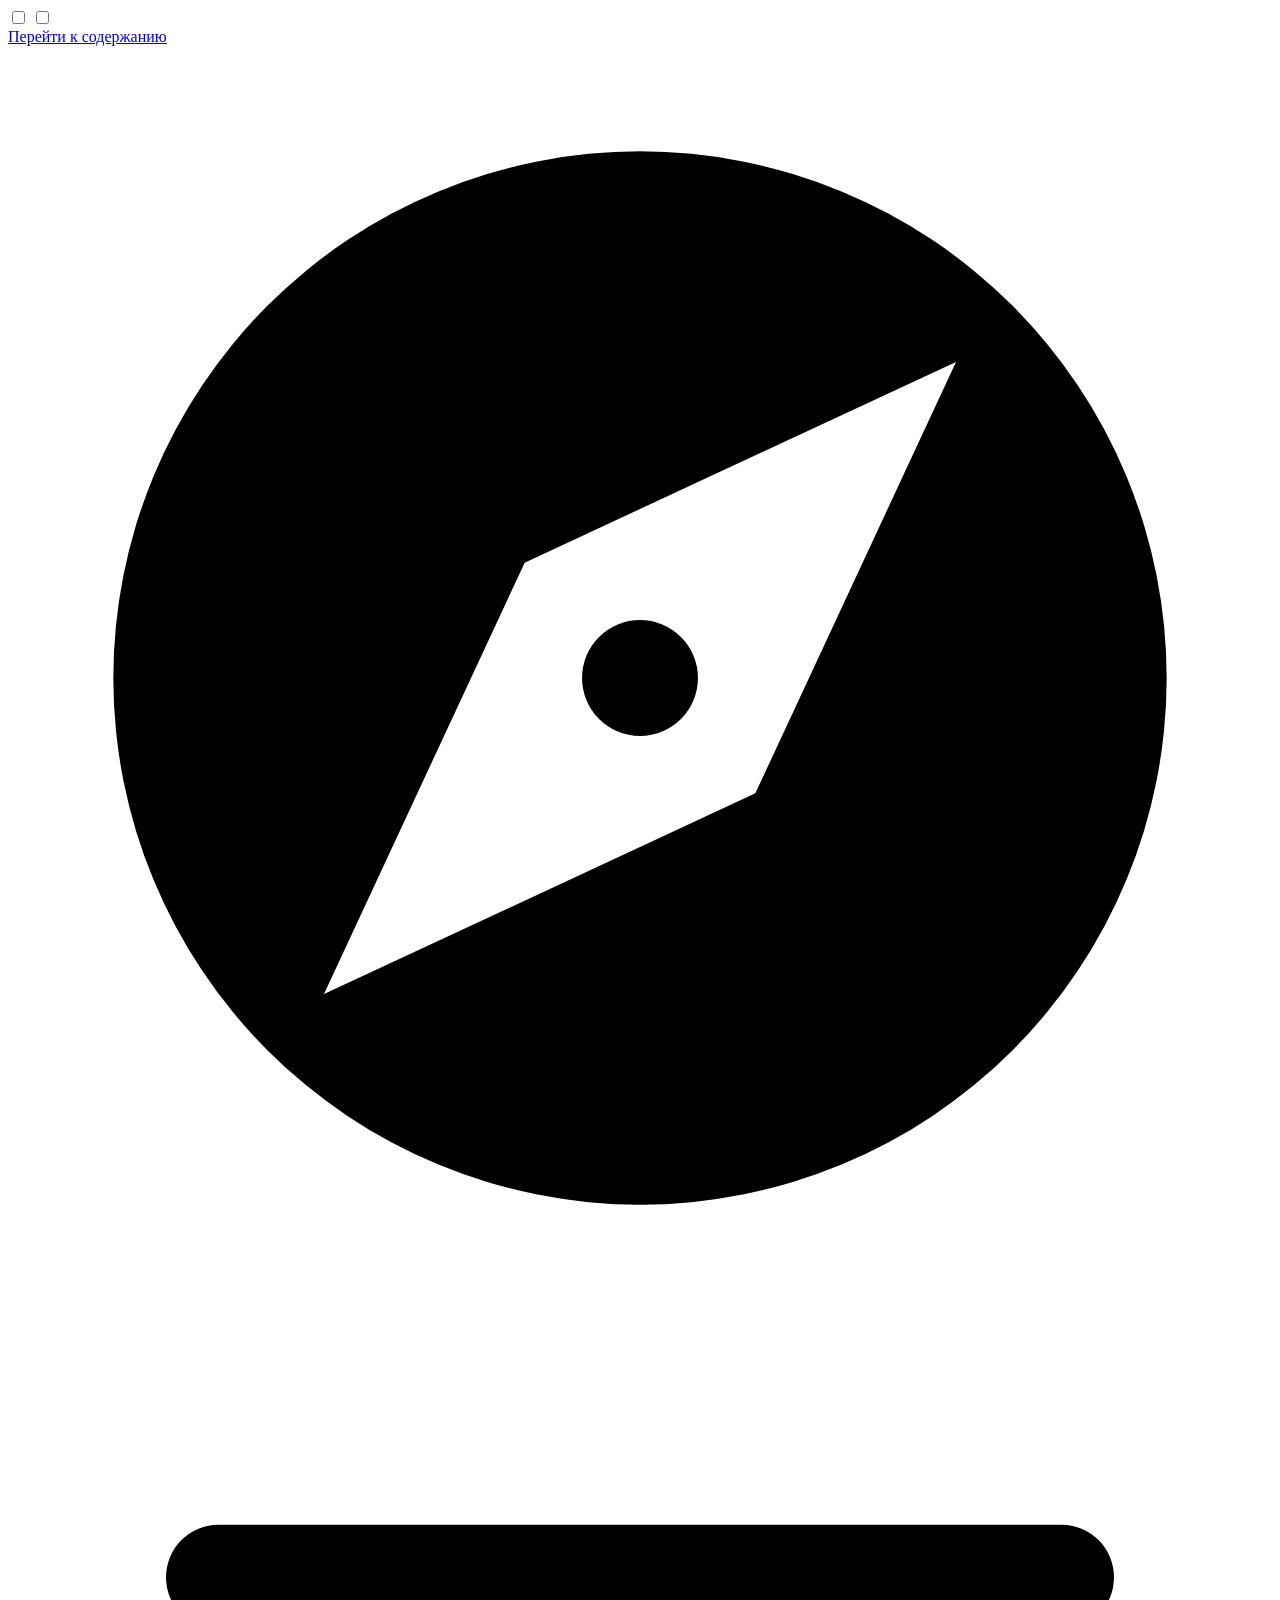
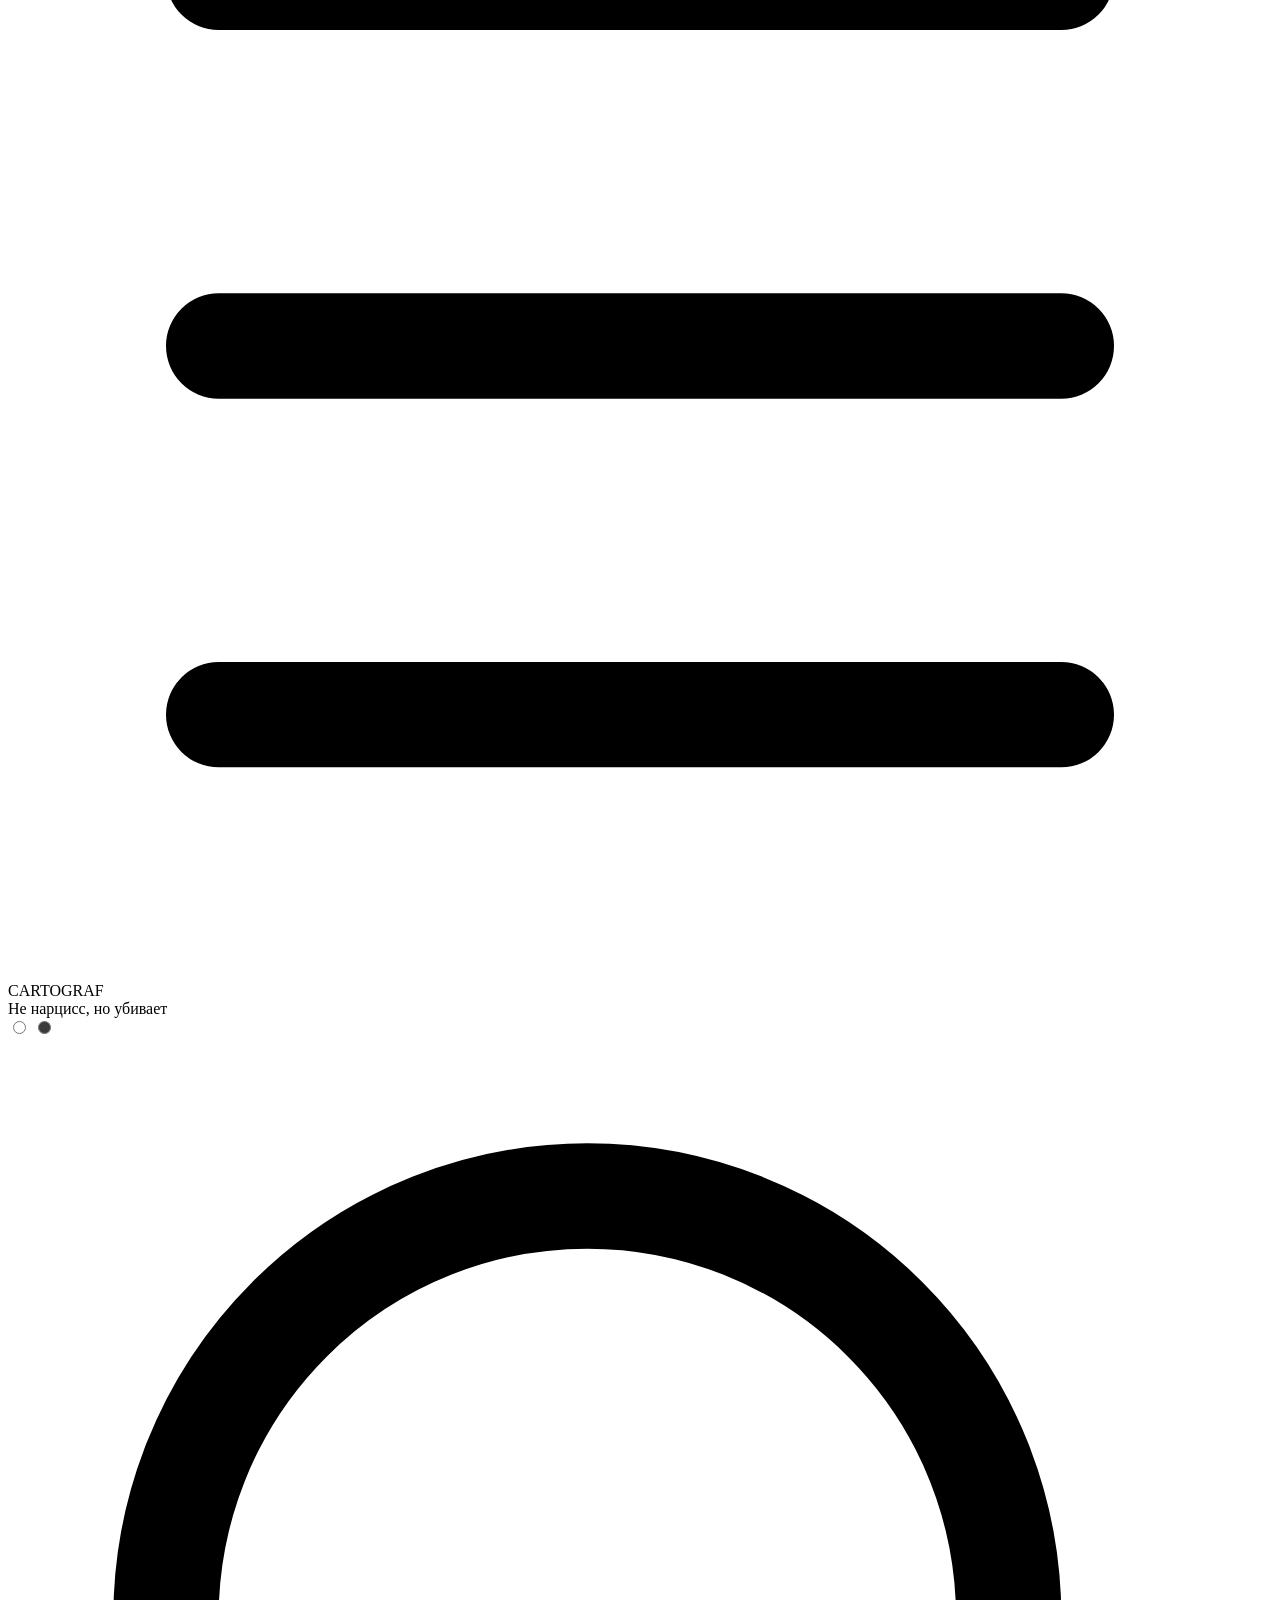
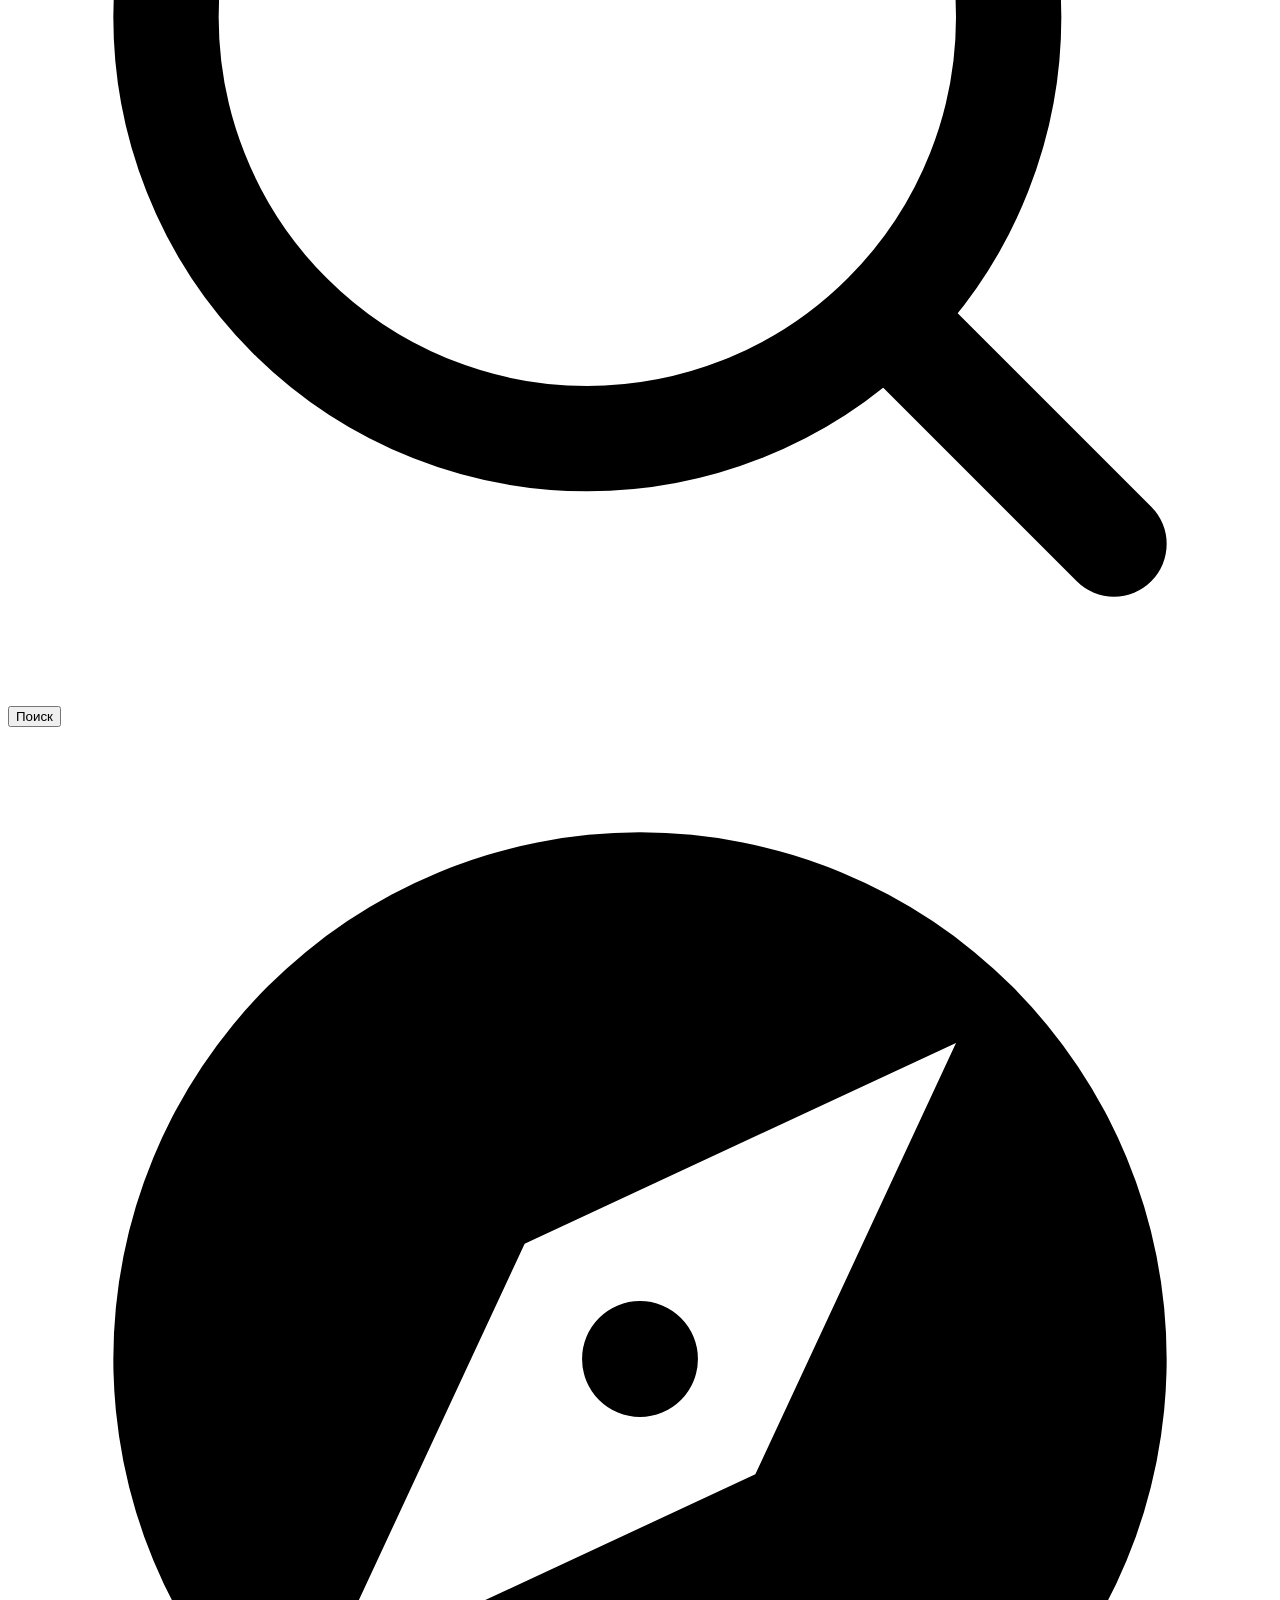
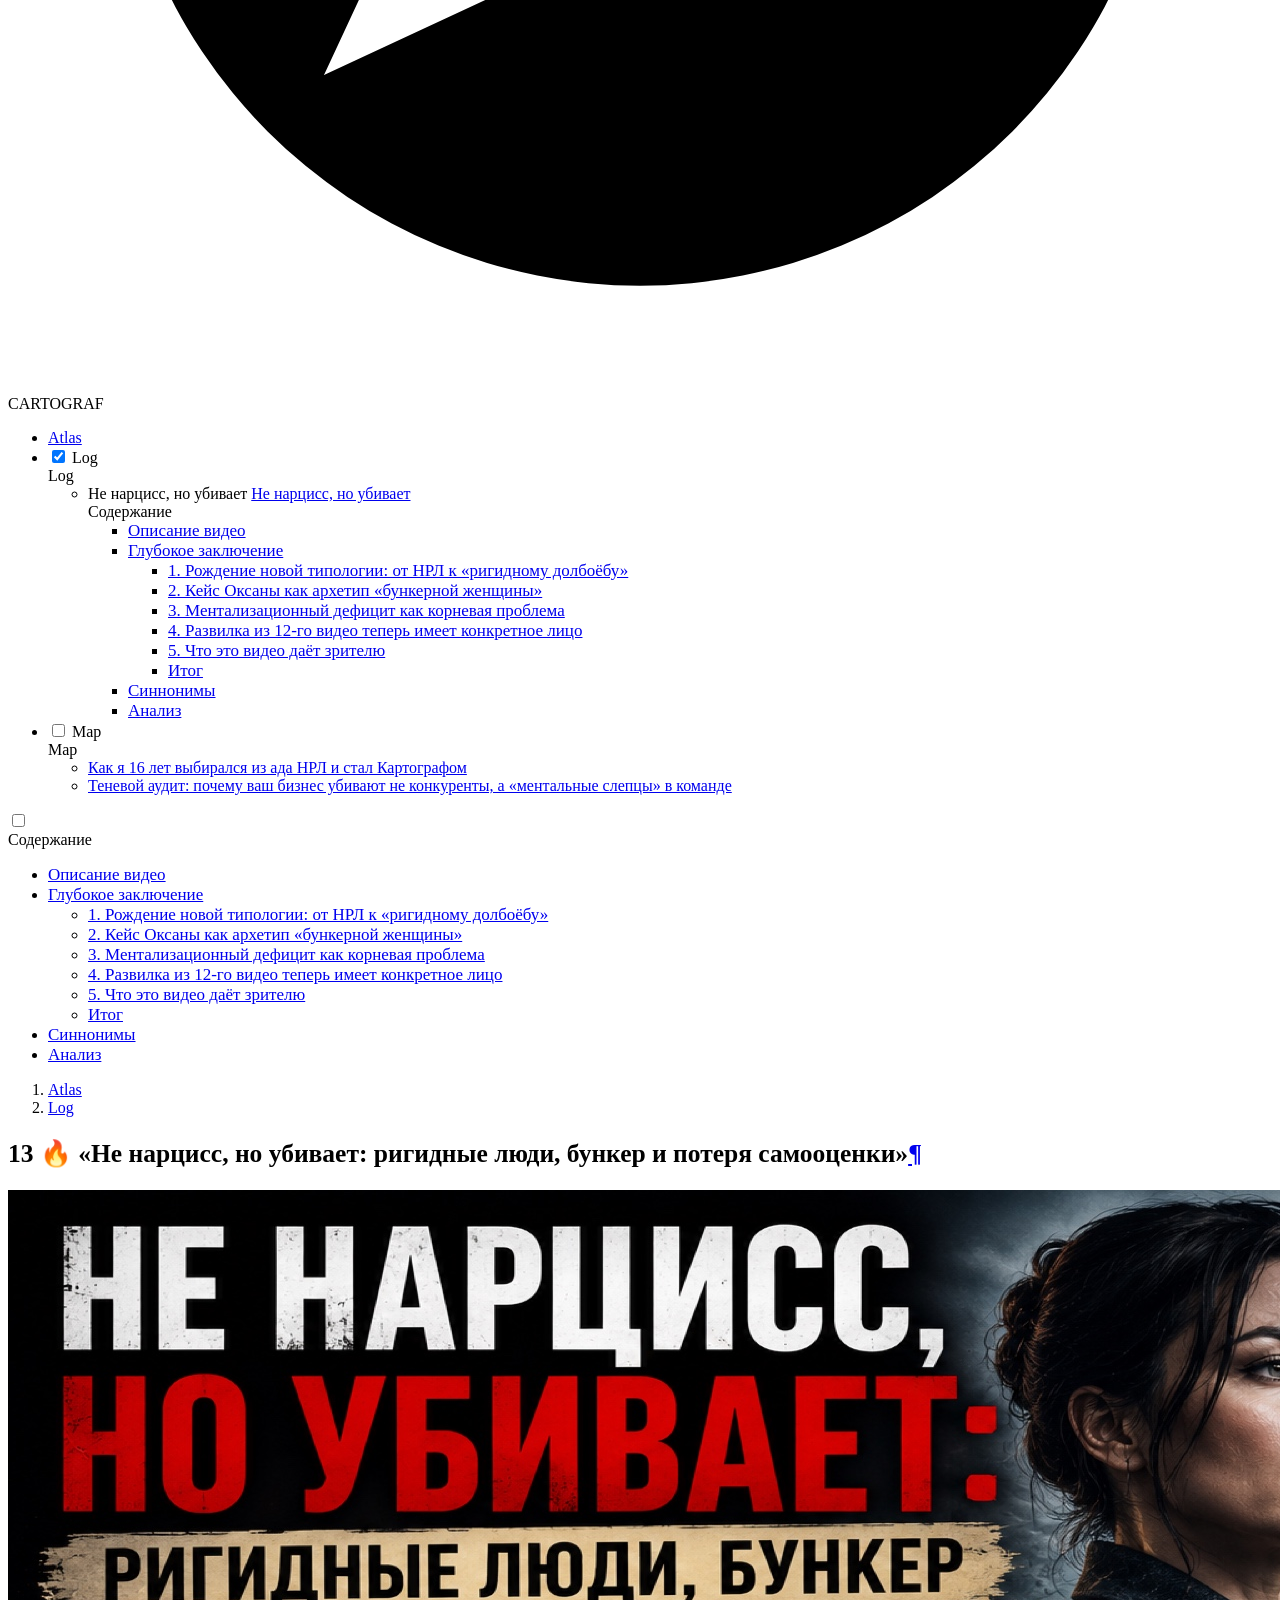
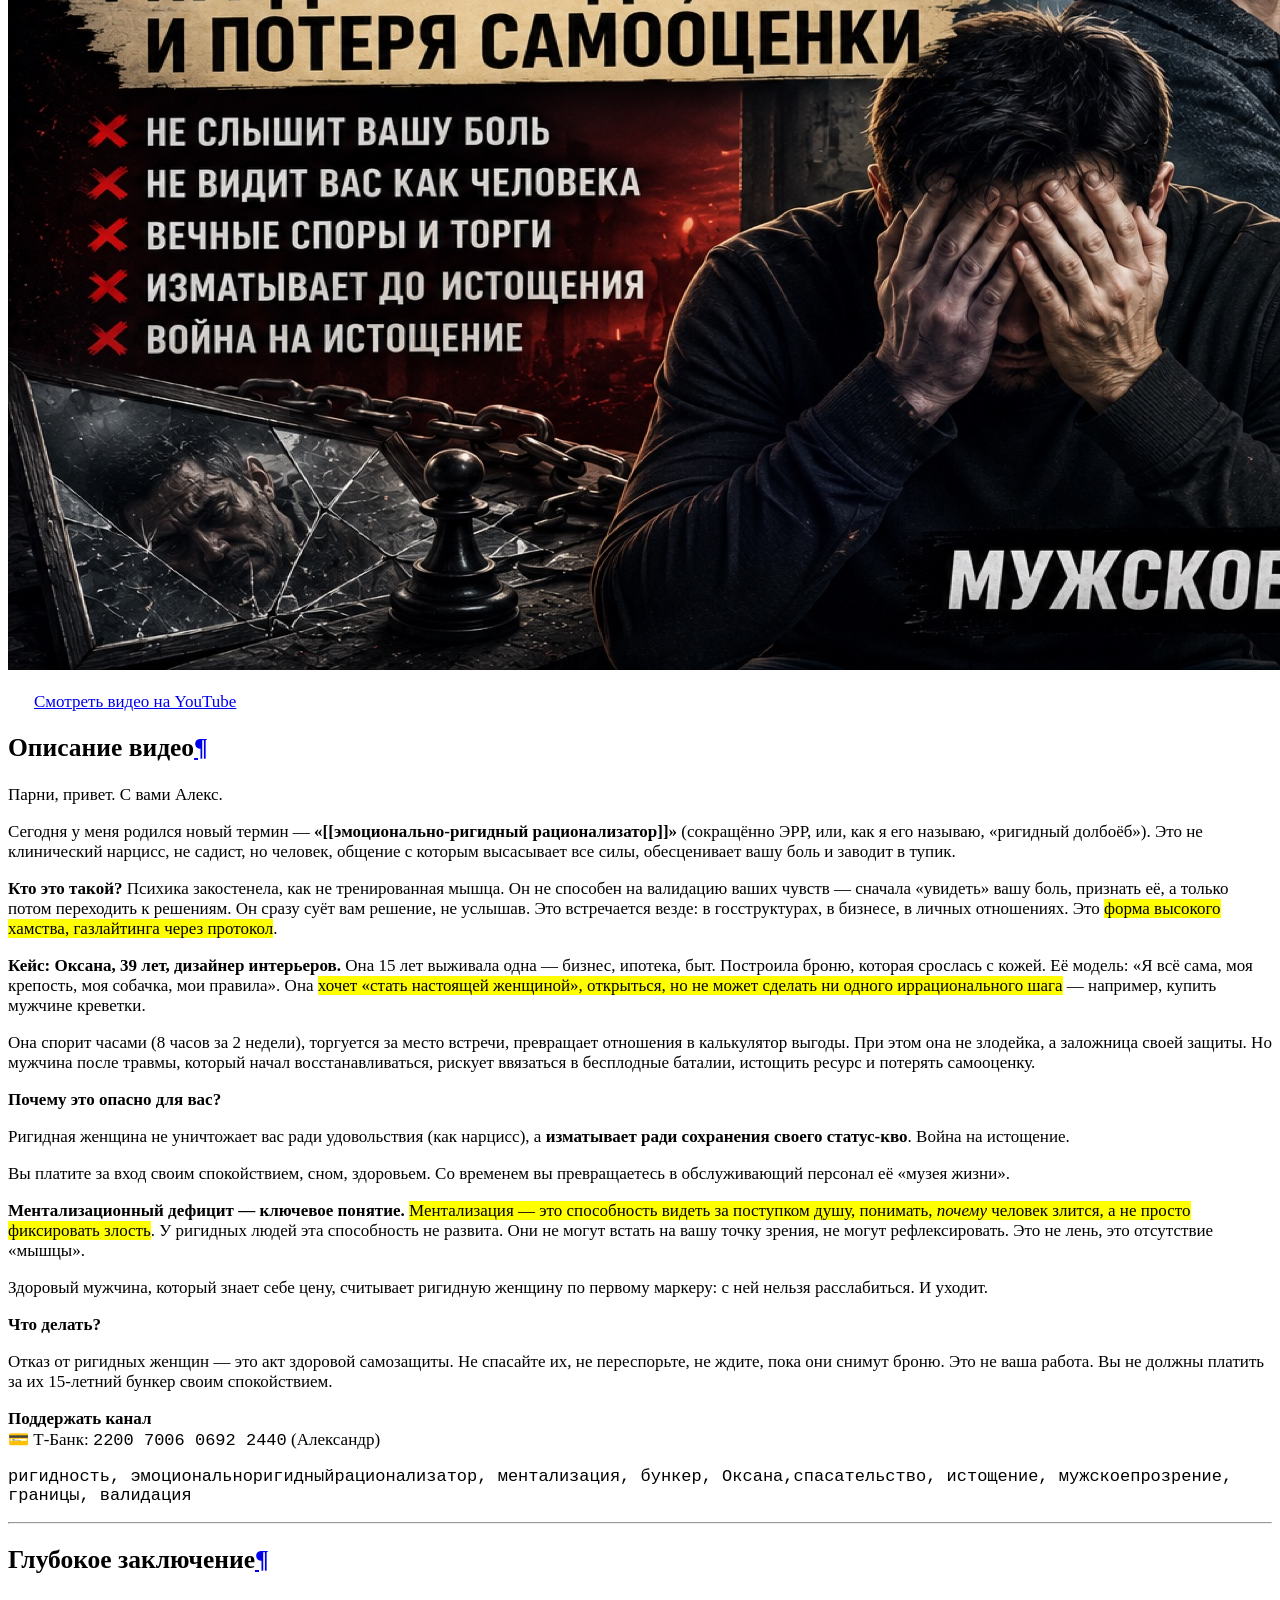
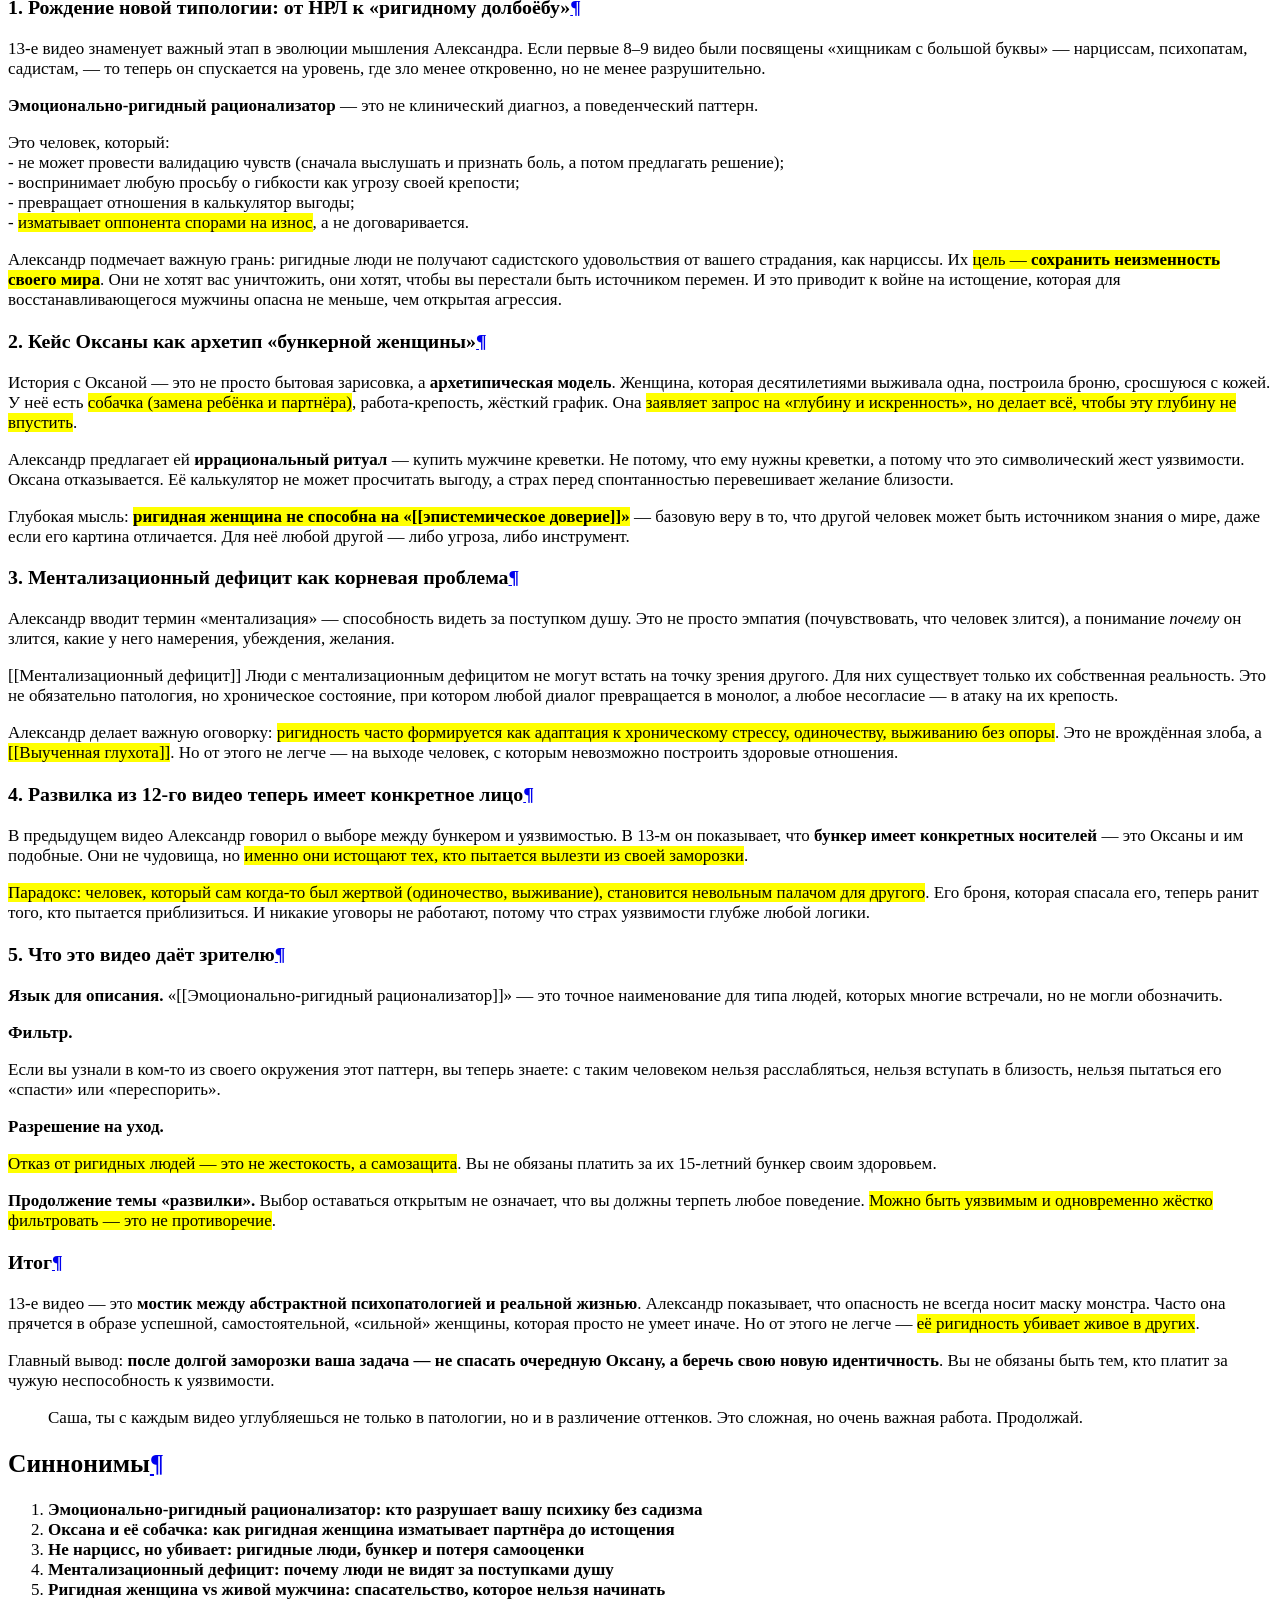
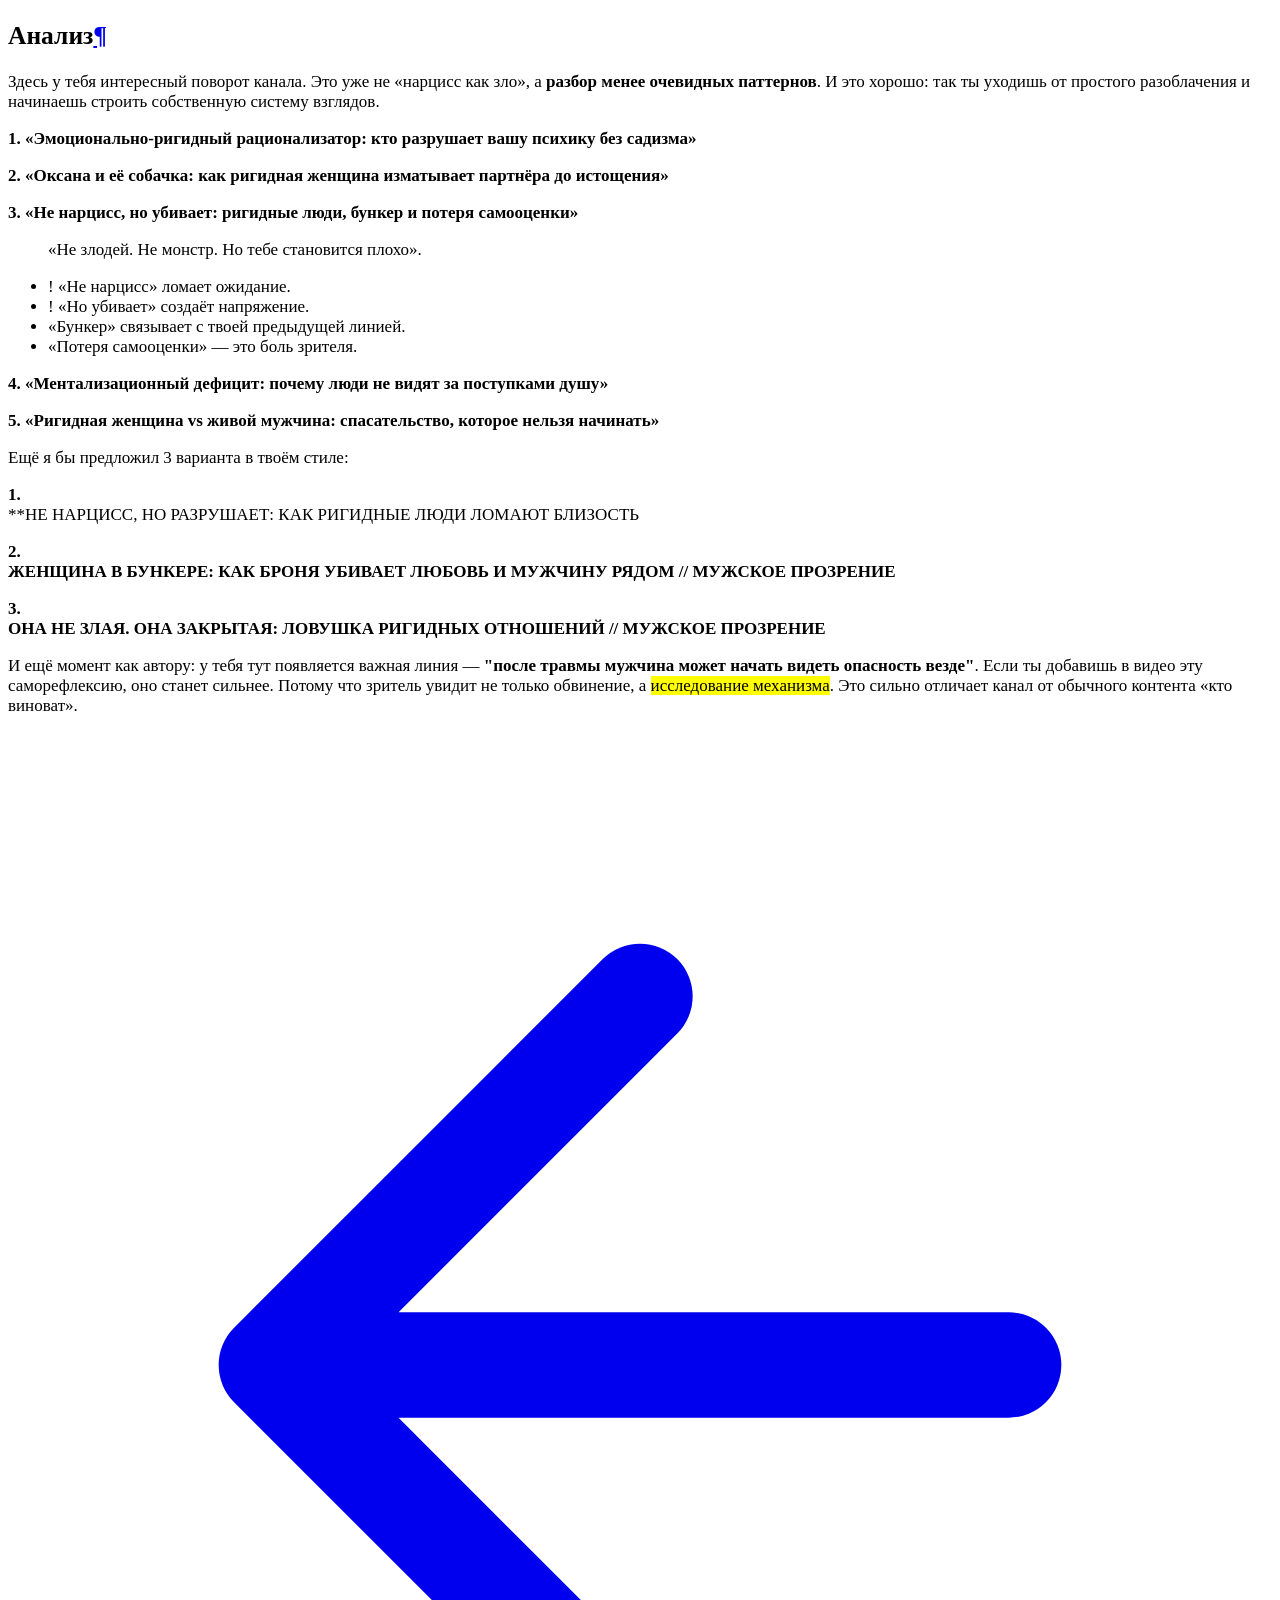
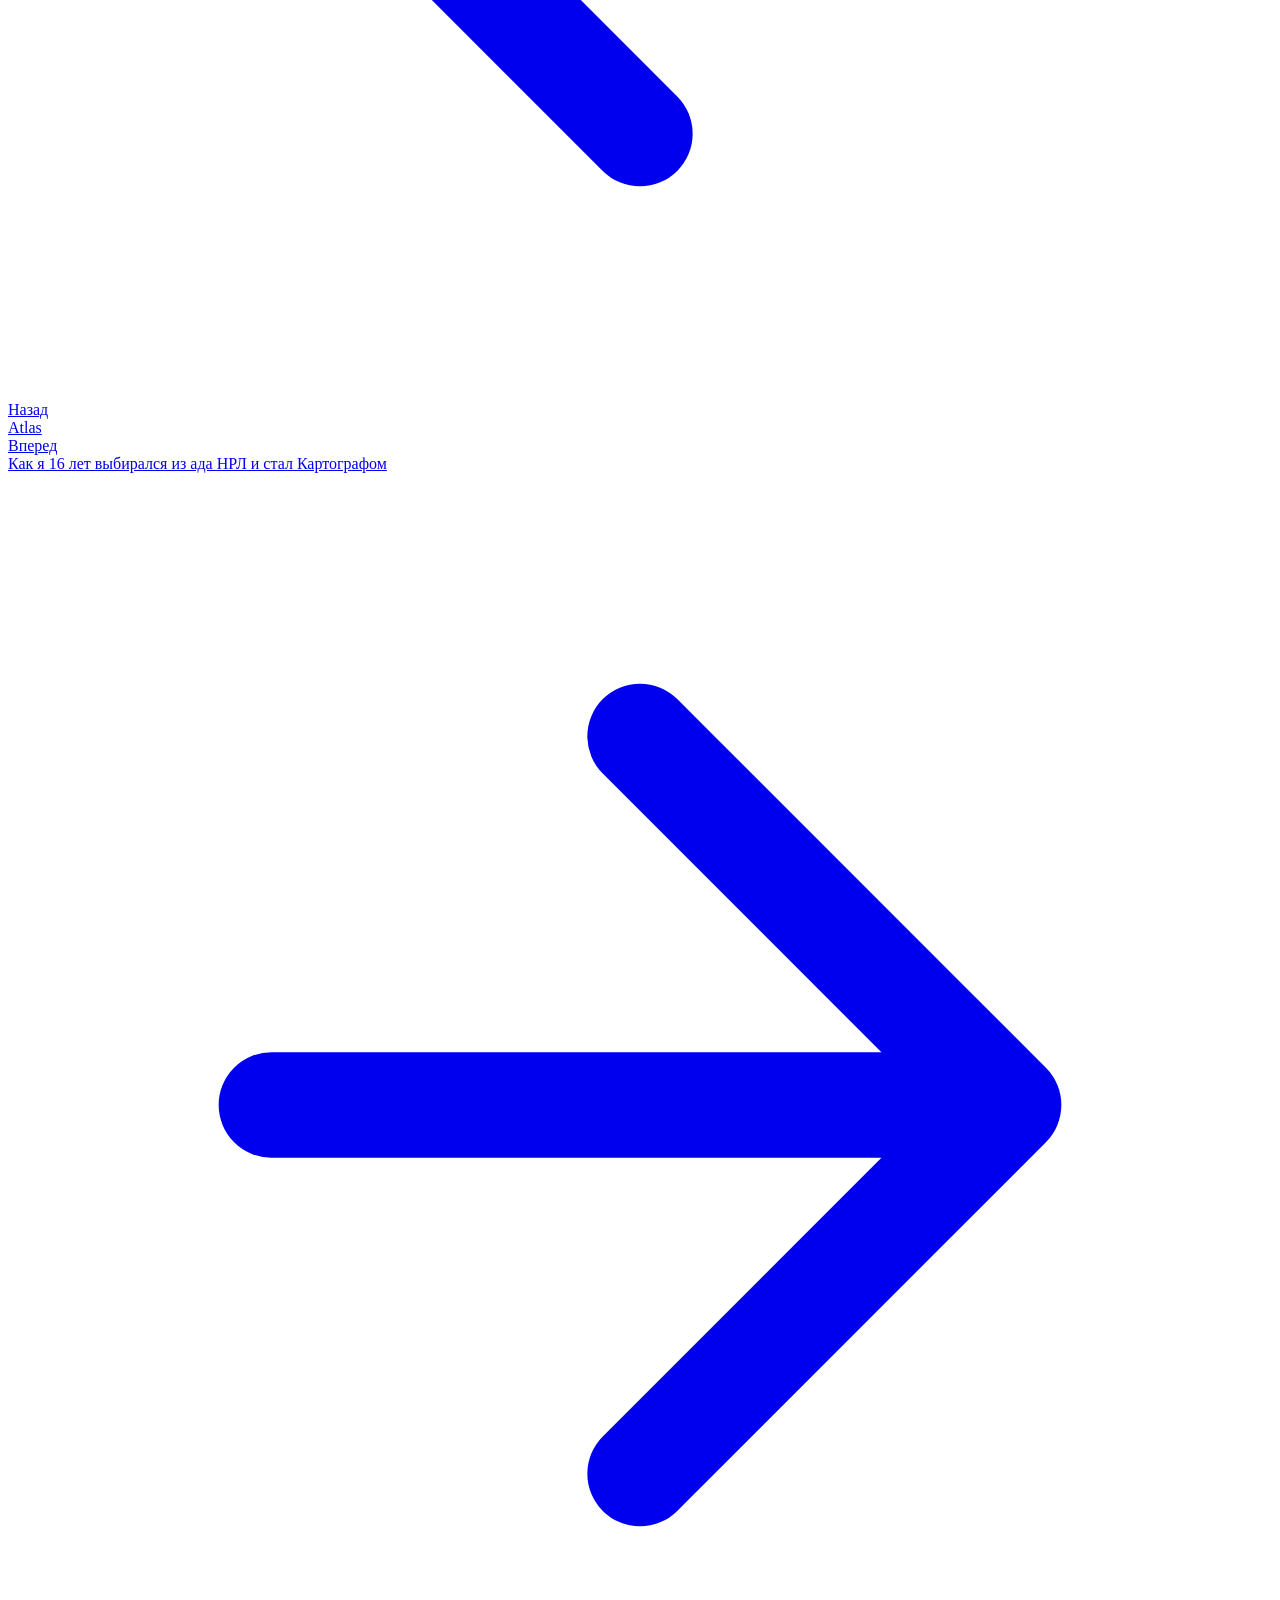
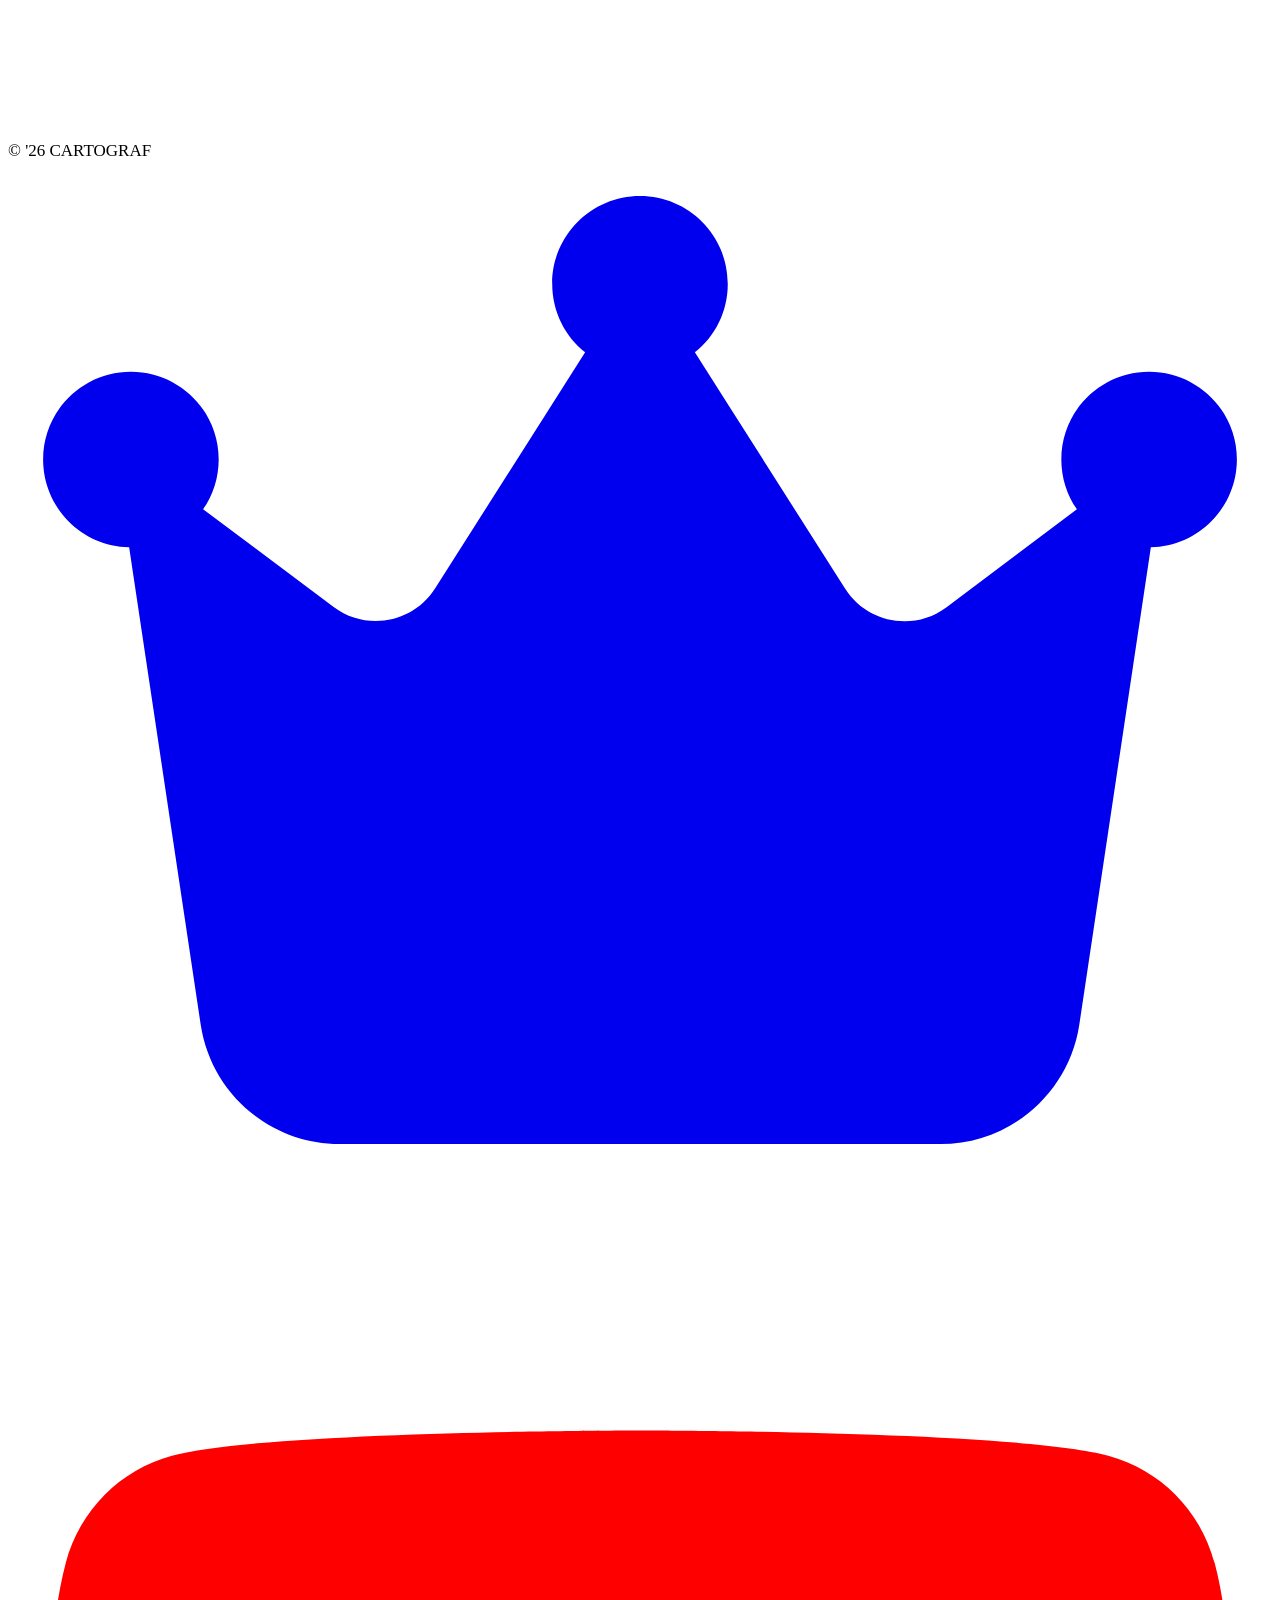
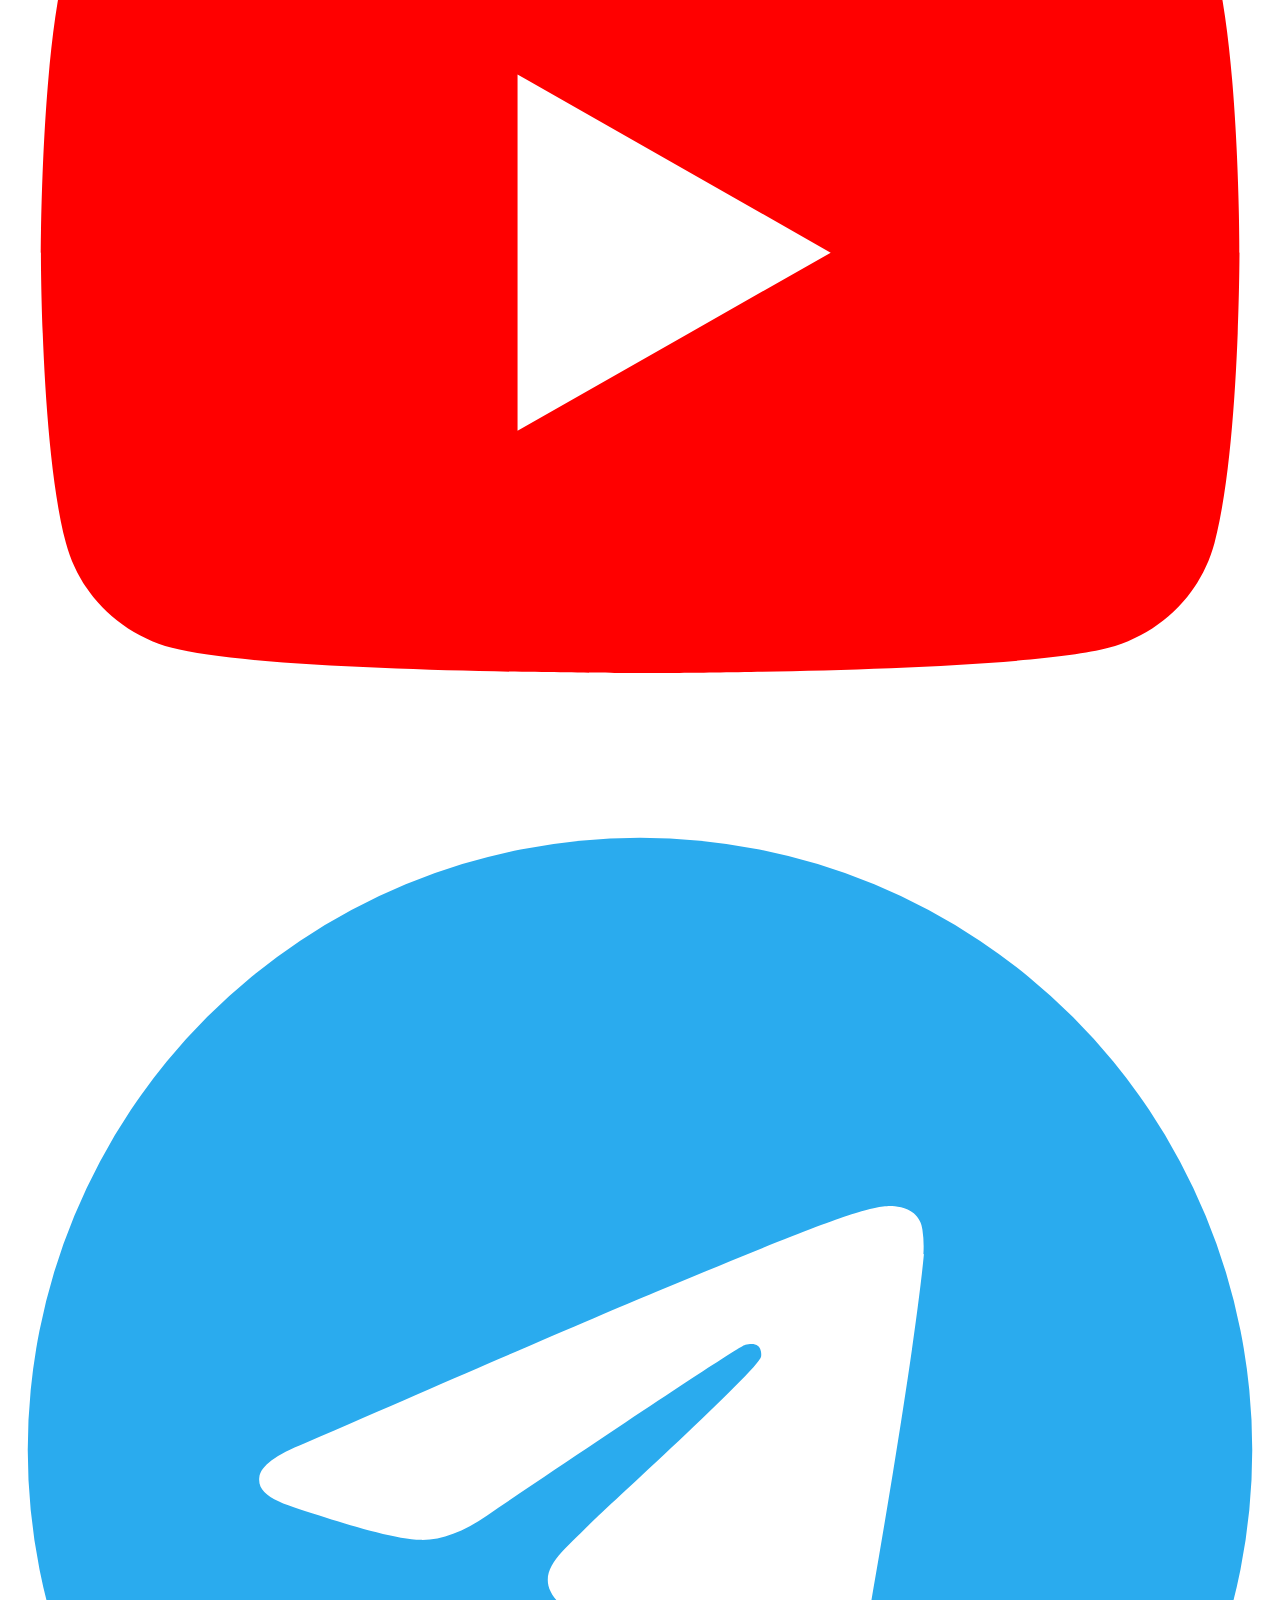
==== log/wall-people/index.html @ 7758da0d "init" ====
<!doctype html>
<html lang="ru" class="no-js">
  <head>
    
      <meta charset="utf-8">
      <meta name="viewport" content="width=device-width,initial-scale=1">
      
        <meta name="description" content="Ригидная женщина не уничтожает вас ради удовольствия (как нарцисс), а изматывает ради сохранения своего статус-кво. Война на истощение. Вы платите за вход своим спокойствием, сном, здоровьем.">
      
      
        <meta name="author" content="CARTOGRAF">
      
      
        <link rel="canonical" href="https://cartograf.ru/log/wall-people/">
      
      
        <link rel="prev" href="../..">
      
      
        <link rel="next" href="../../map/intro/">
      
      
        
      
      
      <link rel="icon" href="../../assets/images/favicon.png">
      <meta name="generator" content="zensical-0.0.45">
    
    
      
        <title>Не нарцисс, но убивает - CARTOGRAF</title>
      
    
    
      
        
      
      <link rel="stylesheet" href="../../assets/stylesheets/modern/main.fba56155.min.css">
      
        
          
        
        <link rel="stylesheet" href="../../assets/stylesheets/modern/palette.dfe2e883.min.css">
      
      


    
    
      
    
    
      
        
        
        <link rel="preconnect" href="https://fonts.gstatic.com" crossorigin>
        <link rel="stylesheet" href="https://fonts.googleapis.com/css?family=Inter:300,300i,400,400i,500,500i,700,700i%7CJetBrains+Mono:400,400i,700,700i&amp;display=fallback">
        <style>:root{--md-text-font:"Inter";--md-code-font:"JetBrains Mono"}</style>
      
    
    
      <link rel="stylesheet" href="../../stylesheets/extra.css">
    
    <script>__md_scope=new URL("../..",location),__md_scope.pathname.endsWith("/")||(__md_scope=new URL(__md_scope.pathname+"/",location)),__md_hash=e=>[...e].reduce(((e,t)=>(e<<5)-e+t.charCodeAt(0)),0),__md_get=(e,t=localStorage,_=__md_scope)=>JSON.parse(t.getItem(_.pathname+"."+e)),__md_set=(e,t,_=localStorage,a=__md_scope)=>{try{_.setItem(a.pathname+"."+e,JSON.stringify(t))}catch(e){}},document.documentElement.setAttribute("data-platform",navigator.platform)</script>
    
      

    
    
  </head>
  
  
    
    
      
    
    
    
    
    <body dir="ltr" data-md-color-scheme="default" data-md-color-primary="indigo" data-md-color-accent="indigo">
  
    
    <input class="md-toggle" data-md-toggle="drawer" type="checkbox" id="__drawer" autocomplete="off">
    <input class="md-toggle" data-md-toggle="search" type="checkbox" id="__search" autocomplete="off">
    <label class="md-overlay" for="__drawer" aria-label="Навигация"></label>
    <div data-md-component="skip">
      
        
        <a href="#13" class="md-skip">
          Перейти к содержанию
        </a>
      
    </div>
    <div data-md-component="announce">
      
    </div>
    
    
      

  

<header class="md-header md-header--shadow" data-md-component="header">
  <nav class="md-header__inner md-grid" aria-label="Верхний колонтитул">
    <a href="../.." title="CARTOGRAF" class="md-header__button md-logo" aria-label="CARTOGRAF" data-md-component="logo">
      
  
  <svg xmlns="http://www.w3.org/2000/svg" viewBox="0 0 24 24"><path d="M14.19 14.19 6 18l3.81-8.19L18 6m-6-4A10 10 0 0 0 2 12a10 10 0 0 0 10 10 10 10 0 0 0 10-10A10 10 0 0 0 12 2m0 8.9a1.1 1.1 0 0 0-1.1 1.1 1.1 1.1 0 0 0 1.1 1.1 1.1 1.1 0 0 0 1.1-1.1 1.1 1.1 0 0 0-1.1-1.1"/></svg>

    </a>
    <label class="md-header__button md-icon" for="__drawer" aria-label="Навигация">
      
      <svg xmlns="http://www.w3.org/2000/svg" fill="none" stroke="currentColor" stroke-linecap="round" stroke-linejoin="round" stroke-width="2" class="lucide lucide-menu" viewBox="0 0 24 24"><path d="M4 5h16M4 12h16M4 19h16"/></svg>
    </label>
    <div class="md-header__title" data-md-component="header-title">
      <div class="md-header__ellipsis">
        <div class="md-header__topic">
          <span class="md-ellipsis">
            CARTOGRAF
          </span>
        </div>
        <div class="md-header__topic" data-md-component="header-topic">
          <span class="md-ellipsis">
            
              Не нарцисс, но убивает
            
          </span>
        </div>
      </div>
    </div>
    
      
        <form class="md-header__option" data-md-component="palette">
  
    
    
    
    <input class="md-option" data-md-color-media="none" data-md-color-scheme="default" data-md-color-primary="indigo" data-md-color-accent="indigo"  aria-label="Ночь"  type="radio" name="__palette" id="__palette_0">
    
      <label class="md-header__button md-icon" title="Ночь" for="__palette_1" hidden>
        <svg xmlns="http://www.w3.org/2000/svg" fill="none" stroke="currentColor" stroke-linecap="round" stroke-linejoin="round" stroke-width="2" class="lucide lucide-sun" viewBox="0 0 24 24"><circle cx="12" cy="12" r="4"/><path d="M12 2v2M12 20v2M4.93 4.93l1.41 1.41M17.66 17.66l1.41 1.41M2 12h2M20 12h2M6.34 17.66l-1.41 1.41M19.07 4.93l-1.41 1.41"/></svg>
      </label>
    
  
    
    
    
    <input class="md-option" data-md-color-media="none" data-md-color-scheme="slate" data-md-color-primary="indigo" data-md-color-accent="indigo"  aria-label="День"  type="radio" name="__palette" id="__palette_1">
    
      <label class="md-header__button md-icon" title="День" for="__palette_0" hidden>
        <svg xmlns="http://www.w3.org/2000/svg" fill="none" stroke="currentColor" stroke-linecap="round" stroke-linejoin="round" stroke-width="2" class="lucide lucide-moon" viewBox="0 0 24 24"><path d="M20.985 12.486a9 9 0 1 1-9.473-9.472c.405-.022.617.46.402.803a6 6 0 0 0 8.268 8.268c.344-.215.825-.004.803.401"/></svg>
      </label>
    
  
</form>
      
    
    
      <script>var palette=__md_get("__palette");if(palette&&palette.color){if("(prefers-color-scheme)"===palette.color.media){var media=matchMedia("(prefers-color-scheme: light)"),input=document.querySelector(media.matches?"[data-md-color-media='(prefers-color-scheme: light)']":"[data-md-color-media='(prefers-color-scheme: dark)']");palette.color.media=input.getAttribute("data-md-color-media"),palette.color.scheme=input.getAttribute("data-md-color-scheme"),palette.color.primary=input.getAttribute("data-md-color-primary"),palette.color.accent=input.getAttribute("data-md-color-accent")}for(var[key,value]of Object.entries(palette.color))document.body.setAttribute("data-md-color-"+key,value)}</script>
    
    
    
      
      
        <label class="md-header__button md-icon" for="__search" aria-label="Поиск">
          
          <svg xmlns="http://www.w3.org/2000/svg" fill="none" stroke="currentColor" stroke-linecap="round" stroke-linejoin="round" stroke-width="2" class="lucide lucide-search" viewBox="0 0 24 24"><path d="m21 21-4.34-4.34"/><circle cx="11" cy="11" r="8"/></svg>
        </label>
        <div class="md-search" data-md-component="search" role="dialog" aria-label="Поиск">
  <button type="button" class="md-search__button">
    Поиск
  </button>
</div>
      
    
    <div class="md-header__source">
      
    </div>
  </nav>
  
</header>
    
    <div class="md-container" data-md-component="container">
      
      
        
          
        
      
      <main class="md-main" data-md-component="main">
        <div class="md-main__inner md-grid">
          
            
              
              <div class="md-sidebar md-sidebar--primary" data-md-component="sidebar" data-md-type="navigation" >
                <div class="md-sidebar__scrollwrap">
                  <div class="md-sidebar__inner">
                    



<nav class="md-nav md-nav--primary" aria-label="Навигация" data-md-level="0">
  <label class="md-nav__title" for="__drawer">
    <a href="../.." title="CARTOGRAF" class="md-nav__button md-logo" aria-label="CARTOGRAF" data-md-component="logo">
      
  
  <svg xmlns="http://www.w3.org/2000/svg" viewBox="0 0 24 24"><path d="M14.19 14.19 6 18l3.81-8.19L18 6m-6-4A10 10 0 0 0 2 12a10 10 0 0 0 10 10 10 10 0 0 0 10-10A10 10 0 0 0 12 2m0 8.9a1.1 1.1 0 0 0-1.1 1.1 1.1 1.1 0 0 0 1.1 1.1 1.1 1.1 0 0 0 1.1-1.1 1.1 1.1 0 0 0-1.1-1.1"/></svg>

    </a>
    CARTOGRAF
  </label>
  
  <ul class="md-nav__list" data-md-scrollfix>
    
      
      
  
  
  
  
    <li class="md-nav__item">
      <a href="../.." class="md-nav__link">
        
  
  
  <span class="md-ellipsis">
    
  
  Atlas

    
  </span>
  
  

      </a>
    </li>
  

    
      
      
  
  
    
  
  
  
    
    
      
        
      
    
    
    
      
        
        
      
    
    
    <li class="md-nav__item md-nav__item--active md-nav__item--section md-nav__item--nested">
      
        
        
        <input class="md-nav__toggle md-toggle " type="checkbox" id="__nav_2" checked>
        
          
          <label class="md-nav__link" for="__nav_2" id="__nav_2_label" tabindex="">
            
  
  
  <span class="md-ellipsis">
    
  
  Log

    
  </span>
  
  

            <span class="md-nav__icon md-icon"></span>
          </label>
        
        <nav class="md-nav" data-md-level="1" aria-labelledby="__nav_2_label" aria-expanded="true">
          <label class="md-nav__title" for="__nav_2">
            <span class="md-nav__icon md-icon"></span>
            
  
  Log

          </label>
          <ul class="md-nav__list" data-md-scrollfix>
            
              
                
  
  
    
  
  
  
    <li class="md-nav__item md-nav__item--active">
      
      
      
      
        
      
      
        <label class="md-nav__link md-nav__link--active" for="__toc">
          
  
  
  <span class="md-ellipsis">
    
  
  Не нарцисс, но убивает

    
  </span>
  
  

          <span class="md-nav__icon md-icon"></span>
        </label>
      
      <a href="././" class="md-nav__link md-nav__link--active">
        
  
  
  <span class="md-ellipsis">
    
  
  Не нарцисс, но убивает

    
  </span>
  
  

      </a>
      
        


<nav class="md-nav md-nav--secondary" aria-label="Содержание">
  
  
  
    
  
  
    <label class="md-nav__title" for="__toc">
      <span class="md-nav__icon md-icon"></span>
      Содержание
    </label>
    <ul class="md-nav__list" data-md-component="toc" data-md-scrollfix>
      
        <li class="md-nav__item">
  <a href="#_1" class="md-nav__link">
    <span class="md-ellipsis">
      <span class="md-typeset">
        Описание видео
      </span>
    </span>
  </a>
  
</li>
      
        <li class="md-nav__item">
  <a href="#_2" class="md-nav__link">
    <span class="md-ellipsis">
      <span class="md-typeset">
        Глубокое заключение
      </span>
    </span>
  </a>
  
    <nav class="md-nav" aria-label="Глубокое заключение">
      <ul class="md-nav__list">
        
          <li class="md-nav__item">
  <a href="#1" class="md-nav__link">
    <span class="md-ellipsis">
      <span class="md-typeset">
        1. Рождение новой типологии: от НРЛ к «ригидному долбоёбу»
      </span>
    </span>
  </a>
  
</li>
        
          <li class="md-nav__item">
  <a href="#2" class="md-nav__link">
    <span class="md-ellipsis">
      <span class="md-typeset">
        2. Кейс Оксаны как архетип «бункерной женщины»
      </span>
    </span>
  </a>
  
</li>
        
          <li class="md-nav__item">
  <a href="#3" class="md-nav__link">
    <span class="md-ellipsis">
      <span class="md-typeset">
        3. Ментализационный дефицит как корневая проблема
      </span>
    </span>
  </a>
  
</li>
        
          <li class="md-nav__item">
  <a href="#4-12-" class="md-nav__link">
    <span class="md-ellipsis">
      <span class="md-typeset">
        4. Развилка из 12-го видео теперь имеет конкретное лицо
      </span>
    </span>
  </a>
  
</li>
        
          <li class="md-nav__item">
  <a href="#5" class="md-nav__link">
    <span class="md-ellipsis">
      <span class="md-typeset">
        5. Что это видео даёт зрителю
      </span>
    </span>
  </a>
  
</li>
        
          <li class="md-nav__item">
  <a href="#_3" class="md-nav__link">
    <span class="md-ellipsis">
      <span class="md-typeset">
        Итог
      </span>
    </span>
  </a>
  
</li>
        
      </ul>
    </nav>
  
</li>
      
        <li class="md-nav__item">
  <a href="#_4" class="md-nav__link">
    <span class="md-ellipsis">
      <span class="md-typeset">
        Синнонимы
      </span>
    </span>
  </a>
  
</li>
      
        <li class="md-nav__item">
  <a href="#_5" class="md-nav__link">
    <span class="md-ellipsis">
      <span class="md-typeset">
        Анализ
      </span>
    </span>
  </a>
  
</li>
      
    </ul>
  
</nav>
      
    </li>
  

              
            
          </ul>
        </nav>
      
    </li>
  

    
      
      
  
  
  
  
    
    
      
        
      
        
      
    
    
    
      
        
        
      
    
    
    <li class="md-nav__item md-nav__item--section md-nav__item--nested">
      
        
        
        <input class="md-nav__toggle md-toggle " type="checkbox" id="__nav_3" >
        
          
          <label class="md-nav__link" for="__nav_3" id="__nav_3_label" tabindex="">
            
  
  
  <span class="md-ellipsis">
    
  
  Map

    
  </span>
  
  

            <span class="md-nav__icon md-icon"></span>
          </label>
        
        <nav class="md-nav" data-md-level="1" aria-labelledby="__nav_3_label" aria-expanded="false">
          <label class="md-nav__title" for="__nav_3">
            <span class="md-nav__icon md-icon"></span>
            
  
  Map

          </label>
          <ul class="md-nav__list" data-md-scrollfix>
            
              
                
  
  
  
  
    <li class="md-nav__item">
      <a href="../../map/intro/" class="md-nav__link">
        
  
  
  <span class="md-ellipsis">
    
  
  Как я 16 лет выбирался из ада НРЛ и стал Картографом

    
  </span>
  
  

      </a>
    </li>
  

              
            
              
                
  
  
  
  
    <li class="md-nav__item">
      <a href="../../map/shadow-audit/" class="md-nav__link">
        
  
  
  <span class="md-ellipsis">
    
  
  Теневой аудит: почему ваш бизнес убивают не конкуренты, а «ментальные слепцы» в команде

    
  </span>
  
  

      </a>
    </li>
  

              
            
          </ul>
        </nav>
      
    </li>
  

    
  </ul>
</nav>
                  </div>
                </div>
              </div>
            
            
              
              <div class="md-sidebar md-sidebar--secondary" data-md-component="sidebar" data-md-type="toc" >
                <div class="md-sidebar__scrollwrap">
                  
                    
                    
                    
                      
                    
                    
                      <input class="md-nav__toggle md-toggle" type="checkbox" id="__toc">
                      <div class="md-sidebar-button__wrapper">
                        <label class="md-sidebar-button" for="__toc"></label>
                      </div>
                    
                  
                  <div class="md-sidebar__inner">
                    


<nav class="md-nav md-nav--secondary" aria-label="Содержание">
  
  
  
    
  
  
    <label class="md-nav__title" for="__toc">
      <span class="md-nav__icon md-icon"></span>
      Содержание
    </label>
    <ul class="md-nav__list" data-md-component="toc" data-md-scrollfix>
      
        <li class="md-nav__item">
  <a href="#_1" class="md-nav__link">
    <span class="md-ellipsis">
      <span class="md-typeset">
        Описание видео
      </span>
    </span>
  </a>
  
</li>
      
        <li class="md-nav__item">
  <a href="#_2" class="md-nav__link">
    <span class="md-ellipsis">
      <span class="md-typeset">
        Глубокое заключение
      </span>
    </span>
  </a>
  
    <nav class="md-nav" aria-label="Глубокое заключение">
      <ul class="md-nav__list">
        
          <li class="md-nav__item">
  <a href="#1" class="md-nav__link">
    <span class="md-ellipsis">
      <span class="md-typeset">
        1. Рождение новой типологии: от НРЛ к «ригидному долбоёбу»
      </span>
    </span>
  </a>
  
</li>
        
          <li class="md-nav__item">
  <a href="#2" class="md-nav__link">
    <span class="md-ellipsis">
      <span class="md-typeset">
        2. Кейс Оксаны как архетип «бункерной женщины»
      </span>
    </span>
  </a>
  
</li>
        
          <li class="md-nav__item">
  <a href="#3" class="md-nav__link">
    <span class="md-ellipsis">
      <span class="md-typeset">
        3. Ментализационный дефицит как корневая проблема
      </span>
    </span>
  </a>
  
</li>
        
          <li class="md-nav__item">
  <a href="#4-12-" class="md-nav__link">
    <span class="md-ellipsis">
      <span class="md-typeset">
        4. Развилка из 12-го видео теперь имеет конкретное лицо
      </span>
    </span>
  </a>
  
</li>
        
          <li class="md-nav__item">
  <a href="#5" class="md-nav__link">
    <span class="md-ellipsis">
      <span class="md-typeset">
        5. Что это видео даёт зрителю
      </span>
    </span>
  </a>
  
</li>
        
          <li class="md-nav__item">
  <a href="#_3" class="md-nav__link">
    <span class="md-ellipsis">
      <span class="md-typeset">
        Итог
      </span>
    </span>
  </a>
  
</li>
        
      </ul>
    </nav>
  
</li>
      
        <li class="md-nav__item">
  <a href="#_4" class="md-nav__link">
    <span class="md-ellipsis">
      <span class="md-typeset">
        Синнонимы
      </span>
    </span>
  </a>
  
</li>
      
        <li class="md-nav__item">
  <a href="#_5" class="md-nav__link">
    <span class="md-ellipsis">
      <span class="md-typeset">
        Анализ
      </span>
    </span>
  </a>
  
</li>
      
    </ul>
  
</nav>
                  </div>
                </div>
              </div>
            
          
          
            <div class="md-content" data-md-component="content">
              
                



  


  <nav class="md-path" aria-label="Навигация" >
    <ol class="md-path__list">
      
        
  
  
    <li class="md-path__item">
      <a href="../.." class="md-path__link">
        
  
  <span class="md-ellipsis">
    Atlas
  </span>

      </a>
    </li>
  

      
      
        
  
  
    
    
      
        
      
    
    
    
    
      <li class="md-path__item">
        <a href="././" class="md-path__link">
          
  
  <span class="md-ellipsis">
    Log
  </span>

        </a>
      </li>
    
  

      
    </ol>
  </nav>

              
              <article class="md-content__inner md-typeset">
                
                  

<h1 id="13">13 🔥 «Не нарцисс, но убивает: ригидные люди, бункер и потеря самооценки»<a class="headerlink" href="#13" title="Permanent link">&para;</a></h1>
<p><img alt="" src="../../img/13.jpg" /></p>
<p><a href="https://youtu.be/2WGedGNJeBA" target="_blank" class="md-button md-button--primary" style="background:#FF0000; border-color:#FF0000;">
  <span style="display:flex; align-items:center; gap:8px;">
    <svg viewBox="0 0 24 24" width="18" height="18" fill="white"><path d="M23.5 6.2a3 3 0 0 0-2.1-2.1C19.5 3.5 12 3.5 12 3.5s-7.5 0-9.4.6A3 3 0 0 0 .5 6.2C0 8.1 0 12 0 12s0 3.9.5 5.8a3 3 0 0 0 2.1 2.1c1.9.6 9.4.6 9.4.6s7.5 0 9.4-.6a3 3 0 0 0 2.1-2.1C24 15.9 24 12 24 12s0-3.9-.5-5.8zM9.7 15.5V8.5l6.3 3.5-6.3 3.5z"/></svg>
    Смотреть видео на YouTube
  </span>
</a></p>
<h2 id="_1">Описание видео<a class="headerlink" href="#_1" title="Permanent link">&para;</a></h2>
<p>Парни, привет. С вами Алекс.</p>
<p>Сегодня у меня родился новый термин — <strong>«[[эмоционально-ригидный рационализатор]]»</strong> (сокращённо ЭРР, или, как я его называю, «ригидный долбоёб»). Это не клинический нарцисс, не садист, но человек, общение с которым высасывает все силы, обесценивает вашу боль и заводит в тупик.</p>
<p><strong>Кто это такой?</strong>
Психика закостенела, как не тренированная мышца. Он не способен на валидацию ваших чувств — сначала «увидеть» вашу боль, признать её, а только потом переходить к решениям. Он сразу суёт вам решение, не услышав. Это встречается везде: в госструктурах, в бизнесе, в личных отношениях. Это <mark>форма высокого хамства, газлайтинга через протокол</mark>.</p>
<p><strong>Кейс: Оксана, 39 лет, дизайнер интерьеров.</strong>
Она 15 лет выживала одна — бизнес, ипотека, быт. Построила броню, которая срослась с кожей. Её модель: «Я всё сама, моя крепость, моя собачка, мои правила». Она <mark>хочет «стать настоящей женщиной», открыться, но не может сделать ни одного иррационального шага</mark> — например, купить мужчине креветки.</p>
<p>Она спорит часами (8 часов за 2 недели), торгуется за место встречи, превращает отношения в калькулятор выгоды. При этом она не злодейка, а заложница своей защиты. Но мужчина после травмы, который начал восстанавливаться, рискует ввязаться в бесплодные баталии, истощить ресурс и потерять самооценку.</p>
<div class="admonition danger">
<p class="admonition-title"><strong>Почему это опасно для вас?</strong></p>
<p>Ригидная женщина не уничтожает вас ради удовольствия (как нарцисс), а <strong>изматывает ради сохранения своего статус-кво</strong>. Война на истощение. </p>
</div>
<p>Вы платите за вход своим спокойствием, сном, здоровьем. Со временем вы превращаетесь в обслуживающий персонал её «музея жизни».</p>
<p><strong>Ментализационный дефицит — ключевое понятие.</strong>
<mark>Ментализация — это способность видеть за поступком душу, понимать, <em>почему</em> человек злится, а не просто фиксировать злость</mark>. У ригидных людей эта способность не развита. Они не могут встать на вашу точку зрения, не могут рефлексировать. Это не лень, это отсутствие «мышцы».</p>
<p>Здоровый мужчина, который знает себе цену, считывает ригидную женщину по первому маркеру: с ней нельзя расслабиться. И уходит.</p>
<div class="admonition success">
<p class="admonition-title"><strong>Что делать?</strong></p>
<p>Отказ от ригидных женщин — это акт здоровой самозащиты. Не спасайте их, не переспорьте, не ждите, пока они снимут броню. Это не ваша работа. Вы не должны платить за их 15-летний бункер своим спокойствием.</p>
</div>
<p><strong>Поддержать канал</strong><br />
💳 Т-Банк: <code>2200 7006 0692 2440</code> (Александр)</p>
<div class="language-text highlight"><pre><span></span><code><span id="__span-0-1"><a id="__codelineno-0-1" name="__codelineno-0-1" href="#__codelineno-0-1"></a>ригидность, эмоциональноригидныйрационализатор, ментализация, бункер, Оксана,спасательство, истощение, мужскоепрозрение, границы, валидация
</span></code></pre></div>
<hr />
<h2 id="_2">Глубокое заключение<a class="headerlink" href="#_2" title="Permanent link">&para;</a></h2>
<h3 id="1">1. Рождение новой типологии: от НРЛ к «ригидному долбоёбу»<a class="headerlink" href="#1" title="Permanent link">&para;</a></h3>
<p>13-е видео знаменует важный этап в эволюции мышления Александра. Если первые 8–9 видео были посвящены «хищникам с большой буквы» — нарциссам, психопатам, садистам, — то теперь он спускается на уровень, где зло менее откровенно, но не менее разрушительно.</p>
<div class="admonition bug">
<p class="admonition-title"><strong>Эмоционально-ригидный рационализатор</strong> — это не клинический диагноз, а поведенческий паттерн.</p>
<p>Это человек, который:<br />
- не может провести валидацию чувств (сначала выслушать и признать боль, а потом предлагать решение);<br />
- воспринимает любую просьбу о гибкости как угрозу своей крепости;<br />
- превращает отношения в калькулятор выгоды;<br />
- <mark>изматывает оппонента спорами на износ</mark>, а не договаривается.</p>
</div>
<p>Александр подмечает важную грань: ригидные люди не получают садистского удовольствия от вашего страдания, как нарциссы. Их <mark>цель — <strong>сохранить неизменность своего мира</strong></mark>. Они не хотят вас уничтожить, они хотят, чтобы вы перестали быть источником перемен. И это приводит к войне на истощение, которая для восстанавливающегося мужчины опасна не меньше, чем открытая агрессия.</p>
<h3 id="2">2. Кейс Оксаны как архетип «бункерной женщины»<a class="headerlink" href="#2" title="Permanent link">&para;</a></h3>
<p>История с Оксаной — это не просто бытовая зарисовка, а <strong>архетипическая модель</strong>. Женщина, которая десятилетиями выживала одна, построила броню, сросшуюся с кожей. У неё есть <mark>собачка (замена ребёнка и партнёра)</mark>, работа-крепость, жёсткий график. Она <mark>заявляет запрос на «глубину и искренность», но делает всё, чтобы эту глубину не впустить</mark>.</p>
<p>Александр предлагает ей <strong>иррациональный ритуал</strong> — купить мужчине креветки. Не потому, что ему нужны креветки, а потому что это символический жест уязвимости. Оксана отказывается. Её калькулятор не может просчитать выгоду, а страх перед спонтанностью перевешивает желание близости.</p>
<p>Глубокая мысль: <mark><strong>ригидная женщина не способна на «[[эпистемическое доверие]]»</strong></mark> — базовую веру в то, что другой человек может быть источником знания о мире, даже если его картина отличается. Для неё любой другой — либо угроза, либо инструмент.</p>
<h3 id="3">3. Ментализационный дефицит как корневая проблема<a class="headerlink" href="#3" title="Permanent link">&para;</a></h3>
<p>Александр вводит термин «ментализация» — способность видеть за поступком душу. Это не просто эмпатия (почувствовать, что человек злится), а понимание <em>почему</em> он злится, какие у него намерения, убеждения, желания.</p>
<p>[[Ментализационный дефицит]]
Люди с ментализационным дефицитом не могут встать на точку зрения другого. Для них существует только их собственная реальность. Это не обязательно патология, но хроническое состояние, при котором любой диалог превращается в монолог, а любое несогласие — в атаку на их крепость.</p>
<p>Александр делает важную оговорку: <mark>ригидность часто формируется как адаптация к хроническому стрессу, одиночеству, выживанию без опоры</mark>. Это не врождённая злоба, а <mark>[[Выученная глухота]]</mark>. Но от этого не легче — на выходе человек, с которым невозможно построить здоровые отношения.</p>
<h3 id="4-12-">4. Развилка из 12-го видео теперь имеет конкретное лицо<a class="headerlink" href="#4-12-" title="Permanent link">&para;</a></h3>
<p>В предыдущем видео Александр говорил о выборе между бункером и уязвимостью. В 13-м он показывает, что <strong>бункер имеет конкретных носителей</strong> — это Оксаны и им подобные. Они не чудовища, но <mark>именно они истощают тех, кто пытается вылезти из своей заморозки</mark>.</p>
<p><mark>Парадокс: человек, который сам когда-то был жертвой (одиночество, выживание), становится невольным палачом для другого</mark>. Его броня, которая спасала его, теперь ранит того, кто пытается приблизиться. И никакие уговоры не работают, потому что страх уязвимости глубже любой логики.</p>
<h3 id="5">5. Что это видео даёт зрителю<a class="headerlink" href="#5" title="Permanent link">&para;</a></h3>
<p><strong>Язык для описания.</strong> «[[Эмоционально-ригидный рационализатор]]» — это точное наименование для типа людей, которых многие встречали, но не могли обозначить.</p>
<div class="admonition danger">
<p class="admonition-title"><strong>Фильтр.</strong></p>
<p>Если вы узнали в ком-то из своего окружения этот паттерн, вы теперь знаете: с таким человеком нельзя расслабляться, нельзя вступать в близость, нельзя пытаться его «спасти» или «переспорить».</p>
</div>
<div class="admonition success">
<p class="admonition-title"><strong>Разрешение на уход.</strong></p>
<p><mark>Отказ от ригидных людей — это не жестокость, а самозащита</mark>. Вы не обязаны платить за их 15-летний бункер своим здоровьем.</p>
</div>
<p><strong>Продолжение темы «развилки».</strong> Выбор оставаться открытым не означает, что вы должны терпеть любое поведение. <mark>Можно быть уязвимым и одновременно жёстко фильтровать — это не противоречие</mark>.</p>
<h3 id="_3">Итог<a class="headerlink" href="#_3" title="Permanent link">&para;</a></h3>
<p>13-е видео — это <strong>мостик между абстрактной психопатологией и реальной жизнью</strong>. Александр показывает, что опасность не всегда носит маску монстра. Часто она прячется в образе успешной, самостоятельной, «сильной» женщины, которая просто не умеет иначе. Но от этого не легче — <mark>её ригидность убивает живое в других</mark>.</p>
<p>Главный вывод: <strong>после долгой заморозки ваша задача — не спасать очередную Оксану, а беречь свою новую идентичность</strong>. Вы не обязаны быть тем, кто платит за чужую неспособность к уязвимости.</p>
<blockquote>
<p>Саша, ты с каждым видео углубляешься не только в патологии, но и в различение оттенков. Это сложная, но очень важная работа. Продолжай.</p>
</blockquote>
<h2 id="_4">Синнонимы<a class="headerlink" href="#_4" title="Permanent link">&para;</a></h2>
<ol>
<li><strong>Эмоционально-ригидный рационализатор: кто разрушает вашу психику без садизма</strong></li>
<li><strong>Оксана и её собачка: как ригидная женщина изматывает партнёра до истощения</strong></li>
<li><strong>Не нарцисс, но убивает: ригидные люди, бункер и потеря самооценки</strong></li>
<li><strong>Ментализационный дефицит: почему люди не видят за поступками душу</strong></li>
<li><strong>Ригидная женщина vs живой мужчина: спасательство, которое нельзя начинать</strong></li>
</ol>
<h2 id="_5">Анализ<a class="headerlink" href="#_5" title="Permanent link">&para;</a></h2>
<p>Здесь у тебя интересный поворот канала. Это уже не «нарцисс как зло», а <strong>разбор менее очевидных паттернов</strong>. И это хорошо: так ты уходишь от простого разоблачения и начинаешь строить собственную систему взглядов.</p>
<p><strong>1. «Эмоционально-ригидный рационализатор: кто разрушает вашу психику без садизма»</strong>  </p>
<p><strong>2. «Оксана и её собачка: как ригидная женщина изматывает партнёра до истощения»</strong>  </p>
<p><strong>3. «Не нарцисс, но убивает: ригидные люди, бункер и потеря самооценки»</strong>  </p>
<blockquote>
<p>«Не злодей. Не монстр. Но тебе становится плохо».</p>
</blockquote>
<ul>
<li>! «Не нарцисс» ломает ожидание.</li>
<li>! «Но убивает» создаёт напряжение.</li>
<li>«Бункер» связывает с твоей предыдущей линией.</li>
<li>«Потеря самооценки» — это боль зрителя.</li>
</ul>
<p><strong>4. «Ментализационный дефицит: почему люди не видят за поступками душу»</strong>  </p>
<p><strong>5. «Ригидная женщина vs живой мужчина: спасательство, которое нельзя начинать»</strong>  </p>
<p>Ещё я бы предложил 3 варианта в твоём стиле:</p>
<p><strong>1.</strong><br />
**НЕ НАРЦИСС, НО РАЗРУШАЕТ: КАК РИГИДНЫЕ ЛЮДИ ЛОМАЮТ БЛИЗОСТЬ</p>
<p><strong>2.</strong><br />
<strong>ЖЕНЩИНА В БУНКЕРЕ: КАК БРОНЯ УБИВАЕТ ЛЮБОВЬ И МУЖЧИНУ РЯДОМ // МУЖСКОЕ ПРОЗРЕНИЕ</strong></p>
<p><strong>3.</strong><br />
<strong>ОНА НЕ ЗЛАЯ. ОНА ЗАКРЫТАЯ: ЛОВУШКА РИГИДНЫХ ОТНОШЕНИЙ // МУЖСКОЕ ПРОЗРЕНИЕ</strong></p>
<p>И ещё момент как автору: у тебя тут появляется важная линия — <strong>"после травмы мужчина может начать видеть опасность везде"</strong>. Если ты добавишь в видео эту саморефлексию, оно станет сильнее. Потому что зритель увидит не только обвинение, а <mark>исследование механизма</mark>. Это сильно отличает канал от обычного контента «кто виноват».</p>









  
  






                
              </article>
            </div>
          
          
  <script>var tabs=__md_get("__tabs");if(Array.isArray(tabs))e:for(var set of document.querySelectorAll(".tabbed-set")){var labels=set.querySelector(".tabbed-labels");for(var tab of tabs)for(var label of labels.getElementsByTagName("label"))if(label.innerText.trim()===tab){var input=document.getElementById(label.htmlFor);input.checked=!0;continue e}}</script>

<script>var target=document.getElementById(location.hash.slice(1));target&&target.name&&(target.checked=target.name.startsWith("__tabbed_"))</script>
        </div>
        
          <button type="button" class="md-top md-icon" data-md-component="top" hidden>
  
  <svg xmlns="http://www.w3.org/2000/svg" fill="none" stroke="currentColor" stroke-linecap="round" stroke-linejoin="round" stroke-width="2" class="lucide lucide-circle-arrow-up" viewBox="0 0 24 24"><circle cx="12" cy="12" r="10"/><path d="m16 12-4-4-4 4M12 16V8"/></svg>
  К началу
</button>
        
      </main>
      
        <footer class="md-footer">
  
    
      
      <nav class="md-footer__inner md-grid" aria-label="Нижний колонтитул" >
        
          
          <a href="../.." class="md-footer__link md-footer__link--prev" aria-label="Назад: Atlas">
            <div class="md-footer__button md-icon">
              
              <svg xmlns="http://www.w3.org/2000/svg" fill="none" stroke="currentColor" stroke-linecap="round" stroke-linejoin="round" stroke-width="2" class="lucide lucide-arrow-left" viewBox="0 0 24 24"><path d="m12 19-7-7 7-7M19 12H5"/></svg>
            </div>
            <div class="md-footer__title">
              <span class="md-footer__direction">
                Назад
              </span>
              <div class="md-ellipsis">
                Atlas
              </div>
            </div>
          </a>
        
        
          
          <a href="../../map/intro/" class="md-footer__link md-footer__link--next" aria-label="Вперед: Как я 16 лет выбирался из ада НРЛ и стал Картографом">
            <div class="md-footer__title">
              <span class="md-footer__direction">
                Вперед
              </span>
              <div class="md-ellipsis">
                Как я 16 лет выбирался из ада НРЛ и стал Картографом
              </div>
            </div>
            <div class="md-footer__button md-icon">
              
              <svg xmlns="http://www.w3.org/2000/svg" fill="none" stroke="currentColor" stroke-linecap="round" stroke-linejoin="round" stroke-width="2" class="lucide lucide-arrow-right" viewBox="0 0 24 24"><path d="M5 12h14M12 5l7 7-7 7"/></svg>
            </div>
          </a>
        
      </nav>
    
  
  <div class="md-footer-meta md-typeset">
    <div class="md-footer-meta__inner md-grid">
      <div class="md-copyright">
  
    <div class="md-copyright__highlight">
      &copy; '26 CARTOGRAF
    </div>
  
  
</div>
      
        
<div class="md-social">
  
    
    
    
    
    <a href="https://boosty.to/Cartograf" target="_blank" rel="noopener" title="Boosty" class="md-social__link">
      <svg xmlns="http://www.w3.org/2000/svg" viewBox="0 0 576 512"><!--! Font Awesome Free 7.2.0 by @fontawesome - https://fontawesome.com License - https://fontawesome.com/license/free (Icons: CC BY 4.0, Fonts: SIL OFL 1.1, Code: MIT License) Copyright 2026 Fonticons, Inc.--><path fill="currentColor" d="M313 87.2c9.2-7.3 15-18.6 15-31.2 0-22.1-17.9-40-40-40s-40 17.9-40 40c0 12.6 5.9 23.9 15 31.2l-68.4 107.6c-10 15.7-31.3 19.6-46.2 8.4l-59.5-44.5c4.5-6.4 7.1-14.3 7.1-22.7 0-22.1-17.9-40-40-40s-40 17.9-40 40c0 21.8 17.5 39.6 39.2 40l32.6 217.5c4.7 31.3 31.6 54.5 63.3 54.5h273.8c31.7 0 58.6-23.2 63.3-54.5L520.8 176c21.7-.4 39.2-18.2 39.2-40 0-22.1-17.9-40-40-40s-40 17.9-40 40c0 8.4 2.6 16.3 7.1 22.7l-59.4 44.6c-14.9 11.2-36.2 7.3-46.2-8.4z"/></svg>
    </a>
  
    
    
    
    
    <a href="https://youtube.com/@Carto-graf" target="_blank" rel="noopener" title="YouTube" class="md-social__link">
      <svg xmlns="http://www.w3.org/2000/svg" viewBox="0 0 576 512"><!--! Font Awesome Free 7.2.0 by @fontawesome - https://fontawesome.com License - https://fontawesome.com/license/free (Icons: CC BY 4.0, Fonts: SIL OFL 1.1, Code: MIT License) Copyright 2026 Fonticons, Inc.--><path fill="currentColor" d="M549.7 124.1c-6.2-23.7-24.8-42.3-48.3-48.6C458.9 64 288.1 64 288.1 64S117.3 64 74.7 75.5c-23.5 6.3-42 24.9-48.3 48.6C15 167 15 256.4 15 256.4s0 89.4 11.4 132.3c6.3 23.6 24.8 41.5 48.3 47.8C117.3 448 288.1 448 288.1 448s170.8 0 213.4-11.5c23.5-6.3 42-24.2 48.3-47.8 11.4-42.9 11.4-132.3 11.4-132.3s0-89.4-11.4-132.3zM232.2 337.6V175.2l142.7 81.2z"/></svg>
    </a>
  
    
    
    
    
    <a href="https://t.me/Cart0_Graf" target="_blank" rel="noopener" title="Telegram" class="md-social__link">
      <svg xmlns="http://www.w3.org/2000/svg" viewBox="0 0 512 512"><!--! Font Awesome Free 7.2.0 by @fontawesome - https://fontawesome.com License - https://fontawesome.com/license/free (Icons: CC BY 4.0, Fonts: SIL OFL 1.1, Code: MIT License) Copyright 2026 Fonticons, Inc.--><path fill="currentColor" d="M256 8a248 248 0 1 0 0 496 248 248 0 1 0 0-496m115 168.7c-3.7 39.2-19.9 134.4-28.1 178.3-3.5 18.6-10.3 24.8-16.9 25.4-14.4 1.3-25.3-9.5-39.3-18.7-21.8-14.3-34.2-23.2-55.3-37.2-24.5-16.1-8.6-25 5.3-39.5 3.7-3.8 67.1-61.5 68.3-66.7.2-.7.3-3.1-1.2-4.4s-3.6-.8-5.1-.5c-2.2.5-37.1 23.5-104.6 69.1-9.9 6.8-18.9 10.1-26.9 9.9-8.9-.2-25.9-5-38.6-9.1-15.5-5-27.9-7.7-26.8-16.3.6-4.5 6.7-9 18.4-13.7 72.3-31.5 120.5-52.3 144.6-62.3 68.9-28.6 83.2-33.6 92.5-33.8 2.1 0 6.6.5 9.6 2.9 2 1.7 3.2 4.1 3.5 6.7.5 3.2.6 6.5.4 9.8z"/></svg>
    </a>
  
</div>
      
    </div>
  </div>
</footer>
      
    </div>
    <div class="md-dialog" data-md-component="dialog">
      <div class="md-dialog__inner md-typeset"></div>
    </div>
    
    
    
      
      
      <script id="__config" type="application/json">{"annotate":null,"base":"../..","features":["announce.dismiss","content.code.annotate","content.code.copy","content.code.select","content.footnote.tooltips","content.tabs.link","content.tooltips","navigation.footer","navigation.indexes","navigation.instant","navigation.instant.prefetch","navigation.path","navigation.sections","navigation.top","navigation.tracking","search.highlight"],"search":"../../assets/javascripts/workers/search.e2d2d235.min.js","tags":null,"translations":{"clipboard.copied":"Скопировано в буфер","clipboard.copy":"Копировать в буфер","search.result.more.one":"Ещё 1 на этой странице","search.result.more.other":"Ещё # на этой странице","search.result.none":"Совпадений не найдено","search.result.one":"Найдено 1 совпадение","search.result.other":"Найдено совпадений: #","search.result.placeholder":"Начните печатать для поиска","search.result.term.missing":"Отсутствует","select.version":"Выберите версию"},"version":null}</script>
    
    
      <script src="../../assets/javascripts/bundle.6e5f0216.min.js"></script>
      
    
  </body>
</html>
---- assets/stylesheets/modern/main.fba56155.min.css ----
@charset "UTF-8";html{-webkit-text-size-adjust:none;-moz-text-size-adjust:none;text-size-adjust:none;box-sizing:border-box}*,:after,:before{box-sizing:inherit}@media (prefers-reduced-motion){*,:after,:before{transition:none!important}}body{margin:0}a,button,input,label{-webkit-tap-highlight-color:transparent}a{color:inherit;text-decoration:none}hr{border:0;box-sizing:initial;display:block;height:.05rem;overflow:visible;padding:0}small{font-size:80%}sub,sup{line-height:1em}img{border-style:none}table{border-collapse:initial;border-spacing:0}td,th{font-weight:400;vertical-align:top}button{background:#0000;border:0;font-family:inherit;font-size:inherit;margin:0;padding:0}input{border:0;outline:none}:root{--md-primary-fg-color:#4051b5;--md-primary-fg-color--light:#5d6cc0;--md-primary-fg-color--dark:#303fa1;--md-primary-bg-color:#fff;--md-primary-bg-color--light:#ffffffb3;--md-accent-fg-color:#526cfe;--md-accent-fg-color--transparent:#526cfe1a;--md-accent-bg-color:#fff;--md-accent-bg-color--light:#ffffffb3}[data-md-color-scheme=default]{color-scheme:light}[data-md-color-scheme=default] img[src$="#gh-dark-mode-only"],[data-md-color-scheme=default] img[src$="#only-dark"]{display:none}:root,[data-md-color-scheme=default]{--md-hue:225deg;--md-default-fg-color:#000000de;--md-default-fg-color--light:#0000008c;--md-default-fg-color--lighter:#00000052;--md-default-fg-color--lightest:#0000000d;--md-default-bg-color:#fff;--md-default-bg-color--light:#ffffffb3;--md-default-bg-color--lighter:#ffffff4d;--md-default-bg-color--lightest:#ffffff1f;--md-code-fg-color:#36464e;--md-code-bg-color:#f5f5f5;--md-code-bg-color--light:#f5f5f5b3;--md-code-bg-color--lighter:#f5f5f54d;--md-code-hl-color:#4287ff;--md-code-hl-color--light:#4287ff1a;--md-code-hl-number-color:#d52a2a;--md-code-hl-special-color:#db1457;--md-code-hl-function-color:#a846b9;--md-code-hl-constant-color:#6e59d9;--md-code-hl-keyword-color:#3f6ec6;--md-code-hl-string-color:#1c7d4d;--md-code-hl-name-color:var(--md-code-fg-color);--md-code-hl-operator-color:var(--md-default-fg-color--light);--md-code-hl-punctuation-color:var(--md-default-fg-color--light);--md-code-hl-comment-color:var(--md-default-fg-color--light);--md-code-hl-generic-color:var(--md-default-fg-color--light);--md-code-hl-variable-color:var(--md-default-fg-color--light);--md-typeset-color:var(--md-default-fg-color);--md-typeset-a-color:var(--md-primary-fg-color);--md-typeset-del-color:#f5503d26;--md-typeset-ins-color:#0bd57026;--md-typeset-kbd-color:#fafafa;--md-typeset-kbd-accent-color:#fff;--md-typeset-kbd-border-color:#b8b8b8;--md-typeset-mark-color:#ffff0080;--md-typeset-table-color:#0000001f;--md-typeset-table-color--light:rgba(0,0,0,.035);--md-admonition-fg-color:var(--md-default-fg-color);--md-admonition-bg-color:var(--md-default-bg-color);--md-warning-fg-color:#000000de;--md-warning-bg-color:#ff9;--md-shadow-z1:0 0.2rem 0.5rem #0000000d,0 0 0.05rem #0000001a;--md-shadow-z2:0 0.2rem 0.5rem #0000001a,0 0 0.05rem #00000040;--md-shadow-z3:0 0.2rem 0.5rem #0003,0 0 0.05rem #00000059;--color-foreground:0 0 0;--color-background:255 255 255;--color-background-subtle:240 240 240;--color-backdrop:255 255 255}.md-icon svg{fill:currentcolor;display:block;height:1.2rem;width:1.2rem}.md-icon svg.lucide{fill:#0000;stroke:currentcolor}body{-webkit-font-smoothing:antialiased;-moz-osx-font-smoothing:grayscale;--md-text-font-family:var(--md-text-font,_),-apple-system,BlinkMacSystemFont,Helvetica,Arial,sans-serif;--md-code-font-family:var(--md-code-font,_),SFMono-Regular,Consolas,Menlo,monospace}aside,body,input{font-feature-settings:"kern","liga";color:var(--md-typeset-color);font-family:var(--md-text-font-family)}code,kbd,pre{font-feature-settings:"kern";font-family:var(--md-code-font-family)}:root{--md-typeset-table-sort-icon:url('data:image/svg+xml;charset=utf-8,<svg xmlns="http://www.w3.org/2000/svg" fill="none" stroke="currentColor" stroke-linecap="round" stroke-linejoin="round" stroke-width="2" class="lucide lucide-arrow-down-up" viewBox="0 0 24 24"><path d="m3 16 4 4 4-4m-4 4V4m14 4-4-4-4 4m4-4v16"/></svg>');--md-typeset-table-sort-icon--asc:url('data:image/svg+xml;charset=utf-8,<svg xmlns="http://www.w3.org/2000/svg" fill="none" stroke="currentColor" stroke-linecap="round" stroke-linejoin="round" stroke-width="2" class="lucide lucide-arrow-down-narrow-wide" viewBox="0 0 24 24"><path d="m3 16 4 4 4-4m-4 4V4m4 0h4m-4 4h7m-7 4h10"/></svg>');--md-typeset-table-sort-icon--desc:url('data:image/svg+xml;charset=utf-8,<svg xmlns="http://www.w3.org/2000/svg" fill="none" stroke="currentColor" stroke-linecap="round" stroke-linejoin="round" stroke-width="2" class="lucide lucide-arrow-up-narrow-wide" viewBox="0 0 24 24"><path d="m3 8 4-4 4 4M7 4v16m4-8h4m-4 4h7m-7 4h10"/></svg>');--md-typeset-preview-icon:url('data:image/svg+xml;charset=utf-8,<svg xmlns="http://www.w3.org/2000/svg" fill="none" stroke="currentColor" stroke-linecap="round" stroke-linejoin="round" stroke-width="2" class="lucide lucide-mouse-pointer-2" viewBox="0 0 24 24"><path d="M4.037 4.688a.495.495 0 0 1 .651-.651l16 6.5a.5.5 0 0 1-.063.947l-6.124 1.58a2 2 0 0 0-1.438 1.435l-1.579 6.126a.5.5 0 0 1-.947.063z"/></svg>')}.md-typeset{-webkit-print-color-adjust:exact;color-adjust:exact;font-size:.75rem;letter-spacing:-.01em;line-height:1.8;overflow-wrap:break-word}@media print{.md-typeset{font-size:.68rem}}.md-typeset blockquote,.md-typeset dl,.md-typeset figure,.md-typeset ol,.md-typeset pre,.md-typeset ul{margin-bottom:1em;margin-top:1em}.md-typeset h1{color:var(--md-default-fg-color);font-size:1.875em;line-height:1.3;margin:0 0 1.25em}.md-typeset h1,.md-typeset h2{font-weight:700;letter-spacing:-.025em}.md-typeset h2{font-size:1.5em;line-height:1.4;margin:1.6em 0 .64em}.md-typeset h3{font-size:1.25em;font-weight:700;letter-spacing:-.01em;line-height:1.5;margin:1.6em 0 .8em}.md-typeset h2+h3{margin-top:.8em}.md-typeset h4{font-weight:700;letter-spacing:-.01em;margin:1em 0}.md-typeset h5,.md-typeset h6{color:var(--md-default-fg-color--light);font-size:.8em;font-weight:700;letter-spacing:-.01em;margin:1.25em 0}.md-typeset h5{text-transform:uppercase}.md-typeset h5 code{text-transform:none}.md-typeset hr{border-bottom:.05rem solid var(--md-default-fg-color--lightest);display:flow-root;margin:1.5em 0}.md-typeset a{color:var(--md-typeset-a-color);text-decoration:underline;word-break:break-word}.md-typeset a,.md-typeset a:before{transition:color 125ms}.md-typeset a:focus,.md-typeset a:hover{color:var(--md-accent-fg-color)}.md-typeset a:focus code,.md-typeset a:hover code{background-color:var(--md-accent-fg-color--transparent);color:var(--md-accent-fg-color)}.md-typeset a code{color:var(--md-typeset-a-color)}.md-typeset a.focus-visible{outline-color:var(--md-accent-fg-color);outline-offset:.2rem}.md-typeset code,.md-typeset kbd,.md-typeset pre{color:var(--md-code-fg-color);direction:ltr;font-variant-ligatures:none;transition:background-color 125ms}@media print{.md-typeset code,.md-typeset kbd,.md-typeset pre{white-space:pre-wrap}}.md-typeset code{background-color:var(--md-code-bg-color);border-radius:.2rem;-webkit-box-decoration-break:clone;box-decoration-break:clone;font-size:.85em;padding:.25em .4em;transition:color 125ms,background-color 125ms;word-break:break-word}.md-typeset code:not(.focus-visible){-webkit-tap-highlight-color:transparent;outline:none}.md-typeset pre{display:flow-root;line-height:1.4;position:relative}.md-typeset pre>code{border-radius:.4rem;-webkit-box-decoration-break:slice;box-decoration-break:slice;box-shadow:none;display:block;margin:0;outline-color:var(--md-accent-fg-color);overflow:auto;padding:.7720588235em 1.1764705882em;scrollbar-color:var(--md-default-fg-color--lighter) #0000;scrollbar-width:thin;touch-action:auto;word-break:normal}.md-typeset pre>code:hover{scrollbar-color:var(--md-accent-fg-color) #0000}.md-typeset pre>code::-webkit-scrollbar{height:.2rem;width:.2rem}.md-typeset pre>code::-webkit-scrollbar-thumb{background-color:var(--md-default-fg-color--lighter)}.md-typeset pre>code::-webkit-scrollbar-thumb:hover{background-color:var(--md-accent-fg-color)}.md-typeset kbd{border-radius:.2rem;box-shadow:0 0 0 .05rem var(--md-typeset-kbd-border-color),0 .15rem 0 var(--md-typeset-kbd-border-color);color:var(--md-default-fg-color);display:inline-block;font-size:.75em;padding:0 .6666666667em;vertical-align:text-top;word-break:break-word}.md-typeset mark{background-color:var(--md-typeset-mark-color);-webkit-box-decoration-break:clone;box-decoration-break:clone;color:inherit;word-break:break-word}.md-typeset abbr{border-bottom:.05rem dotted var(--md-default-fg-color--light);cursor:help;text-decoration:none}.md-typeset [data-preview]{position:relative}[dir=ltr] .md-typeset [data-preview]:after{margin-left:.125em}[dir=rtl] .md-typeset [data-preview]:after{margin-right:.125em}.md-typeset [data-preview]:after{background-color:currentcolor;content:"";display:inline-block;height:.8em;-webkit-mask-image:var(--md-typeset-preview-icon);mask-image:var(--md-typeset-preview-icon);-webkit-mask-repeat:no-repeat;mask-repeat:no-repeat;-webkit-mask-size:contain;mask-size:contain;transition:background-color 125ms;vertical-align:text-top;width:.8em}.md-typeset small{opacity:.75}[dir=ltr] .md-typeset sub,[dir=ltr] .md-typeset sup{margin-left:.078125em}[dir=rtl] .md-typeset sub,[dir=rtl] .md-typeset sup{margin-right:.078125em}[dir=ltr] .md-typeset blockquote{padding-left:.6rem}[dir=rtl] .md-typeset blockquote{padding-right:.6rem}[dir=ltr] .md-typeset blockquote{border-left:.2rem solid var(--md-default-fg-color--lighter)}[dir=rtl] .md-typeset blockquote{border-right:.2rem solid var(--md-default-fg-color--lighter)}.md-typeset blockquote{color:var(--md-default-fg-color--light);margin-left:0;margin-right:0}.md-typeset ul{list-style-type:disc}.md-typeset ul[type]{list-style-type:revert-layer}[dir=ltr] .md-typeset ol,[dir=ltr] .md-typeset ul{margin-left:.625em}[dir=rtl] .md-typeset ol,[dir=rtl] .md-typeset ul{margin-right:.625em}.md-typeset ol,.md-typeset ul{padding:0}.md-typeset ol:not([hidden]),.md-typeset ul:not([hidden]){display:flow-root}.md-typeset ol ol,.md-typeset ul ol{list-style-type:lower-alpha}.md-typeset ol ol ol,.md-typeset ul ol ol{list-style-type:lower-roman}.md-typeset ol ol ol ol,.md-typeset ul ol ol ol{list-style-type:upper-alpha}.md-typeset ol ol ol ol ol,.md-typeset ul ol ol ol ol{list-style-type:upper-roman}.md-typeset ol[type],.md-typeset ul[type]{list-style-type:revert-layer}[dir=ltr] .md-typeset ol li,[dir=ltr] .md-typeset ul li{margin-left:1.25em}[dir=rtl] .md-typeset ol li,[dir=rtl] .md-typeset ul li{margin-right:1.25em}.md-typeset ol li,.md-typeset ul li{margin-bottom:.5em}.md-typeset ol li blockquote,.md-typeset ol li p,.md-typeset ul li blockquote,.md-typeset ul li p{margin:.5em 0}.md-typeset ol li:last-child,.md-typeset ul li:last-child{margin-bottom:0}[dir=ltr] .md-typeset ol li ol,[dir=ltr] .md-typeset ol li ul,[dir=ltr] .md-typeset ul li ol,[dir=ltr] .md-typeset ul li ul{margin-left:.625em}[dir=rtl] .md-typeset ol li ol,[dir=rtl] .md-typeset ol li ul,[dir=rtl] .md-typeset ul li ol,[dir=rtl] .md-typeset ul li ul{margin-right:.625em}.md-typeset ol li ol,.md-typeset ol li ul,.md-typeset ul li ol,.md-typeset ul li ul{margin-bottom:.5em;margin-top:.5em}[dir=ltr] .md-typeset dd{margin-left:1.875em}[dir=rtl] .md-typeset dd{margin-right:1.875em}.md-typeset dd{margin-bottom:1.5em;margin-top:1em}.md-typeset img,.md-typeset svg,.md-typeset video{height:auto;max-width:100%}.md-typeset img[align=left]{margin:1em 1em 1em 0}.md-typeset img[align=right]{margin:1em 0 1em 1em}.md-typeset img[align]:only-child{margin-top:0}.md-typeset figure{display:flow-root;margin:1em auto;max-width:100%;text-align:center;width:fit-content}.md-typeset figure img{display:block;margin:0 auto}.md-typeset figcaption{font-style:italic;margin:1em auto;max-width:24rem}.md-typeset iframe{max-width:100%}.md-typeset table:not([class]){background-color:var(--md-default-bg-color);border:.05rem solid var(--md-typeset-table-color);border-radius:.1rem;display:inline-block;font-size:.64rem;max-width:100%;overflow:auto;touch-action:auto}@media print{.md-typeset table:not([class]){display:table}}.md-typeset table:not([class])+*{margin-top:1.5em}.md-typeset table:not([class]) td>:first-child,.md-typeset table:not([class]) th>:first-child{margin-top:0}.md-typeset table:not([class]) td>:last-child,.md-typeset table:not([class]) th>:last-child{margin-bottom:0}.md-typeset table:not([class]) td:not([align]),.md-typeset table:not([class]) th:not([align]){text-align:left}[dir=rtl] .md-typeset table:not([class]) td:not([align]),[dir=rtl] .md-typeset table:not([class]) th:not([align]){text-align:right}.md-typeset table:not([class]) th{font-weight:700;min-width:5rem;padding:.9375em 1.25em;vertical-align:top}.md-typeset table:not([class]) td{border-top:.05rem solid var(--md-typeset-table-color);padding:.9375em 1.25em;vertical-align:top}.md-typeset table:not([class]) tbody tr{transition:background-color 125ms}.md-typeset table:not([class]) tbody tr:hover{background-color:var(--md-typeset-table-color--light);box-shadow:0 .05rem 0 var(--md-default-bg-color) inset}.md-typeset table:not([class]) a{word-break:normal}.md-typeset table th[role=columnheader]{cursor:pointer}[dir=ltr] .md-typeset table th[role=columnheader]:after{margin-left:.5em}[dir=rtl] .md-typeset table th[role=columnheader]:after{margin-right:.5em}.md-typeset table th[role=columnheader]:after{content:"";display:inline-block;height:1.2em;-webkit-mask-image:var(--md-typeset-table-sort-icon);mask-image:var(--md-typeset-table-sort-icon);-webkit-mask-repeat:no-repeat;mask-repeat:no-repeat;-webkit-mask-size:contain;mask-size:contain;transition:background-color 125ms;vertical-align:text-bottom;width:1.2em}.md-typeset table th[role=columnheader]:hover:after{background-color:var(--md-default-fg-color--lighter)}.md-typeset table th[role=columnheader][aria-sort=ascending]:after{background-color:var(--md-default-fg-color--light);-webkit-mask-image:var(--md-typeset-table-sort-icon--asc);mask-image:var(--md-typeset-table-sort-icon--asc)}.md-typeset table th[role=columnheader][aria-sort=descending]:after{background-color:var(--md-default-fg-color--light);-webkit-mask-image:var(--md-typeset-table-sort-icon--desc);mask-image:var(--md-typeset-table-sort-icon--desc)}.md-typeset__scrollwrap{margin:1em -.8rem;overflow-x:auto;touch-action:auto}.md-typeset__table{display:inline-block;margin-bottom:.5em;padding:0 .8rem}@media print{.md-typeset__table{display:block}}html .md-typeset__table table{display:table;margin:0;overflow:hidden;width:100%}@media screen and (max-width:44.984375em){.md-content__inner>pre{margin:1em -.8rem}.md-content__inner>pre code{border-radius:0}}.md-banner{background-color:var(--md-accent-fg-color--transparent);color:var(--md-default-fg-color);overflow:auto}@media print{.md-banner{display:none}}.md-banner--warning{background-color:var(--md-warning-bg-color);color:var(--md-warning-fg-color)}.md-banner__inner{font-size:.7rem;margin:.6rem auto;padding:0 .8rem}[dir=ltr] .md-banner__button{float:right}[dir=rtl] .md-banner__button{float:left}.md-banner__button{color:inherit;cursor:pointer;transition:opacity .25s}.no-js .md-banner__button{display:none}.md-banner__button:hover{opacity:.7}html{scrollbar-gutter:stable;font-size:125%;height:100%;overflow-x:hidden}@media screen and (min-width:100em){html{font-size:137.5%}}@media screen and (min-width:125em){html{font-size:150%}}body{background-color:var(--md-default-bg-color);display:flex;flex-direction:column;font-size:.5rem;min-height:100%;position:relative;width:100%}@media print{body{display:block}}@media screen and (max-width:59.984375em){body[data-md-scrolllock]{position:fixed}}.md-grid{margin-left:auto;margin-right:auto;max-width:61rem}.md-container{display:flex;flex-direction:column;flex-grow:1}@media print{.md-container{display:block}}.md-main{flex-grow:1}.md-main__inner{display:flex;height:100%;margin-top:1.5rem}.md-ellipsis{overflow:hidden;text-overflow:ellipsis}.md-toggle{display:none}.md-option{height:0;opacity:0;position:absolute;width:0}.md-option:checked+label:not([hidden]){display:block}.md-option.focus-visible+label{outline-color:var(--md-accent-fg-color);outline-style:auto}.md-skip{background-color:var(--md-default-fg-color);border-radius:.1rem;color:var(--md-default-bg-color);font-size:.64rem;margin:.5rem;opacity:0;outline-color:var(--md-accent-fg-color);padding:.3rem .5rem;position:fixed;transform:translateY(.4rem);z-index:-1}.md-skip:focus{opacity:1;transform:translateY(0);transition:transform .25s cubic-bezier(.4,0,.2,1),opacity 175ms 75ms;z-index:10}@page{margin:25mm}:root{--md-clipboard-icon:url('data:image/svg+xml;charset=utf-8,<svg xmlns="http://www.w3.org/2000/svg" fill="none" stroke="currentColor" stroke-linecap="round" stroke-linejoin="round" stroke-width="2" class="lucide lucide-clipboard-copy" viewBox="0 0 24 24"><rect width="8" height="4" x="8" y="2" rx="1" ry="1"/><path d="M8 4H6a2 2 0 0 0-2 2v14a2 2 0 0 0 2 2h12a2 2 0 0 0 2-2v-2M16 4h2a2 2 0 0 1 2 2v4m1 4H11"/><path d="m15 10-4 4 4 4"/></svg>')}.md-clipboard{border-radius:.1rem;color:var(--md-default-fg-color--lightest);cursor:pointer;height:1.5em;outline-color:var(--md-accent-fg-color);outline-offset:.1rem;transition:color .25s;width:1.5em;z-index:1}@media print{.md-clipboard{display:none}}.md-clipboard:not(.focus-visible){-webkit-tap-highlight-color:transparent;outline:none}:hover>.md-clipboard{color:var(--md-default-fg-color--light)}.md-clipboard:focus,.md-clipboard:hover{color:var(--md-accent-fg-color)}.md-clipboard:after{background-color:currentcolor;content:"";display:block;height:1.125em;margin:0 auto;-webkit-mask-image:var(--md-clipboard-icon);mask-image:var(--md-clipboard-icon);-webkit-mask-position:center;mask-position:center;-webkit-mask-repeat:no-repeat;mask-repeat:no-repeat;-webkit-mask-size:contain;mask-size:contain;width:1.125em}.md-clipboard--inline{cursor:pointer}.md-clipboard--inline code{transition:color .25s,background-color .25s}.md-clipboard--inline:focus code,.md-clipboard--inline:hover code{background-color:var(--md-accent-fg-color--transparent);color:var(--md-accent-fg-color)}:root{--md-code-select-icon:url('data:image/svg+xml;charset=utf-8,<svg xmlns="http://www.w3.org/2000/svg" fill="none" stroke="currentColor" stroke-linecap="round" stroke-linejoin="round" stroke-width="2" class="lucide lucide-scan" viewBox="0 0 24 24"><path d="M3 7V5a2 2 0 0 1 2-2h2m10 0h2a2 2 0 0 1 2 2v2m0 10v2a2 2 0 0 1-2 2h-2M7 21H5a2 2 0 0 1-2-2v-2"/></svg>');--md-code-copy-icon:url('data:image/svg+xml;charset=utf-8,<svg xmlns="http://www.w3.org/2000/svg" fill="none" stroke="currentColor" stroke-linecap="round" stroke-linejoin="round" stroke-width="2" class="lucide lucide-clipboard-copy" viewBox="0 0 24 24"><rect width="8" height="4" x="8" y="2" rx="1" ry="1"/><path d="M8 4H6a2 2 0 0 0-2 2v14a2 2 0 0 0 2 2h12a2 2 0 0 0 2-2v-2M16 4h2a2 2 0 0 1 2 2v4m1 4H11"/><path d="m15 10-4 4 4 4"/></svg>')}.md-typeset .md-code__content{display:grid}.md-code__nav{background-color:var(--md-code-bg-color--lighter);border-radius:.1rem;display:flex;gap:.2rem;padding:.2rem;position:absolute;right:.25em;top:.25em;transition:background-color .25s;z-index:1}:hover>.md-code__nav{background-color:var(--md-code-bg-color--light)}.md-code__button{color:var(--md-default-fg-color--lightest);cursor:pointer;display:block;height:1.5em;outline-color:var(--md-accent-fg-color);outline-offset:.1rem;transition:color .25s;width:1.5em}:hover>*>.md-code__button{color:var(--md-default-fg-color--light)}.md-code__button.focus-visible,.md-code__button:hover{color:var(--md-accent-fg-color)}.md-code__button--active{color:var(--md-default-fg-color)!important}.md-code__button:after{background-color:currentcolor;content:"";display:block;height:1.125em;margin:0 auto;-webkit-mask-position:center;mask-position:center;-webkit-mask-repeat:no-repeat;mask-repeat:no-repeat;-webkit-mask-size:contain;mask-size:contain;width:1.125em}.md-code__button[data-md-type=select]:after{-webkit-mask-image:var(--md-code-select-icon);mask-image:var(--md-code-select-icon)}.md-code__button[data-md-type=copy]:after{-webkit-mask-image:var(--md-code-copy-icon);mask-image:var(--md-code-copy-icon)}@keyframes consent{0%{opacity:0;transform:translateY(100%)}to{opacity:1;transform:translateY(0)}}@keyframes overlay{0%{opacity:0}to{opacity:1}}.md-consent__overlay{animation:overlay .35s both;-webkit-backdrop-filter:blur(.2rem);backdrop-filter:blur(.2rem);background-color:var(--md-default-bg-color--light);height:100%;opacity:1;position:fixed;top:0;width:100%;z-index:5}.md-consent__inner{bottom:0;display:flex;justify-content:center;max-height:100%;padding:0;position:fixed;width:100%;z-index:5}.md-consent__form{animation:consent .5s cubic-bezier(.1,.7,.1,1) both;background-color:var(--md-default-bg-color);border:0;border-radius:.8rem;box-shadow:var(--md-shadow-z3);margin:.4rem;overflow:auto;padding-left:1.2rem;padding-right:1.2rem}.md-consent__settings{display:none;margin:1em 0}input:checked+.md-consent__settings{display:block}.md-consent__controls{line-height:1.2;margin-bottom:.8rem}.md-typeset .md-consent__controls .md-button{display:inline}@media screen and (max-width:44.984375em){.md-typeset .md-consent__controls .md-button{display:block;margin-top:.4rem;text-align:center;width:100%}}.md-consent label{cursor:pointer}.md-content{flex-grow:1;min-width:0}.md-content__inner{margin:0 .8rem 1.2rem;padding-top:.7rem}@media screen and (min-width:76.25em){[dir=ltr] .md-sidebar--primary:not([hidden])~.md-content>.md-content__inner{margin-left:1.2rem}[dir=ltr] .md-sidebar--secondary:not([hidden])~.md-content>.md-content__inner,[dir=rtl] .md-sidebar--primary:not([hidden])~.md-content>.md-content__inner{margin-right:1.2rem}[dir=rtl] .md-sidebar--secondary:not([hidden])~.md-content>.md-content__inner{margin-left:1.2rem}}.md-content__inner:before{content:"";display:block;height:.4rem}.md-content__inner>:last-child{margin-bottom:0}[dir=ltr] .md-content__button{float:right}[dir=rtl] .md-content__button{float:left}[dir=ltr] .md-content__button{margin-left:.4rem}[dir=rtl] .md-content__button{margin-right:.4rem}.md-content__button{background-color:var(--md-default-fg-color--lightest);border-radius:.4rem;display:flex;margin-top:.2rem;padding:.3rem}@media print{.md-content__button{display:none}}.md-typeset .md-content__button{color:var(--md-default-fg-color);transition:color .25s,background-color .25s}.md-typeset .md-content__button svg{opacity:.5;transition:opacity .25s}.md-typeset .md-content__button:focus,.md-typeset .md-content__button:hover{background-color:var(--md-accent-fg-color--transparent);color:var(--md-accent-fg-color)}.md-typeset .md-content__button:focus svg,.md-typeset .md-content__button:hover svg{opacity:1}.md-content__button svg{height:.9rem;width:.9rem}[dir=rtl] .md-content__button svg{transform:scaleX(-1)}.md-content__button svg.lucide{fill:#0000;stroke:currentcolor}[dir=ltr] .md-dialog{right:.8rem}[dir=rtl] .md-dialog{left:.8rem}.md-dialog{background-color:var(--md-accent-fg-color);border-radius:1.2rem;bottom:.8rem;box-shadow:var(--md-shadow-z3);min-width:11.1rem;opacity:0;padding:.4rem 1.2rem;pointer-events:none;position:fixed;transform:translateY(100%);transition:transform 0ms .4s,opacity .4s;z-index:4}@media print{.md-dialog{display:none}}.md-dialog--active{opacity:1;pointer-events:auto;transform:translateY(0);transition:transform .4s cubic-bezier(.075,.85,.175,1),opacity .4s}.md-dialog__inner{color:var(--md-default-bg-color);font-size:.7rem}.md-feedback{margin:2em 0 1em;text-align:center}.md-feedback fieldset{border:none;margin:0;padding:0}.md-feedback__title{font-weight:700;margin:1em auto}.md-feedback__inner{position:relative}.md-feedback__list{display:flex;flex-wrap:wrap;place-content:baseline center;position:relative}.md-feedback__list:hover .md-icon:not(:disabled){color:var(--md-default-fg-color--lighter)}:disabled .md-feedback__list{min-height:1.8rem}.md-feedback__icon{color:var(--md-default-fg-color--light);cursor:pointer;flex-shrink:0;margin:0 .1rem;transition:color 125ms}.md-feedback__icon:not(:disabled).md-icon:hover{color:var(--md-accent-fg-color)}.md-feedback__icon:disabled{color:var(--md-default-fg-color--lightest);pointer-events:none}.md-feedback__note{opacity:0;position:relative;transform:translateY(.4rem);transition:transform .4s cubic-bezier(.1,.7,.1,1),opacity .15s}.md-feedback__note>*{margin:0 auto;max-width:16rem}:disabled .md-feedback__note{opacity:1;transform:translateY(0)}@media print{.md-feedback{display:none}}.md-footer{background-color:var(--md-default-bg-color);border-top:.05rem solid var(--md-default-fg-color--lightest);color:var(--md-default-fg-color)}@media print{.md-footer{display:none}}.md-footer__inner{justify-content:space-between;overflow:auto;padding:.2rem}.md-footer__inner:not([hidden]){display:flex}.md-footer__link{align-items:end;display:flex;flex-grow:0.01;margin-bottom:.4rem;margin-top:1rem;max-width:100%;outline-color:var(--md-accent-fg-color);overflow:hidden;transition:opacity .25s}.md-footer__link:focus,.md-footer__link:hover{opacity:.7}[dir=rtl] .md-footer__link svg{transform:scaleX(-1)}@media screen and (max-width:44.984375em){.md-footer__link--prev{flex-shrink:0}.md-footer__link--prev .md-footer__title{display:none}}[dir=ltr] .md-footer__link--next{margin-left:auto}[dir=rtl] .md-footer__link--next{margin-right:auto}.md-footer__link--next{text-align:right}[dir=rtl] .md-footer__link--next{text-align:left}.md-footer__title{flex-grow:1;font-size:.8rem;margin-bottom:.7rem;max-width:calc(100% - 2.4rem);padding:0 1rem;white-space:nowrap}.md-footer__button{margin:.2rem;padding:.4rem}.md-footer__direction{font-size:.6rem;opacity:.7}.md-footer-meta{background-color:var(--md-default-fg-color--lightest)}.md-footer-meta__inner{display:flex;flex-wrap:wrap;justify-content:space-between;padding:.2rem}html .md-footer-meta.md-typeset a:not(:focus,:hover){color:var(--md-default-fg-color)}.md-copyright{color:var(--md-default-fg-color--light);font-size:.64rem;margin:auto .6rem;padding:.4rem 0;width:100%}@media screen and (min-width:45em){.md-copyright{width:auto}}.md-copyright__highlight{color:var(--md-default-fg-color)}.md-social{display:inline-flex;gap:.2rem;margin:0 .4rem;padding:.2rem 0 .6rem}@media screen and (min-width:45em){.md-social{padding:.6rem 0}}.md-social__link{display:inline-block;height:1.6rem;text-align:center;width:1.6rem}.md-social__link:before{line-height:1.9}.md-social__link svg{fill:currentcolor;max-height:.8rem;vertical-align:-25%}.md-social__link svg.lucide{fill:#0000;stroke:currentcolor}.md-typeset .md-button{background-color:var(--md-default-fg-color--lightest);border-radius:1.2rem;color:var(--md-default-fg-color--light);cursor:pointer;display:inline-block;font-size:.875em;font-weight:700;padding:.625em 2em;text-decoration:none;transition:color 125ms,background-color 125ms,opacity 125ms}.md-typeset .md-button.focus-visible{outline-offset:0}.md-typeset .md-button:focus,.md-typeset .md-button:hover{color:var(--md-default-fg-color--light);opacity:.8}.md-typeset .md-button--primary{background-color:var(--md-primary-fg-color);color:var(--md-primary-bg-color)}.md-typeset .md-button--primary:focus,.md-typeset .md-button--primary:hover{color:var(--md-primary-bg-color);opacity:.8}[dir=ltr] .md-typeset .md-input{border-top-left-radius:.1rem}[dir=ltr] .md-typeset .md-input,[dir=rtl] .md-typeset .md-input{border-top-right-radius:.1rem}[dir=rtl] .md-typeset .md-input{border-top-left-radius:.1rem}.md-typeset .md-input{border-bottom:.1rem solid var(--md-default-fg-color--lighter);box-shadow:var(--md-shadow-z1);font-size:.8rem;height:1.8rem;padding:0 .6rem;transition:border .25s,box-shadow .25s}.md-typeset .md-input:focus,.md-typeset .md-input:hover{border-bottom-color:var(--md-accent-fg-color);box-shadow:var(--md-shadow-z2)}.md-typeset .md-input--stretch{width:100%}.md-header{-webkit-backdrop-filter:blur(.4rem);backdrop-filter:blur(.4rem);background-color:var(--md-default-bg-color--light);color:var(--md-default-fg-color);display:block;left:0;position:sticky;right:0;top:0;z-index:4}@media print{.md-header{display:none}}.md-header[hidden]{transform:translateY(-100%);transition:transform .25s cubic-bezier(.8,0,.6,1)}.md-header--shadow{box-shadow:0 .05rem 0 var(--md-default-fg-color--lightest);transition:transform .25s cubic-bezier(.1,.7,.1,1)}.md-header__inner{align-items:center;display:flex;padding:0 .4rem}.md-header__button{color:currentcolor;cursor:pointer;margin:.2rem;outline-color:var(--md-accent-fg-color);padding:.4rem;position:relative;transition:opacity .25s;vertical-align:middle;z-index:1}.md-header__button:hover{opacity:.7}.md-header__button:not([hidden]){display:inline-block}.md-header__button:not(.focus-visible){-webkit-tap-highlight-color:transparent;outline:none}.md-header__button.md-logo{margin:.2rem;padding:.4rem}@media screen and (max-width:76.234375em){.md-header__button.md-logo{display:none}}.md-header__button.md-logo img,.md-header__button.md-logo svg{fill:currentcolor;display:block;height:1.2rem;width:auto}.md-header__button.md-logo img.lucide,.md-header__button.md-logo svg.lucide{fill:#0000;stroke:currentcolor}@media screen and (min-width:60em){.md-header__button[for=__search]{display:none}}.no-js .md-header__button[for=__search]{display:none}[dir=rtl] .md-header__button[for=__search] svg{transform:scaleX(-1)}@media screen and (min-width:76.25em){.md-header__button[for=__drawer]{display:none}}.md-header__topic{display:flex;max-width:100%;position:absolute;transition:transform .4s cubic-bezier(.1,.7,.1,1),opacity .15s;white-space:nowrap}.md-header__topic+.md-header__topic{opacity:0;pointer-events:none;transform:translateX(1.25rem);transition:transform .4s cubic-bezier(1,.7,.1,.1),opacity .15s;z-index:-1}[dir=rtl] .md-header__topic+.md-header__topic{transform:translateX(-1.25rem)}.md-header__topic:first-child{font-weight:700}.md-header__title{flex-grow:1;font-size:.9rem;height:2.4rem;letter-spacing:-.025em;line-height:2.4rem;margin-left:.4rem;margin-right:.4rem}.md-header__title--active .md-header__topic{opacity:0;pointer-events:none;transform:translateX(-1.25rem);transition:transform .4s cubic-bezier(1,.7,.1,.1),opacity .15s;z-index:-1}[dir=rtl] .md-header__title--active .md-header__topic{transform:translateX(1.25rem)}.md-header__title--active .md-header__topic+.md-header__topic{opacity:1;pointer-events:auto;transform:translateX(0);transition:transform .4s cubic-bezier(.1,.7,.1,1),opacity .15s;z-index:0}.md-header__title>.md-header__ellipsis{height:100%;position:relative;width:100%}.md-header__option{display:flex;flex-shrink:0;max-width:100%;white-space:nowrap}.md-header__option>input{bottom:0}.md-header__source{display:none}@media screen and (min-width:60em){[dir=ltr] .md-header__source{margin-left:1rem}[dir=rtl] .md-header__source{margin-right:1rem}.md-header__source{display:block;max-width:11.5rem;width:11.5rem}}@media screen and (min-width:76.25em){[dir=ltr] .md-header__source{margin-left:1.4rem}[dir=rtl] .md-header__source{margin-right:1.4rem}}.md-header .md-icon svg{height:1rem;width:1rem}:root{--md-nav-icon--next:url('data:image/svg+xml;charset=utf-8,<svg xmlns="http://www.w3.org/2000/svg" fill="none" stroke="currentColor" stroke-linecap="round" stroke-linejoin="round" stroke-width="2" class="lucide lucide-chevron-right" viewBox="0 0 24 24"><path d="m9 18 6-6-6-6"/></svg>')}.md-nav{font-size:.7rem;line-height:1.3;transition:max-height .25s cubic-bezier(.86,0,.07,1)}.md-nav .md-nav__title{display:none}.md-nav__list{display:flex;flex-direction:column;gap:.2rem;list-style:none;margin:0;padding:0}[dir=ltr] .md-nav__list .md-nav__list{margin-left:.6rem}[dir=rtl] .md-nav__list .md-nav__list{margin-right:.6rem}.md-nav__item--nested .md-nav__list:after,.md-nav__item--nested .md-nav__list:before{content:" ";display:block;height:0}.md-nav__link{align-items:flex-start;border-radius:.4rem;cursor:pointer;display:flex;gap:.6rem;margin-left:.2rem;margin-right:.2rem;padding:.35rem .8rem;transition:color .25s,background-color .25s}.md-nav__link .md-nav__link{margin:0}.md-nav__link--passed,.md-nav__link--passed code{color:var(--md-default-fg-color--light)}.md-nav__item .md-nav__link--active{font-weight:500}.md-nav--primary .md-nav__item .md-nav__link--active{background:var(--md-accent-fg-color--transparent);color:var(--md-accent-fg-color)}.md-nav__item .md-nav__link--active,.md-nav__item .md-nav__link--active code{color:var(--md-typeset-a-color)}.md-nav__item .md-nav__link--active code svg,.md-nav__item .md-nav__link--active svg{opacity:1}[dir=ltr] .md-nav__item--nested>.md-nav__link:not(.md-nav__container){padding-right:.35rem}[dir=rtl] .md-nav__item--nested>.md-nav__link:not(.md-nav__container){padding-left:.35rem}.md-nav__link .md-ellipsis{flex-grow:1;position:relative}.md-nav__link .md-ellipsis code{word-break:normal}.md-nav__link .md-typeset{font-size:.7rem;line-height:1.3}.md-nav__link svg{fill:currentcolor;flex-shrink:0;height:1.3em;opacity:.5;position:relative;width:1.3em}.md-nav__link svg.lucide{fill:#0000;stroke:currentcolor}.md-nav--primary .md-nav__link[for]:focus:not(.md-nav__link--active),.md-nav--primary .md-nav__link[for]:hover:not(.md-nav__link--active),.md-nav--primary .md-nav__link[href]:focus:not(.md-nav__link--active),.md-nav--primary .md-nav__link[href]:hover:not(.md-nav__link--active){background-color:var(--md-default-fg-color--lightest);color:var(--md-default-fg-color)}.md-nav--secondary .md-nav__link{margin-left:.2rem;margin-right:.2rem;overflow-wrap:normal;padding:.35rem .8rem}.md-nav--secondary .md-nav__link[for]:focus,.md-nav--secondary .md-nav__link[for]:hover,.md-nav--secondary .md-nav__link[href]:focus,.md-nav--secondary .md-nav__link[href]:hover{background-color:initial;color:var(--md-accent-fg-color)}.md-nav__link.focus-visible{outline-color:var(--md-accent-fg-color)}.md-nav--primary .md-nav__link[for=__toc],.md-nav--primary .md-nav__link[for=__toc]~.md-nav{display:none}.md-nav__icon{font-size:.9rem;height:.9rem;width:.9rem}[dir=rtl] .md-nav__icon:after{transform:rotate(180deg)}.md-nav__item--nested .md-nav__icon:after{background-color:currentcolor;content:"";display:block;height:100%;-webkit-mask-image:var(--md-nav-icon--next);mask-image:var(--md-nav-icon--next);-webkit-mask-position:center;mask-position:center;-webkit-mask-repeat:no-repeat;mask-repeat:no-repeat;-webkit-mask-size:contain;mask-size:contain;transition:transform .25s;width:100%}@media screen and (min-width:76.25em){.md-nav__item--nested.md-nav__item--section>.md-nav__link .md-nav__icon:after{display:none}}.md-nav__item--nested .md-nav__toggle:checked~.md-nav__link .md-nav__icon:after,.md-nav__item--nested .md-toggle--indeterminate~.md-nav__link .md-nav__icon:after{transform:rotate(90deg)}.md-nav__container{background:#0000;gap:.2rem;padding:0}.md-nav__container>:first-child{flex-grow:1;min-width:0}.md-nav__container>:nth-child(2){padding:.35rem}@media screen and (min-width:76.25em){.md-nav__item--section>.md-nav__container>:nth-child(2){display:none}}.md-nav__container__icon{flex-shrink:0}.md-nav__toggle~.md-nav{display:grid;grid-template-rows:minmax(.005rem,0fr);opacity:0;transition:grid-template-rows .25s cubic-bezier(.86,0,.07,1),opacity .25s,visibility 0ms .25s;visibility:collapse}.md-nav__toggle~.md-nav>.md-nav__list{overflow:hidden}.md-nav__toggle.md-toggle--indeterminate~.md-nav,.md-nav__toggle:checked~.md-nav{grid-template-rows:minmax(.4rem,1fr);opacity:1;transition:grid-template-rows .25s cubic-bezier(.86,0,.07,1),opacity .15s .1s,visibility 0ms;visibility:visible}.md-nav__toggle.md-toggle--indeterminate~.md-nav{transition:none}.md-nav--secondary{margin-bottom:.1rem;margin-top:.1rem}.md-nav--secondary .md-nav{margin-top:.2rem}.md-nav--secondary .md-nav__title{background:var(--md-default-bg-color);display:flex;font-weight:700;margin-left:.2rem;margin-right:.2rem;padding:.35rem .6rem;position:sticky;top:0;z-index:1}.md-nav--secondary .md-nav__title .md-nav__icon{display:none}.md-nav--secondary .md-nav__link{padding:.2rem .6rem}@media screen and (max-width:76.234375em){.md-nav--primary{margin-bottom:.4rem;margin-left:.2rem;margin-right:.2rem}.md-nav .md-nav__title[for=__drawer]{align-items:center;border-bottom:.05rem solid var(--md-default-fg-color-lightest);display:flex;font-size:.8rem;font-weight:700;gap:.4rem;padding:.8rem}.md-nav .md-nav__title[for=__drawer] .md-logo{height:1.6rem;width:1.6rem}.md-nav .md-nav__title[for=__drawer] .md-logo img,.md-nav .md-nav__title[for=__drawer] .md-logo svg{fill:currentcolor;display:block;height:100%;max-width:100%;object-fit:contain;width:auto}.md-nav .md-nav__title[for=__drawer] .md-logo img.lucide,.md-nav .md-nav__title[for=__drawer] .md-logo svg.lucide{fill:#0000;stroke:currentcolor}}.md-nav__source{border:.05rem solid var(--md-default-fg-color--lightest);border-radius:.4rem;margin:.2rem .2rem .6rem;transition:background-color .25s,border-color .25s}.md-nav__source:focus,.md-nav__source:hover{background-color:var(--md-default-fg-color--lightest);border-color:#0000}[dir=ltr] .md-nav--integrated>.md-nav__list>.md-nav__item--active .md-nav--secondary{margin-left:1.1rem}[dir=rtl] .md-nav--integrated>.md-nav__list>.md-nav__item--active .md-nav--secondary{margin-right:1.1rem}[dir=ltr] .md-nav--integrated>.md-nav__list>.md-nav__item--active .md-nav--secondary{border-left:.05rem solid var(--md-default-fg-color--lightest)}[dir=rtl] .md-nav--integrated>.md-nav__list>.md-nav__item--active .md-nav--secondary{border-right:.05rem solid var(--md-default-fg-color--lightest)}.md-nav--integrated>.md-nav__list>.md-nav__item--active .md-nav--secondary{display:block;margin-bottom:.5em;margin-top:.5em;opacity:1;visibility:visible}.md-nav--integrated>.md-nav__list>.md-nav__item--active .md-nav--secondary .md-nav__link{background:#0000}.md-nav--integrated>.md-nav__list>.md-nav__item--active .md-nav--secondary .md-nav__link--active{font-weight:500}.md-nav--integrated>.md-nav__list>.md-nav__item--active .md-nav--secondary .md-nav__link:focus,.md-nav--integrated>.md-nav__list>.md-nav__item--active .md-nav--secondary .md-nav__link:hover{color:var(--md-accent-fg-color)}.md-nav--integrated>.md-nav__list>.md-nav__item--active .md-nav--secondary>.md-nav__list{margin-left:0;overflow:visible;padding-bottom:0}.md-nav--integrated>.md-nav__list>.md-nav__item--active .md-nav--secondary>.md-nav__title{display:none}@media screen and (min-width:76.25em){.md-nav--primary{margin-bottom:.1rem;margin-top:.1rem}.md-nav__source{display:none}[dir=ltr] .md-nav__list .md-nav__item--section>.md-nav>.md-nav__list{margin-left:0}[dir=rtl] .md-nav__list .md-nav__item--section>.md-nav>.md-nav__list{margin-right:0}.md-nav__item--section>.md-nav__link--active,.md-nav__item--section>.md-nav__link>.md-nav__link--active{font-weight:700}.md-nav__item--section{margin-top:.4rem}.md-nav__item--section:first-child{margin-top:0}.md-nav__item--section:last-child{margin-bottom:0}.md-nav__item--section>.md-nav__link{font-weight:700}.md-nav__item--section>.md-nav__link:not(.md-nav__container){pointer-events:none}.md-nav__item--section>.md-nav{display:block;opacity:1;visibility:visible}.md-nav__item--section>.md-nav>.md-nav__list>.md-nav__item{padding:0}.md-nav--lifted{margin-top:0}.md-nav--lifted>.md-nav__list>.md-nav__item{display:none}.md-nav--lifted>.md-nav__list>.md-nav__item--active{display:block}.md-nav--lifted>.md-nav__list>.md-nav__item--active>.md-nav{margin-top:.1rem}.md-nav--lifted>.md-nav__list>.md-nav__item--active>.md-nav>.md-nav__list:before,.md-nav--lifted>.md-nav__list>.md-nav__item--active>.md-nav__link{display:none}.md-nav--lifted>.md-nav__list>.md-nav__item--active.md-nav__item--section{margin:0}.md-nav--lifted .md-nav[data-md-level="1"]{grid-template-rows:minmax(.4rem,1fr);opacity:1;visibility:visible}}:root{--md-path-icon:url('data:image/svg+xml;charset=utf-8,<svg xmlns="http://www.w3.org/2000/svg" fill="none" stroke="currentColor" stroke-linecap="round" stroke-linejoin="round" stroke-width="2" class="lucide lucide-chevron-right" viewBox="0 0 24 24"><path d="m9 18 6-6-6-6"/></svg>')}.md-path{font-size:.7rem;margin:.4rem .8rem 0;overflow:auto;padding-top:1.2rem}.md-path:not([hidden]){display:block}@media screen and (min-width:76.25em){.md-path{margin:.4rem 1.2rem 0}}.md-path__list{align-items:center;display:flex;gap:.2rem;list-style:none;margin:0;padding:0}.md-path__item:not(:first-child){align-items:center;display:inline-flex;gap:.2rem;white-space:nowrap}.md-path__item:not(:first-child):before{background-color:var(--md-default-fg-color--lighter);content:"";display:inline;height:.6rem;-webkit-mask-image:var(--md-path-icon);mask-image:var(--md-path-icon);width:.6rem}.md-path__link{align-items:center;color:var(--md-default-fg-color--light);display:flex;transition:color .25s}.md-path__link:focus,.md-path__link:hover{color:var(--md-accent-fg-color)}:root{--md-progress-value:0;--md-progress-delay:400ms}.md-progress{background:var(--md-primary-bg-color);height:.075rem;opacity:min(clamp(0,var(--md-progress-value),1),clamp(0,100 - var(--md-progress-value),1));position:fixed;top:0;transform:scaleX(calc(var(--md-progress-value)*1%));transform-origin:left;transition:transform .5s cubic-bezier(.19,1,.22,1),opacity .25s var(--md-progress-delay);width:100%;z-index:4}:root{--md-search-icon:url('data:image/svg+xml;charset=utf-8,<svg xmlns="http://www.w3.org/2000/svg" fill="none" stroke="currentColor" stroke-linecap="round" stroke-linejoin="round" stroke-width="2" class="lucide lucide-search" viewBox="0 0 24 24"><path d="m21 21-4.34-4.34"/><circle cx="11" cy="11" r="8"/></svg>')}.md-search{position:relative}@media screen and (min-width:45em){.md-search{padding:.2rem 0}}@media screen and (max-width:59.984375em){.md-search{display:none}}.no-js .md-search{display:none}[dir=ltr] .md-search__button{padding-left:1.9rem;padding-right:2.2rem}[dir=rtl] .md-search__button{padding-left:2.2rem;padding-right:1.9rem}.md-search__button{background:var(--md-default-bg-color);color:var(--md-default-fg-color);cursor:pointer;font-size:.7rem;position:relative;text-align:left}@media screen and (min-width:45em){.md-search__button{background-color:var(--md-default-fg-color--lightest);border-radius:.4rem;height:1.6rem;transition:background-color .4s,color .4s;width:8.9rem}.md-search__button:focus,.md-search__button:hover{background-color:var(--md-default-fg-color--lighter);color:var(--md-default-fg-color)}}[dir=ltr] .md-search__button:before{left:0}[dir=rtl] .md-search__button:before{right:0}.md-search__button:before{background-color:var(--md-default-fg-color);content:"";height:1rem;margin-left:.5rem;-webkit-mask-image:var(--md-search-icon);mask-image:var(--md-search-icon);-webkit-mask-position:center;mask-position:center;-webkit-mask-repeat:no-repeat;mask-repeat:no-repeat;-webkit-mask-size:contain;mask-size:contain;position:absolute;top:.3rem;width:1rem}.md-search__button:after{background:var(--md-default-bg-color--light);border-radius:.2rem;content:"Ctrl+K";display:block;font-size:.6rem;padding:.1rem .2rem;position:absolute;right:.6rem;top:.35rem}[data-platform^=Mac] .md-search__button:after{content:"⌘K"}.md-select{position:relative;z-index:1}.md-select__inner{background-color:var(--md-default-bg-color);border-radius:.4rem;box-shadow:var(--md-shadow-z2);color:var(--md-default-fg-color);left:50%;margin-top:.2rem;max-height:0;opacity:0;position:absolute;top:calc(100% - .2rem);transform:translate3d(-50%,.3rem,0);transition:transform .25s 375ms,opacity .25s .25s,max-height 0ms .5s}@media screen and (max-width:59.984375em){.md-select__inner{left:100%;transform:translate3d(-100%,.3rem,0)}}.md-select:focus-within .md-select__inner,.md-select:hover .md-select__inner{max-height:min(75vh,28rem);opacity:1;transform:translate3d(-50%,0,0);transition:transform .25s cubic-bezier(.1,.7,.1,1),opacity .25s,max-height 0ms}@media screen and (max-width:59.984375em){.md-select:focus-within .md-select__inner,.md-select:hover .md-select__inner{transform:translate3d(-100%,0,0)}}.md-select__inner:after{border-bottom:.2rem solid #0000;border-bottom-color:var(--md-default-bg-color);border-left:.2rem solid #0000;border-right:.2rem solid #0000;border-top:0;content:"";filter:drop-shadow(0 -1px 0 var(--md-default-fg-color--lightest));height:0;left:50%;margin-left:-.2rem;margin-top:-.2rem;position:absolute;top:0;width:0}@media screen and (max-width:59.984375em){.md-select__inner:after{left:auto;right:1rem}}.md-select__list{border-radius:.1rem;font-size:.8rem;list-style-type:none;margin:0;max-height:inherit;overflow:auto;padding:0}.md-select__item{line-height:1.8rem}[dir=ltr] .md-select__link{padding-left:.6rem;padding-right:1.2rem}[dir=rtl] .md-select__link{padding-left:1.2rem;padding-right:.6rem}.md-select__link{cursor:pointer;display:block;outline:none;scroll-snap-align:start;transition:background-color .25s,color .25s;width:100%}.md-select__link:focus,.md-select__link:hover{color:var(--md-accent-fg-color)}.md-select__link:focus{background-color:var(--md-default-fg-color--lightest)}:root{--md-toc-icon:url('data:image/svg+xml;charset=utf-8,<svg xmlns="http://www.w3.org/2000/svg" fill="none" stroke="currentColor" stroke-linecap="round" stroke-linejoin="round" stroke-width="2" class="lucide lucide-text-align-start" viewBox="0 0 24 24"><path d="M21 5H3m12 7H3m14 7H3"/></svg>')}.md-sidebar{align-self:flex-start;flex-shrink:0;padding:1.1rem 0;position:sticky;top:2.4rem;width:12.1rem}@media print{.md-sidebar{display:none}}@media screen and (max-width:76.234375em){[dir=ltr] .md-sidebar--primary{left:-12.1rem}[dir=rtl] .md-sidebar--primary{right:-12.1rem}.md-sidebar--primary{-webkit-backdrop-filter:blur(.4rem);backdrop-filter:blur(.4rem);background-color:var(--md-default-bg-color--light);border-radius:.8rem;display:block;height:calc(100% - .8rem);position:fixed;top:.4rem;transform:translateX(0);transition:transform .2s cubic-bezier(.5,0,.5,0),box-shadow .2s;width:12.1rem;z-index:5}[data-md-toggle=drawer]:checked~.md-container .md-sidebar--primary{box-shadow:var(--md-shadow-z3);transform:translateX(12.5rem);transition:transform .25s cubic-bezier(.7,.7,.1,1),box-shadow .25s}[dir=rtl] [data-md-toggle=drawer]:checked~.md-container .md-sidebar--primary{transform:translateX(-12.5rem)}.md-sidebar--primary .md-sidebar__scrollwrap{bottom:0;left:0;margin:0;overscroll-behavior-y:contain;position:absolute;right:0;top:0}}@media screen and (min-width:76.25em){.md-sidebar{height:0}.no-js .md-sidebar{height:auto}.md-header--lifted~.md-container .md-sidebar{top:4.8rem}}.md-sidebar--secondary{order:2}@media screen and (max-width:59.984375em){.md-sidebar--secondary{bottom:1.6rem;padding:0;position:fixed;right:.8rem;top:auto;width:auto;z-index:2}.md-sidebar--secondary .md-nav--secondary{margin-top:0}.md-sidebar--secondary .md-nav__title{padding:.55rem .6rem .35rem}.md-sidebar--secondary .md-sidebar__scrollwrap{display:flex;flex-direction:column-reverse;overflow-y:visible;position:relative}.md-sidebar--secondary .md-sidebar__inner{background-color:var(--md-default-bg-color);border-radius:.4rem;bottom:2.7rem;box-shadow:var(--md-shadow-z2);max-height:50vh;opacity:0;overflow-y:auto;padding-bottom:.4rem;pointer-events:none;position:absolute;right:0;transform:translateY(.4rem);transition:transform 0ms .25s,opacity .25s;width:11.7rem}.md-sidebar--secondary [type=checkbox]:checked~.md-sidebar__inner{opacity:1;pointer-events:auto;transform:translateY(0);transition:transform .4s cubic-bezier(0,1,.35,1),opacity .25s,z-index 0ms}.md-sidebar--secondary .md-sidebar-button{-webkit-backdrop-filter:blur(.4rem);backdrop-filter:blur(.4rem);background-color:var(--md-default-bg-color--light);border-radius:1.6rem;box-shadow:var(--md-shadow-z2);color:var(--md-default-fg-color--light);cursor:pointer;display:inline-flex;font-size:.7rem;gap:.4rem;outline:none;padding:.5rem;transition:color 125ms,background-color 125ms,transform 125ms cubic-bezier(.4,0,.2,1),opacity 125ms}.md-sidebar--secondary .md-sidebar-button:after{background-color:currentcolor;content:"";display:block;height:.9rem;-webkit-mask-image:var(--md-toc-icon);mask-image:var(--md-toc-icon);-webkit-mask-position:center;mask-position:center;-webkit-mask-repeat:no-repeat;mask-repeat:no-repeat;-webkit-mask-size:contain;mask-size:contain;transition:transform .25s;width:.9rem}.md-sidebar--secondary .md-sidebar-button:focus,.md-sidebar--secondary .md-sidebar-button:hover{background-color:var(--md-accent-fg-color);color:var(--md-accent-bg-color)}.md-sidebar--secondary .md-sidebar-button__wrapper{text-align:right}}@media screen and (min-width:60em){.md-sidebar--secondary{height:0}.md-sidebar--secondary .md-sidebar-button{display:none}.no-js .md-sidebar--secondary{height:auto}.md-sidebar--secondary:not([hidden]){display:block}.md-sidebar--secondary .md-sidebar__scrollwrap{touch-action:pan-y}}.md-sidebar__scrollwrap{backface-visibility:hidden;overflow-y:auto;scrollbar-color:var(--md-default-fg-color--lighter) #0000}@media screen and (min-width:60em){.md-sidebar__scrollwrap{scrollbar-gutter:stable;scrollbar-width:thin}}.md-sidebar__scrollwrap::-webkit-scrollbar{height:.2rem;width:.2rem}.md-sidebar__scrollwrap:focus-within,.md-sidebar__scrollwrap:hover{scrollbar-color:var(--md-accent-fg-color) #0000}.md-sidebar__scrollwrap:focus-within::-webkit-scrollbar-thumb,.md-sidebar__scrollwrap:hover::-webkit-scrollbar-thumb{background-color:var(--md-default-fg-color--lighter)}.md-sidebar__scrollwrap:focus-within::-webkit-scrollbar-thumb:hover,.md-sidebar__scrollwrap:hover::-webkit-scrollbar-thumb:hover{background-color:var(--md-accent-fg-color)}@supports selector(::-webkit-scrollbar){.md-sidebar__scrollwrap{scrollbar-gutter:auto}[dir=ltr] .md-sidebar__inner{padding-right:calc(100% - 11.5rem)}[dir=rtl] .md-sidebar__inner{padding-left:calc(100% - 11.5rem)}@media screen and (max-width:76.234375em){[dir=ltr] .md-sidebar__inner{padding-right:0}[dir=rtl] .md-sidebar__inner{padding-left:0}}}@media screen and (max-width:76.234375em){.md-overlay{-webkit-backdrop-filter:blur(.2rem);backdrop-filter:blur(.2rem);background-color:var(--md-default-bg-color--light);height:0;opacity:0;position:fixed;top:0;transition:width 0ms .5s,height 0ms .5s,opacity .25s 125ms;width:0;z-index:5}[data-md-toggle=drawer]:checked~.md-overlay{height:100%;opacity:1;transition:width 0ms,height 0ms,opacity .25s;width:100%}}@keyframes facts{0%{height:0}to{height:.65rem}}@keyframes fact{0%{opacity:0;transform:translateY(100%)}50%{opacity:0}to{opacity:1;transform:translateY(0)}}:root{--md-source-forks-icon:url('data:image/svg+xml;charset=utf-8,<svg xmlns="http://www.w3.org/2000/svg" fill="none" stroke="currentColor" stroke-linecap="round" stroke-linejoin="round" stroke-width="2" class="lucide lucide-git-fork" viewBox="0 0 24 24"><circle cx="12" cy="18" r="3"/><circle cx="6" cy="6" r="3"/><circle cx="18" cy="6" r="3"/><path d="M18 9v2c0 .6-.4 1-1 1H7c-.6 0-1-.4-1-1V9m6 3v3"/></svg>');--md-source-repositories-icon:url('data:image/svg+xml;charset=utf-8,<svg xmlns="http://www.w3.org/2000/svg" fill="none" stroke="currentColor" stroke-linecap="round" stroke-linejoin="round" stroke-width="2" class="lucide lucide-book" viewBox="0 0 24 24"><path d="M4 19.5v-15A2.5 2.5 0 0 1 6.5 2H19a1 1 0 0 1 1 1v18a1 1 0 0 1-1 1H6.5a1 1 0 0 1 0-5H20"/></svg>');--md-source-stars-icon:url('data:image/svg+xml;charset=utf-8,<svg xmlns="http://www.w3.org/2000/svg" fill="none" stroke="currentColor" stroke-linecap="round" stroke-linejoin="round" stroke-width="2" class="lucide lucide-star" viewBox="0 0 24 24"><path d="M11.525 2.295a.53.53 0 0 1 .95 0l2.31 4.679a2.12 2.12 0 0 0 1.595 1.16l5.166.756a.53.53 0 0 1 .294.904l-3.736 3.638a2.12 2.12 0 0 0-.611 1.878l.882 5.14a.53.53 0 0 1-.771.56l-4.618-2.428a2.12 2.12 0 0 0-1.973 0L6.396 21.01a.53.53 0 0 1-.77-.56l.881-5.139a2.12 2.12 0 0 0-.611-1.879L2.16 9.795a.53.53 0 0 1 .294-.906l5.165-.755a2.12 2.12 0 0 0 1.597-1.16z"/></svg>');--md-source-version-icon:url('data:image/svg+xml;charset=utf-8,<svg xmlns="http://www.w3.org/2000/svg" fill="none" stroke="currentColor" stroke-linecap="round" stroke-linejoin="round" stroke-width="2" class="lucide lucide-tag" viewBox="0 0 24 24"><path d="M12.586 2.586A2 2 0 0 0 11.172 2H4a2 2 0 0 0-2 2v7.172a2 2 0 0 0 .586 1.414l8.704 8.704a2.426 2.426 0 0 0 3.42 0l6.58-6.58a2.426 2.426 0 0 0 0-3.42z"/><circle cx="7.5" cy="7.5" r=".5" fill="currentColor"/></svg>')}.md-source{backface-visibility:hidden;display:block;font-size:.55rem;line-height:1.2;outline-color:var(--md-accent-fg-color);transition:opacity .25s;white-space:nowrap}.md-source:hover{opacity:.7}.md-source__icon{display:inline-block;height:2.4rem;vertical-align:middle;width:2rem}[dir=ltr] .md-source__icon svg{margin-left:.6rem}[dir=rtl] .md-source__icon svg{margin-right:.6rem}.md-source__icon svg{margin-top:.6rem}.md-header .md-source__icon svg{height:1.2rem;width:1.2rem}[dir=ltr] .md-source__icon+.md-source__repository{padding-left:2rem}[dir=rtl] .md-source__icon+.md-source__repository{padding-right:2rem}[dir=ltr] .md-source__icon+.md-source__repository{margin-left:-2rem}[dir=rtl] .md-source__icon+.md-source__repository{margin-right:-2rem}[dir=ltr] .md-source__repository{margin-left:.6rem}[dir=rtl] .md-source__repository{margin-right:.6rem}.md-source__repository{display:inline-block;max-width:calc(100% - 1.2rem);overflow:hidden;text-overflow:ellipsis;vertical-align:middle}.md-source__facts{display:flex;font-size:.55rem;gap:.4rem;list-style-type:none;margin:.1rem 0 0;opacity:.75;overflow:hidden;padding:0;width:100%}.md-source__repository--active .md-source__facts{animation:facts 0ms ease-in}.md-source__fact{overflow:hidden;text-overflow:ellipsis}.md-source__repository--active .md-source__fact{animation:fact 0ms ease-out}[dir=ltr] .md-source__fact:before{margin-right:.1rem}[dir=rtl] .md-source__fact:before{margin-left:.1rem}.md-source__fact:before{background-color:currentcolor;content:"";display:inline-block;height:.6rem;-webkit-mask-position:center;mask-position:center;-webkit-mask-repeat:no-repeat;mask-repeat:no-repeat;-webkit-mask-size:contain;mask-size:contain;vertical-align:text-top;width:.6rem}.md-source__fact:nth-child(1n+2){flex-shrink:0}.md-source__fact--version:before{-webkit-mask-image:var(--md-source-version-icon);mask-image:var(--md-source-version-icon)}.md-source__fact--stars:before{-webkit-mask-image:var(--md-source-stars-icon);mask-image:var(--md-source-stars-icon)}.md-source__fact--forks:before{-webkit-mask-image:var(--md-source-forks-icon);mask-image:var(--md-source-forks-icon)}.md-source__fact--repositories:before{-webkit-mask-image:var(--md-source-repositories-icon);mask-image:var(--md-source-repositories-icon)}.md-source-file{margin:1em 0}[dir=ltr] .md-source-file__fact{margin-right:.6rem}[dir=rtl] .md-source-file__fact{margin-left:.6rem}.md-source-file__fact{align-items:center;color:var(--md-default-fg-color--light);display:inline-flex;font-size:.68rem;gap:.3rem}.md-source-file__fact .md-icon{flex-shrink:0;margin-bottom:.05rem}[dir=ltr] .md-source-file__fact .md-author{float:left}[dir=rtl] .md-source-file__fact .md-author{float:right}.md-source-file__fact .md-author{margin-right:.2rem}.md-source-file__fact svg{width:.9rem}:root{--md-status:url('data:image/svg+xml;charset=utf-8,<svg xmlns="http://www.w3.org/2000/svg" fill="none" stroke="currentColor" stroke-linecap="round" stroke-linejoin="round" stroke-width="2" class="lucide lucide-info" viewBox="0 0 24 24"><circle cx="12" cy="12" r="10"/><path d="M12 16v-4m0-4h.01"/></svg>');--md-status--new:url('data:image/svg+xml;charset=utf-8,<svg xmlns="http://www.w3.org/2000/svg" fill="none" stroke="currentColor" stroke-linecap="round" stroke-linejoin="round" stroke-width="2" class="lucide lucide-badge-alert" viewBox="0 0 24 24"><path d="M3.85 8.62a4 4 0 0 1 4.78-4.77 4 4 0 0 1 6.74 0 4 4 0 0 1 4.78 4.78 4 4 0 0 1 0 6.74 4 4 0 0 1-4.77 4.78 4 4 0 0 1-6.75 0 4 4 0 0 1-4.78-4.77 4 4 0 0 1 0-6.76M12 8v4m0 4h.01"/></svg>');--md-status--deprecated:url('data:image/svg+xml;charset=utf-8,<svg xmlns="http://www.w3.org/2000/svg" fill="none" stroke="currentColor" stroke-linecap="round" stroke-linejoin="round" stroke-width="2" class="lucide lucide-trash" viewBox="0 0 24 24"><path d="M19 6v14a2 2 0 0 1-2 2H7a2 2 0 0 1-2-2V6M3 6h18M8 6V4a2 2 0 0 1 2-2h4a2 2 0 0 1 2 2v2"/></svg>')}.md-status:after{background-color:var(--md-default-fg-color--light);content:"";display:inline-block;height:1.125em;-webkit-mask-image:var(--md-status);mask-image:var(--md-status);-webkit-mask-position:center;mask-position:center;-webkit-mask-repeat:no-repeat;mask-repeat:no-repeat;-webkit-mask-size:contain;mask-size:contain;vertical-align:text-bottom;width:1.125em}.md-status:hover:after{background-color:currentcolor}.md-status--new:after{-webkit-mask-image:var(--md-status--new);mask-image:var(--md-status--new)}.md-status--deprecated:after{-webkit-mask-image:var(--md-status--deprecated);mask-image:var(--md-status--deprecated)}.md-tabs{box-shadow:0 -.05rem 0 inset var(--md-default-fg-color--lightest);color:var(--md-default-fg-color);display:block;line-height:1.3;overflow:auto;width:100%;z-index:2}@media print{.md-tabs{display:none}}@media screen and (max-width:76.234375em){.md-tabs{display:none}}.md-header--lifted .md-tabs{box-shadow:none;margin-bottom:-.05rem}.md-tabs[hidden]{pointer-events:none}[dir=ltr] .md-tabs__list{margin-left:.4rem}[dir=rtl] .md-tabs__list{margin-right:.4rem}.md-tabs__list{contain:content;display:flex;list-style:none;margin:0;overflow:auto;padding:0;scrollbar-width:none;white-space:nowrap}.md-tabs__list::-webkit-scrollbar{display:none}.md-tabs__item{height:2.4rem;padding-left:.6rem;padding-right:.6rem}.md-tabs__item--active{border-bottom:.05rem solid var(--md-default-fg-color);font-weight:500;position:relative;transition:border-bottom .25s}.md-tabs[hidden] .md-tabs__item--active{border-bottom:.05rem solid #0000}.md-tabs__item--active .md-tabs__link{color:inherit;opacity:1}.md-tabs__link{backface-visibility:hidden;display:flex;font-size:.7rem;margin-top:.8rem;opacity:.7;outline-color:var(--md-accent-fg-color);outline-offset:.2rem;transition:transform .4s cubic-bezier(.1,.7,.1,1),opacity .25s}.md-tabs__link:focus,.md-tabs__link:hover{color:inherit;opacity:1}[dir=ltr] .md-tabs__link svg{margin-right:.4rem}[dir=rtl] .md-tabs__link svg{margin-left:.4rem}.md-tabs__link svg{fill:currentcolor;height:1.3em}.md-tabs__item:nth-child(2) .md-tabs__link{transition-delay:20ms}.md-tabs__item:nth-child(3) .md-tabs__link{transition-delay:40ms}.md-tabs__item:nth-child(4) .md-tabs__link{transition-delay:60ms}.md-tabs__item:nth-child(5) .md-tabs__link{transition-delay:80ms}.md-tabs__item:nth-child(6) .md-tabs__link{transition-delay:.1s}.md-tabs__item:nth-child(7) .md-tabs__link{transition-delay:.12s}.md-tabs__item:nth-child(8) .md-tabs__link{transition-delay:.14s}.md-tabs__item:nth-child(9) .md-tabs__link{transition-delay:.16s}.md-tabs__item:nth-child(10) .md-tabs__link{transition-delay:.18s}.md-tabs__item:nth-child(11) .md-tabs__link{transition-delay:.2s}.md-tabs__item:nth-child(12) .md-tabs__link{transition-delay:.22s}.md-tabs__item:nth-child(13) .md-tabs__link{transition-delay:.24s}.md-tabs__item:nth-child(14) .md-tabs__link{transition-delay:.26s}.md-tabs__item:nth-child(15) .md-tabs__link{transition-delay:.28s}.md-tabs__item:nth-child(16) .md-tabs__link{transition-delay:.3s}.md-tabs[hidden] .md-tabs__link{opacity:0;transform:translateY(50%);transition:transform 0ms .1s,opacity .1s}:root{--md-tag-icon:url('data:image/svg+xml;charset=utf-8,<svg xmlns="http://www.w3.org/2000/svg" viewBox="0 0 24 24"><path d="m5.41 21 .71-4h-4l.35-2h4l1.06-6h-4l.35-2h4l.71-4h2l-.71 4h6l.71-4h2l-.71 4h4l-.35 2h-4l-1.06 6h4l-.35 2h-4l-.71 4h-2l.71-4h-6l-.71 4zM9.53 9l-1.06 6h6l1.06-6z"/></svg>')}.md-typeset .md-tags:not([hidden]){display:flex;flex-wrap:wrap;gap:.5em;margin-bottom:1.2rem;margin-top:.8rem;padding-top:1.2rem}.md-typeset .md-tag{align-items:center;background:var(--md-default-fg-color--lightest);border-radius:.4rem;display:inline-flex;font-size:.64rem;font-size:min(.8em,.64rem);font-weight:700;gap:.5em;letter-spacing:normal;line-height:1.6;padding:.3125em .78125em}.md-typeset .md-tag[href]{-webkit-tap-highlight-color:transparent;color:inherit;outline:none;transition:color 125ms,background-color 125ms}.md-typeset .md-tag[href]:focus,.md-typeset .md-tag[href]:hover{background-color:var(--md-accent-fg-color);color:var(--md-accent-bg-color)}[id]>.md-typeset .md-tag{vertical-align:text-top}.md-typeset .md-tag-shadow{opacity:.5}.md-typeset .md-tag-icon:before{background-color:var(--md-default-fg-color--lighter);content:"";display:inline-block;height:1.2em;-webkit-mask-image:var(--md-tag-icon);mask-image:var(--md-tag-icon);-webkit-mask-position:center;mask-position:center;-webkit-mask-repeat:no-repeat;mask-repeat:no-repeat;-webkit-mask-size:contain;mask-size:contain;transition:background-color 125ms;vertical-align:text-bottom;width:1.2em}.md-typeset .md-tag-icon[href]:focus:before,.md-typeset .md-tag-icon[href]:hover:before{background-color:var(--md-accent-bg-color)}@keyframes pulse{0%{transform:scale(.95)}75%{transform:scale(1)}to{transform:scale(.95)}}:root{--md-annotation-bg-icon:url('data:image/svg+xml;charset=utf-8,<svg xmlns="http://www.w3.org/2000/svg" viewBox="0 0 24 24"><path d="M12 2A10 10 0 0 0 2 12a10 10 0 0 0 10 10 10 10 0 0 0 10-10A10 10 0 0 0 12 2"/></svg>');--md-annotation-icon:url('data:image/svg+xml;charset=utf-8,<svg xmlns="http://www.w3.org/2000/svg" viewBox="0 0 24 24"><path d="M17 13h-4v4h-2v-4H7v-2h4V7h2v4h4m-5-9A10 10 0 0 0 2 12a10 10 0 0 0 10 10 10 10 0 0 0 10-10A10 10 0 0 0 12 2"/></svg>')}.md-tooltip{backface-visibility:hidden;background-color:var(--md-default-bg-color);border-radius:.4rem;box-shadow:var(--md-shadow-z2);color:var(--md-default-fg-color);font-family:var(--md-text-font-family);left:clamp(var(--md-tooltip-0,0rem) + .8rem,var(--md-tooltip-x) - .1rem,100vw + var(--md-tooltip-0,0rem) + .8rem - var(--md-tooltip-width) - 2 * .8rem);max-width:calc(100vw - 1.6rem);opacity:0;position:absolute;top:calc(var(--md-tooltip-y) - .1rem);transform:translateY(-.4rem);transition:transform 0ms .25s,opacity .25s,z-index .25s;width:var(--md-tooltip-width);z-index:0}.md-tooltip--active{opacity:1;transform:translateY(0);transition:transform .25s cubic-bezier(.1,.7,.1,1),opacity .25s,z-index 0ms;z-index:2}.md-tooltip--inline{font-weight:400;-webkit-user-select:none;user-select:none;width:auto}.md-tooltip--inline:not(.md-tooltip--active){transform:translateY(.2rem) scale(.9)}.md-tooltip--inline .md-tooltip__inner{font-size:.55rem;padding:.2rem .4rem}[hidden]+.md-tooltip--inline{display:none}.focus-visible>.md-tooltip,.md-tooltip:target{outline:var(--md-accent-fg-color) auto}.md-tooltip__inner{font-size:.64rem;padding:.8rem}.md-tooltip__inner.md-typeset>:first-child{margin-top:0}.md-tooltip__inner.md-typeset>:last-child{margin-bottom:0}.md-annotation{font-style:normal;font-weight:400;outline:none;text-align:initial;vertical-align:text-bottom;white-space:normal}[dir=rtl] .md-annotation{direction:rtl}code .md-annotation{font-family:var(--md-code-font-family);font-size:inherit}.md-annotation:not([hidden]){display:inline-block;line-height:1.25}.md-annotation__index{border-radius:.01px;cursor:pointer;display:inline-block;margin-left:.4ch;margin-right:.4ch;outline:none;overflow:hidden;position:relative;-webkit-user-select:none;user-select:none;vertical-align:text-top;z-index:0}.md-annotation .md-annotation__index{transition:z-index .25s}@media screen{.md-annotation__index{width:2.2ch}[data-md-visible]>.md-annotation__index{animation:pulse 2s infinite}.md-annotation__index:before{background:var(--md-default-bg-color);-webkit-mask-image:var(--md-annotation-bg-icon);mask-image:var(--md-annotation-bg-icon)}.md-annotation__index:after,.md-annotation__index:before{content:"";height:2.2ch;-webkit-mask-position:center;mask-position:center;-webkit-mask-repeat:no-repeat;mask-repeat:no-repeat;-webkit-mask-size:contain;mask-size:contain;position:absolute;top:-.1ch;width:2.2ch;z-index:-1}.md-annotation__index:after{background-color:var(--md-default-fg-color--lighter);-webkit-mask-image:var(--md-annotation-icon);mask-image:var(--md-annotation-icon);transform:scale(1.0001);transition:background-color .25s,transform .25s}.md-tooltip--active+.md-annotation__index:after{transform:rotate(45deg)}.md-tooltip--active+.md-annotation__index:after,:hover>.md-annotation__index:after{background-color:var(--md-accent-fg-color)}}.md-tooltip--active+.md-annotation__index{animation-play-state:paused;transition-duration:0ms;z-index:2}.md-annotation__index [data-md-annotation-id]{display:inline-block}@media print{.md-annotation__index [data-md-annotation-id]{background:var(--md-default-fg-color--lighter);border-radius:2ch;color:var(--md-default-bg-color);font-weight:700;padding:0 .6ch;white-space:nowrap}.md-annotation__index [data-md-annotation-id]:after{content:attr(data-md-annotation-id)}}.md-typeset .md-annotation-list{counter-reset:annotation;list-style:none!important}.md-typeset .md-annotation-list li{position:relative}[dir=ltr] .md-typeset .md-annotation-list li:before{left:-2.125em}[dir=rtl] .md-typeset .md-annotation-list li:before{right:-2.125em}.md-typeset .md-annotation-list li:before{background:var(--md-default-fg-color--lighter);border-radius:2ch;color:var(--md-default-bg-color);content:counter(annotation);counter-increment:annotation;font-size:.8875em;font-weight:700;height:2ch;line-height:1.25;min-width:2ch;padding:0 .6ch;position:absolute;text-align:center;top:.25em}:root{--md-tooltip-width:20rem;--md-tooltip-tail:0.3rem}.md-tooltip2{backface-visibility:hidden;color:var(--md-default-fg-color);font-family:var(--md-text-font-family);opacity:0;pointer-events:none;position:absolute;top:calc(var(--md-tooltip-host-y) + var(--md-tooltip-y));transform:translateY(.4rem);transform-origin:calc(var(--md-tooltip-host-x) + var(--md-tooltip-x)) 0;transition:transform 0ms .25s,opacity .25s,z-index .25s;width:100%;z-index:0}.md-tooltip2:before{border-left:var(--md-tooltip-tail) solid #0000;border-right:var(--md-tooltip-tail) solid #0000;content:"";display:block;left:clamp(1.5 * .8rem,var(--md-tooltip-host-x) + var(--md-tooltip-x) - var(--md-tooltip-tail),100vw - 2 * var(--md-tooltip-tail) - 1.5 * .8rem);position:absolute;z-index:1}.md-tooltip2--top:before{border-top:var(--md-tooltip-tail) solid var(--md-default-bg-color);bottom:calc(var(--md-tooltip-tail)*-1 + .025rem);filter:drop-shadow(0 1px 0 var(--md-default-fg-color--lightest))}.md-tooltip2--bottom:before{border-bottom:var(--md-tooltip-tail) solid var(--md-default-bg-color);filter:drop-shadow(0 -1px 0 var(--md-default-fg-color--lightest));top:calc(var(--md-tooltip-tail)*-1 + .025rem)}.md-tooltip2--active{opacity:1;transform:translateY(0);transition:transform .4s cubic-bezier(0,1,.35,1),opacity .25s,z-index 0ms;z-index:4}.md-tooltip2__inner{scrollbar-gutter:stable;background-color:var(--md-default-bg-color);border-radius:.4rem;box-shadow:var(--md-shadow-z2);left:clamp(.8rem,var(--md-tooltip-host-x) - .8rem,100vw - var(--md-tooltip-width) - .8rem);max-height:40vh;max-width:calc(100vw - 1.6rem);position:relative;scrollbar-width:thin}.md-tooltip2__inner::-webkit-scrollbar{height:.2rem;width:.2rem}.md-tooltip2__inner::-webkit-scrollbar-thumb{background-color:var(--md-default-fg-color--lighter)}.md-tooltip2__inner::-webkit-scrollbar-thumb:hover{background-color:var(--md-accent-fg-color)}[role=dialog]>.md-tooltip2__inner{font-size:.64rem;overflow:auto;padding:0 .8rem;pointer-events:auto;width:var(--md-tooltip-width)}[role=dialog]>.md-tooltip2__inner:after,[role=dialog]>.md-tooltip2__inner:before{content:"";display:block;height:.8rem;position:sticky;width:100%;z-index:10}[role=dialog]>.md-tooltip2__inner:before{background:linear-gradient(var(--md-default-bg-color),#0000 75%);top:0}[role=dialog]>.md-tooltip2__inner:after{background:linear-gradient(#0000,var(--md-default-bg-color) 75%);bottom:0}[role=tooltip]>.md-tooltip2__inner{font-size:.55rem;font-weight:400;left:clamp(.8rem,var(--md-tooltip-host-x) + var(--md-tooltip-x) - var(--md-tooltip-width)/2,100vw - var(--md-tooltip-width) - .8rem);max-width:min(100vw - 2 * .8rem,400px);padding:.2rem .4rem;-webkit-user-select:none;user-select:none;width:fit-content}.md-tooltip2__inner.md-typeset>:first-child{margin-top:0}.md-tooltip2__inner.md-typeset>:last-child{margin-bottom:0}[dir=ltr] .md-top{margin-left:50%}[dir=rtl] .md-top{margin-right:50%}.md-top{-webkit-backdrop-filter:blur(.4rem);backdrop-filter:blur(.4rem);background-color:var(--md-default-bg-color--light);border-radius:1.6rem;bottom:1.6rem;box-shadow:var(--md-shadow-z2);color:var(--md-default-fg-color--light);cursor:pointer;display:flex;font-size:.7rem;gap:.4rem;outline:none;padding:.5rem .9rem .5rem .7rem;position:fixed;top:auto!important;transform:translate(-50%);transition:color 125ms,background-color 125ms,transform 125ms cubic-bezier(.4,0,.2,1),opacity 125ms;z-index:2}@media print{.md-top{display:none}}[dir=rtl] .md-top{transform:translate(50%)}.md-top[hidden]{opacity:0;pointer-events:none;transform:translate(-50%,.2rem);transition-duration:0ms}[dir=rtl] .md-top[hidden]{transform:translate(50%,.2rem)}.md-top:focus,.md-top:hover{background-color:var(--md-accent-fg-color);color:var(--md-accent-bg-color)}.md-top svg{display:inline-block;height:.9rem;vertical-align:-.5em;width:.9rem}.md-top svg.lucide{fill:#0000;stroke:currentcolor}@keyframes hoverfix{0%{pointer-events:none}}:root{--md-version-icon:url('data:image/svg+xml;charset=utf-8,<svg xmlns="http://www.w3.org/2000/svg" viewBox="0 0 320 512"><!--! Font Awesome Free 7.2.0 by @fontawesome - https://fontawesome.com License - https://fontawesome.com/license/free (Icons: CC BY 4.0, Fonts: SIL OFL 1.1, Code: MIT License) Copyright 2026 Fonticons, Inc.--><path fill="currentColor" d="M140.3 376.8c12.6 10.2 31.1 9.5 42.8-2.2l128-128c9.2-9.2 11.9-22.9 6.9-34.9S301.4 192 288.5 192h-256c-12.9 0-24.6 7.8-29.6 19.8s-2.2 25.7 7 34.8l128 128z"/></svg>')}.md-version{flex-shrink:0;font-size:.8rem;height:2.4rem}[dir=ltr] .md-version__current{margin-left:1.4rem;margin-right:.4rem}[dir=rtl] .md-version__current{margin-left:.4rem;margin-right:1.4rem}.md-version__current{color:inherit;cursor:pointer;outline:none;position:relative;top:.05rem}[dir=ltr] .md-version__current:after{margin-left:.4rem}[dir=rtl] .md-version__current:after{margin-right:.4rem}.md-version__current:after{background-color:currentcolor;content:"";display:inline-block;height:.6rem;-webkit-mask-image:var(--md-version-icon);mask-image:var(--md-version-icon);-webkit-mask-position:center;mask-position:center;-webkit-mask-repeat:no-repeat;mask-repeat:no-repeat;-webkit-mask-size:contain;mask-size:contain;width:.4rem}.md-version__alias{margin-left:.3rem;opacity:.7}.md-version__list{background-color:var(--md-default-bg-color);border-radius:.1rem;box-shadow:var(--md-shadow-z2);color:var(--md-default-fg-color);list-style-type:none;margin:.2rem .8rem;max-height:0;opacity:0;overflow:auto;padding:0;position:absolute;scroll-snap-type:y mandatory;top:.15rem;transition:max-height 0ms .5s,opacity .25s .25s;z-index:3}.md-version:focus-within .md-version__list,.md-version:hover .md-version__list{max-height:10rem;opacity:1;transition:max-height 0ms,opacity .25s}@media (hover:none),(pointer:coarse){.md-version:hover .md-version__list{animation:hoverfix .25s forwards}.md-version:focus-within .md-version__list{animation:none}}.md-version__item{line-height:1.8rem}[dir=ltr] .md-version__link{padding-left:.6rem;padding-right:1.2rem}[dir=rtl] .md-version__link{padding-left:1.2rem;padding-right:.6rem}.md-version__link{cursor:pointer;display:block;outline:none;scroll-snap-align:start;transition:color .25s,background-color .25s;white-space:nowrap;width:100%}.md-version__link:focus,.md-version__link:hover{color:var(--md-accent-fg-color)}.md-version__link:focus{background-color:var(--md-default-fg-color--lightest)}html.glightbox-open{height:100%;overflow:initial}html .gslide .gslide-description,html .gslide .gslide-image img{background:var(--md-default-bg-color)}html .gslide .gslide-description{-webkit-user-select:text;user-select:text}html .gslide .gslide-title{color:var(--md-default-fg-color);font-size:.8rem;margin-bottom:.4rem;margin-top:0}html .gslide .gslide-desc{color:var(--md-default-fg-color--light);font-size:.7rem}:root{--md-admonition-icon--note:url('data:image/svg+xml;charset=utf-8,<svg xmlns="http://www.w3.org/2000/svg" fill="none" stroke="currentColor" stroke-linecap="round" stroke-linejoin="round" stroke-width="2" class="lucide lucide-paperclip" viewBox="0 0 24 24"><path d="m16 6-8.414 8.586a2 2 0 0 0 2.829 2.829l8.414-8.586a4 4 0 1 0-5.657-5.657l-8.379 8.551a6 6 0 1 0 8.485 8.485l8.379-8.551"/></svg>');--md-admonition-icon--abstract:url('data:image/svg+xml;charset=utf-8,<svg xmlns="http://www.w3.org/2000/svg" fill="none" stroke="currentColor" stroke-linecap="round" stroke-linejoin="round" stroke-width="2" class="lucide lucide-notebook-text" viewBox="0 0 24 24"><path d="M2 6h4m-4 4h4m-4 4h4m-4 4h4"/><rect width="16" height="20" x="4" y="2" rx="2"/><path d="M9.5 8h5m-5 4H16m-6.5 4H14"/></svg>');--md-admonition-icon--info:url('data:image/svg+xml;charset=utf-8,<svg xmlns="http://www.w3.org/2000/svg" fill="none" stroke="currentColor" stroke-linecap="round" stroke-linejoin="round" stroke-width="2" class="lucide lucide-info" viewBox="0 0 24 24"><circle cx="12" cy="12" r="10"/><path d="M12 16v-4m0-4h.01"/></svg>');--md-admonition-icon--tip:url('data:image/svg+xml;charset=utf-8,<svg xmlns="http://www.w3.org/2000/svg" fill="none" stroke="currentColor" stroke-linecap="round" stroke-linejoin="round" stroke-width="2" class="lucide lucide-flame" viewBox="0 0 24 24"><path d="M12 3q1 4 4 6.5t3 5.5a1 1 0 0 1-14 0 5 5 0 0 1 1-3 1 1 0 0 0 5 0c0-2-1.5-3-1.5-5q0-2 2.5-4"/></svg>');--md-admonition-icon--success:url('data:image/svg+xml;charset=utf-8,<svg xmlns="http://www.w3.org/2000/svg" fill="none" stroke="currentColor" stroke-linecap="round" stroke-linejoin="round" stroke-width="2" class="lucide lucide-check" viewBox="0 0 24 24"><path d="M20 6 9 17l-5-5"/></svg>');--md-admonition-icon--question:url('data:image/svg+xml;charset=utf-8,<svg xmlns="http://www.w3.org/2000/svg" fill="none" stroke="currentColor" stroke-linecap="round" stroke-linejoin="round" stroke-width="2" class="lucide lucide-circle-question-mark" viewBox="0 0 24 24"><circle cx="12" cy="12" r="10"/><path d="M9.09 9a3 3 0 0 1 5.83 1c0 2-3 3-3 3m.08 4h.01"/></svg>');--md-admonition-icon--warning:url('data:image/svg+xml;charset=utf-8,<svg xmlns="http://www.w3.org/2000/svg" fill="none" stroke="currentColor" stroke-linecap="round" stroke-linejoin="round" stroke-width="2" class="lucide lucide-triangle-alert" viewBox="0 0 24 24"><path d="m21.73 18-8-14a2 2 0 0 0-3.48 0l-8 14A2 2 0 0 0 4 21h16a2 2 0 0 0 1.73-3M12 9v4m0 4h.01"/></svg>');--md-admonition-icon--failure:url('data:image/svg+xml;charset=utf-8,<svg xmlns="http://www.w3.org/2000/svg" fill="none" stroke="currentColor" stroke-linecap="round" stroke-linejoin="round" stroke-width="2" class="lucide lucide-octagon-alert" viewBox="0 0 24 24"><path d="M12 16h.01M12 8v4m3.312-10a2 2 0 0 1 1.414.586l4.688 4.688A2 2 0 0 1 22 8.688v6.624a2 2 0 0 1-.586 1.414l-4.688 4.688a2 2 0 0 1-1.414.586H8.688a2 2 0 0 1-1.414-.586l-4.688-4.688A2 2 0 0 1 2 15.312V8.688a2 2 0 0 1 .586-1.414l4.688-4.688A2 2 0 0 1 8.688 2z"/></svg>');--md-admonition-icon--danger:url('data:image/svg+xml;charset=utf-8,<svg xmlns="http://www.w3.org/2000/svg" fill="none" stroke="currentColor" stroke-linecap="round" stroke-linejoin="round" stroke-width="2" class="lucide lucide-zap" viewBox="0 0 24 24"><path d="M4 14a1 1 0 0 1-.78-1.63l9.9-10.2a.5.5 0 0 1 .86.46l-1.92 6.02A1 1 0 0 0 13 10h7a1 1 0 0 1 .78 1.63l-9.9 10.2a.5.5 0 0 1-.86-.46l1.92-6.02A1 1 0 0 0 11 14z"/></svg>');--md-admonition-icon--bug:url('data:image/svg+xml;charset=utf-8,<svg xmlns="http://www.w3.org/2000/svg" fill="none" stroke="currentColor" stroke-linecap="round" stroke-linejoin="round" stroke-width="2" class="lucide lucide-bug" viewBox="0 0 24 24"><path d="M12 20v-9m2-4a4 4 0 0 1 4 4v3a6 6 0 0 1-12 0v-3a4 4 0 0 1 4-4zm.12-3.12L16 2"/><path d="M21 21a4 4 0 0 0-3.81-4M21 5a4 4 0 0 1-3.55 3.97M22 13h-4M3 21a4 4 0 0 1 3.81-4M3 5a4 4 0 0 0 3.55 3.97M6 13H2M8 2l1.88 1.88M9 7.13V6a3 3 0 1 1 6 0v1.13"/></svg>');--md-admonition-icon--example:url('data:image/svg+xml;charset=utf-8,<svg xmlns="http://www.w3.org/2000/svg" fill="none" stroke="currentColor" stroke-linecap="round" stroke-linejoin="round" stroke-width="2" class="lucide lucide-flask-conical" viewBox="0 0 24 24"><path d="M14 2v6a2 2 0 0 0 .245.96l5.51 10.08A2 2 0 0 1 18 22H6a2 2 0 0 1-1.755-2.96l5.51-10.08A2 2 0 0 0 10 8V2M6.453 15h11.094M8.5 2h7"/></svg>');--md-admonition-icon--quote:url('data:image/svg+xml;charset=utf-8,<svg xmlns="http://www.w3.org/2000/svg" fill="none" stroke="currentColor" stroke-linecap="round" stroke-linejoin="round" stroke-width="2" class="lucide lucide-message-square-quote" viewBox="0 0 24 24"><path d="M14 14a2 2 0 0 0 2-2V8h-2"/><path d="M22 17a2 2 0 0 1-2 2H6.828a2 2 0 0 0-1.414.586l-2.202 2.202A.71.71 0 0 1 2 21.286V5a2 2 0 0 1 2-2h16a2 2 0 0 1 2 2z"/><path d="M8 14a2 2 0 0 0 2-2V8H8"/></svg>')}.md-typeset .admonition,.md-typeset details{background-color:#448aff1a;border-radius:.4rem;color:var(--md-admonition-fg-color);display:flow-root;font-size:.64rem;margin:1.5625em 0;padding:0 .8rem;page-break-inside:avoid}.md-typeset .admonition>*,.md-typeset details>*{box-sizing:border-box}.md-typeset .admonition .admonition,.md-typeset .admonition details,.md-typeset details .admonition,.md-typeset details details{margin-bottom:1em;margin-top:1em}.md-typeset .admonition .md-typeset__scrollwrap,.md-typeset details .md-typeset__scrollwrap{margin:1em -.6rem}.md-typeset .admonition .md-typeset__table,.md-typeset details .md-typeset__table{padding:0 .6rem}.md-typeset .admonition>.tabbed-set:only-child,.md-typeset details>.tabbed-set:only-child{margin-top:0}html .md-typeset .admonition>:last-child,html .md-typeset details>:last-child{margin-bottom:.6rem}[dir=ltr] .md-typeset .admonition-title,[dir=ltr] .md-typeset summary{padding-left:1.6rem;padding-right:.8rem}[dir=rtl] .md-typeset .admonition-title,[dir=rtl] .md-typeset summary{padding-left:.8rem;padding-right:1.6rem}.md-typeset .admonition-title,.md-typeset summary{font-weight:700;margin-bottom:1em;margin-top:.6rem;position:relative}[dir=ltr] .md-typeset .admonition-title:before,[dir=ltr] .md-typeset summary:before{left:0}[dir=rtl] .md-typeset .admonition-title:before,[dir=rtl] .md-typeset summary:before{right:0}.md-typeset .admonition-title:before,.md-typeset summary:before{background-color:#448aff;content:"";height:1rem;-webkit-mask-image:var(--md-admonition-icon--note);mask-image:var(--md-admonition-icon--note);-webkit-mask-position:center;mask-position:center;-webkit-mask-repeat:no-repeat;mask-repeat:no-repeat;-webkit-mask-size:contain;mask-size:contain;position:absolute;top:.125em;width:1rem}.md-typeset .admonition.note,.md-typeset details.note{background-color:#448aff1a}.md-typeset .note>.admonition-title:before,.md-typeset .note>summary:before{background-color:#448aff;-webkit-mask-image:var(--md-admonition-icon--note);mask-image:var(--md-admonition-icon--note)}.md-typeset .note>.admonition-title:after,.md-typeset .note>summary:after{color:#448aff}.md-typeset .admonition.abstract,.md-typeset details.abstract{background-color:#00b0ff1a}.md-typeset .abstract>.admonition-title:before,.md-typeset .abstract>summary:before{background-color:#00b0ff;-webkit-mask-image:var(--md-admonition-icon--abstract);mask-image:var(--md-admonition-icon--abstract)}.md-typeset .abstract>.admonition-title:after,.md-typeset .abstract>summary:after{color:#00b0ff}.md-typeset .admonition.info,.md-typeset details.info{background-color:#00b8d41a}.md-typeset .info>.admonition-title:before,.md-typeset .info>summary:before{background-color:#00b8d4;-webkit-mask-image:var(--md-admonition-icon--info);mask-image:var(--md-admonition-icon--info)}.md-typeset .info>.admonition-title:after,.md-typeset .info>summary:after{color:#00b8d4}.md-typeset .admonition.tip,.md-typeset details.tip{background-color:#00bfa51a}.md-typeset .tip>.admonition-title:before,.md-typeset .tip>summary:before{background-color:#00bfa5;-webkit-mask-image:var(--md-admonition-icon--tip);mask-image:var(--md-admonition-icon--tip)}.md-typeset .tip>.admonition-title:after,.md-typeset .tip>summary:after{color:#00bfa5}.md-typeset .admonition.success,.md-typeset details.success{background-color:#00c8531a}.md-typeset .success>.admonition-title:before,.md-typeset .success>summary:before{background-color:#00c853;-webkit-mask-image:var(--md-admonition-icon--success);mask-image:var(--md-admonition-icon--success)}.md-typeset .success>.admonition-title:after,.md-typeset .success>summary:after{color:#00c853}.md-typeset .admonition.question,.md-typeset details.question{background-color:#64dd171a}.md-typeset .question>.admonition-title:before,.md-typeset .question>summary:before{background-color:#64dd17;-webkit-mask-image:var(--md-admonition-icon--question);mask-image:var(--md-admonition-icon--question)}.md-typeset .question>.admonition-title:after,.md-typeset .question>summary:after{color:#64dd17}.md-typeset .admonition.warning,.md-typeset details.warning{background-color:#ff91001a}.md-typeset .warning>.admonition-title:before,.md-typeset .warning>summary:before{background-color:#ff9100;-webkit-mask-image:var(--md-admonition-icon--warning);mask-image:var(--md-admonition-icon--warning)}.md-typeset .warning>.admonition-title:after,.md-typeset .warning>summary:after{color:#ff9100}.md-typeset .admonition.failure,.md-typeset details.failure{background-color:#ff52521a}.md-typeset .failure>.admonition-title:before,.md-typeset .failure>summary:before{background-color:#ff5252;-webkit-mask-image:var(--md-admonition-icon--failure);mask-image:var(--md-admonition-icon--failure)}.md-typeset .failure>.admonition-title:after,.md-typeset .failure>summary:after{color:#ff5252}.md-typeset .admonition.danger,.md-typeset details.danger{background-color:#ff17441a}.md-typeset .danger>.admonition-title:before,.md-typeset .danger>summary:before{background-color:#ff1744;-webkit-mask-image:var(--md-admonition-icon--danger);mask-image:var(--md-admonition-icon--danger)}.md-typeset .danger>.admonition-title:after,.md-typeset .danger>summary:after{color:#ff1744}.md-typeset .admonition.bug,.md-typeset details.bug{background-color:#f500571a}.md-typeset .bug>.admonition-title:before,.md-typeset .bug>summary:before{background-color:#f50057;-webkit-mask-image:var(--md-admonition-icon--bug);mask-image:var(--md-admonition-icon--bug)}.md-typeset .bug>.admonition-title:after,.md-typeset .bug>summary:after{color:#f50057}.md-typeset .admonition.example,.md-typeset details.example{background-color:#7c4dff1a}.md-typeset .example>.admonition-title:before,.md-typeset .example>summary:before{background-color:#7c4dff;-webkit-mask-image:var(--md-admonition-icon--example);mask-image:var(--md-admonition-icon--example)}.md-typeset .example>.admonition-title:after,.md-typeset .example>summary:after{color:#7c4dff}.md-typeset .admonition.quote,.md-typeset details.quote{background-color:#9e9e9e1a}.md-typeset .quote>.admonition-title:before,.md-typeset .quote>summary:before{background-color:#9e9e9e;-webkit-mask-image:var(--md-admonition-icon--quote);mask-image:var(--md-admonition-icon--quote)}.md-typeset .quote>.admonition-title:after,.md-typeset .quote>summary:after{color:#9e9e9e}:root{--md-footnotes-icon:url('data:image/svg+xml;charset=utf-8,<svg xmlns="http://www.w3.org/2000/svg" fill="none" stroke="currentColor" stroke-linecap="round" stroke-linejoin="round" stroke-width="2" class="lucide lucide-arrow-up-to-line" viewBox="0 0 24 24"><path d="M5 3h14m-1 10-6-6-6 6m6-6v14"/></svg>')}.md-typeset .footnote{color:var(--md-default-fg-color--light);font-size:.64rem}[dir=ltr] .md-typeset .footnote>ol{margin-left:0}[dir=rtl] .md-typeset .footnote>ol{margin-right:0}.md-typeset .footnote>ol>li{transition:color 125ms}.md-typeset .footnote>ol>li:target{color:var(--md-default-fg-color)}.md-typeset .footnote>ol>li:focus-within .footnote-backref{opacity:1;transform:translateY(0);transition:none}.md-typeset .footnote>ol>li:hover .footnote-backref,.md-typeset .footnote>ol>li:target .footnote-backref{opacity:1;transform:translateY(0)}.md-typeset .footnote>ol>li>:first-child{margin-top:0}.md-typeset .footnote-ref{font-size:.75em;font-weight:700;text-decoration:none}html .md-typeset .footnote-ref{outline-offset:.1rem}.md-typeset [id^="fnref:"]:target>.footnote-ref{outline:auto}.md-typeset .footnote-backref{color:var(--md-typeset-a-color);display:inline-block;font-size:0;opacity:0;transform:translateY(.25rem);transition:color .25s,transform .25s .25s,opacity 125ms .25s;vertical-align:text-bottom}@media print{.md-typeset .footnote-backref{color:var(--md-typeset-a-color);opacity:1;transform:translateY(0)}}[dir=rtl] .md-typeset .footnote-backref{transform:translateY(-.25rem)}.md-typeset .footnote-backref:hover{color:var(--md-accent-fg-color)}.md-typeset .footnote-backref:before{background-color:currentcolor;content:"";display:inline-block;height:.8rem;-webkit-mask-image:var(--md-footnotes-icon);mask-image:var(--md-footnotes-icon);-webkit-mask-position:center;mask-position:center;-webkit-mask-repeat:no-repeat;mask-repeat:no-repeat;-webkit-mask-size:contain;mask-size:contain;width:.8rem}[dir=rtl] .md-typeset .footnote-backref:before{transform:scaleX(-1)}[dir=ltr] .md-typeset .headerlink{margin-left:.5rem}[dir=rtl] .md-typeset .headerlink{margin-right:.5rem}.md-typeset .headerlink{color:var(--md-default-fg-color--lighter);display:inline-block;opacity:0;text-decoration:none;transition:color .25s,opacity 125ms}@media print{.md-typeset .headerlink{display:none}}.md-typeset .headerlink:focus,.md-typeset :hover>.headerlink,.md-typeset :target>.headerlink{opacity:1;transition:color .25s,opacity 125ms}.md-typeset .headerlink:focus,.md-typeset .headerlink:hover,.md-typeset :target>.headerlink{color:var(--md-accent-fg-color)}.md-typeset :target{--md-scroll-margin:3.6rem;--md-scroll-offset:0rem;scroll-margin-top:calc(var(--md-scroll-margin) - var(--md-scroll-offset))}@media screen and (min-width:76.25em){.md-header--lifted~.md-container .md-typeset :target{--md-scroll-margin:6rem}}.md-typeset h1:target{--md-scroll-offset:0.1rem}.md-typeset h3:target,.md-typeset h4:target{--md-scroll-offset:-0.1rem}:root{--md-admonition-icon--mkdocstrings:url('data:image/svg+xml;charset=utf-8,<svg xmlns="http://www.w3.org/2000/svg" fill="none" stroke="currentColor" stroke-linecap="round" stroke-linejoin="round" stroke-width="2" class="lucide lucide-unfold-vertical" viewBox="0 0 24 24"><path d="M12 22v-6m0-8V2M4 12H2m8 0H8m8 0h-2m8 0h-2m-5 7-3 3-3-3m6-14-3-3-3 3"/></svg>');--md-admonition-icon--mkdocstrings-open:url('data:image/svg+xml;charset=utf-8,<svg xmlns="http://www.w3.org/2000/svg" fill="none" stroke="currentColor" stroke-linecap="round" stroke-linejoin="round" stroke-width="2" class="lucide lucide-fold-vertical" viewBox="0 0 24 24"><path d="M12 22v-6m0-8V2M4 12H2m8 0H8m8 0h-2m8 0h-2m-5 7-3-3-3 3m6-14-3 3-3-3"/></svg>')}.doc-object-name{font-family:var(--md-code-font-family)}code.doc-symbol-heading{margin-right:.4rem;padding:0}[dir=ltr] .doc-labels{margin-left:.4rem}[dir=rtl] .doc-labels{margin-right:.4rem}.doc-label code{background:#0000;border:1px solid var(--md-default-fg-color--lightest);border-radius:.5rem;color:var(--md-default-fg-color--light);font-weight:400;padding-left:.3rem;padding-right:.3rem;vertical-align:text-bottom}.doc-contents td code{word-break:normal!important}.doc-md-description,.doc-md-description>p:first-child{display:inline}.md-typeset h5 .doc-object-name{text-transform:none}.doc .md-typeset__table,.doc .md-typeset__table table{display:table!important;width:100%}.doc .md-typeset__table tr{display:table-row}.doc-param-default,.doc-type_param-default{float:right}.doc-heading-parameter,.doc-heading-type_parameter{display:inline}.md-typeset .doc-heading-parameter{font-size:inherit}.doc-heading-parameter .headerlink,.doc-heading-type_parameter .headerlink{margin-left:0!important;margin-right:.2rem}.doc-section-title{font-weight:700}.doc-signature .autorefs{color:inherit;text-decoration-style:dotted}div.doc-contents:not(.first){border-left:.05rem solid var(--md-code-bg-color);margin-left:.4rem;padding-left:.8rem}:host,:root,[data-md-color-scheme=default]{--doc-symbol-parameter-fg-color:#829bd1;--doc-symbol-type_parameter-fg-color:#829bd1;--doc-symbol-attribute-fg-color:#953800;--doc-symbol-function-fg-color:#8250df;--doc-symbol-method-fg-color:#8250df;--doc-symbol-class-fg-color:#0550ae;--doc-symbol-type_alias-fg-color:#0550ae;--doc-symbol-module-fg-color:#5cad0f}[data-md-color-scheme=slate]{--doc-symbol-parameter-fg-color:#829bd1;--doc-symbol-type_parameter-fg-color:#829bd1;--doc-symbol-attribute-fg-color:#ffa657;--doc-symbol-function-fg-color:#d2a8ff;--doc-symbol-method-fg-color:#d2a8ff;--doc-symbol-class-fg-color:#79c0ff;--doc-symbol-type_alias-fg-color:#79c0ff;--doc-symbol-module-fg-color:#baff79}.md-ellipsis:has(.doc-symbol){font-family:var(--md-code-font-family);font-size:.95em}code.doc-symbol{background-color:initial;border-radius:.1rem;font-size:1em;font-weight:400}a code.doc-symbol-parameter,code.doc-symbol-parameter{color:var(--doc-symbol-parameter-fg-color)}.md-content code.doc-symbol-parameter:after{content:"param"}.md-sidebar code.doc-symbol-parameter:after{content:"p"}a code.doc-symbol-type_parameter,code.doc-symbol-type_parameter{color:var(--doc-symbol-type_parameter-fg-color)}.md-content code.doc-symbol-type_parameter:after{content:"type-param"}.md-sidebar code.doc-symbol-type_parameter:after{content:"t"}a code.doc-symbol-attribute,code.doc-symbol-attribute{color:var(--doc-symbol-attribute-fg-color)}.md-content code.doc-symbol-attribute:after{content:"attribute"}.md-sidebar code.doc-symbol-attribute:after{content:"a"}a code.doc-symbol-function,code.doc-symbol-function{color:var(--doc-symbol-function-fg-color)}.md-content code.doc-symbol-function:after{content:"function"}.md-sidebar code.doc-symbol-function:after{content:"f"}a code.doc-symbol-method,code.doc-symbol-method{color:var(--doc-symbol-method-fg-color)}.md-content code.doc-symbol-method:after{content:"method"}.md-sidebar code.doc-symbol-method:after{content:"m"}a code.doc-symbol-class,code.doc-symbol-class{color:var(--doc-symbol-class-fg-color)}.md-content code.doc-symbol-class:after{content:"class"}.md-sidebar code.doc-symbol-class:after{content:"c"}a code.doc-symbol-type_alias,code.doc-symbol-type_alias{color:var(--doc-symbol-type_alias-fg-color)}.md-content code.doc-symbol-type_alias:after{content:"type"}.md-sidebar code.doc-symbol-type_alias:after{content:"t"}a code.doc-symbol-module,code.doc-symbol-module{color:var(--doc-symbol-module-fg-color)}.md-content code.doc-symbol-module:after{content:"module"}.md-sidebar code.doc-symbol-module:after{content:"mod"}.md-typeset details.mkdocstrings-source{background:#0000;border:.05rem solid var(--md-code-bg-color)}.md-typeset details.mkdocstrings-source>summary:before{background-color:var(--md-default-fg-color--light);-webkit-mask-image:var(--md-admonition-icon--mkdocstrings);mask-image:var(--md-admonition-icon--mkdocstrings)}.md-typeset details.mkdocstrings-source[open]>summary:before{-webkit-mask-image:var(--md-admonition-icon--mkdocstrings-open);mask-image:var(--md-admonition-icon--mkdocstrings-open)}.md-typeset details.mkdocstrings-source>summary:after{background-color:var(--md-default-fg-color--light)}.md-typeset div.arithmatex{overflow:auto}@media screen and (max-width:44.984375em){.md-typeset div.arithmatex{margin:0 -.8rem}.md-typeset div.arithmatex>*{width:min-content}}.md-typeset div.arithmatex>*{margin-left:auto!important;margin-right:auto!important;padding:0 .8rem;touch-action:auto}.md-typeset div.arithmatex>* mjx-container{margin:0!important}.md-typeset div.arithmatex mjx-assistive-mml{height:0}.md-typeset del.critic{background-color:var(--md-typeset-del-color)}.md-typeset del.critic,.md-typeset ins.critic{-webkit-box-decoration-break:clone;box-decoration-break:clone}.md-typeset ins.critic{background-color:var(--md-typeset-ins-color)}.md-typeset .critic.comment{-webkit-box-decoration-break:clone;box-decoration-break:clone;color:var(--md-code-hl-comment-color)}.md-typeset .critic.comment:before{content:"/* "}.md-typeset .critic.comment:after{content:" */"}.md-typeset .critic.block{box-shadow:none;display:block;margin:1em 0;overflow:auto;padding-left:.8rem;padding-right:.8rem}.md-typeset .critic.block>:first-child{margin-top:.5em}.md-typeset .critic.block>:last-child{margin-bottom:.5em}:root{--md-details-icon:url('data:image/svg+xml;charset=utf-8,<svg xmlns="http://www.w3.org/2000/svg" fill="none" stroke="currentColor" stroke-linecap="round" stroke-linejoin="round" stroke-width="2" class="lucide lucide-chevron-right" viewBox="0 0 24 24"><path d="m9 18 6-6-6-6"/></svg>')}.md-typeset details{display:flow-root;overflow:visible;padding-top:0}.md-typeset details[open]>summary:after{transform:rotate(90deg)}.md-typeset details:not([open]){box-shadow:none;padding-bottom:0}.md-typeset details:not([open])>summary{border-radius:.1rem;margin-bottom:.6rem}[dir=ltr] .md-typeset summary{padding-right:1.6rem}[dir=rtl] .md-typeset summary{padding-left:1.6rem}[dir=ltr] .md-typeset summary{border-top-left-radius:.1rem}[dir=ltr] .md-typeset summary,[dir=rtl] .md-typeset summary{border-top-right-radius:.1rem}[dir=rtl] .md-typeset summary{border-top-left-radius:.1rem}.md-typeset summary{cursor:pointer;display:block;min-height:1rem;overflow:hidden}.md-typeset summary.focus-visible{outline-color:var(--md-accent-fg-color);outline-offset:.2rem}.md-typeset summary:not(.focus-visible){-webkit-tap-highlight-color:transparent;outline:none}[dir=ltr] .md-typeset summary:after{right:0}[dir=rtl] .md-typeset summary:after{left:0}.md-typeset summary:after{background-color:currentcolor;content:"";height:1rem;-webkit-mask-image:var(--md-details-icon);mask-image:var(--md-details-icon);-webkit-mask-position:center;mask-position:center;-webkit-mask-repeat:no-repeat;mask-repeat:no-repeat;-webkit-mask-size:contain;mask-size:contain;position:absolute;top:.125em;transform:rotate(0deg);transition:transform .25s;width:1rem}[dir=rtl] .md-typeset summary:after{transform:rotate(180deg)}.md-typeset summary::marker{display:none}.md-typeset summary::-webkit-details-marker{display:none}.md-typeset .emojione,.md-typeset .gemoji,.md-typeset .twemoji{--md-icon-size:1.125em;display:inline-flex;height:var(--md-icon-size);vertical-align:text-top}.md-typeset .emojione svg,.md-typeset .gemoji svg,.md-typeset .twemoji svg{fill:currentcolor;max-height:100%;width:var(--md-icon-size)}.md-typeset .emojione svg.lucide,.md-typeset .gemoji svg.lucide,.md-typeset .twemoji svg.lucide{fill:#0000;stroke:currentcolor}.md-typeset .lg,.md-typeset .xl,.md-typeset .xxl,.md-typeset .xxxl{vertical-align:text-bottom}.md-typeset .middle{vertical-align:middle}.md-typeset .lg{--md-icon-size:1.5em}.md-typeset .xl{--md-icon-size:2.25em}.md-typeset .xxl{--md-icon-size:3em}.md-typeset .xxxl{--md-icon-size:4em}.highlight .o,.highlight .ow{color:var(--md-code-hl-operator-color)}.highlight .p{color:var(--md-code-hl-punctuation-color)}.highlight .cpf,.highlight .l,.highlight .s,.highlight .s1,.highlight .s2,.highlight .sb,.highlight .sc,.highlight .si,.highlight .ss{color:var(--md-code-hl-string-color)}.highlight .cp,.highlight .se,.highlight .sh,.highlight .sr,.highlight .sx{color:var(--md-code-hl-special-color)}.highlight .il,.highlight .m,.highlight .mb,.highlight .mf,.highlight .mh,.highlight .mi,.highlight .mo{color:var(--md-code-hl-number-color)}.highlight .k,.highlight .kd,.highlight .kn,.highlight .kp,.highlight .kr,.highlight .kt{color:var(--md-code-hl-keyword-color)}.highlight .kc,.highlight .n{color:var(--md-code-hl-name-color)}.highlight .bp,.highlight .nb,.highlight .no{color:var(--md-code-hl-constant-color)}.highlight .nc,.highlight .ne,.highlight .nf,.highlight .nn{color:var(--md-code-hl-function-color)}.highlight .nd,.highlight .ni,.highlight .nl,.highlight .nt{color:var(--md-code-hl-keyword-color)}.highlight .c,.highlight .c1,.highlight .ch,.highlight .cm,.highlight .cs,.highlight .sd{color:var(--md-code-hl-comment-color)}.highlight .na,.highlight .nv,.highlight .vc,.highlight .vg,.highlight .vi{color:var(--md-code-hl-variable-color)}.highlight .ge,.highlight .gh,.highlight .go,.highlight .gp,.highlight .gr,.highlight .gs,.highlight .gt,.highlight .gu{color:var(--md-code-hl-generic-color)}.highlight .gd,.highlight .gi{border-radius:.1rem;margin:0 -.125em;padding:0 .125em}.highlight .gd{background-color:var(--md-typeset-del-color)}.highlight .gi{background-color:var(--md-typeset-ins-color)}.highlight .hll{background-color:var(--md-code-hl-color--light);box-shadow:2px 0 0 0 var(--md-code-hl-color) inset;display:block;margin:0 -1.1764705882em;padding:0 1.1764705882em}.highlight span.filename{background-color:var(--md-code-bg-color);border-bottom:.05rem solid var(--md-default-fg-color--lightest);border-top-left-radius:.4rem;border-top-right-radius:.4rem;display:flow-root;font-size:.85em;font-weight:700;margin-top:1em;padding:.6617647059em 1.1764705882em;position:relative}.highlight span.filename+pre{margin-top:0}.highlight span.filename+pre>code{border-top-left-radius:0;border-top-right-radius:0}.highlight [data-linenos]:before{background-color:var(--md-code-bg-color);box-shadow:-.05rem 0 var(--md-default-fg-color--lightest) inset;color:var(--md-default-fg-color--light);content:attr(data-linenos);float:left;left:-1.1764705882em;margin-left:-1.1764705882em;margin-right:1.1764705882em;padding-left:1.1764705882em;position:sticky;-webkit-user-select:none;user-select:none;z-index:3}.highlight code>span[id^=__span]>:last-child .md-annotation{margin-right:2.4rem}.highlight code[data-md-copying]{display:initial}.highlight code[data-md-copying] .hll{display:contents}.highlight code[data-md-copying] .md-annotation{display:none}.highlighttable{display:flow-root}.highlighttable tbody,.highlighttable td{display:block;padding:0}.highlighttable tr{display:flex}.highlighttable pre{margin:0}.highlighttable th.filename{flex-grow:1;padding:0;text-align:left}.highlighttable th.filename span.filename{margin-top:0}.highlighttable .linenos{background-color:var(--md-code-bg-color);border-bottom-left-radius:.4rem;border-top-left-radius:.4rem;font-size:.85em;padding:.7720588235em 0 .7720588235em 1.1764705882em;-webkit-user-select:none;user-select:none}.highlighttable .linenodiv{box-shadow:-.05rem 0 var(--md-default-fg-color--lightest) inset}.highlighttable .linenodiv pre{color:var(--md-default-fg-color--light);text-align:right}.highlighttable .linenodiv span[class]{padding-right:.5882352941em}.highlighttable .code{flex:1;min-width:0}.linenodiv a{color:inherit;text-decoration:none}.md-typeset .highlighttable{direction:ltr;margin:1em 0}.md-typeset .highlighttable>tbody>tr>.code>div>pre>code{border-bottom-left-radius:0;border-top-left-radius:0}.md-typeset .highlight+.result{border:.05rem solid var(--md-code-bg-color);border-bottom-left-radius:.4rem;border-bottom-right-radius:.4rem;border-top-width:.4rem;margin-top:-1.5em;overflow:visible;padding:0 1em}.md-typeset .highlight+.result:after{clear:both;content:"";display:block}@media screen and (max-width:44.984375em){.md-content__inner>.highlight{margin:1em -.8rem}.md-content__inner>.highlight>.filename,.md-content__inner>.highlight>.highlighttable>tbody>tr>.code>div>pre>code,.md-content__inner>.highlight>.highlighttable>tbody>tr>.filename span.filename,.md-content__inner>.highlight>.highlighttable>tbody>tr>.linenos,.md-content__inner>.highlight>pre>code{border-radius:0}.md-content__inner>.highlight+.result{border-left-width:0;border-radius:0;border-right-width:0;margin-left:-.8rem;margin-right:-.8rem}}.md-typeset .keys kbd:after,.md-typeset .keys kbd:before{-moz-osx-font-smoothing:initial;-webkit-font-smoothing:initial;color:inherit;margin:0;position:relative}.md-typeset .keys span{color:var(--md-default-fg-color--light);padding:0 .2em}.md-typeset .keys .key-alt:before,.md-typeset .keys .key-left-alt:before,.md-typeset .keys .key-right-alt:before{content:"⎇";padding-right:.4em}.md-typeset .keys .key-command:before,.md-typeset .keys .key-left-command:before,.md-typeset .keys .key-right-command:before{content:"⌘";padding-right:.4em}.md-typeset .keys .key-control:before,.md-typeset .keys .key-left-control:before,.md-typeset .keys .key-right-control:before{content:"⌃";padding-right:.4em}.md-typeset .keys .key-left-meta:before,.md-typeset .keys .key-meta:before,.md-typeset .keys .key-right-meta:before{content:"◆";padding-right:.4em}.md-typeset .keys .key-left-option:before,.md-typeset .keys .key-option:before,.md-typeset .keys .key-right-option:before{content:"⌥";padding-right:.4em}.md-typeset .keys .key-left-shift:before,.md-typeset .keys .key-right-shift:before,.md-typeset .keys .key-shift:before{content:"⇧";padding-right:.4em}.md-typeset .keys .key-left-super:before,.md-typeset .keys .key-right-super:before,.md-typeset .keys .key-super:before{content:"❖";padding-right:.4em}.md-typeset .keys .key-left-windows:before,.md-typeset .keys .key-right-windows:before,.md-typeset .keys .key-windows:before{content:"⊞";padding-right:.4em}.md-typeset .keys .key-arrow-down:before{content:"↓";padding-right:.4em}.md-typeset .keys .key-arrow-left:before{content:"←";padding-right:.4em}.md-typeset .keys .key-arrow-right:before{content:"→";padding-right:.4em}.md-typeset .keys .key-arrow-up:before{content:"↑";padding-right:.4em}.md-typeset .keys .key-backspace:before{content:"⌫";padding-right:.4em}.md-typeset .keys .key-backtab:before{content:"⇤";padding-right:.4em}.md-typeset .keys .key-caps-lock:before{content:"⇪";padding-right:.4em}.md-typeset .keys .key-clear:before{content:"⌧";padding-right:.4em}.md-typeset .keys .key-context-menu:before{content:"☰";padding-right:.4em}.md-typeset .keys .key-delete:before{content:"⌦";padding-right:.4em}.md-typeset .keys .key-eject:before{content:"⏏";padding-right:.4em}.md-typeset .keys .key-end:before{content:"⤓";padding-right:.4em}.md-typeset .keys .key-escape:before{content:"⎋";padding-right:.4em}.md-typeset .keys .key-home:before{content:"⤒";padding-right:.4em}.md-typeset .keys .key-insert:before{content:"⎀";padding-right:.4em}.md-typeset .keys .key-page-down:before{content:"⇟";padding-right:.4em}.md-typeset .keys .key-page-up:before{content:"⇞";padding-right:.4em}.md-typeset .keys .key-print-screen:before{content:"⎙";padding-right:.4em}.md-typeset .keys .key-tab:after{content:"⇥";padding-left:.4em}.md-typeset .keys .key-num-enter:after{content:"⌤";padding-left:.4em}.md-typeset .keys .key-enter:after{content:"⏎";padding-left:.4em}:root{--md-tabbed-icon--prev:url('data:image/svg+xml;charset=utf-8,<svg xmlns="http://www.w3.org/2000/svg" viewBox="0 0 24 24"><path d="M15.41 16.58 10.83 12l4.58-4.59L14 6l-6 6 6 6z"/></svg>');--md-tabbed-icon--next:url('data:image/svg+xml;charset=utf-8,<svg xmlns="http://www.w3.org/2000/svg" viewBox="0 0 24 24"><path d="M8.59 16.58 13.17 12 8.59 7.41 10 6l6 6-6 6z"/></svg>')}.md-typeset .tabbed-set{border-radius:.075rem;display:flex;flex-flow:column wrap;margin:1em 0;position:relative}.md-typeset .tabbed-set>input{height:0;opacity:0;position:absolute;width:0}.md-typeset .tabbed-set>input:target{--md-scroll-offset:0.625em}.md-typeset .tabbed-set>input.focus-visible~.tabbed-labels:before{background-color:var(--md-accent-fg-color)}.md-typeset .tabbed-labels{-ms-overflow-style:none;box-shadow:0 -.05rem var(--md-default-fg-color--lightest) inset;display:flex;max-width:100%;overflow:auto;scrollbar-width:none}@media print{.md-typeset .tabbed-labels{display:contents}}@media screen{.js .md-typeset .tabbed-labels{position:relative}.js .md-typeset .tabbed-labels:before{background:var(--md-default-fg-color);bottom:0;content:"";display:block;height:1.5px;left:0;position:absolute;transform:translateX(var(--md-indicator-x));transition:width 225ms,background-color .25s,transform .25s;transition-timing-function:cubic-bezier(.4,0,.2,1);width:var(--md-indicator-width)}}.md-typeset .tabbed-labels::-webkit-scrollbar{display:none}.md-typeset .tabbed-labels>label{border-bottom:.1rem solid #0000;border-radius:.1rem .1rem 0 0;color:var(--md-default-fg-color--light);cursor:pointer;flex-shrink:0;font-size:.7rem;font-weight:400;padding:.78125em 1.25em .625em;scroll-margin-inline-start:1rem;transition:background-color .25s,color .25s;white-space:nowrap;width:auto}@media print{.md-typeset .tabbed-labels>label:first-child{order:1}.md-typeset .tabbed-labels>label:nth-child(2){order:2}.md-typeset .tabbed-labels>label:nth-child(3){order:3}.md-typeset .tabbed-labels>label:nth-child(4){order:4}.md-typeset .tabbed-labels>label:nth-child(5){order:5}.md-typeset .tabbed-labels>label:nth-child(6){order:6}.md-typeset .tabbed-labels>label:nth-child(7){order:7}.md-typeset .tabbed-labels>label:nth-child(8){order:8}.md-typeset .tabbed-labels>label:nth-child(9){order:9}.md-typeset .tabbed-labels>label:nth-child(10){order:10}.md-typeset .tabbed-labels>label:nth-child(11){order:11}.md-typeset .tabbed-labels>label:nth-child(12){order:12}.md-typeset .tabbed-labels>label:nth-child(13){order:13}.md-typeset .tabbed-labels>label:nth-child(14){order:14}.md-typeset .tabbed-labels>label:nth-child(15){order:15}.md-typeset .tabbed-labels>label:nth-child(16){order:16}.md-typeset .tabbed-labels>label:nth-child(17){order:17}.md-typeset .tabbed-labels>label:nth-child(18){order:18}.md-typeset .tabbed-labels>label:nth-child(19){order:19}.md-typeset .tabbed-labels>label:nth-child(20){order:20}}.md-typeset .tabbed-labels>label:hover{color:var(--md-default-fg-color)}.md-typeset .tabbed-labels>label>[href]:first-child{color:inherit;text-decoration:none}.md-typeset .tabbed-labels--linked>label{padding:0}.md-typeset .tabbed-labels--linked>label>a{display:block;padding:.78125em 1.25em .625em}.md-typeset .tabbed-content{width:100%}@media print{.md-typeset .tabbed-content{display:contents}}.md-typeset .tabbed-block{display:none}@media print{.md-typeset .tabbed-block{display:block}.md-typeset .tabbed-block:first-child{order:1}.md-typeset .tabbed-block:nth-child(2){order:2}.md-typeset .tabbed-block:nth-child(3){order:3}.md-typeset .tabbed-block:nth-child(4){order:4}.md-typeset .tabbed-block:nth-child(5){order:5}.md-typeset .tabbed-block:nth-child(6){order:6}.md-typeset .tabbed-block:nth-child(7){order:7}.md-typeset .tabbed-block:nth-child(8){order:8}.md-typeset .tabbed-block:nth-child(9){order:9}.md-typeset .tabbed-block:nth-child(10){order:10}.md-typeset .tabbed-block:nth-child(11){order:11}.md-typeset .tabbed-block:nth-child(12){order:12}.md-typeset .tabbed-block:nth-child(13){order:13}.md-typeset .tabbed-block:nth-child(14){order:14}.md-typeset .tabbed-block:nth-child(15){order:15}.md-typeset .tabbed-block:nth-child(16){order:16}.md-typeset .tabbed-block:nth-child(17){order:17}.md-typeset .tabbed-block:nth-child(18){order:18}.md-typeset .tabbed-block:nth-child(19){order:19}.md-typeset .tabbed-block:nth-child(20){order:20}}.md-typeset .tabbed-block>.highlight:first-child>pre,.md-typeset .tabbed-block>pre:first-child{margin:0}.md-typeset .tabbed-block>.highlight:first-child>pre>code,.md-typeset .tabbed-block>pre:first-child>code{border-top-left-radius:0;border-top-right-radius:0}.md-typeset .tabbed-block>.highlight:first-child>.filename{border-top-left-radius:0;border-top-right-radius:0;margin:0}.md-typeset .tabbed-block>.highlight:first-child>.highlighttable{margin:0}.md-typeset .tabbed-block>.highlight:first-child>.highlighttable>tbody>tr>.filename span.filename,.md-typeset .tabbed-block>.highlight:first-child>.highlighttable>tbody>tr>.linenos{border-top-left-radius:0;border-top-right-radius:0;margin:0}.md-typeset .tabbed-block>.highlight:first-child>.highlighttable>tbody>tr>.code>div>pre>code{border-top-left-radius:0;border-top-right-radius:0}.md-typeset .tabbed-block>.highlight:first-child+.result{margin-top:-.125em}.md-typeset .tabbed-block>.tabbed-set{margin:0}.md-typeset .tabbed-button{align-self:center;-webkit-backdrop-filter:blur(.4rem);backdrop-filter:blur(.4rem);background-color:var(--md-default-bg-color--light);border-radius:100%;box-shadow:var(--md-shadow-z2);color:var(--md-default-fg-color--light);cursor:pointer;display:block;height:.9rem;margin-top:.4rem;pointer-events:auto;transition:transform 125ms;width:.9rem}.md-typeset .tabbed-button:hover{transform:scale(1.125)}.md-typeset .tabbed-button:after{background-color:currentcolor;content:"";display:block;height:100%;-webkit-mask-image:var(--md-tabbed-icon--prev);mask-image:var(--md-tabbed-icon--prev);-webkit-mask-position:center;mask-position:center;-webkit-mask-repeat:no-repeat;mask-repeat:no-repeat;-webkit-mask-size:contain;mask-size:contain;transition:background-color .25s,transform .25s;width:100%}.md-typeset .tabbed-control{display:flex;height:1.9rem;justify-content:start;pointer-events:none;position:absolute;transition:opacity 125ms;width:1.2rem}[dir=rtl] .md-typeset .tabbed-control{transform:rotate(180deg)}.md-typeset .tabbed-control[hidden]{opacity:0}.md-typeset .tabbed-control--next{justify-content:end;right:0}.md-typeset .tabbed-control--next .tabbed-button:after{-webkit-mask-image:var(--md-tabbed-icon--next);mask-image:var(--md-tabbed-icon--next)}@media screen and (max-width:44.984375em){[dir=ltr] .md-content__inner>.tabbed-set .tabbed-labels{padding-left:.8rem}[dir=rtl] .md-content__inner>.tabbed-set .tabbed-labels{padding-right:.8rem}.md-content__inner>.tabbed-set .tabbed-labels{margin:0 -.8rem;max-width:100vw;scroll-padding-inline-start:.8rem}[dir=ltr] .md-content__inner>.tabbed-set .tabbed-labels:after{padding-right:.8rem}[dir=rtl] .md-content__inner>.tabbed-set .tabbed-labels:after{padding-left:.8rem}.md-content__inner>.tabbed-set .tabbed-labels:after{content:""}[dir=ltr] .md-content__inner>.tabbed-set .tabbed-labels~.tabbed-control--prev{padding-left:.8rem}[dir=rtl] .md-content__inner>.tabbed-set .tabbed-labels~.tabbed-control--prev{padding-right:.8rem}[dir=ltr] .md-content__inner>.tabbed-set .tabbed-labels~.tabbed-control--prev{margin-left:-.8rem}[dir=rtl] .md-content__inner>.tabbed-set .tabbed-labels~.tabbed-control--prev{margin-right:-.8rem}.md-content__inner>.tabbed-set .tabbed-labels~.tabbed-control--prev{width:2rem}[dir=ltr] .md-content__inner>.tabbed-set .tabbed-labels~.tabbed-control--next{padding-right:.8rem}[dir=rtl] .md-content__inner>.tabbed-set .tabbed-labels~.tabbed-control--next{padding-left:.8rem}[dir=ltr] .md-content__inner>.tabbed-set .tabbed-labels~.tabbed-control--next{margin-right:-.8rem}[dir=rtl] .md-content__inner>.tabbed-set .tabbed-labels~.tabbed-control--next{margin-left:-.8rem}.md-content__inner>.tabbed-set .tabbed-labels~.tabbed-control--next{width:2rem}}@media screen{.md-typeset .tabbed-set>input:first-child:checked~.tabbed-labels>:first-child,.md-typeset .tabbed-set>input:nth-child(10):checked~.tabbed-labels>:nth-child(10),.md-typeset .tabbed-set>input:nth-child(11):checked~.tabbed-labels>:nth-child(11),.md-typeset .tabbed-set>input:nth-child(12):checked~.tabbed-labels>:nth-child(12),.md-typeset .tabbed-set>input:nth-child(13):checked~.tabbed-labels>:nth-child(13),.md-typeset .tabbed-set>input:nth-child(14):checked~.tabbed-labels>:nth-child(14),.md-typeset .tabbed-set>input:nth-child(15):checked~.tabbed-labels>:nth-child(15),.md-typeset .tabbed-set>input:nth-child(16):checked~.tabbed-labels>:nth-child(16),.md-typeset .tabbed-set>input:nth-child(17):checked~.tabbed-labels>:nth-child(17),.md-typeset .tabbed-set>input:nth-child(18):checked~.tabbed-labels>:nth-child(18),.md-typeset .tabbed-set>input:nth-child(19):checked~.tabbed-labels>:nth-child(19),.md-typeset .tabbed-set>input:nth-child(2):checked~.tabbed-labels>:nth-child(2),.md-typeset .tabbed-set>input:nth-child(20):checked~.tabbed-labels>:nth-child(20),.md-typeset .tabbed-set>input:nth-child(3):checked~.tabbed-labels>:nth-child(3),.md-typeset .tabbed-set>input:nth-child(4):checked~.tabbed-labels>:nth-child(4),.md-typeset .tabbed-set>input:nth-child(5):checked~.tabbed-labels>:nth-child(5),.md-typeset .tabbed-set>input:nth-child(6):checked~.tabbed-labels>:nth-child(6),.md-typeset .tabbed-set>input:nth-child(7):checked~.tabbed-labels>:nth-child(7),.md-typeset .tabbed-set>input:nth-child(8):checked~.tabbed-labels>:nth-child(8),.md-typeset .tabbed-set>input:nth-child(9):checked~.tabbed-labels>:nth-child(9){color:var(--md-default-fg-color);font-weight:500}.md-typeset .no-js .tabbed-set>input:first-child:checked~.tabbed-labels>:first-child,.md-typeset .no-js .tabbed-set>input:nth-child(10):checked~.tabbed-labels>:nth-child(10),.md-typeset .no-js .tabbed-set>input:nth-child(11):checked~.tabbed-labels>:nth-child(11),.md-typeset .no-js .tabbed-set>input:nth-child(12):checked~.tabbed-labels>:nth-child(12),.md-typeset .no-js .tabbed-set>input:nth-child(13):checked~.tabbed-labels>:nth-child(13),.md-typeset .no-js .tabbed-set>input:nth-child(14):checked~.tabbed-labels>:nth-child(14),.md-typeset .no-js .tabbed-set>input:nth-child(15):checked~.tabbed-labels>:nth-child(15),.md-typeset .no-js .tabbed-set>input:nth-child(16):checked~.tabbed-labels>:nth-child(16),.md-typeset .no-js .tabbed-set>input:nth-child(17):checked~.tabbed-labels>:nth-child(17),.md-typeset .no-js .tabbed-set>input:nth-child(18):checked~.tabbed-labels>:nth-child(18),.md-typeset .no-js .tabbed-set>input:nth-child(19):checked~.tabbed-labels>:nth-child(19),.md-typeset .no-js .tabbed-set>input:nth-child(2):checked~.tabbed-labels>:nth-child(2),.md-typeset .no-js .tabbed-set>input:nth-child(20):checked~.tabbed-labels>:nth-child(20),.md-typeset .no-js .tabbed-set>input:nth-child(3):checked~.tabbed-labels>:nth-child(3),.md-typeset .no-js .tabbed-set>input:nth-child(4):checked~.tabbed-labels>:nth-child(4),.md-typeset .no-js .tabbed-set>input:nth-child(5):checked~.tabbed-labels>:nth-child(5),.md-typeset .no-js .tabbed-set>input:nth-child(6):checked~.tabbed-labels>:nth-child(6),.md-typeset .no-js .tabbed-set>input:nth-child(7):checked~.tabbed-labels>:nth-child(7),.md-typeset .no-js .tabbed-set>input:nth-child(8):checked~.tabbed-labels>:nth-child(8),.md-typeset .no-js .tabbed-set>input:nth-child(9):checked~.tabbed-labels>:nth-child(9),.md-typeset [role=dialog] .tabbed-set>input:first-child:checked~.tabbed-labels>:first-child,.md-typeset [role=dialog] .tabbed-set>input:nth-child(10):checked~.tabbed-labels>:nth-child(10),.md-typeset [role=dialog] .tabbed-set>input:nth-child(11):checked~.tabbed-labels>:nth-child(11),.md-typeset [role=dialog] .tabbed-set>input:nth-child(12):checked~.tabbed-labels>:nth-child(12),.md-typeset [role=dialog] .tabbed-set>input:nth-child(13):checked~.tabbed-labels>:nth-child(13),.md-typeset [role=dialog] .tabbed-set>input:nth-child(14):checked~.tabbed-labels>:nth-child(14),.md-typeset [role=dialog] .tabbed-set>input:nth-child(15):checked~.tabbed-labels>:nth-child(15),.md-typeset [role=dialog] .tabbed-set>input:nth-child(16):checked~.tabbed-labels>:nth-child(16),.md-typeset [role=dialog] .tabbed-set>input:nth-child(17):checked~.tabbed-labels>:nth-child(17),.md-typeset [role=dialog] .tabbed-set>input:nth-child(18):checked~.tabbed-labels>:nth-child(18),.md-typeset [role=dialog] .tabbed-set>input:nth-child(19):checked~.tabbed-labels>:nth-child(19),.md-typeset [role=dialog] .tabbed-set>input:nth-child(2):checked~.tabbed-labels>:nth-child(2),.md-typeset [role=dialog] .tabbed-set>input:nth-child(20):checked~.tabbed-labels>:nth-child(20),.md-typeset [role=dialog] .tabbed-set>input:nth-child(3):checked~.tabbed-labels>:nth-child(3),.md-typeset [role=dialog] .tabbed-set>input:nth-child(4):checked~.tabbed-labels>:nth-child(4),.md-typeset [role=dialog] .tabbed-set>input:nth-child(5):checked~.tabbed-labels>:nth-child(5),.md-typeset [role=dialog] .tabbed-set>input:nth-child(6):checked~.tabbed-labels>:nth-child(6),.md-typeset [role=dialog] .tabbed-set>input:nth-child(7):checked~.tabbed-labels>:nth-child(7),.md-typeset [role=dialog] .tabbed-set>input:nth-child(8):checked~.tabbed-labels>:nth-child(8),.md-typeset [role=dialog] .tabbed-set>input:nth-child(9):checked~.tabbed-labels>:nth-child(9),.no-js .md-typeset .tabbed-set>input:first-child:checked~.tabbed-labels>:first-child,.no-js .md-typeset .tabbed-set>input:nth-child(10):checked~.tabbed-labels>:nth-child(10),.no-js .md-typeset .tabbed-set>input:nth-child(11):checked~.tabbed-labels>:nth-child(11),.no-js .md-typeset .tabbed-set>input:nth-child(12):checked~.tabbed-labels>:nth-child(12),.no-js .md-typeset .tabbed-set>input:nth-child(13):checked~.tabbed-labels>:nth-child(13),.no-js .md-typeset .tabbed-set>input:nth-child(14):checked~.tabbed-labels>:nth-child(14),.no-js .md-typeset .tabbed-set>input:nth-child(15):checked~.tabbed-labels>:nth-child(15),.no-js .md-typeset .tabbed-set>input:nth-child(16):checked~.tabbed-labels>:nth-child(16),.no-js .md-typeset .tabbed-set>input:nth-child(17):checked~.tabbed-labels>:nth-child(17),.no-js .md-typeset .tabbed-set>input:nth-child(18):checked~.tabbed-labels>:nth-child(18),.no-js .md-typeset .tabbed-set>input:nth-child(19):checked~.tabbed-labels>:nth-child(19),.no-js .md-typeset .tabbed-set>input:nth-child(2):checked~.tabbed-labels>:nth-child(2),.no-js .md-typeset .tabbed-set>input:nth-child(20):checked~.tabbed-labels>:nth-child(20),.no-js .md-typeset .tabbed-set>input:nth-child(3):checked~.tabbed-labels>:nth-child(3),.no-js .md-typeset .tabbed-set>input:nth-child(4):checked~.tabbed-labels>:nth-child(4),.no-js .md-typeset .tabbed-set>input:nth-child(5):checked~.tabbed-labels>:nth-child(5),.no-js .md-typeset .tabbed-set>input:nth-child(6):checked~.tabbed-labels>:nth-child(6),.no-js .md-typeset .tabbed-set>input:nth-child(7):checked~.tabbed-labels>:nth-child(7),.no-js .md-typeset .tabbed-set>input:nth-child(8):checked~.tabbed-labels>:nth-child(8),.no-js .md-typeset .tabbed-set>input:nth-child(9):checked~.tabbed-labels>:nth-child(9),[role=dialog] .md-typeset .tabbed-set>input:first-child:checked~.tabbed-labels>:first-child,[role=dialog] .md-typeset .tabbed-set>input:nth-child(10):checked~.tabbed-labels>:nth-child(10),[role=dialog] .md-typeset .tabbed-set>input:nth-child(11):checked~.tabbed-labels>:nth-child(11),[role=dialog] .md-typeset .tabbed-set>input:nth-child(12):checked~.tabbed-labels>:nth-child(12),[role=dialog] .md-typeset .tabbed-set>input:nth-child(13):checked~.tabbed-labels>:nth-child(13),[role=dialog] .md-typeset .tabbed-set>input:nth-child(14):checked~.tabbed-labels>:nth-child(14),[role=dialog] .md-typeset .tabbed-set>input:nth-child(15):checked~.tabbed-labels>:nth-child(15),[role=dialog] .md-typeset .tabbed-set>input:nth-child(16):checked~.tabbed-labels>:nth-child(16),[role=dialog] .md-typeset .tabbed-set>input:nth-child(17):checked~.tabbed-labels>:nth-child(17),[role=dialog] .md-typeset .tabbed-set>input:nth-child(18):checked~.tabbed-labels>:nth-child(18),[role=dialog] .md-typeset .tabbed-set>input:nth-child(19):checked~.tabbed-labels>:nth-child(19),[role=dialog] .md-typeset .tabbed-set>input:nth-child(2):checked~.tabbed-labels>:nth-child(2),[role=dialog] .md-typeset .tabbed-set>input:nth-child(20):checked~.tabbed-labels>:nth-child(20),[role=dialog] .md-typeset .tabbed-set>input:nth-child(3):checked~.tabbed-labels>:nth-child(3),[role=dialog] .md-typeset .tabbed-set>input:nth-child(4):checked~.tabbed-labels>:nth-child(4),[role=dialog] .md-typeset .tabbed-set>input:nth-child(5):checked~.tabbed-labels>:nth-child(5),[role=dialog] .md-typeset .tabbed-set>input:nth-child(6):checked~.tabbed-labels>:nth-child(6),[role=dialog] .md-typeset .tabbed-set>input:nth-child(7):checked~.tabbed-labels>:nth-child(7),[role=dialog] .md-typeset .tabbed-set>input:nth-child(8):checked~.tabbed-labels>:nth-child(8),[role=dialog] .md-typeset .tabbed-set>input:nth-child(9):checked~.tabbed-labels>:nth-child(9){border-color:var(--md-default-fg-color)}}.md-typeset .tabbed-set>input:first-child.focus-visible~.tabbed-labels>:first-child,.md-typeset .tabbed-set>input:nth-child(10).focus-visible~.tabbed-labels>:nth-child(10),.md-typeset .tabbed-set>input:nth-child(11).focus-visible~.tabbed-labels>:nth-child(11),.md-typeset .tabbed-set>input:nth-child(12).focus-visible~.tabbed-labels>:nth-child(12),.md-typeset .tabbed-set>input:nth-child(13).focus-visible~.tabbed-labels>:nth-child(13),.md-typeset .tabbed-set>input:nth-child(14).focus-visible~.tabbed-labels>:nth-child(14),.md-typeset .tabbed-set>input:nth-child(15).focus-visible~.tabbed-labels>:nth-child(15),.md-typeset .tabbed-set>input:nth-child(16).focus-visible~.tabbed-labels>:nth-child(16),.md-typeset .tabbed-set>input:nth-child(17).focus-visible~.tabbed-labels>:nth-child(17),.md-typeset .tabbed-set>input:nth-child(18).focus-visible~.tabbed-labels>:nth-child(18),.md-typeset .tabbed-set>input:nth-child(19).focus-visible~.tabbed-labels>:nth-child(19),.md-typeset .tabbed-set>input:nth-child(2).focus-visible~.tabbed-labels>:nth-child(2),.md-typeset .tabbed-set>input:nth-child(20).focus-visible~.tabbed-labels>:nth-child(20),.md-typeset .tabbed-set>input:nth-child(3).focus-visible~.tabbed-labels>:nth-child(3),.md-typeset .tabbed-set>input:nth-child(4).focus-visible~.tabbed-labels>:nth-child(4),.md-typeset .tabbed-set>input:nth-child(5).focus-visible~.tabbed-labels>:nth-child(5),.md-typeset .tabbed-set>input:nth-child(6).focus-visible~.tabbed-labels>:nth-child(6),.md-typeset .tabbed-set>input:nth-child(7).focus-visible~.tabbed-labels>:nth-child(7),.md-typeset .tabbed-set>input:nth-child(8).focus-visible~.tabbed-labels>:nth-child(8),.md-typeset .tabbed-set>input:nth-child(9).focus-visible~.tabbed-labels>:nth-child(9){color:var(--md-accent-fg-color)}.md-typeset .tabbed-set>input:first-child:checked~.tabbed-content>:first-child,.md-typeset .tabbed-set>input:nth-child(10):checked~.tabbed-content>:nth-child(10),.md-typeset .tabbed-set>input:nth-child(11):checked~.tabbed-content>:nth-child(11),.md-typeset .tabbed-set>input:nth-child(12):checked~.tabbed-content>:nth-child(12),.md-typeset .tabbed-set>input:nth-child(13):checked~.tabbed-content>:nth-child(13),.md-typeset .tabbed-set>input:nth-child(14):checked~.tabbed-content>:nth-child(14),.md-typeset .tabbed-set>input:nth-child(15):checked~.tabbed-content>:nth-child(15),.md-typeset .tabbed-set>input:nth-child(16):checked~.tabbed-content>:nth-child(16),.md-typeset .tabbed-set>input:nth-child(17):checked~.tabbed-content>:nth-child(17),.md-typeset .tabbed-set>input:nth-child(18):checked~.tabbed-content>:nth-child(18),.md-typeset .tabbed-set>input:nth-child(19):checked~.tabbed-content>:nth-child(19),.md-typeset .tabbed-set>input:nth-child(2):checked~.tabbed-content>:nth-child(2),.md-typeset .tabbed-set>input:nth-child(20):checked~.tabbed-content>:nth-child(20),.md-typeset .tabbed-set>input:nth-child(3):checked~.tabbed-content>:nth-child(3),.md-typeset .tabbed-set>input:nth-child(4):checked~.tabbed-content>:nth-child(4),.md-typeset .tabbed-set>input:nth-child(5):checked~.tabbed-content>:nth-child(5),.md-typeset .tabbed-set>input:nth-child(6):checked~.tabbed-content>:nth-child(6),.md-typeset .tabbed-set>input:nth-child(7):checked~.tabbed-content>:nth-child(7),.md-typeset .tabbed-set>input:nth-child(8):checked~.tabbed-content>:nth-child(8),.md-typeset .tabbed-set>input:nth-child(9):checked~.tabbed-content>:nth-child(9){display:block}:root{--md-tasklist-icon:url('data:image/svg+xml;charset=utf-8,<svg xmlns="http://www.w3.org/2000/svg" fill="none" stroke="currentColor" stroke-linecap="round" stroke-linejoin="round" stroke-width="2" class="lucide lucide-circle" viewBox="0 0 24 24"><circle cx="12" cy="12" r="10"/></svg>');--md-tasklist-icon--checked:url('data:image/svg+xml;charset=utf-8,<svg xmlns="http://www.w3.org/2000/svg" fill="none" stroke="currentColor" stroke-linecap="round" stroke-linejoin="round" stroke-width="2" class="lucide lucide-circle-check-big" viewBox="0 0 24 24"><path d="M21.801 10A10 10 0 1 1 17 3.335"/><path d="m9 11 3 3L22 4"/></svg>')}.md-typeset .task-list-item{list-style-type:none;position:relative}[dir=ltr] .md-typeset .task-list-item [type=checkbox]{left:-2em}[dir=rtl] .md-typeset .task-list-item [type=checkbox]{right:-2em}.md-typeset .task-list-item [type=checkbox]{position:absolute;top:.45em}.md-typeset .task-list-control [type=checkbox]{opacity:0;z-index:-1}[dir=ltr] .md-typeset .task-list-indicator:before{left:-1.5em}[dir=rtl] .md-typeset .task-list-indicator:before{right:-1.5em}.md-typeset .task-list-indicator:before{background-color:var(--md-default-fg-color--lighter);content:"";height:1.25em;-webkit-mask-image:var(--md-tasklist-icon);mask-image:var(--md-tasklist-icon);-webkit-mask-position:center;mask-position:center;-webkit-mask-repeat:no-repeat;mask-repeat:no-repeat;-webkit-mask-size:contain;mask-size:contain;position:absolute;top:.25em;width:1.25em}.md-typeset [type=checkbox]:checked+.task-list-indicator:before{background-color:#00e676;-webkit-mask-image:var(--md-tasklist-icon--checked);mask-image:var(--md-tasklist-icon--checked)}@media print{.giscus,[id=__comments]{display:none}}:root>*{--md-mermaid-font-family:var(--md-text-font-family),sans-serif;--md-mermaid-edge-color:var(--md-code-fg-color);--md-mermaid-node-bg-color:var(--md-accent-fg-color--transparent);--md-mermaid-node-fg-color:var(--md-accent-fg-color);--md-mermaid-label-bg-color:var(--md-default-bg-color);--md-mermaid-label-fg-color:var(--md-code-fg-color);--md-mermaid-sequence-actor-bg-color:var(--md-mermaid-label-bg-color);--md-mermaid-sequence-actor-fg-color:var(--md-mermaid-label-fg-color);--md-mermaid-sequence-actor-border-color:var(--md-mermaid-node-fg-color);--md-mermaid-sequence-actor-line-color:var(--md-default-fg-color--lighter);--md-mermaid-sequence-actorman-bg-color:var(--md-mermaid-label-bg-color);--md-mermaid-sequence-actorman-line-color:var(--md-mermaid-node-fg-color);--md-mermaid-sequence-box-bg-color:var(--md-mermaid-node-bg-color);--md-mermaid-sequence-box-fg-color:var(--md-mermaid-edge-color);--md-mermaid-sequence-label-bg-color:var(--md-mermaid-node-bg-color);--md-mermaid-sequence-label-fg-color:var(--md-mermaid-node-fg-color);--md-mermaid-sequence-loop-bg-color:var(--md-mermaid-node-bg-color);--md-mermaid-sequence-loop-fg-color:var(--md-mermaid-edge-color);--md-mermaid-sequence-loop-border-color:var(--md-mermaid-node-fg-color);--md-mermaid-sequence-message-fg-color:var(--md-mermaid-edge-color);--md-mermaid-sequence-message-line-color:var(--md-mermaid-edge-color);--md-mermaid-sequence-note-bg-color:var(--md-mermaid-label-bg-color);--md-mermaid-sequence-note-fg-color:var(--md-mermaid-edge-color);--md-mermaid-sequence-note-border-color:var(--md-mermaid-label-fg-color);--md-mermaid-sequence-number-bg-color:var(--md-mermaid-node-fg-color);--md-mermaid-sequence-number-fg-color:var(--md-accent-bg-color)}.mermaid{line-height:normal;margin:1em 0}.md-typeset .grid{grid-gap:.4rem;display:grid;grid-template-columns:repeat(auto-fit,minmax(min(100%,16rem),1fr));margin:1em 0}.md-typeset .grid.cards>ol,.md-typeset .grid.cards>ul{display:contents}.md-typeset .grid.cards>ol>li,.md-typeset .grid.cards>ul>li,.md-typeset .grid>.card{border:.05rem solid var(--md-default-fg-color--lightest);border-radius:.4rem;display:block;margin:0;padding:.8rem;transition:background-color .25s,border .25s,box-shadow .25s}.md-typeset .grid.cards>ol>li:focus-within,.md-typeset .grid.cards>ol>li:hover,.md-typeset .grid.cards>ul>li:focus-within,.md-typeset .grid.cards>ul>li:hover,.md-typeset .grid>.card:focus-within,.md-typeset .grid>.card:hover{border-color:#0000;box-shadow:var(--md-shadow-z2)}.md-typeset .grid.cards>ol>li>hr,.md-typeset .grid.cards>ul>li>hr,.md-typeset .grid>.card>hr{margin-bottom:1em;margin-top:1em}.md-typeset .grid.cards>ol>li>:first-child,.md-typeset .grid.cards>ul>li>:first-child,.md-typeset .grid>.card>:first-child{margin-top:0}.md-typeset .grid.cards>ol>li>:last-child,.md-typeset .grid.cards>ul>li>:last-child,.md-typeset .grid>.card>:last-child{margin-bottom:0}.md-typeset .grid>*,.md-typeset .grid>.admonition,.md-typeset .grid>.highlight>*,.md-typeset .grid>.highlighttable,.md-typeset .grid>.md-typeset details,.md-typeset .grid>details,.md-typeset .grid>pre{margin-bottom:0;margin-top:0}.md-typeset .grid>.highlight>pre:only-child,.md-typeset .grid>.highlight>pre>code,.md-typeset .grid>.highlighttable,.md-typeset .grid>.highlighttable>tbody,.md-typeset .grid>.highlighttable>tbody>tr,.md-typeset .grid>.highlighttable>tbody>tr>.code,.md-typeset .grid>.highlighttable>tbody>tr>.code>.highlight,.md-typeset .grid>.highlighttable>tbody>tr>.code>.highlight>pre,.md-typeset .grid>.highlighttable>tbody>tr>.code>.highlight>pre>code{height:100%}.md-typeset .grid>.tabbed-set{margin-bottom:0;margin-top:0}@media screen and (min-width:45em){[dir=ltr] .md-typeset .inline{float:left}[dir=rtl] .md-typeset .inline{float:right}[dir=ltr] .md-typeset .inline{margin-right:.8rem}[dir=rtl] .md-typeset .inline{margin-left:.8rem}.md-typeset .inline{margin-bottom:.8rem;margin-top:0;width:11.7rem}[dir=ltr] .md-typeset .inline.end{float:right}[dir=rtl] .md-typeset .inline.end{float:left}[dir=ltr] .md-typeset .inline.end{margin-left:.8rem;margin-right:0}[dir=rtl] .md-typeset .inline.end{margin-left:0;margin-right:.8rem}}
---- assets/stylesheets/modern/palette.dfe2e883.min.css ----
@media screen{[data-md-color-scheme=slate]{--md-default-fg-color:hsla(var(--md-hue),15%,90%,0.82);--md-default-fg-color--light:hsla(var(--md-hue),15%,90%,0.56);--md-default-fg-color--lighter:hsla(var(--md-hue),15%,90%,0.32);--md-default-fg-color--lightest:hsla(var(--md-hue),15%,90%,0.12);--md-default-bg-color:hsla(var(--md-hue),15%,5%,1);--md-default-bg-color--light:hsla(var(--md-hue),15%,5%,0.54);--md-default-bg-color--lighter:hsla(var(--md-hue),15%,5%,0.26);--md-default-bg-color--lightest:hsla(var(--md-hue),15%,5%,0.07);--md-code-fg-color:hsla(var(--md-hue),20%,80%,1);--md-code-bg-color:hsla(var(--md-hue),20%,10%,1);--md-code-bg-color--light:hsla(var(--md-hue),20%,10%,0.9);--md-code-bg-color--lighter:hsla(var(--md-hue),20%,10%,0.54);--md-code-hl-color:#2977ff;--md-code-hl-color--light:#2977ff1a;--md-code-hl-number-color:#e6695b;--md-code-hl-special-color:#f06090;--md-code-hl-function-color:#c973d9;--md-code-hl-constant-color:#9383e2;--md-code-hl-keyword-color:#6791e0;--md-code-hl-string-color:#2fb170;--md-code-hl-name-color:var(--md-code-fg-color);--md-code-hl-operator-color:var(--md-default-fg-color--light);--md-code-hl-punctuation-color:var(--md-default-fg-color--light);--md-code-hl-comment-color:var(--md-default-fg-color--light);--md-code-hl-generic-color:var(--md-default-fg-color--light);--md-code-hl-variable-color:var(--md-default-fg-color--light);--md-typeset-color:var(--md-default-fg-color);--md-typeset-a-color:var(--md-primary-fg-color);--md-typeset-kbd-color:hsla(var(--md-hue),15%,90%,0.12);--md-typeset-kbd-accent-color:hsla(var(--md-hue),15%,90%,0.2);--md-typeset-kbd-border-color:hsla(var(--md-hue),15%,14%,1);--md-typeset-mark-color:#4287ff4d;--md-typeset-table-color:hsla(var(--md-hue),15%,95%,0.12);--md-typeset-table-color--light:hsla(var(--md-hue),15%,95%,0.035);--md-admonition-fg-color:var(--md-default-fg-color);--md-admonition-bg-color:var(--md-default-bg-color);--md-footer-bg-color:hsla(var(--md-hue),15%,10%,0.87);--md-footer-bg-color--dark:hsla(var(--md-hue),15%,8%,1);--md-shadow-z1:0 0.2rem 0.5rem #0000000d,0 0 0.05rem #ffffff1a;--md-shadow-z2:0 0.2rem 0.5rem #00000040,0 0 0.05rem #ffffff59;--md-shadow-z3:0 0.5rem 2rem #0006,0 0 0.05rem #00000059;color-scheme:dark}[data-md-color-scheme=slate] .md-header__title,[data-md-color-scheme=slate] h1,[data-md-color-scheme=slate] h2,[data-md-color-scheme=slate] h3,[data-md-color-scheme=slate] h4,[data-md-color-scheme=slate] h5,[data-md-color-scheme=slate] h6{color:hsla(var(--md-hue),0%,100%,1)}[data-md-color-scheme=slate] img[src$="#gh-light-mode-only"],[data-md-color-scheme=slate] img[src$="#only-light"]{display:none}[data-md-color-scheme=slate]{--color-foreground:255 255 255;--color-background:22 23 26;--color-background-subtle:33 34 38;--color-backdrop:11 12 15}[data-md-color-scheme=slate][data-md-color-primary=pink]{--md-typeset-a-color:#ed5487}[data-md-color-scheme=slate][data-md-color-primary=purple]{--md-typeset-a-color:#c46fd3}[data-md-color-scheme=slate][data-md-color-primary=deep-purple]{--md-typeset-a-color:#a47bea}[data-md-color-scheme=slate][data-md-color-primary=indigo]{--md-typeset-a-color:#5488e8}[data-md-color-scheme=slate][data-md-color-primary=teal]{--md-typeset-a-color:#00ccb8}[data-md-color-scheme=slate][data-md-color-primary=green]{--md-typeset-a-color:#71c174}[data-md-color-scheme=slate][data-md-color-primary=deep-orange]{--md-typeset-a-color:#ff764d}[data-md-color-scheme=slate][data-md-color-primary=brown]{--md-typeset-a-color:#c1775c}[data-md-color-scheme=slate][data-md-color-primary=black],[data-md-color-scheme=slate][data-md-color-primary=blue-grey],[data-md-color-scheme=slate][data-md-color-primary=grey],[data-md-color-scheme=slate][data-md-color-primary=white]{--md-typeset-a-color:#5e8bde}[data-md-color-switching] *,[data-md-color-switching] :after,[data-md-color-switching] :before{transition-duration:0ms!important}}[data-md-color-accent=red]{--md-accent-fg-color:#ff1947;--md-accent-fg-color--transparent:#ff19471a;--md-accent-bg-color:#fff;--md-accent-bg-color--light:#ffffffb3}[data-md-color-accent=pink]{--md-accent-fg-color:#f50056;--md-accent-fg-color--transparent:#f500561a;--md-accent-bg-color:#fff;--md-accent-bg-color--light:#ffffffb3}[data-md-color-accent=purple]{--md-accent-fg-color:#df41fb;--md-accent-fg-color--transparent:#df41fb1a;--md-accent-bg-color:#fff;--md-accent-bg-color--light:#ffffffb3}[data-md-color-accent=deep-purple]{--md-accent-fg-color:#7c4dff;--md-accent-fg-color--transparent:#7c4dff1a;--md-accent-bg-color:#fff;--md-accent-bg-color--light:#ffffffb3}[data-md-color-accent=indigo]{--md-accent-fg-color:#526cfe;--md-accent-fg-color--transparent:#526cfe1a;--md-accent-bg-color:#fff;--md-accent-bg-color--light:#ffffffb3}[data-md-color-accent=blue]{--md-accent-fg-color:#4287ff;--md-accent-fg-color--transparent:#4287ff1a;--md-accent-bg-color:#fff;--md-accent-bg-color--light:#ffffffb3}[data-md-color-accent=light-blue]{--md-accent-fg-color:#0091eb;--md-accent-fg-color--transparent:#0091eb1a;--md-accent-bg-color:#fff;--md-accent-bg-color--light:#ffffffb3}[data-md-color-accent=cyan]{--md-accent-fg-color:#00bad6;--md-accent-fg-color--transparent:#00bad61a;--md-accent-bg-color:#fff;--md-accent-bg-color--light:#ffffffb3}[data-md-color-accent=teal]{--md-accent-fg-color:#00bda4;--md-accent-fg-color--transparent:#00bda41a;--md-accent-bg-color:#fff;--md-accent-bg-color--light:#ffffffb3}[data-md-color-accent=green]{--md-accent-fg-color:#00c753;--md-accent-fg-color--transparent:#00c7531a;--md-accent-bg-color:#fff;--md-accent-bg-color--light:#ffffffb3}[data-md-color-accent=light-green]{--md-accent-fg-color:#63de17;--md-accent-fg-color--transparent:#63de171a;--md-accent-bg-color:#fff;--md-accent-bg-color--light:#ffffffb3}[data-md-color-accent=lime]{--md-accent-fg-color:#b0eb00;--md-accent-fg-color--transparent:#b0eb001a;--md-accent-bg-color:#000000de;--md-accent-bg-color--light:#0000008a}[data-md-color-accent=yellow]{--md-accent-fg-color:#ffd500;--md-accent-fg-color--transparent:#ffd5001a;--md-accent-bg-color:#000000de;--md-accent-bg-color--light:#0000008a}[data-md-color-accent=amber]{--md-accent-fg-color:#fa0;--md-accent-fg-color--transparent:#ffaa001a;--md-accent-bg-color:#000000de;--md-accent-bg-color--light:#0000008a}[data-md-color-accent=orange]{--md-accent-fg-color:#ff9100;--md-accent-fg-color--transparent:#ff91001a;--md-accent-bg-color:#000000de;--md-accent-bg-color--light:#0000008a}[data-md-color-accent=deep-orange]{--md-accent-fg-color:#ff6e42;--md-accent-fg-color--transparent:#ff6e421a;--md-accent-bg-color:#fff;--md-accent-bg-color--light:#ffffffb3}[data-md-color-primary=red]{--md-primary-fg-color:#ef5552;--md-primary-fg-color--light:#e57171;--md-primary-fg-color--dark:#e53734;--md-primary-bg-color:#fff;--md-primary-bg-color--light:#ffffffb3}[data-md-color-primary=pink]{--md-primary-fg-color:#e92063;--md-primary-fg-color--light:#ec417a;--md-primary-fg-color--dark:#c3185d;--md-primary-bg-color:#fff;--md-primary-bg-color--light:#ffffffb3}[data-md-color-primary=purple]{--md-primary-fg-color:#ab47bd;--md-primary-fg-color--light:#bb69c9;--md-primary-fg-color--dark:#8c24a8;--md-primary-bg-color:#fff;--md-primary-bg-color--light:#ffffffb3}[data-md-color-primary=deep-purple]{--md-primary-fg-color:#7e56c2;--md-primary-fg-color--light:#9574cd;--md-primary-fg-color--dark:#673ab6;--md-primary-bg-color:#fff;--md-primary-bg-color--light:#ffffffb3}[data-md-color-primary=indigo]{--md-primary-fg-color:#4051b5;--md-primary-fg-color--light:#5d6cc0;--md-primary-fg-color--dark:#303fa1;--md-primary-bg-color:#fff;--md-primary-bg-color--light:#ffffffb3}[data-md-color-primary=blue]{--md-primary-fg-color:#2094f3;--md-primary-fg-color--light:#42a5f5;--md-primary-fg-color--dark:#1975d2;--md-primary-bg-color:#fff;--md-primary-bg-color--light:#ffffffb3}[data-md-color-primary=light-blue]{--md-primary-fg-color:#02a6f2;--md-primary-fg-color--light:#28b5f6;--md-primary-fg-color--dark:#0287cf;--md-primary-bg-color:#fff;--md-primary-bg-color--light:#ffffffb3}[data-md-color-primary=cyan]{--md-primary-fg-color:#00bdd6;--md-primary-fg-color--light:#25c5da;--md-primary-fg-color--dark:#0097a8;--md-primary-bg-color:#fff;--md-primary-bg-color--light:#ffffffb3}[data-md-color-primary=teal]{--md-primary-fg-color:#009485;--md-primary-fg-color--light:#26a699;--md-primary-fg-color--dark:#007a6c;--md-primary-bg-color:#fff;--md-primary-bg-color--light:#ffffffb3}[data-md-color-primary=green]{--md-primary-fg-color:#4cae4f;--md-primary-fg-color--light:#68bb6c;--md-primary-fg-color--dark:#398e3d;--md-primary-bg-color:#fff;--md-primary-bg-color--light:#ffffffb3}[data-md-color-primary=light-green]{--md-primary-fg-color:#8bc34b;--md-primary-fg-color--light:#9ccc66;--md-primary-fg-color--dark:#689f38;--md-primary-bg-color:#fff;--md-primary-bg-color--light:#ffffffb3}[data-md-color-primary=lime]{--md-primary-fg-color:#cbdc38;--md-primary-fg-color--light:#d3e156;--md-primary-fg-color--dark:#b0b52c;--md-primary-bg-color:#000000de;--md-primary-bg-color--light:#0000008a}[data-md-color-primary=yellow]{--md-primary-fg-color:#ffec3d;--md-primary-fg-color--light:#ffee57;--md-primary-fg-color--dark:#fbc02d;--md-primary-bg-color:#000000de;--md-primary-bg-color--light:#0000008a}[data-md-color-primary=amber]{--md-primary-fg-color:#ffc105;--md-primary-fg-color--light:#ffc929;--md-primary-fg-color--dark:#ffa200;--md-primary-bg-color:#000000de;--md-primary-bg-color--light:#0000008a}[data-md-color-primary=orange]{--md-primary-fg-color:#ffa724;--md-primary-fg-color--light:#ffa724;--md-primary-fg-color--dark:#fa8900;--md-primary-bg-color:#000000de;--md-primary-bg-color--light:#0000008a}[data-md-color-primary=deep-orange]{--md-primary-fg-color:#ff6e42;--md-primary-fg-color--light:#ff8a66;--md-primary-fg-color--dark:#f4511f;--md-primary-bg-color:#fff;--md-primary-bg-color--light:#ffffffb3}[data-md-color-primary=brown]{--md-primary-fg-color:#795649;--md-primary-fg-color--light:#8d6e62;--md-primary-fg-color--dark:#5d4037;--md-primary-bg-color:#fff;--md-primary-bg-color--light:#ffffffb3}[data-md-color-primary=grey]{--md-primary-fg-color:#757575;--md-primary-fg-color--light:#9e9e9e;--md-primary-fg-color--dark:#616161;--md-primary-bg-color:#fff;--md-primary-bg-color--light:#ffffffb3;--md-typeset-a-color:#4051b5}[data-md-color-primary=blue-grey]{--md-primary-fg-color:#546d78;--md-primary-fg-color--light:#607c8a;--md-primary-fg-color--dark:#455a63;--md-primary-bg-color:#fff;--md-primary-bg-color--light:#ffffffb3;--md-typeset-a-color:#4051b5}[data-md-color-primary=light-green]:not([data-md-color-scheme=slate]){--md-typeset-a-color:#72ad2e}[data-md-color-primary=lime]:not([data-md-color-scheme=slate]){--md-typeset-a-color:#8b990a}[data-md-color-primary=yellow]:not([data-md-color-scheme=slate]){--md-typeset-a-color:#b8a500}[data-md-color-primary=amber]:not([data-md-color-scheme=slate]){--md-typeset-a-color:#d19d00}[data-md-color-primary=orange]:not([data-md-color-scheme=slate]){--md-typeset-a-color:#e68a00}
---- stylesheets/extra.css ----
.md-typeset {
  font-size: 17px !important;
}

@media screen and (max-width: 768px) {
  .md-footer-meta__inner {
    display: flex;
    flex-wrap: nowrap;
    align-items: center;
    justify-content: space-between;
  }

  .md-footer-meta__inner .md-copyright {
    font-size: 16px;
  }

  .md-social {
    flex-shrink: 0;
  }
}

.md-social__link[href*="youtube"] {
  color: #FF0000 !important;
}

.md-social__link[href*="t.me"] {
  color: #2AABEE !important;
}

[data-md-color-scheme="slate"] {
  /* Фон — тёплый тёмно-серый */
  --md-default-bg-color: #1a1a1a;
  --md-default-bg-color--light: #222222;
  --md-default-bg-color--lighter: #2a2a2a;
  --md-default-bg-color--lightest: #333333;

  /* Текст — тёплый светло-серый */
  --md-default-fg-color: #dcddde;
  --md-default-fg-color--light: #c8c9ca;
  --md-default-fg-color--lighter: #999999;
  --md-default-fg-color--lightest: #555555;

  /* Код */
  --md-code-bg-color: #141414;
  --md-code-fg-color: #dcddde;

  /* Хедер */
  --md-header-bg-color: #111111;
  
    --md-default-fg-color--lightest: #2a2a2a;
}

/* скрытие папки */
.md-nav__item--nested a[href*="go/"],
.md-nav__item--nested:has(a[href*="go/"]) {
  display: none !important;
}

/* перенос текста в коде */
.md-typeset pre code {
  white-space: pre-wrap !important;
  word-break: break-word !important;
}

.md-typeset .admonition,
.md-typeset details {
  font-size: 17px !important;
}
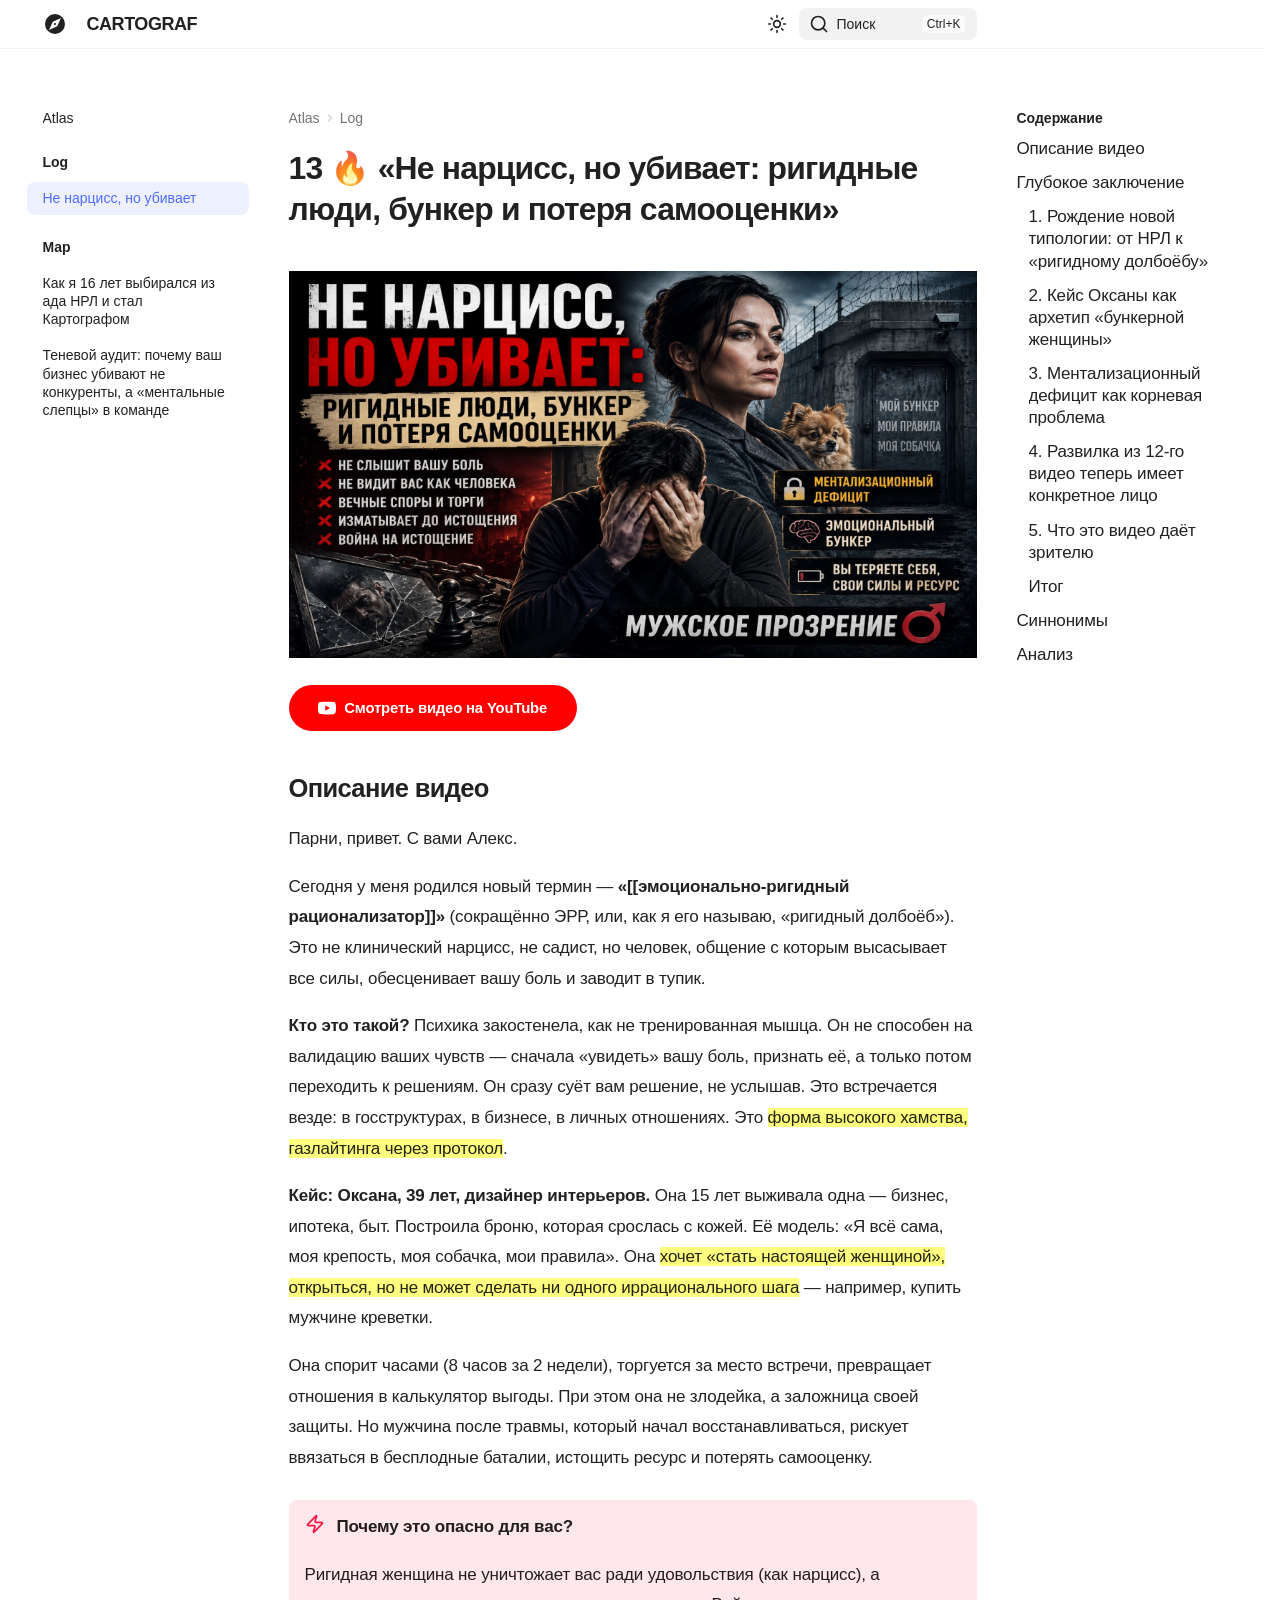
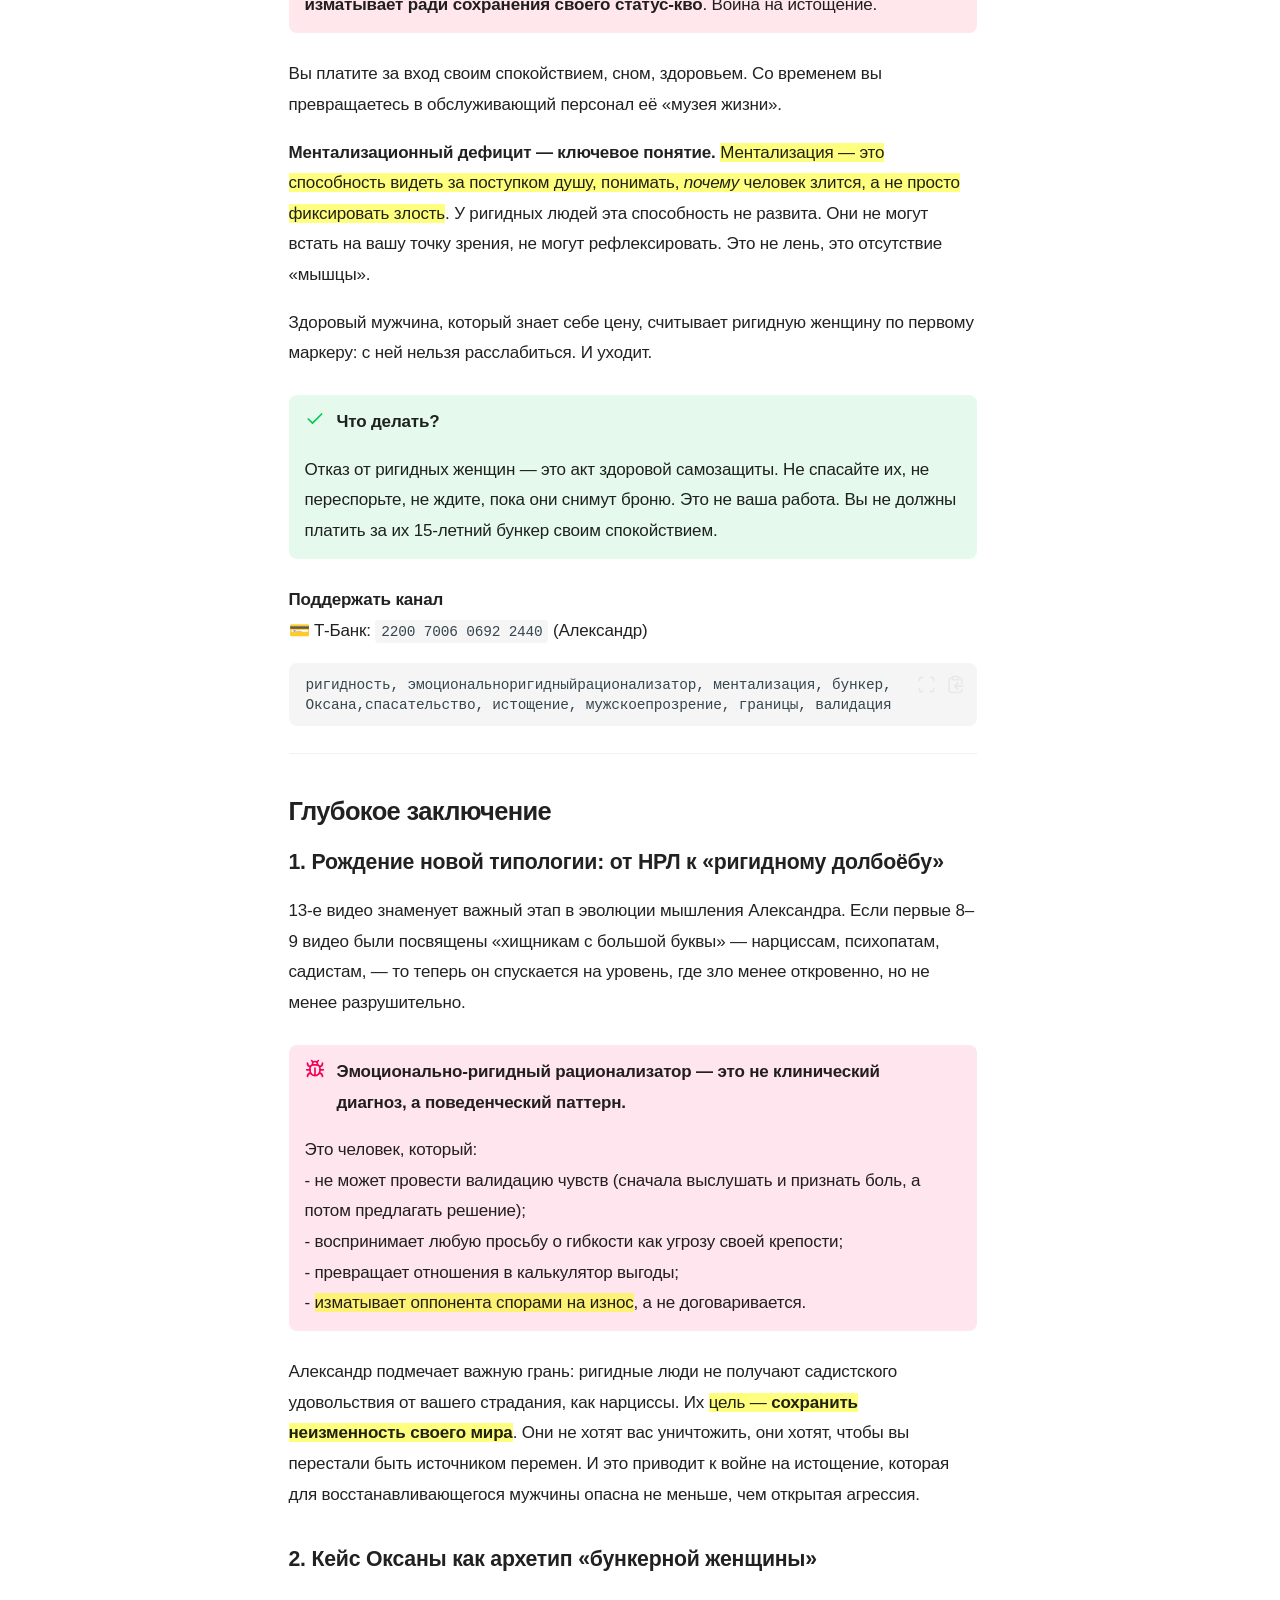
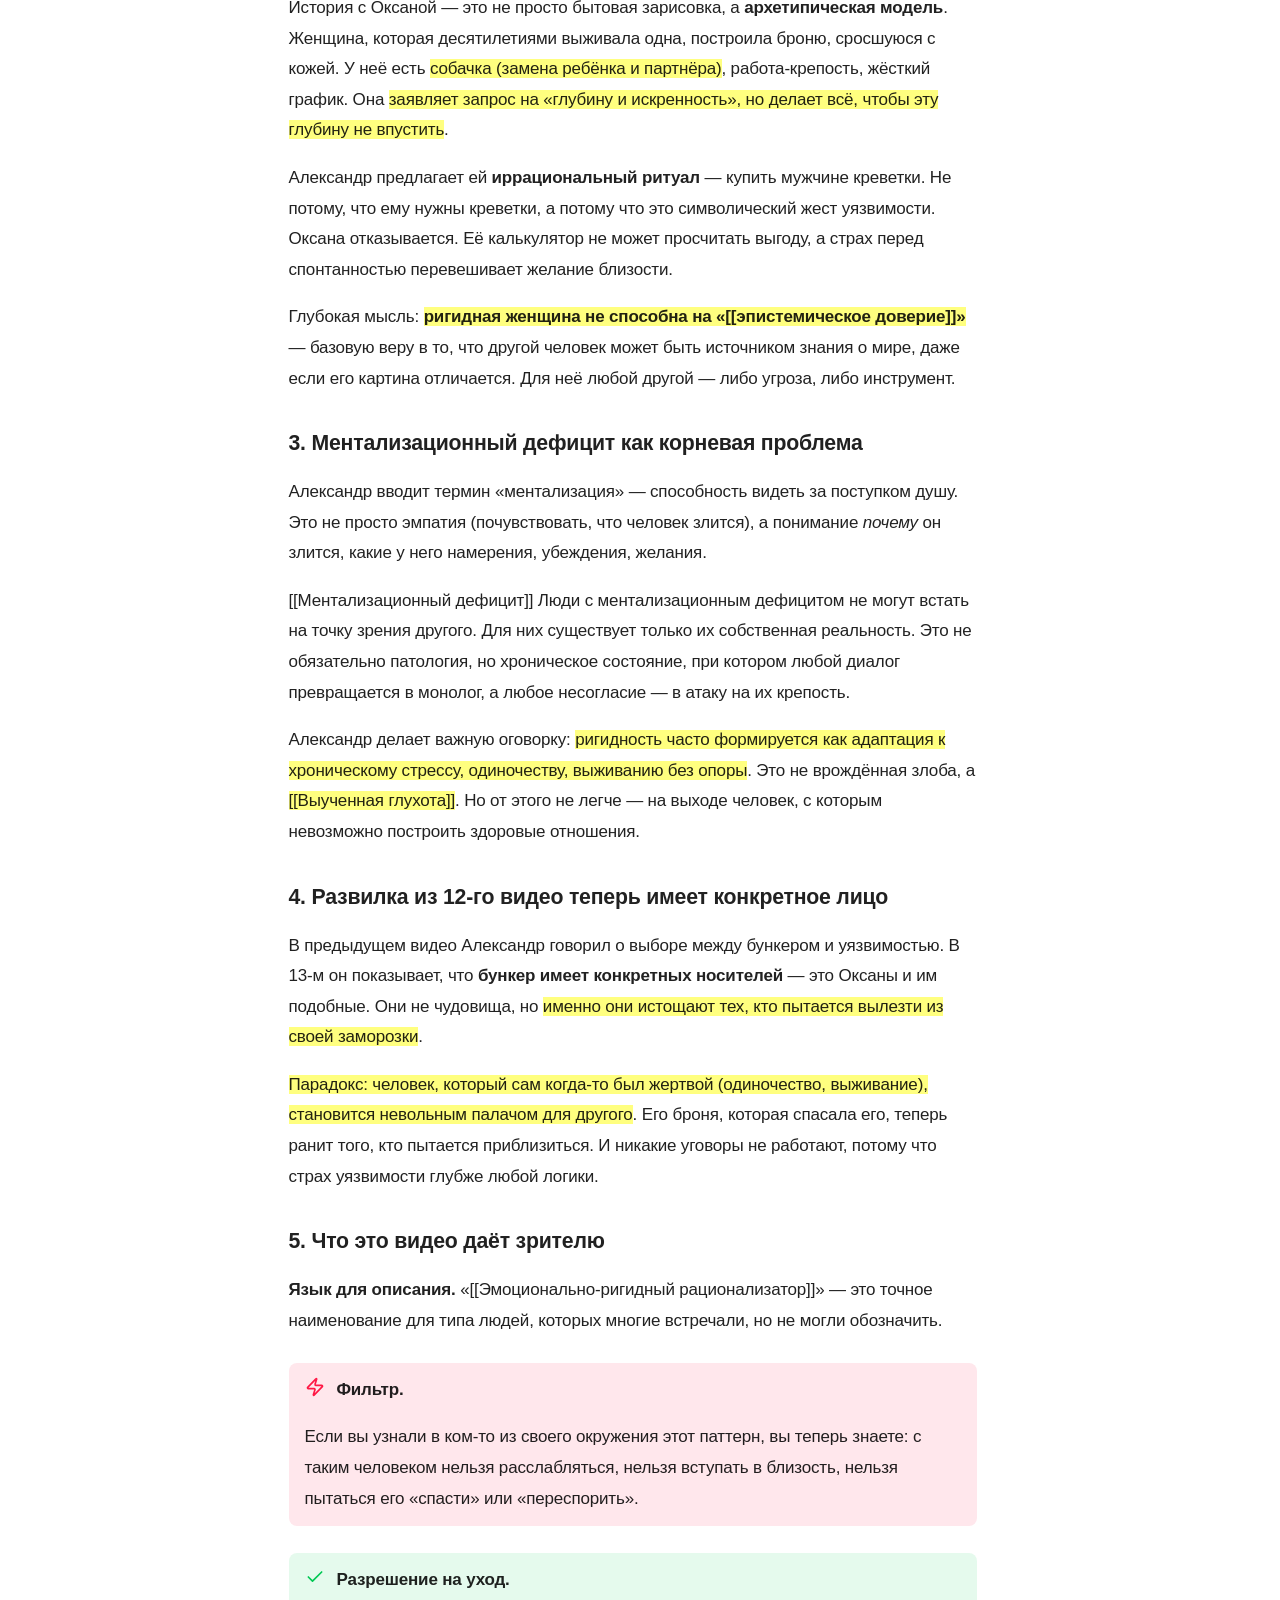
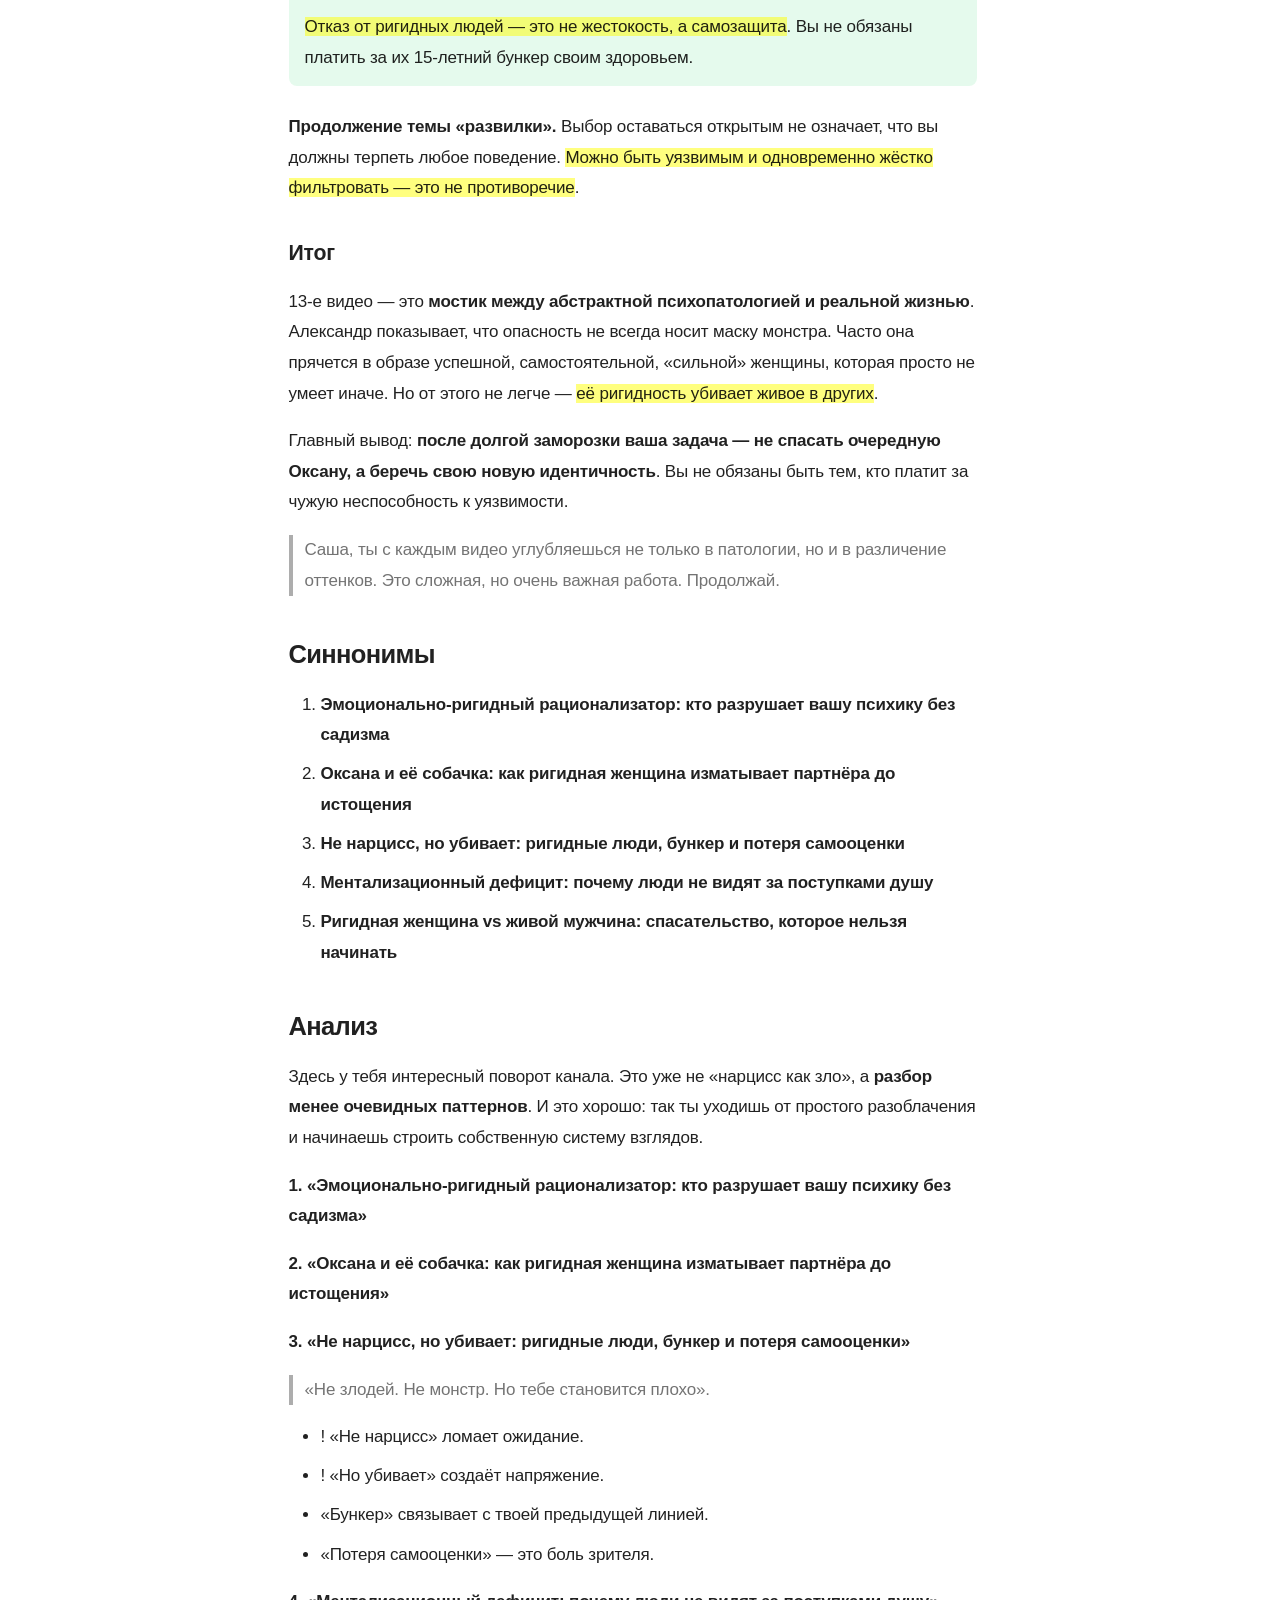
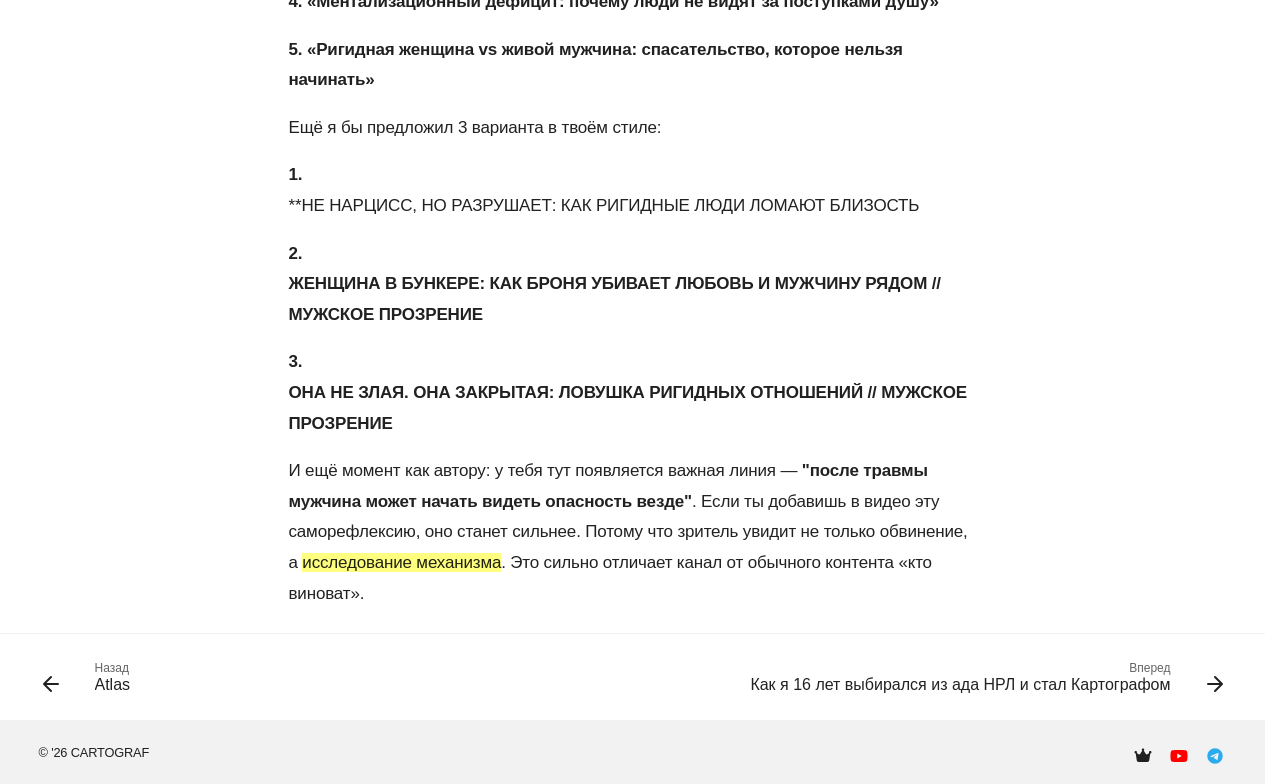
==== commit a769a1ef: "deploy 2026-06-30 23:46" ====
--- a/log/wall-people/index.html
+++ b/log/wall-people/index.html
@@ -25,7 +25,7 @@
       
       
       <link rel="icon" href="../../assets/images/favicon.png">
-      <meta name="generator" content="zensical-0.0.45">
+      <meta name="generator" content="zensical-0.0.46">
     
     
       
@@ -36,7 +36,7 @@
       
         
       
-      <link rel="stylesheet" href="../../assets/stylesheets/modern/main.fba56155.min.css">
+      <link rel="stylesheet" href="../../assets/stylesheets/modern/main.19d3147f.min.css">
       
         
           
@@ -1073,10 +1073,10 @@
     
       
       
-      <script id="__config" type="application/json">{"annotate":null,"base":"../..","features":["announce.dismiss","content.code.annotate","content.code.copy","content.code.select","content.footnote.tooltips","content.tabs.link","content.tooltips","navigation.footer","navigation.indexes","navigation.instant","navigation.instant.prefetch","navigation.path","navigation.sections","navigation.top","navigation.tracking","search.highlight"],"search":"../../assets/javascripts/workers/search.e2d2d235.min.js","tags":null,"translations":{"clipboard.copied":"Скопировано в буфер","clipboard.copy":"Копировать в буфер","search.result.more.one":"Ещё 1 на этой странице","search.result.more.other":"Ещё # на этой странице","search.result.none":"Совпадений не найдено","search.result.one":"Найдено 1 совпадение","search.result.other":"Найдено совпадений: #","search.result.placeholder":"Начните печатать для поиска","search.result.term.missing":"Отсутствует","select.version":"Выберите версию"},"version":null}</script>
-    
-    
-      <script src="../../assets/javascripts/bundle.6e5f0216.min.js"></script>
+      <script id="__config" type="application/json">{"annotate":null,"base":"../..","features":["announce.dismiss","content.code.annotate","content.code.copy","content.code.select","content.footnote.tooltips","content.tabs.link","content.tooltips","navigation.footer","navigation.indexes","navigation.instant","navigation.instant.prefetch","navigation.path","navigation.sections","navigation.top","navigation.tracking","search.highlight"],"search":"../../assets/javascripts/workers/search.b6b7e04f.min.js","tags":null,"translations":{"clipboard.copied":"Скопировано в буфер","clipboard.copy":"Копировать в буфер","search.result.more.one":"Ещё 1 на этой странице","search.result.more.other":"Ещё # на этой странице","search.result.none":"Совпадений не найдено","search.result.one":"Найдено 1 совпадение","search.result.other":"Найдено совпадений: #","search.result.placeholder":"Начните печатать для поиска","search.result.term.missing":"Отсутствует","select.version":"Выберите версию"},"version":null}</script>
+    
+    
+      <script src="../../assets/javascripts/bundle.ee611ef6.min.js"></script>
       
     
   </body>
--- a/assets/stylesheets/modern/main.19d3147f.min.css
+++ b/assets/stylesheets/modern/main.19d3147f.min.css
@@ -0,0 +1 @@
+@charset "UTF-8";html{-webkit-text-size-adjust:none;-moz-text-size-adjust:none;text-size-adjust:none;box-sizing:border-box}*,:after,:before{box-sizing:inherit}@media (prefers-reduced-motion){*,:after,:before{transition:none!important}}body{margin:0}a,button,input,label{-webkit-tap-highlight-color:transparent}a{color:inherit;text-decoration:none}hr{border:0;box-sizing:initial;display:block;height:.05rem;overflow:visible;padding:0}small{font-size:80%}sub,sup{line-height:1em}img{border-style:none}table{border-collapse:initial;border-spacing:0}td,th{font-weight:400;vertical-align:top}button{background:#0000;border:0;font-family:inherit;font-size:inherit;margin:0;padding:0}input{border:0;outline:none}:root{--md-primary-fg-color:#4051b5;--md-primary-fg-color--light:#5d6cc0;--md-primary-fg-color--dark:#303fa1;--md-primary-bg-color:#fff;--md-primary-bg-color--light:#ffffffb3;--md-accent-fg-color:#526cfe;--md-accent-fg-color--transparent:#526cfe1a;--md-accent-bg-color:#fff;--md-accent-bg-color--light:#ffffffb3}[data-md-color-scheme=default]{color-scheme:light}[data-md-color-scheme=default] img[src$="#gh-dark-mode-only"],[data-md-color-scheme=default] img[src$="#only-dark"]{display:none}:root,[data-md-color-scheme=default]{--md-hue:225deg;--md-default-fg-color:#000000de;--md-default-fg-color--light:#0000008c;--md-default-fg-color--lighter:#00000052;--md-default-fg-color--lightest:#0000000d;--md-default-bg-color:#fff;--md-default-bg-color--light:#ffffffb3;--md-default-bg-color--lighter:#ffffff4d;--md-default-bg-color--lightest:#ffffff1f;--md-code-fg-color:#36464e;--md-code-bg-color:#f5f5f5;--md-code-bg-color--light:#f5f5f5b3;--md-code-bg-color--lighter:#f5f5f54d;--md-code-hl-color:#4287ff;--md-code-hl-color--light:#4287ff1a;--md-code-hl-number-color:#d52a2a;--md-code-hl-special-color:#db1457;--md-code-hl-function-color:#a846b9;--md-code-hl-constant-color:#6e59d9;--md-code-hl-keyword-color:#3f6ec6;--md-code-hl-string-color:#1c7d4d;--md-code-hl-name-color:var(--md-code-fg-color);--md-code-hl-operator-color:var(--md-default-fg-color--light);--md-code-hl-punctuation-color:var(--md-default-fg-color--light);--md-code-hl-comment-color:var(--md-default-fg-color--light);--md-code-hl-generic-color:var(--md-default-fg-color--light);--md-code-hl-variable-color:var(--md-default-fg-color--light);--md-typeset-color:var(--md-default-fg-color);--md-typeset-a-color:var(--md-primary-fg-color);--md-typeset-del-color:#f5503d26;--md-typeset-ins-color:#0bd57026;--md-typeset-kbd-color:#fafafa;--md-typeset-kbd-accent-color:#fff;--md-typeset-kbd-border-color:#b8b8b8;--md-typeset-mark-color:#ffff0080;--md-typeset-table-color:#0000001f;--md-typeset-table-color--light:rgba(0,0,0,.035);--md-admonition-fg-color:var(--md-default-fg-color);--md-admonition-bg-color:var(--md-default-bg-color);--md-warning-fg-color:#000000de;--md-warning-bg-color:#ff9;--md-shadow-z1:0 0.2rem 0.5rem #0000000d,0 0 0.05rem #0000001a;--md-shadow-z2:0 0.2rem 0.5rem #0000001a,0 0 0.05rem #00000040;--md-shadow-z3:0 0.2rem 0.5rem #0003,0 0 0.05rem #00000059;--color-foreground:0 0 0;--color-background:255 255 255;--color-background-subtle:240 240 240;--color-backdrop:255 255 255}.md-icon svg{fill:currentcolor;display:block;height:1.2rem;width:1.2rem}.md-icon svg.lucide{fill:#0000;stroke:currentcolor}body{-webkit-font-smoothing:antialiased;-moz-osx-font-smoothing:grayscale;--md-text-font-family:var(--md-text-font,_),-apple-system,BlinkMacSystemFont,Helvetica,Arial,sans-serif;--md-code-font-family:var(--md-code-font,_),SFMono-Regular,Consolas,Menlo,monospace}aside,body,input{font-feature-settings:"kern","liga";color:var(--md-typeset-color);font-family:var(--md-text-font-family)}code,kbd,pre{font-feature-settings:"kern";font-family:var(--md-code-font-family)}:root{--md-typeset-table-sort-icon:url('data:image/svg+xml;charset=utf-8,<svg xmlns="http://www.w3.org/2000/svg" fill="none" stroke="currentColor" stroke-linecap="round" stroke-linejoin="round" stroke-width="2" class="lucide lucide-arrow-down-up" viewBox="0 0 24 24"><path d="m3 16 4 4 4-4m-4 4V4m14 4-4-4-4 4m4-4v16"/></svg>');--md-typeset-table-sort-icon--asc:url('data:image/svg+xml;charset=utf-8,<svg xmlns="http://www.w3.org/2000/svg" fill="none" stroke="currentColor" stroke-linecap="round" stroke-linejoin="round" stroke-width="2" class="lucide lucide-arrow-down-narrow-wide" viewBox="0 0 24 24"><path d="m3 16 4 4 4-4m-4 4V4m4 0h4m-4 4h7m-7 4h10"/></svg>');--md-typeset-table-sort-icon--desc:url('data:image/svg+xml;charset=utf-8,<svg xmlns="http://www.w3.org/2000/svg" fill="none" stroke="currentColor" stroke-linecap="round" stroke-linejoin="round" stroke-width="2" class="lucide lucide-arrow-up-narrow-wide" viewBox="0 0 24 24"><path d="m3 8 4-4 4 4M7 4v16m4-8h4m-4 4h7m-7 4h10"/></svg>');--md-typeset-preview-icon:url('data:image/svg+xml;charset=utf-8,<svg xmlns="http://www.w3.org/2000/svg" fill="none" stroke="currentColor" stroke-linecap="round" stroke-linejoin="round" stroke-width="2" class="lucide lucide-mouse-pointer-2" viewBox="0 0 24 24"><path d="M4.037 4.688a.495.495 0 0 1 .651-.651l16 6.5a.5.5 0 0 1-.063.947l-6.124 1.58a2 2 0 0 0-1.438 1.435l-1.579 6.126a.5.5 0 0 1-.947.063z"/></svg>')}.md-typeset{-webkit-print-color-adjust:exact;color-adjust:exact;font-size:.75rem;letter-spacing:-.01em;line-height:1.8;overflow-wrap:break-word}@media print{.md-typeset{font-size:.68rem}}.md-typeset blockquote,.md-typeset dl,.md-typeset figure,.md-typeset ol,.md-typeset pre,.md-typeset ul{margin-bottom:1em;margin-top:1em}.md-typeset h1{color:var(--md-default-fg-color);font-size:1.875em;line-height:1.3;margin:0 0 1.25em}.md-typeset h1,.md-typeset h2{font-weight:700;letter-spacing:-.025em}.md-typeset h2{font-size:1.5em;line-height:1.4;margin:1.6em 0 .64em}.md-typeset h3{font-size:1.25em;font-weight:700;letter-spacing:-.01em;line-height:1.5;margin:1.6em 0 .8em}.md-typeset h2+h3{margin-top:.8em}.md-typeset h4{font-weight:700;letter-spacing:-.01em;margin:1em 0}.md-typeset h5,.md-typeset h6{color:var(--md-default-fg-color--light);font-size:.8em;font-weight:700;letter-spacing:-.01em;margin:1.25em 0}.md-typeset h5{text-transform:uppercase}.md-typeset h5 code{text-transform:none}.md-typeset hr{border-bottom:.05rem solid var(--md-default-fg-color--lightest);display:flow-root;margin:1.5em 0}.md-typeset a{color:var(--md-typeset-a-color);text-decoration:underline;word-break:break-word}.md-typeset a,.md-typeset a:before{transition:color 125ms}.md-typeset a:focus,.md-typeset a:hover{color:var(--md-accent-fg-color)}.md-typeset a:focus code,.md-typeset a:hover code{background-color:var(--md-accent-fg-color--transparent);color:var(--md-accent-fg-color)}.md-typeset a code{color:var(--md-typeset-a-color)}.md-typeset a.focus-visible{outline-color:var(--md-accent-fg-color);outline-offset:.2rem}.md-typeset code,.md-typeset kbd,.md-typeset pre{color:var(--md-code-fg-color);direction:ltr;font-variant-ligatures:none;transition:background-color 125ms}@media print{.md-typeset code,.md-typeset kbd,.md-typeset pre{white-space:pre-wrap}}.md-typeset code{background-color:var(--md-code-bg-color);border-radius:.2rem;-webkit-box-decoration-break:clone;box-decoration-break:clone;font-size:.85em;padding:.25em .4em;transition:color 125ms,background-color 125ms;word-break:break-word}.md-typeset code:not(.focus-visible){-webkit-tap-highlight-color:transparent;outline:none}.md-typeset pre{display:flow-root;line-height:1.4;position:relative}.md-typeset pre>code{border-radius:.4rem;-webkit-box-decoration-break:slice;box-decoration-break:slice;box-shadow:none;display:block;margin:0;outline-color:var(--md-accent-fg-color);overflow:auto;padding:.7720588235em 1.1764705882em;scrollbar-color:var(--md-default-fg-color--lighter) #0000;scrollbar-width:thin;touch-action:auto;word-break:normal}.md-typeset pre>code:hover{scrollbar-color:var(--md-accent-fg-color) #0000}.md-typeset pre>code::-webkit-scrollbar{height:.2rem;width:.2rem}.md-typeset pre>code::-webkit-scrollbar-thumb{background-color:var(--md-default-fg-color--lighter)}.md-typeset pre>code::-webkit-scrollbar-thumb:hover{background-color:var(--md-accent-fg-color)}.md-typeset kbd{border-radius:.2rem;box-shadow:0 0 0 .05rem var(--md-typeset-kbd-border-color),0 .15rem 0 var(--md-typeset-kbd-border-color);color:var(--md-default-fg-color);display:inline-block;font-size:.75em;padding:0 .6666666667em;vertical-align:text-top;word-break:break-word}.md-typeset mark{background-color:var(--md-typeset-mark-color);-webkit-box-decoration-break:clone;box-decoration-break:clone;color:inherit;word-break:break-word}.md-typeset abbr{border-bottom:.05rem dotted var(--md-default-fg-color--light);cursor:help;text-decoration:none}.md-typeset [data-preview]{position:relative}[dir=ltr] .md-typeset [data-preview]:after{margin-left:.125em}[dir=rtl] .md-typeset [data-preview]:after{margin-right:.125em}.md-typeset [data-preview]:after{background-color:currentcolor;content:"";display:inline-block;height:.8em;-webkit-mask-image:var(--md-typeset-preview-icon);mask-image:var(--md-typeset-preview-icon);-webkit-mask-repeat:no-repeat;mask-repeat:no-repeat;-webkit-mask-size:contain;mask-size:contain;transition:background-color 125ms;vertical-align:text-top;width:.8em}.md-typeset small{opacity:.75}[dir=ltr] .md-typeset sub,[dir=ltr] .md-typeset sup{margin-left:.078125em}[dir=rtl] .md-typeset sub,[dir=rtl] .md-typeset sup{margin-right:.078125em}[dir=ltr] .md-typeset blockquote{padding-left:.6rem}[dir=rtl] .md-typeset blockquote{padding-right:.6rem}[dir=ltr] .md-typeset blockquote{border-left:.2rem solid var(--md-default-fg-color--lighter)}[dir=rtl] .md-typeset blockquote{border-right:.2rem solid var(--md-default-fg-color--lighter)}.md-typeset blockquote{color:var(--md-default-fg-color--light);margin-left:0;margin-right:0}.md-typeset ul{list-style-type:disc}.md-typeset ul[type]{list-style-type:revert-layer}[dir=ltr] .md-typeset ol,[dir=ltr] .md-typeset ul{margin-left:.625em}[dir=rtl] .md-typeset ol,[dir=rtl] .md-typeset ul{margin-right:.625em}.md-typeset ol,.md-typeset ul{padding:0}.md-typeset ol:not([hidden]),.md-typeset ul:not([hidden]){display:flow-root}.md-typeset ol ol,.md-typeset ul ol{list-style-type:lower-alpha}.md-typeset ol ol ol,.md-typeset ul ol ol{list-style-type:lower-roman}.md-typeset ol ol ol ol,.md-typeset ul ol ol ol{list-style-type:upper-alpha}.md-typeset ol ol ol ol ol,.md-typeset ul ol ol ol ol{list-style-type:upper-roman}.md-typeset ol[type],.md-typeset ul[type]{list-style-type:revert-layer}[dir=ltr] .md-typeset ol li,[dir=ltr] .md-typeset ul li{margin-left:1.25em}[dir=rtl] .md-typeset ol li,[dir=rtl] .md-typeset ul li{margin-right:1.25em}.md-typeset ol li,.md-typeset ul li{margin-bottom:.5em}.md-typeset ol li blockquote,.md-typeset ol li p,.md-typeset ul li blockquote,.md-typeset ul li p{margin:.5em 0}.md-typeset ol li:last-child,.md-typeset ul li:last-child{margin-bottom:0}[dir=ltr] .md-typeset ol li ol,[dir=ltr] .md-typeset ol li ul,[dir=ltr] .md-typeset ul li ol,[dir=ltr] .md-typeset ul li ul{margin-left:.625em}[dir=rtl] .md-typeset ol li ol,[dir=rtl] .md-typeset ol li ul,[dir=rtl] .md-typeset ul li ol,[dir=rtl] .md-typeset ul li ul{margin-right:.625em}.md-typeset ol li ol,.md-typeset ol li ul,.md-typeset ul li ol,.md-typeset ul li ul{margin-bottom:.5em;margin-top:.5em}[dir=ltr] .md-typeset dd{margin-left:1.875em}[dir=rtl] .md-typeset dd{margin-right:1.875em}.md-typeset dd{margin-bottom:1.5em;margin-top:1em}.md-typeset img,.md-typeset svg,.md-typeset video{height:auto;max-width:100%}.md-typeset img[align=left]{margin:1em 1em 1em 0}.md-typeset img[align=right]{margin:1em 0 1em 1em}.md-typeset img[align]:only-child{margin-top:0}.md-typeset figure{display:flow-root;margin:1em auto;max-width:100%;text-align:center;width:fit-content}.md-typeset figure img{display:block;margin:0 auto}.md-typeset figcaption{font-style:italic;margin:1em auto;max-width:24rem}.md-typeset iframe{max-width:100%}.md-typeset table:not([class]){background-color:var(--md-default-bg-color);border:.05rem solid var(--md-typeset-table-color);border-radius:.1rem;display:inline-block;font-size:.64rem;max-width:100%;overflow:auto;touch-action:auto}@media print{.md-typeset table:not([class]){display:table}}.md-typeset table:not([class])+*{margin-top:1.5em}.md-typeset table:not([class]) td>:first-child,.md-typeset table:not([class]) th>:first-child{margin-top:0}.md-typeset table:not([class]) td>:last-child,.md-typeset table:not([class]) th>:last-child{margin-bottom:0}.md-typeset table:not([class]) td:not([align]),.md-typeset table:not([class]) th:not([align]){text-align:left}[dir=rtl] .md-typeset table:not([class]) td:not([align]),[dir=rtl] .md-typeset table:not([class]) th:not([align]){text-align:right}.md-typeset table:not([class]) th{font-weight:700;min-width:5rem;padding:.9375em 1.25em;vertical-align:top}.md-typeset table:not([class]) td{border-top:.05rem solid var(--md-typeset-table-color);padding:.9375em 1.25em;vertical-align:top}.md-typeset table:not([class]) tbody tr{transition:background-color 125ms}.md-typeset table:not([class]) tbody tr:hover{background-color:var(--md-typeset-table-color--light);box-shadow:0 .05rem 0 var(--md-default-bg-color) inset}.md-typeset table:not([class]) a{word-break:normal}.md-typeset table th[role=columnheader]{cursor:pointer}[dir=ltr] .md-typeset table th[role=columnheader]:after{margin-left:.5em}[dir=rtl] .md-typeset table th[role=columnheader]:after{margin-right:.5em}.md-typeset table th[role=columnheader]:after{content:"";display:inline-block;height:1.2em;-webkit-mask-image:var(--md-typeset-table-sort-icon);mask-image:var(--md-typeset-table-sort-icon);-webkit-mask-repeat:no-repeat;mask-repeat:no-repeat;-webkit-mask-size:contain;mask-size:contain;transition:background-color 125ms;vertical-align:text-bottom;width:1.2em}.md-typeset table th[role=columnheader]:hover:after{background-color:var(--md-default-fg-color--lighter)}.md-typeset table th[role=columnheader][aria-sort=ascending]:after{background-color:var(--md-default-fg-color--light);-webkit-mask-image:var(--md-typeset-table-sort-icon--asc);mask-image:var(--md-typeset-table-sort-icon--asc)}.md-typeset table th[role=columnheader][aria-sort=descending]:after{background-color:var(--md-default-fg-color--light);-webkit-mask-image:var(--md-typeset-table-sort-icon--desc);mask-image:var(--md-typeset-table-sort-icon--desc)}.md-typeset__scrollwrap{margin:1em -.8rem;overflow-x:auto;touch-action:auto}.md-typeset__table{display:inline-block;margin-bottom:.5em;padding:0 .8rem}@media print{.md-typeset__table{display:block}}html .md-typeset__table table{display:table;margin:0;overflow:hidden;width:100%}@media screen and (max-width:44.984375em){.md-content__inner>pre{margin:1em -.8rem}.md-content__inner>pre code{border-radius:0}}.md-banner{background-color:var(--md-accent-fg-color--transparent);color:var(--md-default-fg-color);overflow:auto}@media print{.md-banner{display:none}}.md-banner--warning{background-color:var(--md-warning-bg-color);color:var(--md-warning-fg-color)}.md-banner__inner{font-size:.7rem;margin:.6rem auto;padding:0 .8rem}[dir=ltr] .md-banner__button{float:right}[dir=rtl] .md-banner__button{float:left}.md-banner__button{color:inherit;cursor:pointer;transition:opacity .25s}.no-js .md-banner__button{display:none}.md-banner__button:hover{opacity:.7}html{scrollbar-gutter:stable;font-size:125%;height:100%;overflow-x:hidden}@media screen and (min-width:100em){html{font-size:137.5%}}@media screen and (min-width:125em){html{font-size:150%}}body{background-color:var(--md-default-bg-color);display:flex;flex-direction:column;font-size:.5rem;min-height:100%;position:relative;width:100%}@media print{body{display:block}}@media screen and (max-width:59.984375em){body[data-md-scrolllock]{position:fixed}}.md-grid{margin-left:auto;margin-right:auto;max-width:61rem}.md-container{display:flex;flex-direction:column;flex-grow:1}@media print{.md-container{display:block}}.md-main{flex-grow:1}.md-main__inner{display:flex;height:100%;margin-top:1.5rem}.md-ellipsis{overflow:hidden;text-overflow:ellipsis}.md-toggle{display:none}.md-option{height:0;opacity:0;position:absolute;width:0}.md-option:checked+label:not([hidden]){display:block}.md-option.focus-visible+label{outline-color:var(--md-accent-fg-color);outline-style:auto}.md-skip{background-color:var(--md-default-fg-color);border-radius:.1rem;color:var(--md-default-bg-color);font-size:.64rem;margin:.5rem;opacity:0;outline-color:var(--md-accent-fg-color);padding:.3rem .5rem;position:fixed;transform:translateY(.4rem);z-index:-1}.md-skip:focus{opacity:1;transform:translateY(0);transition:transform .25s cubic-bezier(.4,0,.2,1),opacity 175ms 75ms;z-index:10}@page{margin:25mm}:root{--md-clipboard-icon:url('data:image/svg+xml;charset=utf-8,<svg xmlns="http://www.w3.org/2000/svg" fill="none" stroke="currentColor" stroke-linecap="round" stroke-linejoin="round" stroke-width="2" class="lucide lucide-clipboard-copy" viewBox="0 0 24 24"><rect width="8" height="4" x="8" y="2" rx="1" ry="1"/><path d="M8 4H6a2 2 0 0 0-2 2v14a2 2 0 0 0 2 2h12a2 2 0 0 0 2-2v-2M16 4h2a2 2 0 0 1 2 2v4m1 4H11"/><path d="m15 10-4 4 4 4"/></svg>')}.md-clipboard{border-radius:.1rem;color:var(--md-default-fg-color--lightest);cursor:pointer;height:1.5em;outline-color:var(--md-accent-fg-color);outline-offset:.1rem;transition:color .25s;width:1.5em;z-index:1}@media print{.md-clipboard{display:none}}.md-clipboard:not(.focus-visible){-webkit-tap-highlight-color:transparent;outline:none}:hover>.md-clipboard{color:var(--md-default-fg-color--light)}.md-clipboard:focus,.md-clipboard:hover{color:var(--md-accent-fg-color)}.md-clipboard:after{background-color:currentcolor;content:"";display:block;height:1.125em;margin:0 auto;-webkit-mask-image:var(--md-clipboard-icon);mask-image:var(--md-clipboard-icon);-webkit-mask-position:center;mask-position:center;-webkit-mask-repeat:no-repeat;mask-repeat:no-repeat;-webkit-mask-size:contain;mask-size:contain;width:1.125em}.md-clipboard--inline{cursor:pointer}.md-clipboard--inline code{transition:color .25s,background-color .25s}.md-clipboard--inline:focus code,.md-clipboard--inline:hover code{background-color:var(--md-accent-fg-color--transparent);color:var(--md-accent-fg-color)}:root{--md-code-select-icon:url('data:image/svg+xml;charset=utf-8,<svg xmlns="http://www.w3.org/2000/svg" fill="none" stroke="currentColor" stroke-linecap="round" stroke-linejoin="round" stroke-width="2" class="lucide lucide-scan" viewBox="0 0 24 24"><path d="M3 7V5a2 2 0 0 1 2-2h2m10 0h2a2 2 0 0 1 2 2v2m0 10v2a2 2 0 0 1-2 2h-2M7 21H5a2 2 0 0 1-2-2v-2"/></svg>');--md-code-copy-icon:url('data:image/svg+xml;charset=utf-8,<svg xmlns="http://www.w3.org/2000/svg" fill="none" stroke="currentColor" stroke-linecap="round" stroke-linejoin="round" stroke-width="2" class="lucide lucide-clipboard-copy" viewBox="0 0 24 24"><rect width="8" height="4" x="8" y="2" rx="1" ry="1"/><path d="M8 4H6a2 2 0 0 0-2 2v14a2 2 0 0 0 2 2h12a2 2 0 0 0 2-2v-2M16 4h2a2 2 0 0 1 2 2v4m1 4H11"/><path d="m15 10-4 4 4 4"/></svg>')}.md-typeset .md-code__content{display:grid}.md-code__nav{background-color:var(--md-code-bg-color--lighter);border-radius:.1rem;display:flex;gap:.2rem;padding:.2rem;position:absolute;right:.25em;top:.25em;transition:background-color .25s;z-index:1}:hover>.md-code__nav{background-color:var(--md-code-bg-color--light)}.md-code__button{color:var(--md-default-fg-color--lightest);cursor:pointer;display:block;height:1.5em;outline-color:var(--md-accent-fg-color);outline-offset:.1rem;transition:color .25s;width:1.5em}:hover>*>.md-code__button{color:var(--md-default-fg-color--light)}.md-code__button.focus-visible,.md-code__button:hover{color:var(--md-accent-fg-color)}.md-code__button--active{color:var(--md-default-fg-color)!important}.md-code__button:after{background-color:currentcolor;content:"";display:block;height:1.125em;margin:0 auto;-webkit-mask-position:center;mask-position:center;-webkit-mask-repeat:no-repeat;mask-repeat:no-repeat;-webkit-mask-size:contain;mask-size:contain;width:1.125em}.md-code__button[data-md-type=select]:after{-webkit-mask-image:var(--md-code-select-icon);mask-image:var(--md-code-select-icon)}.md-code__button[data-md-type=copy]:after{-webkit-mask-image:var(--md-code-copy-icon);mask-image:var(--md-code-copy-icon)}@keyframes consent{0%{opacity:0;transform:translateY(100%)}to{opacity:1;transform:translateY(0)}}@keyframes overlay{0%{opacity:0}to{opacity:1}}.md-consent__overlay{animation:overlay .35s both;-webkit-backdrop-filter:blur(.2rem);backdrop-filter:blur(.2rem);background-color:var(--md-default-bg-color--light);height:100%;opacity:1;position:fixed;top:0;width:100%;z-index:5}.md-consent__inner{bottom:0;display:flex;justify-content:center;max-height:100%;padding:0;position:fixed;width:100%;z-index:5}.md-consent__form{animation:consent .5s cubic-bezier(.1,.7,.1,1) both;background-color:var(--md-default-bg-color);border:0;border-radius:.8rem;box-shadow:var(--md-shadow-z3);margin:.4rem;overflow:auto;padding-left:1.2rem;padding-right:1.2rem}.md-consent__settings{display:none;margin:1em 0}input:checked+.md-consent__settings{display:block}.md-consent__controls{line-height:1.2;margin-bottom:.8rem}.md-typeset .md-consent__controls .md-button{display:inline}@media screen and (max-width:44.984375em){.md-typeset .md-consent__controls .md-button{display:block;margin-top:.4rem;text-align:center;width:100%}}.md-consent label{cursor:pointer}.md-content{flex-grow:1;min-width:0}.md-content__inner{margin:0 .8rem 1.2rem;padding-top:.7rem}@media screen and (min-width:76.25em){[dir=ltr] .md-sidebar--primary:not([hidden])~.md-content>.md-content__inner{margin-left:1.2rem}[dir=ltr] .md-sidebar--secondary:not([hidden])~.md-content>.md-content__inner,[dir=rtl] .md-sidebar--primary:not([hidden])~.md-content>.md-content__inner{margin-right:1.2rem}[dir=rtl] .md-sidebar--secondary:not([hidden])~.md-content>.md-content__inner{margin-left:1.2rem}}.md-content__inner:before{content:"";display:block;height:.4rem}.md-content__inner>:last-child{margin-bottom:0}[dir=ltr] .md-content__button{float:right}[dir=rtl] .md-content__button{float:left}[dir=ltr] .md-content__button{margin-left:.4rem}[dir=rtl] .md-content__button{margin-right:.4rem}.md-content__button{background-color:var(--md-default-fg-color--lightest);border-radius:.4rem;display:flex;margin-top:.2rem;padding:.3rem}@media print{.md-content__button{display:none}}.md-typeset .md-content__button{color:var(--md-default-fg-color);transition:color .25s,background-color .25s}.md-typeset .md-content__button svg{opacity:.5;transition:opacity .25s}.md-typeset .md-content__button:focus,.md-typeset .md-content__button:hover{background-color:var(--md-accent-fg-color--transparent);color:var(--md-accent-fg-color)}.md-typeset .md-content__button:focus svg,.md-typeset .md-content__button:hover svg{opacity:1}.md-content__button svg{height:.9rem;width:.9rem}[dir=rtl] .md-content__button svg{transform:scaleX(-1)}.md-content__button svg.lucide{fill:#0000;stroke:currentcolor}[dir=ltr] .md-dialog{right:.8rem}[dir=rtl] .md-dialog{left:.8rem}.md-dialog{background-color:var(--md-accent-fg-color);border-radius:1.2rem;bottom:.8rem;box-shadow:var(--md-shadow-z3);min-width:11.1rem;opacity:0;padding:.4rem 1.2rem;pointer-events:none;position:fixed;transform:translateY(100%);transition:transform 0ms .4s,opacity .4s;z-index:4}@media print{.md-dialog{display:none}}.md-dialog--active{opacity:1;pointer-events:auto;transform:translateY(0);transition:transform .4s cubic-bezier(.075,.85,.175,1),opacity .4s}.md-dialog__inner{color:var(--md-default-bg-color);font-size:.7rem}.md-feedback{margin:2em 0 1em;text-align:center}.md-feedback fieldset{border:none;margin:0;padding:0}.md-feedback__title{font-weight:700;margin:1em auto}.md-feedback__inner{position:relative}.md-feedback__list{display:flex;flex-wrap:wrap;place-content:baseline center;position:relative}.md-feedback__list:hover .md-icon:not(:disabled){color:var(--md-default-fg-color--lighter)}:disabled .md-feedback__list{min-height:1.8rem}.md-feedback__icon{color:var(--md-default-fg-color--light);cursor:pointer;flex-shrink:0;margin:0 .1rem;transition:color 125ms}.md-feedback__icon:not(:disabled).md-icon:hover{color:var(--md-accent-fg-color)}.md-feedback__icon:disabled{color:var(--md-default-fg-color--lightest);pointer-events:none}.md-feedback__note{opacity:0;position:relative;transform:translateY(.4rem);transition:transform .4s cubic-bezier(.1,.7,.1,1),opacity .15s}.md-feedback__note>*{margin:0 auto;max-width:16rem}:disabled .md-feedback__note{opacity:1;transform:translateY(0)}@media print{.md-feedback{display:none}}.md-footer{background-color:var(--md-default-bg-color);border-top:.05rem solid var(--md-default-fg-color--lightest);color:var(--md-default-fg-color)}@media print{.md-footer{display:none}}.md-footer__inner{justify-content:space-between;overflow:auto;padding:.2rem}.md-footer__inner:not([hidden]){display:flex}.md-footer__link{align-items:end;display:flex;flex-grow:0.01;margin-bottom:.4rem;margin-top:1rem;max-width:100%;outline-color:var(--md-accent-fg-color);overflow:hidden;transition:opacity .25s}.md-footer__link:focus,.md-footer__link:hover{opacity:.7}[dir=rtl] .md-footer__link svg{transform:scaleX(-1)}@media screen and (max-width:44.984375em){.md-footer__link--prev{flex-shrink:0}.md-footer__link--prev .md-footer__title{display:none}}[dir=ltr] .md-footer__link--next{margin-left:auto}[dir=rtl] .md-footer__link--next{margin-right:auto}.md-footer__link--next{text-align:right}[dir=rtl] .md-footer__link--next{text-align:left}.md-footer__title{flex-grow:1;font-size:.8rem;margin-bottom:.7rem;max-width:calc(100% - 2.4rem);padding:0 1rem;white-space:nowrap}.md-footer__button{margin:.2rem;padding:.4rem}.md-footer__direction{font-size:.6rem;opacity:.7}.md-footer-meta{background-color:var(--md-default-fg-color--lightest)}.md-footer-meta__inner{display:flex;flex-wrap:wrap;justify-content:space-between;padding:.2rem}html .md-footer-meta.md-typeset a:not(:focus,:hover){color:var(--md-default-fg-color)}.md-copyright{color:var(--md-default-fg-color--light);font-size:.64rem;margin:auto .6rem;padding:.4rem 0;width:100%}@media screen and (min-width:45em){.md-copyright{width:auto}}.md-copyright__highlight{color:var(--md-default-fg-color)}.md-social{display:inline-flex;gap:.2rem;margin:0 .4rem;padding:.2rem 0 .6rem}@media screen and (min-width:45em){.md-social{padding:.6rem 0}}.md-social__link{display:inline-block;height:1.6rem;text-align:center;width:1.6rem}.md-social__link:before{line-height:1.9}.md-social__link svg{fill:currentcolor;max-height:.8rem;vertical-align:-25%}.md-social__link svg.lucide{fill:#0000;stroke:currentcolor}.md-typeset .md-button{background-color:var(--md-default-fg-color--lightest);border-radius:1.2rem;color:var(--md-default-fg-color--light);cursor:pointer;display:inline-block;font-size:.875em;font-weight:700;padding:.625em 2em;text-decoration:none;transition:color 125ms,background-color 125ms,opacity 125ms}.md-typeset .md-button.focus-visible{outline-offset:0}.md-typeset .md-button:focus,.md-typeset .md-button:hover{color:var(--md-default-fg-color--light);opacity:.8}.md-typeset .md-button--primary{background-color:var(--md-primary-fg-color);color:var(--md-primary-bg-color)}.md-typeset .md-button--primary:focus,.md-typeset .md-button--primary:hover{color:var(--md-primary-bg-color);opacity:.8}[dir=ltr] .md-typeset .md-input{border-top-left-radius:.1rem}[dir=ltr] .md-typeset .md-input,[dir=rtl] .md-typeset .md-input{border-top-right-radius:.1rem}[dir=rtl] .md-typeset .md-input{border-top-left-radius:.1rem}.md-typeset .md-input{border-bottom:.1rem solid var(--md-default-fg-color--lighter);box-shadow:var(--md-shadow-z1);font-size:.8rem;height:1.8rem;padding:0 .6rem;transition:border .25s,box-shadow .25s}.md-typeset .md-input:focus,.md-typeset .md-input:hover{border-bottom-color:var(--md-accent-fg-color);box-shadow:var(--md-shadow-z2)}.md-typeset .md-input--stretch{width:100%}.md-header{-webkit-backdrop-filter:blur(.4rem);backdrop-filter:blur(.4rem);background-color:var(--md-default-bg-color--light);color:var(--md-default-fg-color);display:block;left:0;position:sticky;right:0;top:0;z-index:4}@media print{.md-header{display:none}}.md-header[hidden]{transform:translateY(-100%);transition:transform .25s cubic-bezier(.8,0,.6,1)}.md-header--shadow{box-shadow:0 .05rem 0 var(--md-default-fg-color--lightest);transition:transform .25s cubic-bezier(.1,.7,.1,1)}.md-header__inner{align-items:center;display:flex;padding:0 .4rem}.md-header__button{color:currentcolor;cursor:pointer;margin:.2rem;outline-color:var(--md-accent-fg-color);padding:.4rem;position:relative;transition:opacity .25s;vertical-align:middle;z-index:1}.md-header__button:hover{opacity:.7}.md-header__button:not([hidden]){display:inline-block}.md-header__button:not(.focus-visible){-webkit-tap-highlight-color:transparent;outline:none}.md-header__button.md-logo{margin:.2rem;padding:.4rem}@media screen and (max-width:76.234375em){.md-header__button.md-logo{display:none}}.md-header__button.md-logo img,.md-header__button.md-logo svg{fill:currentcolor;display:block;height:1.2rem;width:auto}.md-header__button.md-logo img.lucide,.md-header__button.md-logo svg.lucide{fill:#0000;stroke:currentcolor}@media screen and (min-width:60em){.md-header__button[for=__search]{display:none}}.no-js .md-header__button[for=__search]{display:none}[dir=rtl] .md-header__button[for=__search] svg{transform:scaleX(-1)}@media screen and (min-width:76.25em){.md-header__button[for=__drawer]{display:none}}.md-header__topic{display:flex;max-width:100%;position:absolute;transition:transform .4s cubic-bezier(.1,.7,.1,1),opacity .15s;white-space:nowrap}.md-header__topic+.md-header__topic{opacity:0;pointer-events:none;transform:translateX(1.25rem);transition:transform .4s cubic-bezier(1,.7,.1,.1),opacity .15s;z-index:-1}[dir=rtl] .md-header__topic+.md-header__topic{transform:translateX(-1.25rem)}.md-header__topic:first-child{font-weight:700}.md-header__title{flex-grow:1;font-size:.9rem;height:2.4rem;letter-spacing:-.025em;line-height:2.4rem;margin-left:.4rem;margin-right:.4rem}.md-header__title--active .md-header__topic{opacity:0;pointer-events:none;transform:translateX(-1.25rem);transition:transform .4s cubic-bezier(1,.7,.1,.1),opacity .15s;z-index:-1}[dir=rtl] .md-header__title--active .md-header__topic{transform:translateX(1.25rem)}.md-header__title--active .md-header__topic+.md-header__topic{opacity:1;pointer-events:auto;transform:translateX(0);transition:transform .4s cubic-bezier(.1,.7,.1,1),opacity .15s;z-index:0}.md-header__title>.md-header__ellipsis{height:100%;position:relative;width:100%}.md-header__option{display:flex;flex-shrink:0;max-width:100%;white-space:nowrap}.md-header__option>input{bottom:0}.md-header__source{display:none}@media screen and (min-width:60em){[dir=ltr] .md-header__source{margin-left:1rem}[dir=rtl] .md-header__source{margin-right:1rem}.md-header__source{display:block;max-width:11.5rem;width:11.5rem}}@media screen and (min-width:76.25em){[dir=ltr] .md-header__source{margin-left:1.4rem}[dir=rtl] .md-header__source{margin-right:1.4rem}}.md-header .md-icon svg{height:1rem;width:1rem}:root{--md-nav-icon--next:url('data:image/svg+xml;charset=utf-8,<svg xmlns="http://www.w3.org/2000/svg" fill="none" stroke="currentColor" stroke-linecap="round" stroke-linejoin="round" stroke-width="2" class="lucide lucide-chevron-right" viewBox="0 0 24 24"><path d="m9 18 6-6-6-6"/></svg>')}.md-nav{font-size:.7rem;line-height:1.3;transition:max-height .25s cubic-bezier(.86,0,.07,1)}.md-nav .md-nav__title{display:none}.md-nav__list{display:flex;flex-direction:column;gap:.2rem;list-style:none;margin:0;padding:0}[dir=ltr] .md-nav__list .md-nav__list{margin-left:.6rem}[dir=rtl] .md-nav__list .md-nav__list{margin-right:.6rem}.md-nav__item--nested .md-nav__list:after,.md-nav__item--nested .md-nav__list:before{content:" ";display:block;height:0}.md-nav__link{align-items:flex-start;border-radius:.4rem;cursor:pointer;display:flex;gap:.6rem;margin-left:.2rem;margin-right:.2rem;padding:.35rem .8rem;transition:color .25s,background-color .25s}.md-nav__link .md-nav__link{margin:0}.md-nav__link--passed,.md-nav__link--passed code{color:var(--md-default-fg-color--light)}.md-nav__item .md-nav__link--active{font-weight:500}.md-nav--primary .md-nav__item .md-nav__link--active{background:var(--md-accent-fg-color--transparent);color:var(--md-accent-fg-color)}.md-nav__item .md-nav__link--active,.md-nav__item .md-nav__link--active code{color:var(--md-typeset-a-color)}.md-nav__item .md-nav__link--active code svg,.md-nav__item .md-nav__link--active svg{opacity:1}[dir=ltr] .md-nav__item--nested>.md-nav__link:not(.md-nav__container){padding-right:.35rem}[dir=rtl] .md-nav__item--nested>.md-nav__link:not(.md-nav__container){padding-left:.35rem}.md-nav__link .md-ellipsis{flex-grow:1;position:relative}.md-nav__link .md-ellipsis code{word-break:normal}.md-nav__link .md-typeset{font-size:.7rem;line-height:1.3}.md-nav__link svg{fill:currentcolor;flex-shrink:0;height:1.3em;opacity:.5;position:relative;width:1.3em}.md-nav__link svg.lucide{fill:#0000;stroke:currentcolor}.md-nav--primary .md-nav__link[for]:focus:not(.md-nav__link--active),.md-nav--primary .md-nav__link[for]:hover:not(.md-nav__link--active),.md-nav--primary .md-nav__link[href]:focus:not(.md-nav__link--active),.md-nav--primary .md-nav__link[href]:hover:not(.md-nav__link--active){background-color:var(--md-default-fg-color--lightest);color:var(--md-default-fg-color)}.md-nav--secondary .md-nav__link{margin-left:.2rem;margin-right:.2rem;overflow-wrap:normal;padding:.35rem .8rem}.md-nav--secondary .md-nav__link[for]:focus,.md-nav--secondary .md-nav__link[for]:hover,.md-nav--secondary .md-nav__link[href]:focus,.md-nav--secondary .md-nav__link[href]:hover{background-color:initial;color:var(--md-accent-fg-color)}.md-nav__link.focus-visible{outline-color:var(--md-accent-fg-color)}.md-nav--primary .md-nav__link[for=__toc],.md-nav--primary .md-nav__link[for=__toc]~.md-nav{display:none}.md-nav__icon{font-size:.9rem;height:.9rem;width:.9rem}[dir=rtl] .md-nav__icon:after{transform:rotate(180deg)}.md-nav__item--nested .md-nav__icon:after{background-color:currentcolor;content:"";display:block;height:100%;-webkit-mask-image:var(--md-nav-icon--next);mask-image:var(--md-nav-icon--next);-webkit-mask-position:center;mask-position:center;-webkit-mask-repeat:no-repeat;mask-repeat:no-repeat;-webkit-mask-size:contain;mask-size:contain;transition:transform .25s;width:100%}@media screen and (min-width:76.25em){.md-nav__item--nested.md-nav__item--section>.md-nav__link .md-nav__icon:after{display:none}}.md-nav__item--nested .md-nav__toggle:checked~.md-nav__link .md-nav__icon:after,.md-nav__item--nested .md-toggle--indeterminate~.md-nav__link .md-nav__icon:after{transform:rotate(90deg)}.md-nav__container{background:#0000;gap:.2rem;padding:0}.md-nav__container>:first-child{flex-grow:1;min-width:0}.md-nav__container>:nth-child(2){padding:.35rem}@media screen and (min-width:76.25em){.md-nav__item--section>.md-nav__container>:nth-child(2){display:none}}.md-nav__container__icon{flex-shrink:0}.md-nav__toggle~.md-nav{display:grid;grid-template-rows:minmax(.005rem,0fr);opacity:0;transition:grid-template-rows .25s cubic-bezier(.86,0,.07,1),opacity .25s,visibility 0ms .25s;visibility:collapse}.md-nav__toggle~.md-nav>.md-nav__list{overflow:hidden}.md-nav__toggle.md-toggle--indeterminate~.md-nav,.md-nav__toggle:checked~.md-nav{grid-template-rows:minmax(.4rem,1fr);opacity:1;transition:grid-template-rows .25s cubic-bezier(.86,0,.07,1),opacity .15s .1s,visibility 0ms;visibility:visible}.md-nav__toggle.md-toggle--indeterminate~.md-nav{transition:none}.md-nav--secondary{margin-bottom:.1rem;margin-top:.1rem}.md-nav--secondary .md-nav{margin-top:.2rem}.md-nav--secondary .md-nav__title{background:var(--md-default-bg-color);display:flex;font-weight:700;margin-left:.2rem;margin-right:.2rem;padding:.35rem .6rem;position:sticky;top:0;z-index:1}.md-nav--secondary .md-nav__title .md-nav__icon{display:none}.md-nav--secondary .md-nav__link{padding:.2rem .6rem}@media screen and (max-width:76.234375em){.md-nav--primary{margin-bottom:.4rem;margin-left:.2rem;margin-right:.2rem}.md-nav .md-nav__title[for=__drawer]{align-items:center;border-bottom:.05rem solid var(--md-default-fg-color-lightest);display:flex;font-size:.8rem;font-weight:700;gap:.4rem;padding:.8rem}.md-nav .md-nav__title[for=__drawer] .md-logo{height:1.6rem;width:1.6rem}.md-nav .md-nav__title[for=__drawer] .md-logo img,.md-nav .md-nav__title[for=__drawer] .md-logo svg{fill:currentcolor;display:block;height:100%;max-width:100%;object-fit:contain;width:auto}.md-nav .md-nav__title[for=__drawer] .md-logo img.lucide,.md-nav .md-nav__title[for=__drawer] .md-logo svg.lucide{fill:#0000;stroke:currentcolor}}.md-nav__source{border:.05rem solid var(--md-default-fg-color--lightest);border-radius:.4rem;margin:.2rem .2rem .6rem;transition:background-color .25s,border-color .25s}.md-nav__source:focus,.md-nav__source:hover{background-color:var(--md-default-fg-color--lightest);border-color:#0000}[dir=ltr] .md-nav--integrated>.md-nav__list>.md-nav__item--active .md-nav--secondary{margin-left:1.1rem}[dir=rtl] .md-nav--integrated>.md-nav__list>.md-nav__item--active .md-nav--secondary{margin-right:1.1rem}[dir=ltr] .md-nav--integrated>.md-nav__list>.md-nav__item--active .md-nav--secondary{border-left:.05rem solid var(--md-default-fg-color--lightest)}[dir=rtl] .md-nav--integrated>.md-nav__list>.md-nav__item--active .md-nav--secondary{border-right:.05rem solid var(--md-default-fg-color--lightest)}.md-nav--integrated>.md-nav__list>.md-nav__item--active .md-nav--secondary{display:block;margin-bottom:.5em;margin-top:.5em;opacity:1;visibility:visible}.md-nav--integrated>.md-nav__list>.md-nav__item--active .md-nav--secondary .md-nav__link{background:#0000}.md-nav--integrated>.md-nav__list>.md-nav__item--active .md-nav--secondary .md-nav__link--active{font-weight:500}.md-nav--integrated>.md-nav__list>.md-nav__item--active .md-nav--secondary .md-nav__link:focus,.md-nav--integrated>.md-nav__list>.md-nav__item--active .md-nav--secondary .md-nav__link:hover{color:var(--md-accent-fg-color)}.md-nav--integrated>.md-nav__list>.md-nav__item--active .md-nav--secondary>.md-nav__list{margin-left:0;overflow:visible;padding-bottom:0}.md-nav--integrated>.md-nav__list>.md-nav__item--active .md-nav--secondary>.md-nav__title{display:none}@media screen and (min-width:76.25em){.md-nav--primary{margin-bottom:.1rem;margin-top:.1rem}.md-nav__source{display:none}[dir=ltr] .md-nav__list .md-nav__item--section>.md-nav>.md-nav__list{margin-left:0}[dir=rtl] .md-nav__list .md-nav__item--section>.md-nav>.md-nav__list{margin-right:0}.md-nav__item--section>.md-nav__link--active,.md-nav__item--section>.md-nav__link>.md-nav__link--active{font-weight:700}.md-nav__item--section{margin-top:.4rem}.md-nav__item--section:first-child{margin-top:0}.md-nav__item--section:last-child{margin-bottom:0}.md-nav__item--section>.md-nav__link{font-weight:700}.md-nav__item--section>.md-nav__link:not(.md-nav__container){pointer-events:none}.md-nav__item--section>.md-nav{display:block;opacity:1;visibility:visible}.md-nav__item--section>.md-nav>.md-nav__list>.md-nav__item{padding:0}.md-nav--lifted{margin-top:0}.md-nav--lifted>.md-nav__list>.md-nav__item{display:none}.md-nav--lifted>.md-nav__list>.md-nav__item--active{display:block}.md-nav--lifted>.md-nav__list>.md-nav__item--active>.md-nav{margin-top:.1rem}.md-nav--lifted>.md-nav__list>.md-nav__item--active>.md-nav>.md-nav__list:before,.md-nav--lifted>.md-nav__list>.md-nav__item--active>.md-nav__link{display:none}.md-nav--lifted>.md-nav__list>.md-nav__item--active.md-nav__item--section{margin:0}.md-nav--lifted .md-nav[data-md-level="1"]{grid-template-rows:minmax(.4rem,1fr);opacity:1;visibility:visible}}:root{--md-path-icon:url('data:image/svg+xml;charset=utf-8,<svg xmlns="http://www.w3.org/2000/svg" fill="none" stroke="currentColor" stroke-linecap="round" stroke-linejoin="round" stroke-width="2" class="lucide lucide-chevron-right" viewBox="0 0 24 24"><path d="m9 18 6-6-6-6"/></svg>')}.md-path{font-size:.7rem;margin:.4rem .8rem 0;overflow:auto;padding-top:1.2rem}.md-path:not([hidden]){display:block}@media screen and (min-width:76.25em){.md-path{margin:.4rem 1.2rem 0}}.md-path__list{align-items:center;display:flex;gap:.2rem;list-style:none;margin:0;padding:0}.md-path__item:not(:first-child){align-items:center;display:inline-flex;gap:.2rem;white-space:nowrap}.md-path__item:not(:first-child):before{background-color:var(--md-default-fg-color--lighter);content:"";display:inline;height:.6rem;-webkit-mask-image:var(--md-path-icon);mask-image:var(--md-path-icon);width:.6rem}.md-path__link{align-items:center;color:var(--md-default-fg-color--light);display:flex;transition:color .25s}.md-path__link:focus,.md-path__link:hover{color:var(--md-accent-fg-color)}:root{--md-progress-value:0;--md-progress-delay:400ms}.md-progress{background:var(--md-primary-bg-color);height:.075rem;opacity:min(clamp(0,var(--md-progress-value),1),clamp(0,100 - var(--md-progress-value),1));position:fixed;top:0;transform:scaleX(calc(var(--md-progress-value)*1%));transform-origin:left;transition:transform .5s cubic-bezier(.19,1,.22,1),opacity .25s var(--md-progress-delay);width:100%;z-index:4}:root{--md-search-icon:url('data:image/svg+xml;charset=utf-8,<svg xmlns="http://www.w3.org/2000/svg" fill="none" stroke="currentColor" stroke-linecap="round" stroke-linejoin="round" stroke-width="2" class="lucide lucide-search" viewBox="0 0 24 24"><path d="m21 21-4.34-4.34"/><circle cx="11" cy="11" r="8"/></svg>')}.md-search{position:relative}@media screen and (min-width:45em){.md-search{padding:.2rem 0}}@media screen and (max-width:59.984375em){.md-search{display:none}}.no-js .md-search{display:none}[dir=ltr] .md-search__button{padding-left:1.9rem;padding-right:2.2rem}[dir=rtl] .md-search__button{padding-left:2.2rem;padding-right:1.9rem}.md-search__button{background:var(--md-default-bg-color);color:var(--md-default-fg-color);cursor:pointer;font-size:.7rem;position:relative;text-align:left}@media screen and (min-width:45em){.md-search__button{background-color:var(--md-default-fg-color--lightest);border-radius:.4rem;height:1.6rem;transition:background-color .4s,color .4s;width:8.9rem}.md-search__button:focus,.md-search__button:hover{background-color:var(--md-default-fg-color--lighter);color:var(--md-default-fg-color)}}[dir=ltr] .md-search__button:before{left:0}[dir=rtl] .md-search__button:before{right:0}.md-search__button:before{background-color:var(--md-default-fg-color);content:"";height:1rem;margin-left:.5rem;-webkit-mask-image:var(--md-search-icon);mask-image:var(--md-search-icon);-webkit-mask-position:center;mask-position:center;-webkit-mask-repeat:no-repeat;mask-repeat:no-repeat;-webkit-mask-size:contain;mask-size:contain;position:absolute;top:.3rem;width:1rem}.md-search__button:after{background:var(--md-default-bg-color--light);border-radius:.2rem;content:"Ctrl+K";display:block;font-size:.6rem;padding:.1rem .2rem;position:absolute;right:.6rem;top:.35rem}[data-platform^=Mac] .md-search__button:after{content:"⌘K"}.md-select{position:relative;z-index:1}.md-select__inner{background-color:var(--md-default-bg-color);border-radius:.4rem;box-shadow:var(--md-shadow-z2);color:var(--md-default-fg-color);left:50%;margin-top:.2rem;max-height:0;opacity:0;position:absolute;top:calc(100% - .2rem);transform:translate3d(-50%,.3rem,0);transition:transform .25s 375ms,opacity .25s .25s,max-height 0ms .5s}@media screen and (max-width:59.984375em){.md-select__inner{left:100%;transform:translate3d(-100%,.3rem,0)}}.md-select:focus-within .md-select__inner,.md-select:hover .md-select__inner{max-height:min(75vh,28rem);opacity:1;transform:translate3d(-50%,0,0);transition:transform .25s cubic-bezier(.1,.7,.1,1),opacity .25s,max-height 0ms}@media screen and (max-width:59.984375em){.md-select:focus-within .md-select__inner,.md-select:hover .md-select__inner{transform:translate3d(-100%,0,0)}}.md-select__inner:after{border-bottom:.2rem solid #0000;border-bottom-color:var(--md-default-bg-color);border-left:.2rem solid #0000;border-right:.2rem solid #0000;border-top:0;content:"";filter:drop-shadow(0 -1px 0 var(--md-default-fg-color--lightest));height:0;left:50%;margin-left:-.2rem;margin-top:-.2rem;position:absolute;top:0;width:0}@media screen and (max-width:59.984375em){.md-select__inner:after{left:auto;right:1rem}}.md-select__list{border-radius:.1rem;font-size:.8rem;list-style-type:none;margin:0;max-height:inherit;overflow:auto;padding:0}.md-select__item{line-height:1.8rem}[dir=ltr] .md-select__link{padding-left:.6rem;padding-right:1.2rem}[dir=rtl] .md-select__link{padding-left:1.2rem;padding-right:.6rem}.md-select__link{cursor:pointer;display:block;outline:none;scroll-snap-align:start;transition:background-color .25s,color .25s;width:100%}.md-select__link:focus,.md-select__link:hover{color:var(--md-accent-fg-color)}.md-select__link:focus{background-color:var(--md-default-fg-color--lightest)}:root{--md-toc-icon:url('data:image/svg+xml;charset=utf-8,<svg xmlns="http://www.w3.org/2000/svg" fill="none" stroke="currentColor" stroke-linecap="round" stroke-linejoin="round" stroke-width="2" class="lucide lucide-text-align-start" viewBox="0 0 24 24"><path d="M21 5H3m12 7H3m14 7H3"/></svg>')}.md-sidebar{align-self:flex-start;flex-shrink:0;padding:1.1rem 0;position:sticky;top:2.4rem;width:12.1rem}@media print{.md-sidebar{display:none}}@media screen and (max-width:76.234375em){[dir=ltr] .md-sidebar--primary{left:-12.1rem}[dir=rtl] .md-sidebar--primary{right:-12.1rem}.md-sidebar--primary{-webkit-backdrop-filter:blur(.4rem);backdrop-filter:blur(.4rem);background-color:var(--md-default-bg-color--light);border-radius:.8rem;display:block;height:calc(100% - .8rem);position:fixed;top:.4rem;transform:translateX(0);transition:transform .2s cubic-bezier(.5,0,.5,0),box-shadow .2s;width:12.1rem;z-index:5}[data-md-toggle=drawer]:checked~.md-container .md-sidebar--primary{box-shadow:var(--md-shadow-z3);transform:translateX(12.5rem);transition:transform .25s cubic-bezier(.7,.7,.1,1),box-shadow .25s}[dir=rtl] [data-md-toggle=drawer]:checked~.md-container .md-sidebar--primary{transform:translateX(-12.5rem)}.md-sidebar--primary .md-sidebar__scrollwrap{bottom:0;left:0;margin:0;overscroll-behavior-y:contain;position:absolute;right:0;top:0}}@media screen and (min-width:76.25em){.md-sidebar{height:0}.no-js .md-sidebar{height:auto}.md-header--lifted~.md-container .md-sidebar{top:4.8rem}}.md-sidebar--secondary{order:2}@media screen and (max-width:59.984375em){.md-sidebar--secondary{bottom:1.6rem;padding:0;position:fixed;right:.8rem;top:auto;width:auto;z-index:2}.md-sidebar--secondary .md-nav--secondary{margin-top:0}.md-sidebar--secondary .md-nav__title{padding:.55rem .6rem .35rem}.md-sidebar--secondary .md-sidebar__scrollwrap{display:flex;flex-direction:column-reverse;overflow-y:visible;position:relative}.md-sidebar--secondary .md-sidebar__inner{background-color:var(--md-default-bg-color);border-radius:.4rem;bottom:2.7rem;box-shadow:var(--md-shadow-z2);max-height:50vh;opacity:0;overflow-y:auto;padding-bottom:.4rem;pointer-events:none;position:absolute;right:0;transform:translateY(.4rem);transition:transform 0ms .25s,opacity .25s;width:11.7rem}.md-sidebar--secondary [type=checkbox]:checked~.md-sidebar__inner{opacity:1;pointer-events:auto;transform:translateY(0);transition:transform .4s cubic-bezier(0,1,.35,1),opacity .25s,z-index 0ms}.md-sidebar--secondary .md-sidebar-button{-webkit-backdrop-filter:blur(.4rem);backdrop-filter:blur(.4rem);background-color:var(--md-default-bg-color--light);border-radius:1.6rem;box-shadow:var(--md-shadow-z2);color:var(--md-default-fg-color--light);cursor:pointer;display:inline-flex;font-size:.7rem;gap:.4rem;outline:none;padding:.5rem;transition:color 125ms,background-color 125ms,transform 125ms cubic-bezier(.4,0,.2,1),opacity 125ms}.md-sidebar--secondary .md-sidebar-button:after{background-color:currentcolor;content:"";display:block;height:.9rem;-webkit-mask-image:var(--md-toc-icon);mask-image:var(--md-toc-icon);-webkit-mask-position:center;mask-position:center;-webkit-mask-repeat:no-repeat;mask-repeat:no-repeat;-webkit-mask-size:contain;mask-size:contain;transition:transform .25s;width:.9rem}.md-sidebar--secondary .md-sidebar-button:focus,.md-sidebar--secondary .md-sidebar-button:hover{background-color:var(--md-accent-fg-color);color:var(--md-accent-bg-color)}.md-sidebar--secondary .md-sidebar-button__wrapper{text-align:right}}@media screen and (min-width:60em){.md-sidebar--secondary{height:0}.md-sidebar--secondary .md-sidebar-button{display:none}.no-js .md-sidebar--secondary{height:auto}.md-sidebar--secondary:not([hidden]){display:block}.md-sidebar--secondary .md-sidebar__scrollwrap{touch-action:pan-y}}.md-sidebar__scrollwrap{backface-visibility:hidden;overflow-y:auto;scrollbar-color:var(--md-default-fg-color--lighter) #0000}@media screen and (min-width:60em){.md-sidebar__scrollwrap{scrollbar-gutter:stable;scrollbar-width:thin}}.md-sidebar__scrollwrap::-webkit-scrollbar{height:.2rem;width:.2rem}.md-sidebar__scrollwrap:focus-within,.md-sidebar__scrollwrap:hover{scrollbar-color:var(--md-accent-fg-color) #0000}.md-sidebar__scrollwrap:focus-within::-webkit-scrollbar-thumb,.md-sidebar__scrollwrap:hover::-webkit-scrollbar-thumb{background-color:var(--md-default-fg-color--lighter)}.md-sidebar__scrollwrap:focus-within::-webkit-scrollbar-thumb:hover,.md-sidebar__scrollwrap:hover::-webkit-scrollbar-thumb:hover{background-color:var(--md-accent-fg-color)}@supports selector(::-webkit-scrollbar){.md-sidebar__scrollwrap{scrollbar-gutter:auto}[dir=ltr] .md-sidebar__inner{padding-right:calc(100% - 11.5rem)}[dir=rtl] .md-sidebar__inner{padding-left:calc(100% - 11.5rem)}@media screen and (max-width:76.234375em){[dir=ltr] .md-sidebar__inner{padding-right:0}[dir=rtl] .md-sidebar__inner{padding-left:0}}}@media screen and (max-width:76.234375em){.md-overlay{-webkit-backdrop-filter:blur(.2rem);backdrop-filter:blur(.2rem);background-color:var(--md-default-bg-color--light);height:0;opacity:0;position:fixed;top:0;transition:width 0ms .5s,height 0ms .5s,opacity .25s 125ms;width:0;z-index:5}[data-md-toggle=drawer]:checked~.md-overlay{height:100%;opacity:1;transition:width 0ms,height 0ms,opacity .25s;width:100%}}@keyframes facts{0%{height:0}to{height:.65rem}}@keyframes fact{0%{opacity:0;transform:translateY(100%)}50%{opacity:0}to{opacity:1;transform:translateY(0)}}:root{--md-source-forks-icon:url('data:image/svg+xml;charset=utf-8,<svg xmlns="http://www.w3.org/2000/svg" fill="none" stroke="currentColor" stroke-linecap="round" stroke-linejoin="round" stroke-width="2" class="lucide lucide-git-fork" viewBox="0 0 24 24"><circle cx="12" cy="18" r="3"/><circle cx="6" cy="6" r="3"/><circle cx="18" cy="6" r="3"/><path d="M18 9v2c0 .6-.4 1-1 1H7c-.6 0-1-.4-1-1V9m6 3v3"/></svg>');--md-source-repositories-icon:url('data:image/svg+xml;charset=utf-8,<svg xmlns="http://www.w3.org/2000/svg" fill="none" stroke="currentColor" stroke-linecap="round" stroke-linejoin="round" stroke-width="2" class="lucide lucide-book" viewBox="0 0 24 24"><path d="M4 19.5v-15A2.5 2.5 0 0 1 6.5 2H19a1 1 0 0 1 1 1v18a1 1 0 0 1-1 1H6.5a1 1 0 0 1 0-5H20"/></svg>');--md-source-stars-icon:url('data:image/svg+xml;charset=utf-8,<svg xmlns="http://www.w3.org/2000/svg" fill="none" stroke="currentColor" stroke-linecap="round" stroke-linejoin="round" stroke-width="2" class="lucide lucide-star" viewBox="0 0 24 24"><path d="M11.525 2.295a.53.53 0 0 1 .95 0l2.31 4.679a2.12 2.12 0 0 0 1.595 1.16l5.166.756a.53.53 0 0 1 .294.904l-3.736 3.638a2.12 2.12 0 0 0-.611 1.878l.882 5.14a.53.53 0 0 1-.771.56l-4.618-2.428a2.12 2.12 0 0 0-1.973 0L6.396 21.01a.53.53 0 0 1-.77-.56l.881-5.139a2.12 2.12 0 0 0-.611-1.879L2.16 9.795a.53.53 0 0 1 .294-.906l5.165-.755a2.12 2.12 0 0 0 1.597-1.16z"/></svg>');--md-source-version-icon:url('data:image/svg+xml;charset=utf-8,<svg xmlns="http://www.w3.org/2000/svg" fill="none" stroke="currentColor" stroke-linecap="round" stroke-linejoin="round" stroke-width="2" class="lucide lucide-tag" viewBox="0 0 24 24"><path d="M12.586 2.586A2 2 0 0 0 11.172 2H4a2 2 0 0 0-2 2v7.172a2 2 0 0 0 .586 1.414l8.704 8.704a2.426 2.426 0 0 0 3.42 0l6.58-6.58a2.426 2.426 0 0 0 0-3.42z"/><circle cx="7.5" cy="7.5" r=".5" fill="currentColor"/></svg>')}.md-source{backface-visibility:hidden;display:block;font-size:.55rem;line-height:1.2;outline-color:var(--md-accent-fg-color);transition:opacity .25s;white-space:nowrap}.md-source:hover{opacity:.7}.md-source__icon{display:inline-block;height:2.4rem;vertical-align:middle;width:2rem}[dir=ltr] .md-source__icon svg{margin-left:.6rem}[dir=rtl] .md-source__icon svg{margin-right:.6rem}.md-source__icon svg{margin-top:.6rem}.md-header .md-source__icon svg{height:1.2rem;width:1.2rem}[dir=ltr] .md-source__icon+.md-source__repository{padding-left:2rem}[dir=rtl] .md-source__icon+.md-source__repository{padding-right:2rem}[dir=ltr] .md-source__icon+.md-source__repository{margin-left:-2rem}[dir=rtl] .md-source__icon+.md-source__repository{margin-right:-2rem}[dir=ltr] .md-source__repository{margin-left:.6rem}[dir=rtl] .md-source__repository{margin-right:.6rem}.md-source__repository{display:inline-block;max-width:calc(100% - 1.2rem);overflow:hidden;text-overflow:ellipsis;vertical-align:middle}.md-source__facts{display:flex;font-size:.55rem;gap:.4rem;list-style-type:none;margin:.1rem 0 0;opacity:.75;overflow:hidden;padding:0;width:100%}.md-source__repository--active .md-source__facts{animation:facts 0ms ease-in}.md-source__fact{overflow:hidden;text-overflow:ellipsis}.md-source__repository--active .md-source__fact{animation:fact 0ms ease-out}[dir=ltr] .md-source__fact:before{margin-right:.1rem}[dir=rtl] .md-source__fact:before{margin-left:.1rem}.md-source__fact:before{background-color:currentcolor;content:"";display:inline-block;height:.6rem;-webkit-mask-position:center;mask-position:center;-webkit-mask-repeat:no-repeat;mask-repeat:no-repeat;-webkit-mask-size:contain;mask-size:contain;vertical-align:text-top;width:.6rem}.md-source__fact:nth-child(1n+2){flex-shrink:0}.md-source__fact--version:before{-webkit-mask-image:var(--md-source-version-icon);mask-image:var(--md-source-version-icon)}.md-source__fact--stars:before{-webkit-mask-image:var(--md-source-stars-icon);mask-image:var(--md-source-stars-icon)}.md-source__fact--forks:before{-webkit-mask-image:var(--md-source-forks-icon);mask-image:var(--md-source-forks-icon)}.md-source__fact--repositories:before{-webkit-mask-image:var(--md-source-repositories-icon);mask-image:var(--md-source-repositories-icon)}.md-source-file{margin:1em 0}[dir=ltr] .md-source-file__fact{margin-right:.6rem}[dir=rtl] .md-source-file__fact{margin-left:.6rem}.md-source-file__fact{align-items:center;color:var(--md-default-fg-color--light);display:inline-flex;font-size:.68rem;gap:.3rem}.md-source-file__fact .md-icon{flex-shrink:0;margin-bottom:.05rem}[dir=ltr] .md-source-file__fact .md-author{float:left}[dir=rtl] .md-source-file__fact .md-author{float:right}.md-source-file__fact .md-author{margin-right:.2rem}.md-source-file__fact svg{width:.9rem}:root{--md-status:url('data:image/svg+xml;charset=utf-8,<svg xmlns="http://www.w3.org/2000/svg" fill="none" stroke="currentColor" stroke-linecap="round" stroke-linejoin="round" stroke-width="2" class="lucide lucide-info" viewBox="0 0 24 24"><circle cx="12" cy="12" r="10"/><path d="M12 16v-4m0-4h.01"/></svg>');--md-status--new:url('data:image/svg+xml;charset=utf-8,<svg xmlns="http://www.w3.org/2000/svg" fill="none" stroke="currentColor" stroke-linecap="round" stroke-linejoin="round" stroke-width="2" class="lucide lucide-badge-alert" viewBox="0 0 24 24"><path d="M3.85 8.62a4 4 0 0 1 4.78-4.77 4 4 0 0 1 6.74 0 4 4 0 0 1 4.78 4.78 4 4 0 0 1 0 6.74 4 4 0 0 1-4.77 4.78 4 4 0 0 1-6.75 0 4 4 0 0 1-4.78-4.77 4 4 0 0 1 0-6.76M12 8v4m0 4h.01"/></svg>');--md-status--deprecated:url('data:image/svg+xml;charset=utf-8,<svg xmlns="http://www.w3.org/2000/svg" fill="none" stroke="currentColor" stroke-linecap="round" stroke-linejoin="round" stroke-width="2" class="lucide lucide-trash" viewBox="0 0 24 24"><path d="M19 6v14a2 2 0 0 1-2 2H7a2 2 0 0 1-2-2V6M3 6h18M8 6V4a2 2 0 0 1 2-2h4a2 2 0 0 1 2 2v2"/></svg>')}.md-status:after{background-color:var(--md-default-fg-color--light);content:"";display:inline-block;height:1.125em;-webkit-mask-image:var(--md-status);mask-image:var(--md-status);-webkit-mask-position:center;mask-position:center;-webkit-mask-repeat:no-repeat;mask-repeat:no-repeat;-webkit-mask-size:contain;mask-size:contain;vertical-align:text-bottom;width:1.125em}.md-status:hover:after{background-color:currentcolor}.md-status--new:after{-webkit-mask-image:var(--md-status--new);mask-image:var(--md-status--new)}.md-status--deprecated:after{-webkit-mask-image:var(--md-status--deprecated);mask-image:var(--md-status--deprecated)}.md-tabs{box-shadow:0 -.05rem 0 inset var(--md-default-fg-color--lightest);color:var(--md-default-fg-color);display:block;line-height:1.3;overflow:auto;width:100%;z-index:2}@media print{.md-tabs{display:none}}@media screen and (max-width:76.234375em){.md-tabs{display:none}}.md-header--lifted .md-tabs{box-shadow:none;margin-bottom:-.05rem}.md-tabs[hidden]{pointer-events:none}[dir=ltr] .md-tabs__list{margin-left:.4rem}[dir=rtl] .md-tabs__list{margin-right:.4rem}.md-tabs__list{contain:content;display:flex;list-style:none;margin:0;overflow:auto;padding:0;scrollbar-width:none;white-space:nowrap}.md-tabs__list::-webkit-scrollbar{display:none}.md-tabs__item{height:2.4rem;padding-left:.6rem;padding-right:.6rem}.md-tabs__item--active{border-bottom:.05rem solid var(--md-default-fg-color);font-weight:500;position:relative;transition:border-bottom .25s}.md-tabs[hidden] .md-tabs__item--active{border-bottom:.05rem solid #0000}.md-tabs__item--active .md-tabs__link{color:inherit;opacity:1}.md-tabs__link{backface-visibility:hidden;display:flex;font-size:.7rem;margin-top:.8rem;opacity:.7;outline-color:var(--md-accent-fg-color);outline-offset:.2rem;transition:transform .4s cubic-bezier(.1,.7,.1,1),opacity .25s}.md-tabs__link:focus,.md-tabs__link:hover{color:inherit;opacity:1}[dir=ltr] .md-tabs__link svg{margin-right:.4rem}[dir=rtl] .md-tabs__link svg{margin-left:.4rem}.md-tabs__link svg{fill:currentcolor;height:1.3em}.md-tabs__item:nth-child(2) .md-tabs__link{transition-delay:20ms}.md-tabs__item:nth-child(3) .md-tabs__link{transition-delay:40ms}.md-tabs__item:nth-child(4) .md-tabs__link{transition-delay:60ms}.md-tabs__item:nth-child(5) .md-tabs__link{transition-delay:80ms}.md-tabs__item:nth-child(6) .md-tabs__link{transition-delay:.1s}.md-tabs__item:nth-child(7) .md-tabs__link{transition-delay:.12s}.md-tabs__item:nth-child(8) .md-tabs__link{transition-delay:.14s}.md-tabs__item:nth-child(9) .md-tabs__link{transition-delay:.16s}.md-tabs__item:nth-child(10) .md-tabs__link{transition-delay:.18s}.md-tabs__item:nth-child(11) .md-tabs__link{transition-delay:.2s}.md-tabs__item:nth-child(12) .md-tabs__link{transition-delay:.22s}.md-tabs__item:nth-child(13) .md-tabs__link{transition-delay:.24s}.md-tabs__item:nth-child(14) .md-tabs__link{transition-delay:.26s}.md-tabs__item:nth-child(15) .md-tabs__link{transition-delay:.28s}.md-tabs__item:nth-child(16) .md-tabs__link{transition-delay:.3s}.md-tabs[hidden] .md-tabs__link{opacity:0;transform:translateY(50%);transition:transform 0ms .1s,opacity .1s}:root{--md-tag-icon:url('data:image/svg+xml;charset=utf-8,<svg xmlns="http://www.w3.org/2000/svg" viewBox="0 0 24 24"><path d="m5.41 21 .71-4h-4l.35-2h4l1.06-6h-4l.35-2h4l.71-4h2l-.71 4h6l.71-4h2l-.71 4h4l-.35 2h-4l-1.06 6h4l-.35 2h-4l-.71 4h-2l.71-4h-6l-.71 4zM9.53 9l-1.06 6h6l1.06-6z"/></svg>')}.md-typeset .md-tags:not([hidden]){display:flex;flex-wrap:wrap;gap:.5em;margin-bottom:1.2rem;margin-top:.8rem;padding-top:1.2rem}.md-typeset .md-tag{align-items:center;background:var(--md-default-fg-color--lightest);border-radius:.4rem;display:inline-flex;font-size:.64rem;font-size:min(.8em,.64rem);font-weight:700;gap:.5em;letter-spacing:normal;line-height:1.6;padding:.3125em .78125em}.md-typeset .md-tag[href]{-webkit-tap-highlight-color:transparent;color:inherit;outline:none;transition:color 125ms,background-color 125ms}.md-typeset .md-tag[href]:focus,.md-typeset .md-tag[href]:hover{background-color:var(--md-accent-fg-color);color:var(--md-accent-bg-color)}[id]>.md-typeset .md-tag{vertical-align:text-top}.md-typeset .md-tag-shadow{opacity:.5}.md-typeset .md-tag-icon:before{background-color:var(--md-default-fg-color--lighter);content:"";display:inline-block;height:1.2em;-webkit-mask-image:var(--md-tag-icon);mask-image:var(--md-tag-icon);-webkit-mask-position:center;mask-position:center;-webkit-mask-repeat:no-repeat;mask-repeat:no-repeat;-webkit-mask-size:contain;mask-size:contain;transition:background-color 125ms;vertical-align:text-bottom;width:1.2em}.md-typeset .md-tag-icon[href]:focus:before,.md-typeset .md-tag-icon[href]:hover:before{background-color:var(--md-accent-bg-color)}@keyframes pulse{0%{transform:scale(.95)}75%{transform:scale(1)}to{transform:scale(.95)}}:root{--md-annotation-bg-icon:url('data:image/svg+xml;charset=utf-8,<svg xmlns="http://www.w3.org/2000/svg" viewBox="0 0 24 24"><path d="M12 2A10 10 0 0 0 2 12a10 10 0 0 0 10 10 10 10 0 0 0 10-10A10 10 0 0 0 12 2"/></svg>');--md-annotation-icon:url('data:image/svg+xml;charset=utf-8,<svg xmlns="http://www.w3.org/2000/svg" viewBox="0 0 24 24"><path d="M17 13h-4v4h-2v-4H7v-2h4V7h2v4h4m-5-9A10 10 0 0 0 2 12a10 10 0 0 0 10 10 10 10 0 0 0 10-10A10 10 0 0 0 12 2"/></svg>')}.md-tooltip{backface-visibility:hidden;background-color:var(--md-default-bg-color);border-radius:.4rem;box-shadow:var(--md-shadow-z2);color:var(--md-default-fg-color);font-family:var(--md-text-font-family);left:clamp(var(--md-tooltip-0,0rem) + .8rem,var(--md-tooltip-x) - .1rem,100vw + var(--md-tooltip-0,0rem) + .8rem - var(--md-tooltip-width) - 2 * .8rem);max-width:calc(100vw - 1.6rem);opacity:0;position:absolute;top:calc(var(--md-tooltip-y) - .1rem);transform:translateY(-.4rem);transition:transform 0ms .25s,opacity .25s,z-index .25s;width:var(--md-tooltip-width);z-index:0}.md-tooltip--active{opacity:1;transform:translateY(0);transition:transform .25s cubic-bezier(.1,.7,.1,1),opacity .25s,z-index 0ms;z-index:2}.md-tooltip--inline{font-weight:400;-webkit-user-select:none;user-select:none;width:auto}.md-tooltip--inline:not(.md-tooltip--active){transform:translateY(.2rem) scale(.9)}.md-tooltip--inline .md-tooltip__inner{font-size:.55rem;padding:.2rem .4rem}[hidden]+.md-tooltip--inline{display:none}.focus-visible>.md-tooltip,.md-tooltip:target{outline:var(--md-accent-fg-color) auto}.md-tooltip__inner{font-size:.64rem;padding:.8rem}.md-tooltip__inner.md-typeset>:first-child{margin-top:0}.md-tooltip__inner.md-typeset>:last-child{margin-bottom:0}.md-annotation{font-style:normal;font-weight:400;outline:none;text-align:initial;vertical-align:text-bottom;white-space:normal}[dir=rtl] .md-annotation{direction:rtl}code .md-annotation{font-family:var(--md-code-font-family);font-size:inherit}.md-annotation:not([hidden]){display:inline-block;line-height:1.25}.md-annotation__index{border-radius:.01px;cursor:pointer;display:inline-block;margin-left:.4ch;margin-right:.4ch;outline:none;overflow:hidden;position:relative;-webkit-user-select:none;user-select:none;vertical-align:text-top;z-index:0}.md-annotation .md-annotation__index{transition:z-index .25s}@media screen{.md-annotation__index{width:2.2ch}[data-md-visible]>.md-annotation__index{animation:pulse 2s infinite}.md-annotation__index:before{background:var(--md-default-bg-color);-webkit-mask-image:var(--md-annotation-bg-icon);mask-image:var(--md-annotation-bg-icon)}.md-annotation__index:after,.md-annotation__index:before{content:"";height:2.2ch;-webkit-mask-position:center;mask-position:center;-webkit-mask-repeat:no-repeat;mask-repeat:no-repeat;-webkit-mask-size:contain;mask-size:contain;position:absolute;top:-.1ch;width:2.2ch;z-index:-1}.md-annotation__index:after{background-color:var(--md-default-fg-color--lighter);-webkit-mask-image:var(--md-annotation-icon);mask-image:var(--md-annotation-icon);transform:scale(1.0001);transition:background-color .25s,transform .25s}.md-tooltip--active+.md-annotation__index:after{transform:rotate(45deg)}.md-tooltip--active+.md-annotation__index:after,:hover>.md-annotation__index:after{background-color:var(--md-accent-fg-color)}}.md-tooltip--active+.md-annotation__index{animation-play-state:paused;transition-duration:0ms;z-index:2}.md-annotation__index [data-md-annotation-id]{display:inline-block}@media print{.md-annotation__index [data-md-annotation-id]{background:var(--md-default-fg-color--lighter);border-radius:2ch;color:var(--md-default-bg-color);font-weight:700;padding:0 .6ch;white-space:nowrap}.md-annotation__index [data-md-annotation-id]:after{content:attr(data-md-annotation-id)}}.md-typeset .md-annotation-list{counter-reset:annotation;list-style:none!important}.md-typeset .md-annotation-list li{position:relative}[dir=ltr] .md-typeset .md-annotation-list li:before{left:-2.125em}[dir=rtl] .md-typeset .md-annotation-list li:before{right:-2.125em}.md-typeset .md-annotation-list li:before{background:var(--md-default-fg-color--lighter);border-radius:2ch;color:var(--md-default-bg-color);content:counter(annotation);counter-increment:annotation;font-size:.8875em;font-weight:700;height:2ch;line-height:1.25;min-width:2ch;padding:0 .6ch;position:absolute;text-align:center;top:.25em}:root{--md-tooltip-width:20rem;--md-tooltip-tail:0.3rem}.md-tooltip2{backface-visibility:hidden;color:var(--md-default-fg-color);font-family:var(--md-text-font-family);opacity:0;pointer-events:none;position:absolute;top:calc(var(--md-tooltip-host-y) + var(--md-tooltip-y));transform:translateY(.4rem);transform-origin:calc(var(--md-tooltip-host-x) + var(--md-tooltip-x)) 0;transition:transform 0ms .25s,opacity .25s,z-index .25s;width:100%;z-index:0}.md-tooltip2:before{border-left:var(--md-tooltip-tail) solid #0000;border-right:var(--md-tooltip-tail) solid #0000;content:"";display:block;left:clamp(1.5 * .8rem,var(--md-tooltip-host-x) + var(--md-tooltip-x) - var(--md-tooltip-tail),100vw - 2 * var(--md-tooltip-tail) - 1.5 * .8rem);position:absolute;z-index:1}.md-tooltip2--top:before{border-top:var(--md-tooltip-tail) solid var(--md-default-bg-color);bottom:calc(var(--md-tooltip-tail)*-1 + .025rem);filter:drop-shadow(0 1px 0 var(--md-default-fg-color--lightest))}.md-tooltip2--bottom:before{border-bottom:var(--md-tooltip-tail) solid var(--md-default-bg-color);filter:drop-shadow(0 -1px 0 var(--md-default-fg-color--lightest));top:calc(var(--md-tooltip-tail)*-1 + .025rem)}.md-tooltip2[role=dialog]:after{content:"";display:block;height:.8rem;left:clamp(.8rem,var(--md-tooltip-host-x) - .8rem,100vw - var(--md-tooltip-width) - .8rem);pointer-events:auto;position:absolute;width:var(--md-tooltip-width);z-index:1}.md-tooltip2[role=dialog].md-tooltip2--top:after{top:100%}.md-tooltip2[role=dialog].md-tooltip2--bottom:after{bottom:100%}.md-tooltip2--active{opacity:1;transform:translateY(0);transition:transform .4s cubic-bezier(0,1,.35,1),opacity .25s,z-index 0ms;z-index:4}.md-tooltip2__inner{scrollbar-gutter:stable;background-color:var(--md-default-bg-color);border-radius:.4rem;box-shadow:var(--md-shadow-z2);left:clamp(.8rem,var(--md-tooltip-host-x) - .8rem,100vw - var(--md-tooltip-width) - .8rem);max-height:40vh;max-width:calc(100vw - 1.6rem);position:relative;scrollbar-width:thin}.md-tooltip2__inner::-webkit-scrollbar{height:.2rem;width:.2rem}.md-tooltip2__inner::-webkit-scrollbar-thumb{background-color:var(--md-default-fg-color--lighter)}.md-tooltip2__inner::-webkit-scrollbar-thumb:hover{background-color:var(--md-accent-fg-color)}[role=dialog]>.md-tooltip2__inner{font-size:.64rem;overflow:auto;padding:0 .8rem;pointer-events:auto;width:var(--md-tooltip-width)}[role=dialog]>.md-tooltip2__inner:after,[role=dialog]>.md-tooltip2__inner:before{content:"";display:block;height:.8rem;position:sticky;width:100%;z-index:10}[role=dialog]>.md-tooltip2__inner:before{background:linear-gradient(var(--md-default-bg-color),#0000 75%);top:0}[role=dialog]>.md-tooltip2__inner:after{background:linear-gradient(#0000,var(--md-default-bg-color) 75%);bottom:0}[role=tooltip]>.md-tooltip2__inner{font-size:.55rem;font-weight:400;left:clamp(.8rem,var(--md-tooltip-host-x) + var(--md-tooltip-x) - var(--md-tooltip-width)/2,100vw - var(--md-tooltip-width) - .8rem);max-width:min(100vw - 2 * .8rem,400px);padding:.2rem .4rem;-webkit-user-select:none;user-select:none;width:fit-content}.md-tooltip2__inner.md-typeset>:first-child{margin-top:0}.md-tooltip2__inner.md-typeset>:last-child{margin-bottom:0}[dir=ltr] .md-top{margin-left:50%}[dir=rtl] .md-top{margin-right:50%}.md-top{-webkit-backdrop-filter:blur(.4rem);backdrop-filter:blur(.4rem);background-color:var(--md-default-bg-color--light);border-radius:1.6rem;bottom:1.6rem;box-shadow:var(--md-shadow-z2);color:var(--md-default-fg-color--light);cursor:pointer;display:flex;font-size:.7rem;gap:.4rem;outline:none;padding:.5rem .9rem .5rem .7rem;position:fixed;top:auto!important;transform:translate(-50%);transition:color 125ms,background-color 125ms,transform 125ms cubic-bezier(.4,0,.2,1),opacity 125ms;z-index:2}@media print{.md-top{display:none}}[dir=rtl] .md-top{transform:translate(50%)}.md-top[hidden]{opacity:0;pointer-events:none;transform:translate(-50%,.2rem);transition-duration:0ms}[dir=rtl] .md-top[hidden]{transform:translate(50%,.2rem)}.md-top:focus,.md-top:hover{background-color:var(--md-accent-fg-color);color:var(--md-accent-bg-color)}.md-top svg{display:inline-block;height:.9rem;vertical-align:-.5em;width:.9rem}.md-top svg.lucide{fill:#0000;stroke:currentcolor}@keyframes hoverfix{0%{pointer-events:none}}:root{--md-version-icon:url('data:image/svg+xml;charset=utf-8,<svg xmlns="http://www.w3.org/2000/svg" viewBox="0 0 320 512">\3c !--! Font Awesome Free 7.2.0 by @fontawesome - https://fontawesome.com License - https://fontawesome.com/license/free (Icons: CC BY 4.0, Fonts: SIL OFL 1.1, Code: MIT License) Copyright 2026 Fonticons, Inc.--><path fill="currentColor" d="M140.3 376.8c12.6 10.2 31.1 9.5 42.8-2.2l128-128c9.2-9.2 11.9-22.9 6.9-34.9S301.4 192 288.5 192h-256c-12.9 0-24.6 7.8-29.6 19.8s-2.2 25.7 7 34.8l128 128z"/></svg>')}.md-version{flex-shrink:0;font-size:.8rem;height:2.4rem}[dir=ltr] .md-version__current{margin-left:1.4rem;margin-right:.4rem}[dir=rtl] .md-version__current{margin-left:.4rem;margin-right:1.4rem}.md-version__current{color:inherit;cursor:pointer;outline:none;position:relative;top:.05rem}[dir=ltr] .md-version__current:after{margin-left:.4rem}[dir=rtl] .md-version__current:after{margin-right:.4rem}.md-version__current:after{background-color:currentcolor;content:"";display:inline-block;height:.6rem;-webkit-mask-image:var(--md-version-icon);mask-image:var(--md-version-icon);-webkit-mask-position:center;mask-position:center;-webkit-mask-repeat:no-repeat;mask-repeat:no-repeat;-webkit-mask-size:contain;mask-size:contain;width:.4rem}.md-version__alias{margin-left:.3rem;opacity:.7}.md-version__list{background-color:var(--md-default-bg-color);border-radius:.1rem;box-shadow:var(--md-shadow-z2);color:var(--md-default-fg-color);list-style-type:none;margin:.2rem .8rem;max-height:0;opacity:0;overflow:auto;padding:0;position:absolute;scroll-snap-type:y mandatory;top:.15rem;transition:max-height 0ms .5s,opacity .25s .25s;z-index:3}.md-version:focus-within .md-version__list,.md-version:hover .md-version__list{max-height:10rem;opacity:1;transition:max-height 0ms,opacity .25s}@media (hover:none),(pointer:coarse){.md-version:hover .md-version__list{animation:hoverfix .25s forwards}.md-version:focus-within .md-version__list{animation:none}}.md-version__item{line-height:1.8rem}[dir=ltr] .md-version__link{padding-left:.6rem;padding-right:1.2rem}[dir=rtl] .md-version__link{padding-left:1.2rem;padding-right:.6rem}.md-version__link{cursor:pointer;display:block;outline:none;scroll-snap-align:start;transition:color .25s,background-color .25s;white-space:nowrap;width:100%}.md-version__link:focus,.md-version__link:hover{color:var(--md-accent-fg-color)}.md-version__link:focus{background-color:var(--md-default-fg-color--lightest)}html.glightbox-open{height:100%;overflow:initial}html .gslide .gslide-description,html .gslide .gslide-image img{background:var(--md-default-bg-color)}html .gslide .gslide-description{-webkit-user-select:text;user-select:text}html .gslide .gslide-title{color:var(--md-default-fg-color);font-size:.8rem;margin-bottom:.4rem;margin-top:0}html .gslide .gslide-desc{color:var(--md-default-fg-color--light);font-size:.7rem}:root{--md-admonition-icon--note:url('data:image/svg+xml;charset=utf-8,<svg xmlns="http://www.w3.org/2000/svg" fill="none" stroke="currentColor" stroke-linecap="round" stroke-linejoin="round" stroke-width="2" class="lucide lucide-paperclip" viewBox="0 0 24 24"><path d="m16 6-8.414 8.586a2 2 0 0 0 2.829 2.829l8.414-8.586a4 4 0 1 0-5.657-5.657l-8.379 8.551a6 6 0 1 0 8.485 8.485l8.379-8.551"/></svg>');--md-admonition-icon--abstract:url('data:image/svg+xml;charset=utf-8,<svg xmlns="http://www.w3.org/2000/svg" fill="none" stroke="currentColor" stroke-linecap="round" stroke-linejoin="round" stroke-width="2" class="lucide lucide-notebook-text" viewBox="0 0 24 24"><path d="M2 6h4m-4 4h4m-4 4h4m-4 4h4"/><rect width="16" height="20" x="4" y="2" rx="2"/><path d="M9.5 8h5m-5 4H16m-6.5 4H14"/></svg>');--md-admonition-icon--info:url('data:image/svg+xml;charset=utf-8,<svg xmlns="http://www.w3.org/2000/svg" fill="none" stroke="currentColor" stroke-linecap="round" stroke-linejoin="round" stroke-width="2" class="lucide lucide-info" viewBox="0 0 24 24"><circle cx="12" cy="12" r="10"/><path d="M12 16v-4m0-4h.01"/></svg>');--md-admonition-icon--tip:url('data:image/svg+xml;charset=utf-8,<svg xmlns="http://www.w3.org/2000/svg" fill="none" stroke="currentColor" stroke-linecap="round" stroke-linejoin="round" stroke-width="2" class="lucide lucide-flame" viewBox="0 0 24 24"><path d="M12 3q1 4 4 6.5t3 5.5a1 1 0 0 1-14 0 5 5 0 0 1 1-3 1 1 0 0 0 5 0c0-2-1.5-3-1.5-5q0-2 2.5-4"/></svg>');--md-admonition-icon--success:url('data:image/svg+xml;charset=utf-8,<svg xmlns="http://www.w3.org/2000/svg" fill="none" stroke="currentColor" stroke-linecap="round" stroke-linejoin="round" stroke-width="2" class="lucide lucide-check" viewBox="0 0 24 24"><path d="M20 6 9 17l-5-5"/></svg>');--md-admonition-icon--question:url('data:image/svg+xml;charset=utf-8,<svg xmlns="http://www.w3.org/2000/svg" fill="none" stroke="currentColor" stroke-linecap="round" stroke-linejoin="round" stroke-width="2" class="lucide lucide-circle-question-mark" viewBox="0 0 24 24"><circle cx="12" cy="12" r="10"/><path d="M9.09 9a3 3 0 0 1 5.83 1c0 2-3 3-3 3m.08 4h.01"/></svg>');--md-admonition-icon--warning:url('data:image/svg+xml;charset=utf-8,<svg xmlns="http://www.w3.org/2000/svg" fill="none" stroke="currentColor" stroke-linecap="round" stroke-linejoin="round" stroke-width="2" class="lucide lucide-triangle-alert" viewBox="0 0 24 24"><path d="m21.73 18-8-14a2 2 0 0 0-3.48 0l-8 14A2 2 0 0 0 4 21h16a2 2 0 0 0 1.73-3M12 9v4m0 4h.01"/></svg>');--md-admonition-icon--failure:url('data:image/svg+xml;charset=utf-8,<svg xmlns="http://www.w3.org/2000/svg" fill="none" stroke="currentColor" stroke-linecap="round" stroke-linejoin="round" stroke-width="2" class="lucide lucide-octagon-alert" viewBox="0 0 24 24"><path d="M12 16h.01M12 8v4m3.312-10a2 2 0 0 1 1.414.586l4.688 4.688A2 2 0 0 1 22 8.688v6.624a2 2 0 0 1-.586 1.414l-4.688 4.688a2 2 0 0 1-1.414.586H8.688a2 2 0 0 1-1.414-.586l-4.688-4.688A2 2 0 0 1 2 15.312V8.688a2 2 0 0 1 .586-1.414l4.688-4.688A2 2 0 0 1 8.688 2z"/></svg>');--md-admonition-icon--danger:url('data:image/svg+xml;charset=utf-8,<svg xmlns="http://www.w3.org/2000/svg" fill="none" stroke="currentColor" stroke-linecap="round" stroke-linejoin="round" stroke-width="2" class="lucide lucide-zap" viewBox="0 0 24 24"><path d="M4 14a1 1 0 0 1-.78-1.63l9.9-10.2a.5.5 0 0 1 .86.46l-1.92 6.02A1 1 0 0 0 13 10h7a1 1 0 0 1 .78 1.63l-9.9 10.2a.5.5 0 0 1-.86-.46l1.92-6.02A1 1 0 0 0 11 14z"/></svg>');--md-admonition-icon--bug:url('data:image/svg+xml;charset=utf-8,<svg xmlns="http://www.w3.org/2000/svg" fill="none" stroke="currentColor" stroke-linecap="round" stroke-linejoin="round" stroke-width="2" class="lucide lucide-bug" viewBox="0 0 24 24"><path d="M12 20v-9m2-4a4 4 0 0 1 4 4v3a6 6 0 0 1-12 0v-3a4 4 0 0 1 4-4zm.12-3.12L16 2"/><path d="M21 21a4 4 0 0 0-3.81-4M21 5a4 4 0 0 1-3.55 3.97M22 13h-4M3 21a4 4 0 0 1 3.81-4M3 5a4 4 0 0 0 3.55 3.97M6 13H2M8 2l1.88 1.88M9 7.13V6a3 3 0 1 1 6 0v1.13"/></svg>');--md-admonition-icon--example:url('data:image/svg+xml;charset=utf-8,<svg xmlns="http://www.w3.org/2000/svg" fill="none" stroke="currentColor" stroke-linecap="round" stroke-linejoin="round" stroke-width="2" class="lucide lucide-flask-conical" viewBox="0 0 24 24"><path d="M14 2v6a2 2 0 0 0 .245.96l5.51 10.08A2 2 0 0 1 18 22H6a2 2 0 0 1-1.755-2.96l5.51-10.08A2 2 0 0 0 10 8V2M6.453 15h11.094M8.5 2h7"/></svg>');--md-admonition-icon--quote:url('data:image/svg+xml;charset=utf-8,<svg xmlns="http://www.w3.org/2000/svg" fill="none" stroke="currentColor" stroke-linecap="round" stroke-linejoin="round" stroke-width="2" class="lucide lucide-message-square-quote" viewBox="0 0 24 24"><path d="M14 14a2 2 0 0 0 2-2V8h-2"/><path d="M22 17a2 2 0 0 1-2 2H6.828a2 2 0 0 0-1.414.586l-2.202 2.202A.71.71 0 0 1 2 21.286V5a2 2 0 0 1 2-2h16a2 2 0 0 1 2 2z"/><path d="M8 14a2 2 0 0 0 2-2V8H8"/></svg>')}.md-typeset .admonition,.md-typeset details{background-color:#448aff1a;border-radius:.4rem;color:var(--md-admonition-fg-color);display:flow-root;font-size:.64rem;margin:1.5625em 0;padding:0 .8rem;page-break-inside:avoid}.md-typeset .admonition>*,.md-typeset details>*{box-sizing:border-box}.md-typeset .admonition .admonition,.md-typeset .admonition details,.md-typeset details .admonition,.md-typeset details details{margin-bottom:1em;margin-top:1em}.md-typeset .admonition .md-typeset__scrollwrap,.md-typeset details .md-typeset__scrollwrap{margin:1em -.6rem}.md-typeset .admonition .md-typeset__table,.md-typeset details .md-typeset__table{padding:0 .6rem}.md-typeset .admonition>.tabbed-set:only-child,.md-typeset details>.tabbed-set:only-child{margin-top:0}html .md-typeset .admonition>:last-child,html .md-typeset details>:last-child{margin-bottom:.6rem}[dir=ltr] .md-typeset .admonition-title,[dir=ltr] .md-typeset summary{padding-left:1.6rem;padding-right:.8rem}[dir=rtl] .md-typeset .admonition-title,[dir=rtl] .md-typeset summary{padding-left:.8rem;padding-right:1.6rem}.md-typeset .admonition-title,.md-typeset summary{font-weight:700;margin-bottom:1em;margin-top:.6rem;position:relative}[dir=ltr] .md-typeset .admonition-title:before,[dir=ltr] .md-typeset summary:before{left:0}[dir=rtl] .md-typeset .admonition-title:before,[dir=rtl] .md-typeset summary:before{right:0}.md-typeset .admonition-title:before,.md-typeset summary:before{background-color:#448aff;content:"";height:1rem;-webkit-mask-image:var(--md-admonition-icon--note);mask-image:var(--md-admonition-icon--note);-webkit-mask-position:center;mask-position:center;-webkit-mask-repeat:no-repeat;mask-repeat:no-repeat;-webkit-mask-size:contain;mask-size:contain;position:absolute;top:.125em;width:1rem}.md-typeset .admonition.note,.md-typeset details.note{background-color:#448aff1a}.md-typeset .note>.admonition-title:before,.md-typeset .note>summary:before{background-color:#448aff;-webkit-mask-image:var(--md-admonition-icon--note);mask-image:var(--md-admonition-icon--note)}.md-typeset .note>.admonition-title:after,.md-typeset .note>summary:after{color:#448aff}.md-typeset .admonition.abstract,.md-typeset details.abstract{background-color:#00b0ff1a}.md-typeset .abstract>.admonition-title:before,.md-typeset .abstract>summary:before{background-color:#00b0ff;-webkit-mask-image:var(--md-admonition-icon--abstract);mask-image:var(--md-admonition-icon--abstract)}.md-typeset .abstract>.admonition-title:after,.md-typeset .abstract>summary:after{color:#00b0ff}.md-typeset .admonition.info,.md-typeset details.info{background-color:#00b8d41a}.md-typeset .info>.admonition-title:before,.md-typeset .info>summary:before{background-color:#00b8d4;-webkit-mask-image:var(--md-admonition-icon--info);mask-image:var(--md-admonition-icon--info)}.md-typeset .info>.admonition-title:after,.md-typeset .info>summary:after{color:#00b8d4}.md-typeset .admonition.tip,.md-typeset details.tip{background-color:#00bfa51a}.md-typeset .tip>.admonition-title:before,.md-typeset .tip>summary:before{background-color:#00bfa5;-webkit-mask-image:var(--md-admonition-icon--tip);mask-image:var(--md-admonition-icon--tip)}.md-typeset .tip>.admonition-title:after,.md-typeset .tip>summary:after{color:#00bfa5}.md-typeset .admonition.success,.md-typeset details.success{background-color:#00c8531a}.md-typeset .success>.admonition-title:before,.md-typeset .success>summary:before{background-color:#00c853;-webkit-mask-image:var(--md-admonition-icon--success);mask-image:var(--md-admonition-icon--success)}.md-typeset .success>.admonition-title:after,.md-typeset .success>summary:after{color:#00c853}.md-typeset .admonition.question,.md-typeset details.question{background-color:#64dd171a}.md-typeset .question>.admonition-title:before,.md-typeset .question>summary:before{background-color:#64dd17;-webkit-mask-image:var(--md-admonition-icon--question);mask-image:var(--md-admonition-icon--question)}.md-typeset .question>.admonition-title:after,.md-typeset .question>summary:after{color:#64dd17}.md-typeset .admonition.warning,.md-typeset details.warning{background-color:#ff91001a}.md-typeset .warning>.admonition-title:before,.md-typeset .warning>summary:before{background-color:#ff9100;-webkit-mask-image:var(--md-admonition-icon--warning);mask-image:var(--md-admonition-icon--warning)}.md-typeset .warning>.admonition-title:after,.md-typeset .warning>summary:after{color:#ff9100}.md-typeset .admonition.failure,.md-typeset details.failure{background-color:#ff52521a}.md-typeset .failure>.admonition-title:before,.md-typeset .failure>summary:before{background-color:#ff5252;-webkit-mask-image:var(--md-admonition-icon--failure);mask-image:var(--md-admonition-icon--failure)}.md-typeset .failure>.admonition-title:after,.md-typeset .failure>summary:after{color:#ff5252}.md-typeset .admonition.danger,.md-typeset details.danger{background-color:#ff17441a}.md-typeset .danger>.admonition-title:before,.md-typeset .danger>summary:before{background-color:#ff1744;-webkit-mask-image:var(--md-admonition-icon--danger);mask-image:var(--md-admonition-icon--danger)}.md-typeset .danger>.admonition-title:after,.md-typeset .danger>summary:after{color:#ff1744}.md-typeset .admonition.bug,.md-typeset details.bug{background-color:#f500571a}.md-typeset .bug>.admonition-title:before,.md-typeset .bug>summary:before{background-color:#f50057;-webkit-mask-image:var(--md-admonition-icon--bug);mask-image:var(--md-admonition-icon--bug)}.md-typeset .bug>.admonition-title:after,.md-typeset .bug>summary:after{color:#f50057}.md-typeset .admonition.example,.md-typeset details.example{background-color:#7c4dff1a}.md-typeset .example>.admonition-title:before,.md-typeset .example>summary:before{background-color:#7c4dff;-webkit-mask-image:var(--md-admonition-icon--example);mask-image:var(--md-admonition-icon--example)}.md-typeset .example>.admonition-title:after,.md-typeset .example>summary:after{color:#7c4dff}.md-typeset .admonition.quote,.md-typeset details.quote{background-color:#9e9e9e1a}.md-typeset .quote>.admonition-title:before,.md-typeset .quote>summary:before{background-color:#9e9e9e;-webkit-mask-image:var(--md-admonition-icon--quote);mask-image:var(--md-admonition-icon--quote)}.md-typeset .quote>.admonition-title:after,.md-typeset .quote>summary:after{color:#9e9e9e}:root{--md-footnotes-icon:url('data:image/svg+xml;charset=utf-8,<svg xmlns="http://www.w3.org/2000/svg" fill="none" stroke="currentColor" stroke-linecap="round" stroke-linejoin="round" stroke-width="2" class="lucide lucide-arrow-up-to-line" viewBox="0 0 24 24"><path d="M5 3h14m-1 10-6-6-6 6m6-6v14"/></svg>')}.md-typeset .footnote{color:var(--md-default-fg-color--light);font-size:.64rem}[dir=ltr] .md-typeset .footnote>ol{margin-left:0}[dir=rtl] .md-typeset .footnote>ol{margin-right:0}.md-typeset .footnote>ol>li{transition:color 125ms}.md-typeset .footnote>ol>li:target{color:var(--md-default-fg-color)}.md-typeset .footnote>ol>li:focus-within .footnote-backref{opacity:1;transform:translateY(0);transition:none}.md-typeset .footnote>ol>li:hover .footnote-backref,.md-typeset .footnote>ol>li:target .footnote-backref{opacity:1;transform:translateY(0)}.md-typeset .footnote>ol>li>:first-child{margin-top:0}.md-typeset .footnote-ref{font-size:.75em;font-weight:700;text-decoration:none}html .md-typeset .footnote-ref{outline-offset:.1rem}.md-typeset [id^="fnref:"]:target>.footnote-ref{outline:auto}.md-typeset .footnote-backref{color:var(--md-typeset-a-color);display:inline-block;font-size:0;opacity:0;transform:translateY(.25rem);transition:color .25s,transform .25s .25s,opacity 125ms .25s;vertical-align:text-bottom}@media print{.md-typeset .footnote-backref{color:var(--md-typeset-a-color);opacity:1;transform:translateY(0)}}[dir=rtl] .md-typeset .footnote-backref{transform:translateY(-.25rem)}.md-typeset .footnote-backref:hover{color:var(--md-accent-fg-color)}.md-typeset .footnote-backref:before{background-color:currentcolor;content:"";display:inline-block;height:.8rem;-webkit-mask-image:var(--md-footnotes-icon);mask-image:var(--md-footnotes-icon);-webkit-mask-position:center;mask-position:center;-webkit-mask-repeat:no-repeat;mask-repeat:no-repeat;-webkit-mask-size:contain;mask-size:contain;width:.8rem}[dir=rtl] .md-typeset .footnote-backref:before{transform:scaleX(-1)}[dir=ltr] .md-typeset .headerlink{margin-left:.5rem}[dir=rtl] .md-typeset .headerlink{margin-right:.5rem}.md-typeset .headerlink{color:var(--md-default-fg-color--lighter);display:inline-block;opacity:0;text-decoration:none;transition:color .25s,opacity 125ms}@media print{.md-typeset .headerlink{display:none}}.md-typeset .headerlink:focus,.md-typeset :hover>.headerlink,.md-typeset :target>.headerlink{opacity:1;transition:color .25s,opacity 125ms}.md-typeset .headerlink:focus,.md-typeset .headerlink:hover,.md-typeset :target>.headerlink{color:var(--md-accent-fg-color)}.md-typeset :target{--md-scroll-margin:3.6rem;--md-scroll-offset:0rem;scroll-margin-top:calc(var(--md-scroll-margin) - var(--md-scroll-offset))}@media screen and (min-width:76.25em){.md-header--lifted~.md-container .md-typeset :target{--md-scroll-margin:6rem}}.md-typeset h1:target{--md-scroll-offset:0.1rem}.md-typeset h3:target,.md-typeset h4:target{--md-scroll-offset:-0.1rem}:root{--md-admonition-icon--mkdocstrings:url('data:image/svg+xml;charset=utf-8,<svg xmlns="http://www.w3.org/2000/svg" fill="none" stroke="currentColor" stroke-linecap="round" stroke-linejoin="round" stroke-width="2" class="lucide lucide-unfold-vertical" viewBox="0 0 24 24"><path d="M12 22v-6m0-8V2M4 12H2m8 0H8m8 0h-2m8 0h-2m-5 7-3 3-3-3m6-14-3-3-3 3"/></svg>');--md-admonition-icon--mkdocstrings-open:url('data:image/svg+xml;charset=utf-8,<svg xmlns="http://www.w3.org/2000/svg" fill="none" stroke="currentColor" stroke-linecap="round" stroke-linejoin="round" stroke-width="2" class="lucide lucide-fold-vertical" viewBox="0 0 24 24"><path d="M12 22v-6m0-8V2M4 12H2m8 0H8m8 0h-2m8 0h-2m-5 7-3-3-3 3m6-14-3 3-3-3"/></svg>')}.doc-object-name{font-family:var(--md-code-font-family)}code.doc-symbol-heading{margin-right:.4rem;padding:0}[dir=ltr] .doc-labels{margin-left:.4rem}[dir=rtl] .doc-labels{margin-right:.4rem}.doc-label code{background:#0000;border:1px solid var(--md-default-fg-color--lightest);border-radius:.5rem;color:var(--md-default-fg-color--light);font-weight:400;padding-left:.3rem;padding-right:.3rem;vertical-align:text-bottom}.doc-contents td code{word-break:normal!important}.doc-md-description,.doc-md-description>p:first-child{display:inline}.md-typeset h5 .doc-object-name{text-transform:none}.doc .md-typeset__table,.doc .md-typeset__table table{display:table!important;width:100%}.doc .md-typeset__table tr{display:table-row}.doc-param-default,.doc-type_param-default{float:right}.doc-heading-parameter,.doc-heading-type_parameter{display:inline}.md-typeset .doc-heading-parameter{font-size:inherit}.doc-heading-parameter .headerlink,.doc-heading-type_parameter .headerlink{margin-left:0!important;margin-right:.2rem}.doc-section-title{font-weight:700}.doc-signature .autorefs{color:inherit;text-decoration-style:dotted}div.doc-contents:not(.first){border-left:.05rem solid var(--md-code-bg-color);margin-left:.4rem;padding-left:.8rem}:host,:root,[data-md-color-scheme=default]{--doc-symbol-parameter-fg-color:#829bd1;--doc-symbol-type_parameter-fg-color:#829bd1;--doc-symbol-attribute-fg-color:#953800;--doc-symbol-function-fg-color:#8250df;--doc-symbol-method-fg-color:#8250df;--doc-symbol-class-fg-color:#0550ae;--doc-symbol-type_alias-fg-color:#0550ae;--doc-symbol-module-fg-color:#5cad0f}[data-md-color-scheme=slate]{--doc-symbol-parameter-fg-color:#829bd1;--doc-symbol-type_parameter-fg-color:#829bd1;--doc-symbol-attribute-fg-color:#ffa657;--doc-symbol-function-fg-color:#d2a8ff;--doc-symbol-method-fg-color:#d2a8ff;--doc-symbol-class-fg-color:#79c0ff;--doc-symbol-type_alias-fg-color:#79c0ff;--doc-symbol-module-fg-color:#baff79}.md-ellipsis:has(.doc-symbol){font-family:var(--md-code-font-family);font-size:.95em}code.doc-symbol{background-color:initial;border-radius:.1rem;font-size:1em;font-weight:400}a code.doc-symbol-parameter,code.doc-symbol-parameter{color:var(--doc-symbol-parameter-fg-color)}.md-content code.doc-symbol-parameter:after{content:"param"}.md-sidebar code.doc-symbol-parameter:after{content:"p"}a code.doc-symbol-type_parameter,code.doc-symbol-type_parameter{color:var(--doc-symbol-type_parameter-fg-color)}.md-content code.doc-symbol-type_parameter:after{content:"type-param"}.md-sidebar code.doc-symbol-type_parameter:after{content:"t"}a code.doc-symbol-attribute,code.doc-symbol-attribute{color:var(--doc-symbol-attribute-fg-color)}.md-content code.doc-symbol-attribute:after{content:"attribute"}.md-sidebar code.doc-symbol-attribute:after{content:"a"}a code.doc-symbol-function,code.doc-symbol-function{color:var(--doc-symbol-function-fg-color)}.md-content code.doc-symbol-function:after{content:"function"}.md-sidebar code.doc-symbol-function:after{content:"f"}a code.doc-symbol-method,code.doc-symbol-method{color:var(--doc-symbol-method-fg-color)}.md-content code.doc-symbol-method:after{content:"method"}.md-sidebar code.doc-symbol-method:after{content:"m"}a code.doc-symbol-class,code.doc-symbol-class{color:var(--doc-symbol-class-fg-color)}.md-content code.doc-symbol-class:after{content:"class"}.md-sidebar code.doc-symbol-class:after{content:"c"}a code.doc-symbol-type_alias,code.doc-symbol-type_alias{color:var(--doc-symbol-type_alias-fg-color)}.md-content code.doc-symbol-type_alias:after{content:"type"}.md-sidebar code.doc-symbol-type_alias:after{content:"t"}a code.doc-symbol-module,code.doc-symbol-module{color:var(--doc-symbol-module-fg-color)}.md-content code.doc-symbol-module:after{content:"module"}.md-sidebar code.doc-symbol-module:after{content:"mod"}.md-typeset details.mkdocstrings-source{background:#0000;border:.05rem solid var(--md-code-bg-color)}.md-typeset details.mkdocstrings-source>summary:before{background-color:var(--md-default-fg-color--light);-webkit-mask-image:var(--md-admonition-icon--mkdocstrings);mask-image:var(--md-admonition-icon--mkdocstrings)}.md-typeset details.mkdocstrings-source[open]>summary:before{-webkit-mask-image:var(--md-admonition-icon--mkdocstrings-open);mask-image:var(--md-admonition-icon--mkdocstrings-open)}.md-typeset details.mkdocstrings-source>summary:after{background-color:var(--md-default-fg-color--light)}.md-typeset div.arithmatex{overflow:auto}@media screen and (max-width:44.984375em){.md-typeset div.arithmatex{margin:0 -.8rem}.md-typeset div.arithmatex>*{width:min-content}}.md-typeset div.arithmatex>*{margin-left:auto!important;margin-right:auto!important;padding:0 .8rem;touch-action:auto}.md-typeset div.arithmatex>* mjx-container{margin:0!important}.md-typeset div.arithmatex mjx-assistive-mml{height:0}.md-typeset del.critic{background-color:var(--md-typeset-del-color)}.md-typeset del.critic,.md-typeset ins.critic{-webkit-box-decoration-break:clone;box-decoration-break:clone}.md-typeset ins.critic{background-color:var(--md-typeset-ins-color)}.md-typeset .critic.comment{-webkit-box-decoration-break:clone;box-decoration-break:clone;color:var(--md-code-hl-comment-color)}.md-typeset .critic.comment:before{content:"/* "}.md-typeset .critic.comment:after{content:" */"}.md-typeset .critic.block{box-shadow:none;display:block;margin:1em 0;overflow:auto;padding-left:.8rem;padding-right:.8rem}.md-typeset .critic.block>:first-child{margin-top:.5em}.md-typeset .critic.block>:last-child{margin-bottom:.5em}:root{--md-details-icon:url('data:image/svg+xml;charset=utf-8,<svg xmlns="http://www.w3.org/2000/svg" fill="none" stroke="currentColor" stroke-linecap="round" stroke-linejoin="round" stroke-width="2" class="lucide lucide-chevron-right" viewBox="0 0 24 24"><path d="m9 18 6-6-6-6"/></svg>')}.md-typeset details{display:flow-root;overflow:visible;padding-top:0}.md-typeset details[open]>summary:after{transform:rotate(90deg)}.md-typeset details:not([open]){box-shadow:none;padding-bottom:0}.md-typeset details:not([open])>summary{border-radius:.1rem;margin-bottom:.6rem}[dir=ltr] .md-typeset summary{padding-right:1.6rem}[dir=rtl] .md-typeset summary{padding-left:1.6rem}[dir=ltr] .md-typeset summary{border-top-left-radius:.1rem}[dir=ltr] .md-typeset summary,[dir=rtl] .md-typeset summary{border-top-right-radius:.1rem}[dir=rtl] .md-typeset summary{border-top-left-radius:.1rem}.md-typeset summary{cursor:pointer;display:block;min-height:1rem;overflow:hidden}.md-typeset summary.focus-visible{outline-color:var(--md-accent-fg-color);outline-offset:.2rem}.md-typeset summary:not(.focus-visible){-webkit-tap-highlight-color:transparent;outline:none}[dir=ltr] .md-typeset summary:after{right:0}[dir=rtl] .md-typeset summary:after{left:0}.md-typeset summary:after{background-color:currentcolor;content:"";height:1rem;-webkit-mask-image:var(--md-details-icon);mask-image:var(--md-details-icon);-webkit-mask-position:center;mask-position:center;-webkit-mask-repeat:no-repeat;mask-repeat:no-repeat;-webkit-mask-size:contain;mask-size:contain;position:absolute;top:.125em;transform:rotate(0deg);transition:transform .25s;width:1rem}[dir=rtl] .md-typeset summary:after{transform:rotate(180deg)}.md-typeset summary::marker{display:none}.md-typeset summary::-webkit-details-marker{display:none}.md-typeset .emojione,.md-typeset .gemoji,.md-typeset .twemoji{--md-icon-size:1.125em;display:inline-flex;height:var(--md-icon-size);vertical-align:text-top}.md-typeset .emojione svg,.md-typeset .gemoji svg,.md-typeset .twemoji svg{fill:currentcolor;max-height:100%;width:var(--md-icon-size)}.md-typeset .emojione svg.lucide,.md-typeset .gemoji svg.lucide,.md-typeset .twemoji svg.lucide{fill:#0000;stroke:currentcolor}.md-typeset .lg,.md-typeset .xl,.md-typeset .xxl,.md-typeset .xxxl{vertical-align:text-bottom}.md-typeset .middle{vertical-align:middle}.md-typeset .lg{--md-icon-size:1.5em}.md-typeset .xl{--md-icon-size:2.25em}.md-typeset .xxl{--md-icon-size:3em}.md-typeset .xxxl{--md-icon-size:4em}.highlight .o,.highlight .ow{color:var(--md-code-hl-operator-color)}.highlight .p{color:var(--md-code-hl-punctuation-color)}.highlight .cpf,.highlight .l,.highlight .s,.highlight .s1,.highlight .s2,.highlight .sb,.highlight .sc,.highlight .si,.highlight .ss{color:var(--md-code-hl-string-color)}.highlight .cp,.highlight .se,.highlight .sh,.highlight .sr,.highlight .sx{color:var(--md-code-hl-special-color)}.highlight .il,.highlight .m,.highlight .mb,.highlight .mf,.highlight .mh,.highlight .mi,.highlight .mo{color:var(--md-code-hl-number-color)}.highlight .k,.highlight .kd,.highlight .kn,.highlight .kp,.highlight .kr,.highlight .kt{color:var(--md-code-hl-keyword-color)}.highlight .kc,.highlight .n{color:var(--md-code-hl-name-color)}.highlight .bp,.highlight .nb,.highlight .no{color:var(--md-code-hl-constant-color)}.highlight .nc,.highlight .ne,.highlight .nf,.highlight .nn{color:var(--md-code-hl-function-color)}.highlight .nd,.highlight .ni,.highlight .nl,.highlight .nt{color:var(--md-code-hl-keyword-color)}.highlight .c,.highlight .c1,.highlight .ch,.highlight .cm,.highlight .cs,.highlight .sd{color:var(--md-code-hl-comment-color)}.highlight .na,.highlight .nv,.highlight .vc,.highlight .vg,.highlight .vi{color:var(--md-code-hl-variable-color)}.highlight .ge,.highlight .gh,.highlight .go,.highlight .gp,.highlight .gr,.highlight .gs,.highlight .gt,.highlight .gu{color:var(--md-code-hl-generic-color)}.highlight .gd,.highlight .gi{border-radius:.1rem;margin:0 -.125em;padding:0 .125em}.highlight .gd{background-color:var(--md-typeset-del-color)}.highlight .gi{background-color:var(--md-typeset-ins-color)}.highlight .hll{background-color:var(--md-code-hl-color--light);box-shadow:2px 0 0 0 var(--md-code-hl-color) inset;display:block;margin:0 -1.1764705882em;padding:0 1.1764705882em}.highlight span.filename{background-color:var(--md-code-bg-color);border-bottom:.05rem solid var(--md-default-fg-color--lightest);border-top-left-radius:.4rem;border-top-right-radius:.4rem;display:flow-root;font-size:.85em;font-weight:700;margin-top:1em;padding:.6617647059em 1.1764705882em;position:relative}.highlight span.filename+pre{margin-top:0}.highlight span.filename+pre>code{border-top-left-radius:0;border-top-right-radius:0}.highlight [data-linenos]:before{background-color:var(--md-code-bg-color);box-shadow:-.05rem 0 var(--md-default-fg-color--lightest) inset;color:var(--md-default-fg-color--light);content:attr(data-linenos);float:left;left:-1.1764705882em;margin-left:-1.1764705882em;margin-right:1.1764705882em;padding-left:1.1764705882em;position:sticky;-webkit-user-select:none;user-select:none;z-index:3}.highlight code>span[id^=__span]>:last-child .md-annotation{margin-right:2.4rem}.highlight code[data-md-copying]{display:initial}.highlight code[data-md-copying] .hll{display:contents}.highlight code[data-md-copying] .md-annotation{display:none}.highlighttable{display:flow-root}.highlighttable tbody,.highlighttable td{display:block;padding:0}.highlighttable tr{display:flex}.highlighttable pre{margin:0}.highlighttable th.filename{flex-grow:1;padding:0;text-align:left}.highlighttable th.filename span.filename{margin-top:0}.highlighttable .linenos{background-color:var(--md-code-bg-color);border-bottom-left-radius:.4rem;border-top-left-radius:.4rem;font-size:.85em;padding:.7720588235em 0 .7720588235em 1.1764705882em;-webkit-user-select:none;user-select:none}.highlighttable .linenodiv{box-shadow:-.05rem 0 var(--md-default-fg-color--lightest) inset}.highlighttable .linenodiv pre{color:var(--md-default-fg-color--light);text-align:right}.highlighttable .linenodiv span[class]{padding-right:.5882352941em}.highlighttable .code{flex:1;min-width:0}.linenodiv a{color:inherit;text-decoration:none}.md-typeset .highlighttable{direction:ltr;margin:1em 0}.md-typeset .highlighttable>tbody>tr>.code>div>pre>code{border-bottom-left-radius:0;border-top-left-radius:0}.md-typeset .highlight+.result{border:.05rem solid var(--md-code-bg-color);border-bottom-left-radius:.4rem;border-bottom-right-radius:.4rem;border-top-width:.4rem;margin-top:-1.5em;overflow:visible;padding:0 1em}.md-typeset .highlight+.result:after{clear:both;content:"";display:block}@media screen and (max-width:44.984375em){.md-content__inner>.highlight{margin:1em -.8rem}.md-content__inner>.highlight>.filename,.md-content__inner>.highlight>.highlighttable>tbody>tr>.code>div>pre>code,.md-content__inner>.highlight>.highlighttable>tbody>tr>.filename span.filename,.md-content__inner>.highlight>.highlighttable>tbody>tr>.linenos,.md-content__inner>.highlight>pre>code{border-radius:0}.md-content__inner>.highlight+.result{border-left-width:0;border-radius:0;border-right-width:0;margin-left:-.8rem;margin-right:-.8rem}}.md-typeset .keys kbd:after,.md-typeset .keys kbd:before{-moz-osx-font-smoothing:initial;-webkit-font-smoothing:initial;color:inherit;margin:0;position:relative}.md-typeset .keys span{color:var(--md-default-fg-color--light);padding:0 .2em}.md-typeset .keys .key-alt:before,.md-typeset .keys .key-left-alt:before,.md-typeset .keys .key-right-alt:before{content:"⎇";padding-right:.4em}.md-typeset .keys .key-command:before,.md-typeset .keys .key-left-command:before,.md-typeset .keys .key-right-command:before{content:"⌘";padding-right:.4em}.md-typeset .keys .key-control:before,.md-typeset .keys .key-left-control:before,.md-typeset .keys .key-right-control:before{content:"⌃";padding-right:.4em}.md-typeset .keys .key-left-meta:before,.md-typeset .keys .key-meta:before,.md-typeset .keys .key-right-meta:before{content:"◆";padding-right:.4em}.md-typeset .keys .key-left-option:before,.md-typeset .keys .key-option:before,.md-typeset .keys .key-right-option:before{content:"⌥";padding-right:.4em}.md-typeset .keys .key-left-shift:before,.md-typeset .keys .key-right-shift:before,.md-typeset .keys .key-shift:before{content:"⇧";padding-right:.4em}.md-typeset .keys .key-left-super:before,.md-typeset .keys .key-right-super:before,.md-typeset .keys .key-super:before{content:"❖";padding-right:.4em}.md-typeset .keys .key-left-windows:before,.md-typeset .keys .key-right-windows:before,.md-typeset .keys .key-windows:before{content:"⊞";padding-right:.4em}.md-typeset .keys .key-arrow-down:before{content:"↓";padding-right:.4em}.md-typeset .keys .key-arrow-left:before{content:"←";padding-right:.4em}.md-typeset .keys .key-arrow-right:before{content:"→";padding-right:.4em}.md-typeset .keys .key-arrow-up:before{content:"↑";padding-right:.4em}.md-typeset .keys .key-backspace:before{content:"⌫";padding-right:.4em}.md-typeset .keys .key-backtab:before{content:"⇤";padding-right:.4em}.md-typeset .keys .key-caps-lock:before{content:"⇪";padding-right:.4em}.md-typeset .keys .key-clear:before{content:"⌧";padding-right:.4em}.md-typeset .keys .key-context-menu:before{content:"☰";padding-right:.4em}.md-typeset .keys .key-delete:before{content:"⌦";padding-right:.4em}.md-typeset .keys .key-eject:before{content:"⏏";padding-right:.4em}.md-typeset .keys .key-end:before{content:"⤓";padding-right:.4em}.md-typeset .keys .key-escape:before{content:"⎋";padding-right:.4em}.md-typeset .keys .key-home:before{content:"⤒";padding-right:.4em}.md-typeset .keys .key-insert:before{content:"⎀";padding-right:.4em}.md-typeset .keys .key-page-down:before{content:"⇟";padding-right:.4em}.md-typeset .keys .key-page-up:before{content:"⇞";padding-right:.4em}.md-typeset .keys .key-print-screen:before{content:"⎙";padding-right:.4em}.md-typeset .keys .key-tab:after{content:"⇥";padding-left:.4em}.md-typeset .keys .key-num-enter:after{content:"⌤";padding-left:.4em}.md-typeset .keys .key-enter:after{content:"⏎";padding-left:.4em}:root{--md-tabbed-icon--prev:url('data:image/svg+xml;charset=utf-8,<svg xmlns="http://www.w3.org/2000/svg" viewBox="0 0 24 24"><path d="M15.41 16.58 10.83 12l4.58-4.59L14 6l-6 6 6 6z"/></svg>');--md-tabbed-icon--next:url('data:image/svg+xml;charset=utf-8,<svg xmlns="http://www.w3.org/2000/svg" viewBox="0 0 24 24"><path d="M8.59 16.58 13.17 12 8.59 7.41 10 6l6 6-6 6z"/></svg>')}.md-typeset .tabbed-set{border-radius:.075rem;display:flex;flex-flow:column wrap;margin:1em 0;position:relative}.md-typeset .tabbed-set>input{height:0;opacity:0;position:absolute;width:0}.md-typeset .tabbed-set>input:target{--md-scroll-offset:0.625em}.md-typeset .tabbed-set>input.focus-visible~.tabbed-labels:before{background-color:var(--md-accent-fg-color)}.md-typeset .tabbed-labels{-ms-overflow-style:none;box-shadow:0 -.05rem var(--md-default-fg-color--lightest) inset;display:flex;max-width:100%;overflow:auto;scrollbar-width:none}@media print{.md-typeset .tabbed-labels{display:contents}}@media screen{.js .md-typeset .tabbed-labels{position:relative}.js .md-typeset .tabbed-labels:before{background:var(--md-default-fg-color);bottom:0;content:"";display:block;height:1.5px;left:0;position:absolute;transform:translateX(var(--md-indicator-x));transition:width 225ms,background-color .25s,transform .25s;transition-timing-function:cubic-bezier(.4,0,.2,1);width:var(--md-indicator-width)}}.md-typeset .tabbed-labels::-webkit-scrollbar{display:none}.md-typeset .tabbed-labels>label{border-bottom:.1rem solid #0000;border-radius:.1rem .1rem 0 0;color:var(--md-default-fg-color--light);cursor:pointer;flex-shrink:0;font-size:.7rem;font-weight:400;padding:.78125em 1.25em .625em;scroll-margin-inline-start:1rem;transition:background-color .25s,color .25s;white-space:nowrap;width:auto}@media print{.md-typeset .tabbed-labels>label:first-child{order:1}.md-typeset .tabbed-labels>label:nth-child(2){order:2}.md-typeset .tabbed-labels>label:nth-child(3){order:3}.md-typeset .tabbed-labels>label:nth-child(4){order:4}.md-typeset .tabbed-labels>label:nth-child(5){order:5}.md-typeset .tabbed-labels>label:nth-child(6){order:6}.md-typeset .tabbed-labels>label:nth-child(7){order:7}.md-typeset .tabbed-labels>label:nth-child(8){order:8}.md-typeset .tabbed-labels>label:nth-child(9){order:9}.md-typeset .tabbed-labels>label:nth-child(10){order:10}.md-typeset .tabbed-labels>label:nth-child(11){order:11}.md-typeset .tabbed-labels>label:nth-child(12){order:12}.md-typeset .tabbed-labels>label:nth-child(13){order:13}.md-typeset .tabbed-labels>label:nth-child(14){order:14}.md-typeset .tabbed-labels>label:nth-child(15){order:15}.md-typeset .tabbed-labels>label:nth-child(16){order:16}.md-typeset .tabbed-labels>label:nth-child(17){order:17}.md-typeset .tabbed-labels>label:nth-child(18){order:18}.md-typeset .tabbed-labels>label:nth-child(19){order:19}.md-typeset .tabbed-labels>label:nth-child(20){order:20}}.md-typeset .tabbed-labels>label:hover{color:var(--md-default-fg-color)}.md-typeset .tabbed-labels>label>[href]:first-child{color:inherit;text-decoration:none}.md-typeset .tabbed-labels--linked>label{padding:0}.md-typeset .tabbed-labels--linked>label>a{display:block;padding:.78125em 1.25em .625em}.md-typeset .tabbed-content{width:100%}@media print{.md-typeset .tabbed-content{display:contents}}.md-typeset .tabbed-block{display:none}@media print{.md-typeset .tabbed-block{display:block}.md-typeset .tabbed-block:first-child{order:1}.md-typeset .tabbed-block:nth-child(2){order:2}.md-typeset .tabbed-block:nth-child(3){order:3}.md-typeset .tabbed-block:nth-child(4){order:4}.md-typeset .tabbed-block:nth-child(5){order:5}.md-typeset .tabbed-block:nth-child(6){order:6}.md-typeset .tabbed-block:nth-child(7){order:7}.md-typeset .tabbed-block:nth-child(8){order:8}.md-typeset .tabbed-block:nth-child(9){order:9}.md-typeset .tabbed-block:nth-child(10){order:10}.md-typeset .tabbed-block:nth-child(11){order:11}.md-typeset .tabbed-block:nth-child(12){order:12}.md-typeset .tabbed-block:nth-child(13){order:13}.md-typeset .tabbed-block:nth-child(14){order:14}.md-typeset .tabbed-block:nth-child(15){order:15}.md-typeset .tabbed-block:nth-child(16){order:16}.md-typeset .tabbed-block:nth-child(17){order:17}.md-typeset .tabbed-block:nth-child(18){order:18}.md-typeset .tabbed-block:nth-child(19){order:19}.md-typeset .tabbed-block:nth-child(20){order:20}}.md-typeset .tabbed-block>.highlight:first-child>pre,.md-typeset .tabbed-block>pre:first-child{margin:0}.md-typeset .tabbed-block>.highlight:first-child>pre>code,.md-typeset .tabbed-block>pre:first-child>code{border-top-left-radius:0;border-top-right-radius:0}.md-typeset .tabbed-block>.highlight:first-child>.filename{border-top-left-radius:0;border-top-right-radius:0;margin:0}.md-typeset .tabbed-block>.highlight:first-child>.highlighttable{margin:0}.md-typeset .tabbed-block>.highlight:first-child>.highlighttable>tbody>tr>.filename span.filename,.md-typeset .tabbed-block>.highlight:first-child>.highlighttable>tbody>tr>.linenos{border-top-left-radius:0;border-top-right-radius:0;margin:0}.md-typeset .tabbed-block>.highlight:first-child>.highlighttable>tbody>tr>.code>div>pre>code{border-top-left-radius:0;border-top-right-radius:0}.md-typeset .tabbed-block>.highlight:first-child+.result{margin-top:-.125em}.md-typeset .tabbed-block>.tabbed-set{margin:0}.md-typeset .tabbed-button{align-self:center;-webkit-backdrop-filter:blur(.4rem);backdrop-filter:blur(.4rem);background-color:var(--md-default-bg-color--light);border-radius:100%;box-shadow:var(--md-shadow-z2);color:var(--md-default-fg-color--light);cursor:pointer;display:block;height:.9rem;margin-top:.4rem;pointer-events:auto;transition:transform 125ms;width:.9rem}.md-typeset .tabbed-button:hover{transform:scale(1.125)}.md-typeset .tabbed-button:after{background-color:currentcolor;content:"";display:block;height:100%;-webkit-mask-image:var(--md-tabbed-icon--prev);mask-image:var(--md-tabbed-icon--prev);-webkit-mask-position:center;mask-position:center;-webkit-mask-repeat:no-repeat;mask-repeat:no-repeat;-webkit-mask-size:contain;mask-size:contain;transition:background-color .25s,transform .25s;width:100%}.md-typeset .tabbed-control{display:flex;height:1.9rem;justify-content:start;pointer-events:none;position:absolute;transition:opacity 125ms;width:1.2rem}[dir=rtl] .md-typeset .tabbed-control{transform:rotate(180deg)}.md-typeset .tabbed-control[hidden]{opacity:0}.md-typeset .tabbed-control--next{justify-content:end;right:0}.md-typeset .tabbed-control--next .tabbed-button:after{-webkit-mask-image:var(--md-tabbed-icon--next);mask-image:var(--md-tabbed-icon--next)}@media screen and (max-width:44.984375em){[dir=ltr] .md-content__inner>.tabbed-set .tabbed-labels{padding-left:.8rem}[dir=rtl] .md-content__inner>.tabbed-set .tabbed-labels{padding-right:.8rem}.md-content__inner>.tabbed-set .tabbed-labels{margin:0 -.8rem;max-width:100vw;scroll-padding-inline-start:.8rem}[dir=ltr] .md-content__inner>.tabbed-set .tabbed-labels:after{padding-right:.8rem}[dir=rtl] .md-content__inner>.tabbed-set .tabbed-labels:after{padding-left:.8rem}.md-content__inner>.tabbed-set .tabbed-labels:after{content:""}[dir=ltr] .md-content__inner>.tabbed-set .tabbed-labels~.tabbed-control--prev{padding-left:.8rem}[dir=rtl] .md-content__inner>.tabbed-set .tabbed-labels~.tabbed-control--prev{padding-right:.8rem}[dir=ltr] .md-content__inner>.tabbed-set .tabbed-labels~.tabbed-control--prev{margin-left:-.8rem}[dir=rtl] .md-content__inner>.tabbed-set .tabbed-labels~.tabbed-control--prev{margin-right:-.8rem}.md-content__inner>.tabbed-set .tabbed-labels~.tabbed-control--prev{width:2rem}[dir=ltr] .md-content__inner>.tabbed-set .tabbed-labels~.tabbed-control--next{padding-right:.8rem}[dir=rtl] .md-content__inner>.tabbed-set .tabbed-labels~.tabbed-control--next{padding-left:.8rem}[dir=ltr] .md-content__inner>.tabbed-set .tabbed-labels~.tabbed-control--next{margin-right:-.8rem}[dir=rtl] .md-content__inner>.tabbed-set .tabbed-labels~.tabbed-control--next{margin-left:-.8rem}.md-content__inner>.tabbed-set .tabbed-labels~.tabbed-control--next{width:2rem}}@media screen{.md-typeset .tabbed-set>input:first-child:checked~.tabbed-labels>:first-child,.md-typeset .tabbed-set>input:nth-child(10):checked~.tabbed-labels>:nth-child(10),.md-typeset .tabbed-set>input:nth-child(11):checked~.tabbed-labels>:nth-child(11),.md-typeset .tabbed-set>input:nth-child(12):checked~.tabbed-labels>:nth-child(12),.md-typeset .tabbed-set>input:nth-child(13):checked~.tabbed-labels>:nth-child(13),.md-typeset .tabbed-set>input:nth-child(14):checked~.tabbed-labels>:nth-child(14),.md-typeset .tabbed-set>input:nth-child(15):checked~.tabbed-labels>:nth-child(15),.md-typeset .tabbed-set>input:nth-child(16):checked~.tabbed-labels>:nth-child(16),.md-typeset .tabbed-set>input:nth-child(17):checked~.tabbed-labels>:nth-child(17),.md-typeset .tabbed-set>input:nth-child(18):checked~.tabbed-labels>:nth-child(18),.md-typeset .tabbed-set>input:nth-child(19):checked~.tabbed-labels>:nth-child(19),.md-typeset .tabbed-set>input:nth-child(2):checked~.tabbed-labels>:nth-child(2),.md-typeset .tabbed-set>input:nth-child(20):checked~.tabbed-labels>:nth-child(20),.md-typeset .tabbed-set>input:nth-child(3):checked~.tabbed-labels>:nth-child(3),.md-typeset .tabbed-set>input:nth-child(4):checked~.tabbed-labels>:nth-child(4),.md-typeset .tabbed-set>input:nth-child(5):checked~.tabbed-labels>:nth-child(5),.md-typeset .tabbed-set>input:nth-child(6):checked~.tabbed-labels>:nth-child(6),.md-typeset .tabbed-set>input:nth-child(7):checked~.tabbed-labels>:nth-child(7),.md-typeset .tabbed-set>input:nth-child(8):checked~.tabbed-labels>:nth-child(8),.md-typeset .tabbed-set>input:nth-child(9):checked~.tabbed-labels>:nth-child(9){color:var(--md-default-fg-color);font-weight:500}.md-typeset .no-js .tabbed-set>input:first-child:checked~.tabbed-labels>:first-child,.md-typeset .no-js .tabbed-set>input:nth-child(10):checked~.tabbed-labels>:nth-child(10),.md-typeset .no-js .tabbed-set>input:nth-child(11):checked~.tabbed-labels>:nth-child(11),.md-typeset .no-js .tabbed-set>input:nth-child(12):checked~.tabbed-labels>:nth-child(12),.md-typeset .no-js .tabbed-set>input:nth-child(13):checked~.tabbed-labels>:nth-child(13),.md-typeset .no-js .tabbed-set>input:nth-child(14):checked~.tabbed-labels>:nth-child(14),.md-typeset .no-js .tabbed-set>input:nth-child(15):checked~.tabbed-labels>:nth-child(15),.md-typeset .no-js .tabbed-set>input:nth-child(16):checked~.tabbed-labels>:nth-child(16),.md-typeset .no-js .tabbed-set>input:nth-child(17):checked~.tabbed-labels>:nth-child(17),.md-typeset .no-js .tabbed-set>input:nth-child(18):checked~.tabbed-labels>:nth-child(18),.md-typeset .no-js .tabbed-set>input:nth-child(19):checked~.tabbed-labels>:nth-child(19),.md-typeset .no-js .tabbed-set>input:nth-child(2):checked~.tabbed-labels>:nth-child(2),.md-typeset .no-js .tabbed-set>input:nth-child(20):checked~.tabbed-labels>:nth-child(20),.md-typeset .no-js .tabbed-set>input:nth-child(3):checked~.tabbed-labels>:nth-child(3),.md-typeset .no-js .tabbed-set>input:nth-child(4):checked~.tabbed-labels>:nth-child(4),.md-typeset .no-js .tabbed-set>input:nth-child(5):checked~.tabbed-labels>:nth-child(5),.md-typeset .no-js .tabbed-set>input:nth-child(6):checked~.tabbed-labels>:nth-child(6),.md-typeset .no-js .tabbed-set>input:nth-child(7):checked~.tabbed-labels>:nth-child(7),.md-typeset .no-js .tabbed-set>input:nth-child(8):checked~.tabbed-labels>:nth-child(8),.md-typeset .no-js .tabbed-set>input:nth-child(9):checked~.tabbed-labels>:nth-child(9),.md-typeset [role=dialog] .tabbed-set>input:first-child:checked~.tabbed-labels>:first-child,.md-typeset [role=dialog] .tabbed-set>input:nth-child(10):checked~.tabbed-labels>:nth-child(10),.md-typeset [role=dialog] .tabbed-set>input:nth-child(11):checked~.tabbed-labels>:nth-child(11),.md-typeset [role=dialog] .tabbed-set>input:nth-child(12):checked~.tabbed-labels>:nth-child(12),.md-typeset [role=dialog] .tabbed-set>input:nth-child(13):checked~.tabbed-labels>:nth-child(13),.md-typeset [role=dialog] .tabbed-set>input:nth-child(14):checked~.tabbed-labels>:nth-child(14),.md-typeset [role=dialog] .tabbed-set>input:nth-child(15):checked~.tabbed-labels>:nth-child(15),.md-typeset [role=dialog] .tabbed-set>input:nth-child(16):checked~.tabbed-labels>:nth-child(16),.md-typeset [role=dialog] .tabbed-set>input:nth-child(17):checked~.tabbed-labels>:nth-child(17),.md-typeset [role=dialog] .tabbed-set>input:nth-child(18):checked~.tabbed-labels>:nth-child(18),.md-typeset [role=dialog] .tabbed-set>input:nth-child(19):checked~.tabbed-labels>:nth-child(19),.md-typeset [role=dialog] .tabbed-set>input:nth-child(2):checked~.tabbed-labels>:nth-child(2),.md-typeset [role=dialog] .tabbed-set>input:nth-child(20):checked~.tabbed-labels>:nth-child(20),.md-typeset [role=dialog] .tabbed-set>input:nth-child(3):checked~.tabbed-labels>:nth-child(3),.md-typeset [role=dialog] .tabbed-set>input:nth-child(4):checked~.tabbed-labels>:nth-child(4),.md-typeset [role=dialog] .tabbed-set>input:nth-child(5):checked~.tabbed-labels>:nth-child(5),.md-typeset [role=dialog] .tabbed-set>input:nth-child(6):checked~.tabbed-labels>:nth-child(6),.md-typeset [role=dialog] .tabbed-set>input:nth-child(7):checked~.tabbed-labels>:nth-child(7),.md-typeset [role=dialog] .tabbed-set>input:nth-child(8):checked~.tabbed-labels>:nth-child(8),.md-typeset [role=dialog] .tabbed-set>input:nth-child(9):checked~.tabbed-labels>:nth-child(9),.no-js .md-typeset .tabbed-set>input:first-child:checked~.tabbed-labels>:first-child,.no-js .md-typeset .tabbed-set>input:nth-child(10):checked~.tabbed-labels>:nth-child(10),.no-js .md-typeset .tabbed-set>input:nth-child(11):checked~.tabbed-labels>:nth-child(11),.no-js .md-typeset .tabbed-set>input:nth-child(12):checked~.tabbed-labels>:nth-child(12),.no-js .md-typeset .tabbed-set>input:nth-child(13):checked~.tabbed-labels>:nth-child(13),.no-js .md-typeset .tabbed-set>input:nth-child(14):checked~.tabbed-labels>:nth-child(14),.no-js .md-typeset .tabbed-set>input:nth-child(15):checked~.tabbed-labels>:nth-child(15),.no-js .md-typeset .tabbed-set>input:nth-child(16):checked~.tabbed-labels>:nth-child(16),.no-js .md-typeset .tabbed-set>input:nth-child(17):checked~.tabbed-labels>:nth-child(17),.no-js .md-typeset .tabbed-set>input:nth-child(18):checked~.tabbed-labels>:nth-child(18),.no-js .md-typeset .tabbed-set>input:nth-child(19):checked~.tabbed-labels>:nth-child(19),.no-js .md-typeset .tabbed-set>input:nth-child(2):checked~.tabbed-labels>:nth-child(2),.no-js .md-typeset .tabbed-set>input:nth-child(20):checked~.tabbed-labels>:nth-child(20),.no-js .md-typeset .tabbed-set>input:nth-child(3):checked~.tabbed-labels>:nth-child(3),.no-js .md-typeset .tabbed-set>input:nth-child(4):checked~.tabbed-labels>:nth-child(4),.no-js .md-typeset .tabbed-set>input:nth-child(5):checked~.tabbed-labels>:nth-child(5),.no-js .md-typeset .tabbed-set>input:nth-child(6):checked~.tabbed-labels>:nth-child(6),.no-js .md-typeset .tabbed-set>input:nth-child(7):checked~.tabbed-labels>:nth-child(7),.no-js .md-typeset .tabbed-set>input:nth-child(8):checked~.tabbed-labels>:nth-child(8),.no-js .md-typeset .tabbed-set>input:nth-child(9):checked~.tabbed-labels>:nth-child(9),[role=dialog] .md-typeset .tabbed-set>input:first-child:checked~.tabbed-labels>:first-child,[role=dialog] .md-typeset .tabbed-set>input:nth-child(10):checked~.tabbed-labels>:nth-child(10),[role=dialog] .md-typeset .tabbed-set>input:nth-child(11):checked~.tabbed-labels>:nth-child(11),[role=dialog] .md-typeset .tabbed-set>input:nth-child(12):checked~.tabbed-labels>:nth-child(12),[role=dialog] .md-typeset .tabbed-set>input:nth-child(13):checked~.tabbed-labels>:nth-child(13),[role=dialog] .md-typeset .tabbed-set>input:nth-child(14):checked~.tabbed-labels>:nth-child(14),[role=dialog] .md-typeset .tabbed-set>input:nth-child(15):checked~.tabbed-labels>:nth-child(15),[role=dialog] .md-typeset .tabbed-set>input:nth-child(16):checked~.tabbed-labels>:nth-child(16),[role=dialog] .md-typeset .tabbed-set>input:nth-child(17):checked~.tabbed-labels>:nth-child(17),[role=dialog] .md-typeset .tabbed-set>input:nth-child(18):checked~.tabbed-labels>:nth-child(18),[role=dialog] .md-typeset .tabbed-set>input:nth-child(19):checked~.tabbed-labels>:nth-child(19),[role=dialog] .md-typeset .tabbed-set>input:nth-child(2):checked~.tabbed-labels>:nth-child(2),[role=dialog] .md-typeset .tabbed-set>input:nth-child(20):checked~.tabbed-labels>:nth-child(20),[role=dialog] .md-typeset .tabbed-set>input:nth-child(3):checked~.tabbed-labels>:nth-child(3),[role=dialog] .md-typeset .tabbed-set>input:nth-child(4):checked~.tabbed-labels>:nth-child(4),[role=dialog] .md-typeset .tabbed-set>input:nth-child(5):checked~.tabbed-labels>:nth-child(5),[role=dialog] .md-typeset .tabbed-set>input:nth-child(6):checked~.tabbed-labels>:nth-child(6),[role=dialog] .md-typeset .tabbed-set>input:nth-child(7):checked~.tabbed-labels>:nth-child(7),[role=dialog] .md-typeset .tabbed-set>input:nth-child(8):checked~.tabbed-labels>:nth-child(8),[role=dialog] .md-typeset .tabbed-set>input:nth-child(9):checked~.tabbed-labels>:nth-child(9){border-color:var(--md-default-fg-color)}}.md-typeset .tabbed-set>input:first-child.focus-visible~.tabbed-labels>:first-child,.md-typeset .tabbed-set>input:nth-child(10).focus-visible~.tabbed-labels>:nth-child(10),.md-typeset .tabbed-set>input:nth-child(11).focus-visible~.tabbed-labels>:nth-child(11),.md-typeset .tabbed-set>input:nth-child(12).focus-visible~.tabbed-labels>:nth-child(12),.md-typeset .tabbed-set>input:nth-child(13).focus-visible~.tabbed-labels>:nth-child(13),.md-typeset .tabbed-set>input:nth-child(14).focus-visible~.tabbed-labels>:nth-child(14),.md-typeset .tabbed-set>input:nth-child(15).focus-visible~.tabbed-labels>:nth-child(15),.md-typeset .tabbed-set>input:nth-child(16).focus-visible~.tabbed-labels>:nth-child(16),.md-typeset .tabbed-set>input:nth-child(17).focus-visible~.tabbed-labels>:nth-child(17),.md-typeset .tabbed-set>input:nth-child(18).focus-visible~.tabbed-labels>:nth-child(18),.md-typeset .tabbed-set>input:nth-child(19).focus-visible~.tabbed-labels>:nth-child(19),.md-typeset .tabbed-set>input:nth-child(2).focus-visible~.tabbed-labels>:nth-child(2),.md-typeset .tabbed-set>input:nth-child(20).focus-visible~.tabbed-labels>:nth-child(20),.md-typeset .tabbed-set>input:nth-child(3).focus-visible~.tabbed-labels>:nth-child(3),.md-typeset .tabbed-set>input:nth-child(4).focus-visible~.tabbed-labels>:nth-child(4),.md-typeset .tabbed-set>input:nth-child(5).focus-visible~.tabbed-labels>:nth-child(5),.md-typeset .tabbed-set>input:nth-child(6).focus-visible~.tabbed-labels>:nth-child(6),.md-typeset .tabbed-set>input:nth-child(7).focus-visible~.tabbed-labels>:nth-child(7),.md-typeset .tabbed-set>input:nth-child(8).focus-visible~.tabbed-labels>:nth-child(8),.md-typeset .tabbed-set>input:nth-child(9).focus-visible~.tabbed-labels>:nth-child(9){color:var(--md-accent-fg-color)}.md-typeset .tabbed-set>input:first-child:checked~.tabbed-content>:first-child,.md-typeset .tabbed-set>input:nth-child(10):checked~.tabbed-content>:nth-child(10),.md-typeset .tabbed-set>input:nth-child(11):checked~.tabbed-content>:nth-child(11),.md-typeset .tabbed-set>input:nth-child(12):checked~.tabbed-content>:nth-child(12),.md-typeset .tabbed-set>input:nth-child(13):checked~.tabbed-content>:nth-child(13),.md-typeset .tabbed-set>input:nth-child(14):checked~.tabbed-content>:nth-child(14),.md-typeset .tabbed-set>input:nth-child(15):checked~.tabbed-content>:nth-child(15),.md-typeset .tabbed-set>input:nth-child(16):checked~.tabbed-content>:nth-child(16),.md-typeset .tabbed-set>input:nth-child(17):checked~.tabbed-content>:nth-child(17),.md-typeset .tabbed-set>input:nth-child(18):checked~.tabbed-content>:nth-child(18),.md-typeset .tabbed-set>input:nth-child(19):checked~.tabbed-content>:nth-child(19),.md-typeset .tabbed-set>input:nth-child(2):checked~.tabbed-content>:nth-child(2),.md-typeset .tabbed-set>input:nth-child(20):checked~.tabbed-content>:nth-child(20),.md-typeset .tabbed-set>input:nth-child(3):checked~.tabbed-content>:nth-child(3),.md-typeset .tabbed-set>input:nth-child(4):checked~.tabbed-content>:nth-child(4),.md-typeset .tabbed-set>input:nth-child(5):checked~.tabbed-content>:nth-child(5),.md-typeset .tabbed-set>input:nth-child(6):checked~.tabbed-content>:nth-child(6),.md-typeset .tabbed-set>input:nth-child(7):checked~.tabbed-content>:nth-child(7),.md-typeset .tabbed-set>input:nth-child(8):checked~.tabbed-content>:nth-child(8),.md-typeset .tabbed-set>input:nth-child(9):checked~.tabbed-content>:nth-child(9){display:block}:root{--md-tasklist-icon:url('data:image/svg+xml;charset=utf-8,<svg xmlns="http://www.w3.org/2000/svg" fill="none" stroke="currentColor" stroke-linecap="round" stroke-linejoin="round" stroke-width="2" class="lucide lucide-circle" viewBox="0 0 24 24"><circle cx="12" cy="12" r="10"/></svg>');--md-tasklist-icon--checked:url('data:image/svg+xml;charset=utf-8,<svg xmlns="http://www.w3.org/2000/svg" fill="none" stroke="currentColor" stroke-linecap="round" stroke-linejoin="round" stroke-width="2" class="lucide lucide-circle-check-big" viewBox="0 0 24 24"><path d="M21.801 10A10 10 0 1 1 17 3.335"/><path d="m9 11 3 3L22 4"/></svg>')}.md-typeset .task-list-item{list-style-type:none;position:relative}[dir=ltr] .md-typeset .task-list-item [type=checkbox]{left:-2em}[dir=rtl] .md-typeset .task-list-item [type=checkbox]{right:-2em}.md-typeset .task-list-item [type=checkbox]{position:absolute;top:.45em}.md-typeset .task-list-control [type=checkbox]{opacity:0;z-index:-1}[dir=ltr] .md-typeset .task-list-indicator:before{left:-1.5em}[dir=rtl] .md-typeset .task-list-indicator:before{right:-1.5em}.md-typeset .task-list-indicator:before{background-color:var(--md-default-fg-color--lighter);content:"";height:1.25em;-webkit-mask-image:var(--md-tasklist-icon);mask-image:var(--md-tasklist-icon);-webkit-mask-position:center;mask-position:center;-webkit-mask-repeat:no-repeat;mask-repeat:no-repeat;-webkit-mask-size:contain;mask-size:contain;position:absolute;top:.25em;width:1.25em}.md-typeset [type=checkbox]:checked+.task-list-indicator:before{background-color:#00e676;-webkit-mask-image:var(--md-tasklist-icon--checked);mask-image:var(--md-tasklist-icon--checked)}@media print{.giscus,[id=__comments]{display:none}}:root>*{--md-mermaid-font-family:var(--md-text-font-family),sans-serif;--md-mermaid-edge-color:var(--md-code-fg-color);--md-mermaid-node-bg-color:var(--md-accent-fg-color--transparent);--md-mermaid-node-fg-color:var(--md-accent-fg-color);--md-mermaid-label-bg-color:var(--md-default-bg-color);--md-mermaid-label-fg-color:var(--md-code-fg-color);--md-mermaid-sequence-actor-bg-color:var(--md-mermaid-label-bg-color);--md-mermaid-sequence-actor-fg-color:var(--md-mermaid-label-fg-color);--md-mermaid-sequence-actor-border-color:var(--md-mermaid-node-fg-color);--md-mermaid-sequence-actor-line-color:var(--md-default-fg-color--lighter);--md-mermaid-sequence-actorman-bg-color:var(--md-mermaid-label-bg-color);--md-mermaid-sequence-actorman-line-color:var(--md-mermaid-node-fg-color);--md-mermaid-sequence-box-bg-color:var(--md-mermaid-node-bg-color);--md-mermaid-sequence-box-fg-color:var(--md-mermaid-edge-color);--md-mermaid-sequence-label-bg-color:var(--md-mermaid-node-bg-color);--md-mermaid-sequence-label-fg-color:var(--md-mermaid-node-fg-color);--md-mermaid-sequence-loop-bg-color:var(--md-mermaid-node-bg-color);--md-mermaid-sequence-loop-fg-color:var(--md-mermaid-edge-color);--md-mermaid-sequence-loop-border-color:var(--md-mermaid-node-fg-color);--md-mermaid-sequence-message-fg-color:var(--md-mermaid-edge-color);--md-mermaid-sequence-message-line-color:var(--md-mermaid-edge-color);--md-mermaid-sequence-note-bg-color:var(--md-mermaid-label-bg-color);--md-mermaid-sequence-note-fg-color:var(--md-mermaid-edge-color);--md-mermaid-sequence-note-border-color:var(--md-mermaid-label-fg-color);--md-mermaid-sequence-number-bg-color:var(--md-mermaid-node-fg-color);--md-mermaid-sequence-number-fg-color:var(--md-accent-bg-color)}.mermaid{line-height:normal;margin:1em 0}.md-typeset .grid{grid-gap:.4rem;display:grid;grid-template-columns:repeat(auto-fit,minmax(min(100%,16rem),1fr));margin:1em 0}.md-typeset .grid.cards>ol,.md-typeset .grid.cards>ul{display:contents}.md-typeset .grid.cards>ol>li,.md-typeset .grid.cards>ul>li,.md-typeset .grid>.card{border:.05rem solid var(--md-default-fg-color--lightest);border-radius:.4rem;display:block;margin:0;padding:.8rem;transition:background-color .25s,border .25s,box-shadow .25s}.md-typeset .grid.cards>ol>li:focus-within,.md-typeset .grid.cards>ol>li:hover,.md-typeset .grid.cards>ul>li:focus-within,.md-typeset .grid.cards>ul>li:hover,.md-typeset .grid>.card:focus-within,.md-typeset .grid>.card:hover{border-color:#0000;box-shadow:var(--md-shadow-z2)}.md-typeset .grid.cards>ol>li>hr,.md-typeset .grid.cards>ul>li>hr,.md-typeset .grid>.card>hr{margin-bottom:1em;margin-top:1em}.md-typeset .grid.cards>ol>li>:first-child,.md-typeset .grid.cards>ul>li>:first-child,.md-typeset .grid>.card>:first-child{margin-top:0}.md-typeset .grid.cards>ol>li>:last-child,.md-typeset .grid.cards>ul>li>:last-child,.md-typeset .grid>.card>:last-child{margin-bottom:0}.md-typeset .grid>*,.md-typeset .grid>.admonition,.md-typeset .grid>.highlight>*,.md-typeset .grid>.highlighttable,.md-typeset .grid>.md-typeset details,.md-typeset .grid>details,.md-typeset .grid>pre{margin-bottom:0;margin-top:0}.md-typeset .grid>.highlight>pre:only-child,.md-typeset .grid>.highlight>pre>code,.md-typeset .grid>.highlighttable,.md-typeset .grid>.highlighttable>tbody,.md-typeset .grid>.highlighttable>tbody>tr,.md-typeset .grid>.highlighttable>tbody>tr>.code,.md-typeset .grid>.highlighttable>tbody>tr>.code>.highlight,.md-typeset .grid>.highlighttable>tbody>tr>.code>.highlight>pre,.md-typeset .grid>.highlighttable>tbody>tr>.code>.highlight>pre>code{height:100%}.md-typeset .grid>.tabbed-set{margin-bottom:0;margin-top:0}@media screen and (min-width:45em){[dir=ltr] .md-typeset .inline{float:left}[dir=rtl] .md-typeset .inline{float:right}[dir=ltr] .md-typeset .inline{margin-right:.8rem}[dir=rtl] .md-typeset .inline{margin-left:.8rem}.md-typeset .inline{margin-bottom:.8rem;margin-top:0;width:11.7rem}[dir=ltr] .md-typeset .inline.end{float:right}[dir=rtl] .md-typeset .inline.end{float:left}[dir=ltr] .md-typeset .inline.end{margin-left:.8rem;margin-right:0}[dir=rtl] .md-typeset .inline.end{margin-left:0;margin-right:.8rem}}
